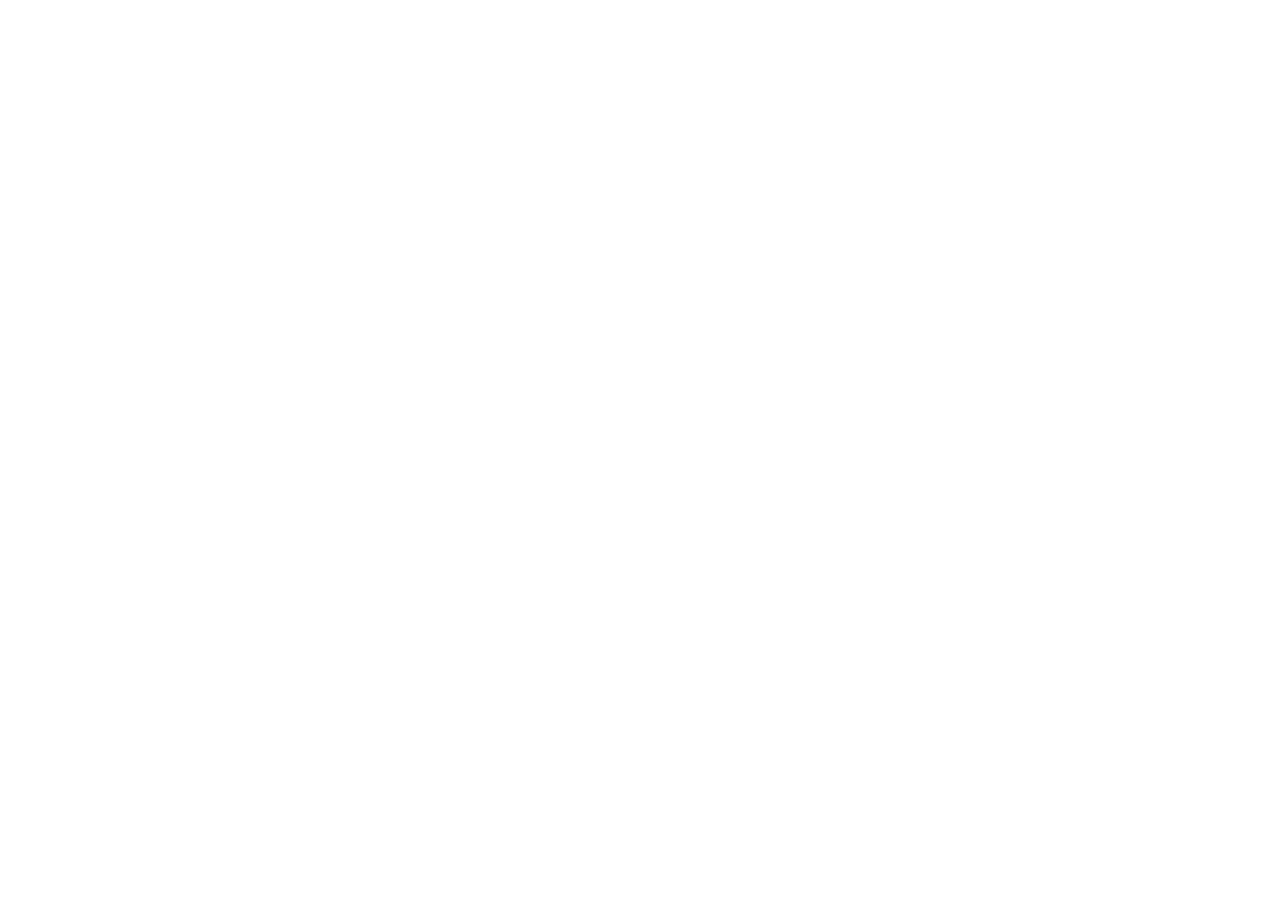
==== index.html @ ba5a4faf "make vis button creation less dumb" ====
<!DOCTYPE html>
<html>
<head>
<title>An Interactive</title>
<!--[if lt IE 9]>
  <script src="//html5shiv.googlecode.com/svn/trunk/html5.js"></script>
<![endif]-->


</head>
<body>
  <div id="sorts">
  </div>
  <div class="clear" style="clear:both"></div>

  <div id="container"></div>


  <script type="text/javascript" src="http://code.jquery.com/jquery-latest.js"></script>
  <script type="text/javascript" src="http://d3js.org/d3.v2.min.js"></script>
  <script type="text/javascript" src="https://raw.github.com/jsoma/tabletop/master/src/tabletop.js"></script>

  <script type="text/javascript">
    //variables, width/height of svg
    var w = 632;
    var h = 400;
    var padding = 20;

    var action_container = jQuery('#sorts');
    var size_types_desired = {};
    var active_size_type = false;
    var possible_visualizations = {
        'force' : {
            'start': function() {
              containers
                .transition()
                .duration(1000)
                  .attr('transform', function(d, i) {
                    var element = containers[0][i];
                    return "translate(" + element.x + "," + element.y + ")"
                    })
                  .each('end', function() { force.start(); });
              force.stop();
            },
            'stop': function() {
                force.stop();
            }
        },
        'map' : {
            'start': function() {
                containers
                    .transition()
                    .duration(1000)
                    .attr('transform', function(d) {
                        if (d.lon && d.lat ) { 
                            var lat_lon = projection([d.lon, d.lat]);
                        } else if (d.state) {   
                            var lat_lon = calculate_center_of_state(d.state)
                        } else {
                            return;
                        }
                        d.px = lat_lon[0];
                        d.py = lat_lon[1];
                        return 'translate(' + lat_lon[0] + ',' + lat_lon[1] + ')';
                });
            },
            'stop': function() {
            }
        }
    };
    // this array says which visualizations we want. they must match those in POSSIBLE_VISUALIZATIONS
    var desired_visualizations = [
        'force',
        'map'
    ]

    var active_visualization;

    var rows;
    var force;
    var containers;

    var projection = d3.geo.albersUsa()
        .translate([w/2 - padding, h/2 - padding])
        // to shrink/grow the map, 1000 = 100% 
        .scale([750]);

    //stuff to help me find the center of a state
    function Point(x,y) {
       this.x=x;
       this.y=y;
    }

    function Contour(points) {
        this.pts = points || []; // an array of Point objects defining the contour
    }


    Contour.prototype.area = function() {
       var area=0;
       var pts = this.pts;
       var nPts = pts.length;
       var j=nPts-1;
       var p1; var p2;

       for (var i=0;i<nPts;j=i++) {
          p1=pts[i]; p2=pts[j];
          area+=p1.x*p2.y;
          area-=p1.y*p2.x;
       }
       area/=2;
        
       return area;
    };

    Contour.prototype.centroid = function() {
       var pts = this. pts;
       var nPts = pts.length;
       var x=0; var y=0;
       var f;
       var j=nPts-1;
       var p1; var p2;

       for (var i=0;i<nPts;j=i++) {
          p1=pts[i]; p2=pts[j];
          f=p1.x*p2.y-p2.x*p1.y;
          x+=(p1.x+p2.x)*f;
          y+=(p1.y+p2.y)*f;
       }

       f=this.area()*6;
        
       return new Point(x/f, y/f);
    };
    
    var calculate_center_of_state = function(state) {
        state = state.toLowerCase().replace(/\s+/g, '');
        if (!state) {return};
        var state_paths = jQuery('#' + state).attr('d');
        state_paths = state_paths.replace("M", '')
            .replace("Z", '').split('L'); 
        var polygon = [];
        for (var i = 0; i < state_paths.length; i++) {
            coordinate = state_paths[i].split(',');
            var this_lon = parseFloat(coordinate[0]);
            var this_lat = parseFloat(coordinate[1]);
            polygon.push({ x : this_lon, y: this_lat });
        }

        var con = new Contour(polygon);
        center = con.centroid();

        return [center.x, center.y];
    }



    //the whole map
    var states = [
      {"type":"FeatureCollection","features":[ {"type":"Feature","id":"01","properties":{"name":"Alabama"},"geometry":{"type":"Polygon","coordinates":[[[-87.359296,35.00118],[-85.606675,34.984749],[-85.431413,34.124869],[-85.184951,32.859696],[-85.069935,32.580372],[-84.960397,32.421541],[-85.004212,32.322956],[-84.889196,32.262709],[-85.058981,32.13674],[-85.053504,32.01077],[-85.141136,31.840985],[-85.042551,31.539753],[-85.113751,31.27686],[-85.004212,31.003013],[-85.497137,30.997536],[-87.600282,30.997536],[-87.633143,30.86609],[-87.408589,30.674397],[-87.446927,30.510088],[-87.37025,30.427934],[-87.518128,30.280057],[-87.655051,30.247195],[-87.90699,30.411504],[-87.934375,30.657966],[-88.011052,30.685351],[-88.10416,30.499135],[-88.137022,30.318396],[-88.394438,30.367688],[-88.471115,31.895754],[-88.241084,33.796253],[-88.098683,34.891641],[-88.202745,34.995703],[-87.359296,35.00118]]]}}, {"type":"Feature","id":"04","properties":{"name":"Arizona"},"geometry":{"type":"Polygon","coordinates":[[[-109.042503,37.000263],[-109.04798,31.331629],[-111.074448,31.331629],[-112.246513,31.704061],[-114.815198,32.492741],[-114.72209,32.717295],[-114.524921,32.755634],[-114.470151,32.843265],[-114.524921,33.029481],[-114.661844,33.034958],[-114.727567,33.40739],[-114.524921,33.54979],[-114.497536,33.697668],[-114.535874,33.933176],[-114.415382,34.108438],[-114.256551,34.174162],[-114.136058,34.305608],[-114.333228,34.448009],[-114.470151,34.710902],[-114.634459,34.87521],[-114.634459,35.00118],[-114.574213,35.138103],[-114.596121,35.324319],[-114.678275,35.516012],[-114.738521,36.102045],[-114.371566,36.140383],[-114.251074,36.01989],[-114.152489,36.025367],[-114.048427,36.195153],[-114.048427,37.000263],[-110.499369,37.00574],[-109.042503,37.000263]]]}}, {"type":"Feature","id":"05","properties":{"name":"Arkansas"},"geometry":{"type":"Polygon","coordinates":[[[-94.473842,36.501861],[-90.152536,36.496384],[-90.064905,36.304691],[-90.218259,36.184199],[-90.377091,35.997983],[-89.730812,35.997983],[-89.763673,35.811767],[-89.911551,35.756997],[-89.944412,35.603643],[-90.130628,35.439335],[-90.114197,35.198349],[-90.212782,35.023087],[-90.311367,34.995703],[-90.251121,34.908072],[-90.409952,34.831394],[-90.481152,34.661609],[-90.585214,34.617794],[-90.568783,34.420624],[-90.749522,34.365854],[-90.744046,34.300131],[-90.952169,34.135823],[-90.891923,34.026284],[-91.072662,33.867453],[-91.231493,33.560744],[-91.056231,33.429298],[-91.143862,33.347144],[-91.089093,33.13902],[-91.16577,33.002096],[-93.608485,33.018527],[-94.041164,33.018527],[-94.041164,33.54979],[-94.183564,33.593606],[-94.380734,33.544313],[-94.484796,33.637421],[-94.430026,35.395519],[-94.616242,36.501861],[-94.473842,36.501861]]]}}, {"type":"Feature","id":"06","properties":{"name":"California"},"geometry":{"type":"Polygon","coordinates":[[[-123.233256,42.006186],[-122.378853,42.011663],[-121.037003,41.995232],[-120.001861,41.995232],[-119.996384,40.264519],[-120.001861,38.999346],[-118.71478,38.101128],[-117.498899,37.21934],[-116.540435,36.501861],[-115.85034,35.970598],[-114.634459,35.00118],[-114.634459,34.87521],[-114.470151,34.710902],[-114.333228,34.448009],[-114.136058,34.305608],[-114.256551,34.174162],[-114.415382,34.108438],[-114.535874,33.933176],[-114.497536,33.697668],[-114.524921,33.54979],[-114.727567,33.40739],[-114.661844,33.034958],[-114.524921,33.029481],[-114.470151,32.843265],[-114.524921,32.755634],[-114.72209,32.717295],[-116.04751,32.624187],[-117.126467,32.536556],[-117.24696,32.668003],[-117.252437,32.876127],[-117.329114,33.122589],[-117.471515,33.297851],[-117.7837,33.538836],[-118.183517,33.763391],[-118.260194,33.703145],[-118.413548,33.741483],[-118.391641,33.840068],[-118.566903,34.042715],[-118.802411,33.998899],[-119.218659,34.146777],[-119.278905,34.26727],[-119.558229,34.415147],[-119.875891,34.40967],[-120.138784,34.475393],[-120.472878,34.448009],[-120.64814,34.579455],[-120.609801,34.858779],[-120.670048,34.902595],[-120.631709,35.099764],[-120.894602,35.247642],[-120.905556,35.450289],[-121.004141,35.461243],[-121.168449,35.636505],[-121.283465,35.674843],[-121.332757,35.784382],[-121.716143,36.195153],[-121.896882,36.315645],[-121.935221,36.638785],[-121.858544,36.6114],[-121.787344,36.803093],[-121.929744,36.978355],[-122.105006,36.956447],[-122.335038,37.115279],[-122.417192,37.241248],[-122.400761,37.361741],[-122.515777,37.520572],[-122.515777,37.783465],[-122.329561,37.783465],[-122.406238,38.15042],[-122.488392,38.112082],[-122.504823,37.931343],[-122.701993,37.893004],[-122.937501,38.029928],[-122.97584,38.265436],[-123.129194,38.451652],[-123.331841,38.566668],[-123.44138,38.698114],[-123.737134,38.95553],[-123.687842,39.032208],[-123.824765,39.366301],[-123.764519,39.552517],[-123.85215,39.831841],[-124.109566,40.105688],[-124.361506,40.259042],[-124.410798,40.439781],[-124.158859,40.877937],[-124.109566,41.025814],[-124.158859,41.14083],[-124.065751,41.442061],[-124.147905,41.715908],[-124.257444,41.781632],[-124.213628,42.000709],[-123.233256,42.006186]]]}}, {"type":"Feature","id":"08","properties":{"name":"Colorado"},"geometry":{"type":"Polygon","coordinates":[[[-107.919731,41.003906],[-105.728954,40.998429],[-104.053011,41.003906],[-102.053927,41.003906],[-102.053927,40.001626],[-102.042974,36.994786],[-103.001438,37.000263],[-104.337812,36.994786],[-106.868158,36.994786],[-107.421329,37.000263],[-109.042503,37.000263],[-109.042503,38.166851],[-109.058934,38.27639],[-109.053457,39.125316],[-109.04798,40.998429],[-107.919731,41.003906]]]}}, {"type":"Feature","id":"09","properties":{"name":"Connecticut"},"geometry":{"type":"Polygon","coordinates":[[[-73.053528,42.039048],[-71.799309,42.022617],[-71.799309,42.006186],[-71.799309,41.414677],[-71.859555,41.321569],[-71.947186,41.338],[-72.385341,41.261322],[-72.905651,41.28323],[-73.130205,41.146307],[-73.371191,41.102491],[-73.655992,40.987475],[-73.727192,41.102491],[-73.48073,41.21203],[-73.55193,41.294184],[-73.486206,42.050002],[-73.053528,42.039048]]]}}, {"type":"Feature","id":"10","properties":{"name":"Delaware"},"geometry":{"type":"Polygon","coordinates":[[[-75.414089,39.804456],[-75.507197,39.683964],[-75.611259,39.61824],[-75.589352,39.459409],[-75.441474,39.311532],[-75.403136,39.065069],[-75.189535,38.807653],[-75.09095,38.796699],[-75.047134,38.451652],[-75.693413,38.462606],[-75.786521,39.722302],[-75.616736,39.831841],[-75.414089,39.804456]]]}}, {"type":"Feature","id":"11","properties":{"name":"District of Columbia"},"geometry":{"type":"Polygon","coordinates":[[[-77.035264,38.993869],[-76.909294,38.895284],[-77.040741,38.791222],[-77.117418,38.933623],[-77.035264,38.993869]]]}}, {"type":"Feature","id":"12","properties":{"name":"Florida"},"geometry":{"type":"Polygon","coordinates":[[[-85.497137,30.997536],[-85.004212,31.003013],[-84.867289,30.712735],[-83.498053,30.647012],[-82.216449,30.570335],[-82.167157,30.356734],[-82.046664,30.362211],[-82.002849,30.564858],[-82.041187,30.751074],[-81.948079,30.827751],[-81.718048,30.745597],[-81.444201,30.707258],[-81.383954,30.27458],[-81.257985,29.787132],[-80.967707,29.14633],[-80.524075,28.461713],[-80.589798,28.41242],[-80.56789,28.094758],[-80.381674,27.738757],[-80.091397,27.021277],[-80.03115,26.796723],[-80.036627,26.566691],[-80.146166,25.739673],[-80.239274,25.723243],[-80.337859,25.465826],[-80.304997,25.383672],[-80.49669,25.197456],[-80.573367,25.241272],[-80.759583,25.164595],[-81.077246,25.120779],[-81.170354,25.224841],[-81.126538,25.378195],[-81.351093,25.821827],[-81.526355,25.903982],[-81.679709,25.843735],[-81.800202,26.090198],[-81.833064,26.292844],[-82.041187,26.517399],[-82.09048,26.665276],[-82.057618,26.878877],[-82.172634,26.917216],[-82.145249,26.791246],[-82.249311,26.758384],[-82.566974,27.300601],[-82.692943,27.437525],[-82.391711,27.837342],[-82.588881,27.815434],[-82.720328,27.689464],[-82.851774,27.886634],[-82.676512,28.434328],[-82.643651,28.888914],[-82.764143,28.998453],[-82.802482,29.14633],[-82.994175,29.179192],[-83.218729,29.420177],[-83.399469,29.518762],[-83.410422,29.66664],[-83.536392,29.721409],[-83.640454,29.885717],[-84.02384,30.104795],[-84.357933,30.055502],[-84.341502,29.902148],[-84.451041,29.929533],[-84.867289,29.743317],[-85.310921,29.699501],[-85.299967,29.80904],[-85.404029,29.940487],[-85.924338,30.236241],[-86.29677,30.362211],[-86.630863,30.395073],[-86.910187,30.373165],[-87.518128,30.280057],[-87.37025,30.427934],[-87.446927,30.510088],[-87.408589,30.674397],[-87.633143,30.86609],[-87.600282,30.997536],[-85.497137,30.997536]]]}}, {"type":"Feature","id":"13","properties":{"name":"Georgia"},"geometry":{"type":"Polygon","coordinates":[[[-83.109191,35.00118],[-83.322791,34.787579],[-83.339222,34.683517],[-83.005129,34.469916],[-82.901067,34.486347],[-82.747713,34.26727],[-82.714851,34.152254],[-82.55602,33.94413],[-82.325988,33.81816],[-82.194542,33.631944],[-81.926172,33.462159],[-81.937125,33.347144],[-81.761863,33.160928],[-81.493493,33.007573],[-81.42777,32.843265],[-81.416816,32.629664],[-81.279893,32.558464],[-81.121061,32.290094],[-81.115584,32.120309],[-80.885553,32.032678],[-81.132015,31.693108],[-81.175831,31.517845],[-81.279893,31.364491],[-81.290846,31.20566],[-81.400385,31.13446],[-81.444201,30.707258],[-81.718048,30.745597],[-81.948079,30.827751],[-82.041187,30.751074],[-82.002849,30.564858],[-82.046664,30.362211],[-82.167157,30.356734],[-82.216449,30.570335],[-83.498053,30.647012],[-84.867289,30.712735],[-85.004212,31.003013],[-85.113751,31.27686],[-85.042551,31.539753],[-85.141136,31.840985],[-85.053504,32.01077],[-85.058981,32.13674],[-84.889196,32.262709],[-85.004212,32.322956],[-84.960397,32.421541],[-85.069935,32.580372],[-85.184951,32.859696],[-85.431413,34.124869],[-85.606675,34.984749],[-84.319594,34.990226],[-83.618546,34.984749],[-83.109191,35.00118]]]}}, {"type":"Feature","id":"16","properties":{"name":"Idaho"},"geometry":{"type":"Polygon","coordinates":[[[-116.04751,49.000239],[-116.04751,47.976051],[-115.724371,47.696727],[-115.718894,47.42288],[-115.527201,47.302388],[-115.324554,47.258572],[-115.302646,47.187372],[-114.930214,46.919002],[-114.886399,46.809463],[-114.623506,46.705401],[-114.612552,46.639678],[-114.322274,46.645155],[-114.464674,46.272723],[-114.492059,46.037214],[-114.387997,45.88386],[-114.568736,45.774321],[-114.497536,45.670259],[-114.546828,45.560721],[-114.333228,45.456659],[-114.086765,45.593582],[-113.98818,45.703121],[-113.807441,45.604536],[-113.834826,45.522382],[-113.736241,45.330689],[-113.571933,45.128042],[-113.45144,45.056842],[-113.456917,44.865149],[-113.341901,44.782995],[-113.133778,44.772041],[-113.002331,44.448902],[-112.887315,44.394132],[-112.783254,44.48724],[-112.471068,44.481763],[-112.241036,44.569394],[-112.104113,44.520102],[-111.868605,44.563917],[-111.819312,44.509148],[-111.616665,44.547487],[-111.386634,44.75561],[-111.227803,44.580348],[-111.047063,44.476286],[-111.047063,42.000709],[-112.164359,41.995232],[-114.04295,41.995232],[-117.027882,42.000709],[-117.027882,43.830007],[-116.896436,44.158624],[-116.97859,44.240778],[-117.170283,44.257209],[-117.241483,44.394132],[-117.038836,44.750133],[-116.934774,44.782995],[-116.830713,44.930872],[-116.847143,45.02398],[-116.732128,45.144473],[-116.671881,45.319735],[-116.463758,45.61549],[-116.545912,45.752413],[-116.78142,45.823614],[-116.918344,45.993399],[-116.92382,46.168661],[-117.055267,46.343923],[-117.038836,46.426077],[-117.044313,47.762451],[-117.033359,49.000239],[-116.04751,49.000239]]]}}, {"type":"Feature","id":"17","properties":{"name":"Illinois"},"geometry":{"type":"Polygon","coordinates":[[[-90.639984,42.510065],[-88.788778,42.493634],[-87.802929,42.493634],[-87.83579,42.301941],[-87.682436,42.077386],[-87.523605,41.710431],[-87.529082,39.34987],[-87.63862,39.169131],[-87.512651,38.95553],[-87.49622,38.780268],[-87.62219,38.637868],[-87.655051,38.506421],[-87.83579,38.292821],[-87.950806,38.27639],[-87.923421,38.15042],[-88.000098,38.101128],[-88.060345,37.865619],[-88.027483,37.799896],[-88.15893,37.657496],[-88.065822,37.482234],[-88.476592,37.389126],[-88.514931,37.285064],[-88.421823,37.153617],[-88.547792,37.071463],[-88.914747,37.224817],[-89.029763,37.213863],[-89.183118,37.038601],[-89.133825,36.983832],[-89.292656,36.994786],[-89.517211,37.279587],[-89.435057,37.34531],[-89.517211,37.537003],[-89.517211,37.690357],[-89.84035,37.903958],[-89.949889,37.88205],[-90.059428,38.013497],[-90.355183,38.216144],[-90.349706,38.374975],[-90.179921,38.632391],[-90.207305,38.725499],[-90.10872,38.845992],[-90.251121,38.917192],[-90.470199,38.961007],[-90.585214,38.867899],[-90.661891,38.928146],[-90.727615,39.256762],[-91.061708,39.470363],[-91.368417,39.727779],[-91.494386,40.034488],[-91.50534,40.237135],[-91.417709,40.379535],[-91.401278,40.560274],[-91.121954,40.669813],[-91.09457,40.823167],[-90.963123,40.921752],[-90.946692,41.097014],[-91.111001,41.239415],[-91.045277,41.414677],[-90.656414,41.463969],[-90.344229,41.589939],[-90.311367,41.743293],[-90.179921,41.809016],[-90.141582,42.000709],[-90.168967,42.126679],[-90.393521,42.225264],[-90.420906,42.329326],[-90.639984,42.510065]]]}}, {"type":"Feature","id":"18","properties":{"name":"Indiana"},"geometry":{"type":"Polygon","coordinates":[[[-85.990061,41.759724],[-84.807042,41.759724],[-84.807042,41.694001],[-84.801565,40.500028],[-84.817996,39.103408],[-84.894673,39.059592],[-84.812519,38.785745],[-84.987781,38.780268],[-85.173997,38.68716],[-85.431413,38.730976],[-85.42046,38.533806],[-85.590245,38.451652],[-85.655968,38.325682],[-85.83123,38.27639],[-85.924338,38.024451],[-86.039354,37.958727],[-86.263908,38.051835],[-86.302247,38.166851],[-86.521325,38.040881],[-86.504894,37.931343],[-86.729448,37.893004],[-86.795172,37.991589],[-87.047111,37.893004],[-87.129265,37.788942],[-87.381204,37.93682],[-87.512651,37.903958],[-87.600282,37.975158],[-87.682436,37.903958],[-87.934375,37.893004],[-88.027483,37.799896],[-88.060345,37.865619],[-88.000098,38.101128],[-87.923421,38.15042],[-87.950806,38.27639],[-87.83579,38.292821],[-87.655051,38.506421],[-87.62219,38.637868],[-87.49622,38.780268],[-87.512651,38.95553],[-87.63862,39.169131],[-87.529082,39.34987],[-87.523605,41.710431],[-87.42502,41.644708],[-87.118311,41.644708],[-86.822556,41.759724],[-85.990061,41.759724]]]}}, {"type":"Feature","id":"19","properties":{"name":"Iowa"},"geometry":{"type":"Polygon","coordinates":[[[-91.368417,43.501391],[-91.215062,43.501391],[-91.204109,43.353514],[-91.056231,43.254929],[-91.176724,43.134436],[-91.143862,42.909881],[-91.067185,42.75105],[-90.711184,42.636034],[-90.639984,42.510065],[-90.420906,42.329326],[-90.393521,42.225264],[-90.168967,42.126679],[-90.141582,42.000709],[-90.179921,41.809016],[-90.311367,41.743293],[-90.344229,41.589939],[-90.656414,41.463969],[-91.045277,41.414677],[-91.111001,41.239415],[-90.946692,41.097014],[-90.963123,40.921752],[-91.09457,40.823167],[-91.121954,40.669813],[-91.401278,40.560274],[-91.417709,40.379535],[-91.527248,40.412397],[-91.729895,40.615043],[-91.833957,40.609566],[-93.257961,40.582182],[-94.632673,40.571228],[-95.7664,40.587659],[-95.881416,40.719105],[-95.826646,40.976521],[-95.925231,41.201076],[-95.919754,41.453015],[-96.095016,41.540646],[-96.122401,41.67757],[-96.062155,41.798063],[-96.127878,41.973325],[-96.264801,42.039048],[-96.44554,42.488157],[-96.631756,42.707235],[-96.544125,42.855112],[-96.511264,43.052282],[-96.434587,43.123482],[-96.560556,43.222067],[-96.527695,43.397329],[-96.582464,43.479483],[-96.451017,43.501391],[-91.368417,43.501391]]]}}, {"type":"Feature","id":"20","properties":{"name":"Kansas"},"geometry":{"type":"Polygon","coordinates":[[[-101.90605,40.001626],[-95.306337,40.001626],[-95.207752,39.908518],[-94.884612,39.831841],[-95.109167,39.541563],[-94.983197,39.442978],[-94.824366,39.20747],[-94.610765,39.158177],[-94.616242,37.000263],[-100.087706,37.000263],[-102.042974,36.994786],[-102.053927,40.001626],[-101.90605,40.001626]]]}}, {"type":"Feature","id":"21","properties":{"name":"Kentucky"},"geometry":{"type":"Polygon","coordinates":[[[-83.903347,38.769315],[-83.678792,38.632391],[-83.519961,38.703591],[-83.142052,38.626914],[-83.032514,38.725499],[-82.890113,38.758361],[-82.846298,38.588575],[-82.731282,38.561191],[-82.594358,38.424267],[-82.621743,38.123036],[-82.50125,37.931343],[-82.342419,37.783465],[-82.293127,37.668449],[-82.101434,37.553434],[-81.969987,37.537003],[-82.353373,37.268633],[-82.720328,37.120755],[-82.720328,37.044078],[-82.868205,36.978355],[-82.879159,36.890724],[-83.070852,36.852385],[-83.136575,36.742847],[-83.673316,36.600446],[-83.689746,36.584015],[-84.544149,36.594969],[-85.289013,36.627831],[-85.486183,36.616877],[-86.592525,36.655216],[-87.852221,36.633308],[-88.071299,36.677123],[-88.054868,36.496384],[-89.298133,36.507338],[-89.418626,36.496384],[-89.363857,36.622354],[-89.215979,36.578538],[-89.133825,36.983832],[-89.183118,37.038601],[-89.029763,37.213863],[-88.914747,37.224817],[-88.547792,37.071463],[-88.421823,37.153617],[-88.514931,37.285064],[-88.476592,37.389126],[-88.065822,37.482234],[-88.15893,37.657496],[-88.027483,37.799896],[-87.934375,37.893004],[-87.682436,37.903958],[-87.600282,37.975158],[-87.512651,37.903958],[-87.381204,37.93682],[-87.129265,37.788942],[-87.047111,37.893004],[-86.795172,37.991589],[-86.729448,37.893004],[-86.504894,37.931343],[-86.521325,38.040881],[-86.302247,38.166851],[-86.263908,38.051835],[-86.039354,37.958727],[-85.924338,38.024451],[-85.83123,38.27639],[-85.655968,38.325682],[-85.590245,38.451652],[-85.42046,38.533806],[-85.431413,38.730976],[-85.173997,38.68716],[-84.987781,38.780268],[-84.812519,38.785745],[-84.894673,39.059592],[-84.817996,39.103408],[-84.43461,39.103408],[-84.231963,38.895284],[-84.215533,38.807653],[-83.903347,38.769315]]]}}, {"type":"Feature","id":"22","properties":{"name":"Louisiana"},"geometry":{"type":"Polygon","coordinates":[[[-93.608485,33.018527],[-91.16577,33.002096],[-91.072662,32.887081],[-91.143862,32.843265],[-91.154816,32.640618],[-91.006939,32.514649],[-90.985031,32.218894],[-91.105524,31.988862],[-91.341032,31.846462],[-91.401278,31.621907],[-91.499863,31.643815],[-91.516294,31.27686],[-91.636787,31.265906],[-91.565587,31.068736],[-91.636787,30.997536],[-89.747242,30.997536],[-89.845827,30.66892],[-89.681519,30.449842],[-89.643181,30.285534],[-89.522688,30.181472],[-89.818443,30.044549],[-89.84035,29.945964],[-89.599365,29.88024],[-89.495303,30.039072],[-89.287179,29.88024],[-89.30361,29.754271],[-89.424103,29.699501],[-89.648657,29.748794],[-89.621273,29.655686],[-89.69795,29.513285],[-89.506257,29.387316],[-89.199548,29.348977],[-89.09001,29.2011],[-89.002379,29.179192],[-89.16121,29.009407],[-89.336472,29.042268],[-89.484349,29.217531],[-89.851304,29.310638],[-89.851304,29.480424],[-90.032043,29.425654],[-90.021089,29.283254],[-90.103244,29.151807],[-90.23469,29.129899],[-90.333275,29.277777],[-90.563307,29.283254],[-90.645461,29.129899],[-90.798815,29.086084],[-90.963123,29.179192],[-91.09457,29.190146],[-91.220539,29.436608],[-91.445094,29.546147],[-91.532725,29.529716],[-91.620356,29.73784],[-91.883249,29.710455],[-91.888726,29.836425],[-92.146142,29.715932],[-92.113281,29.622824],[-92.31045,29.535193],[-92.617159,29.579009],[-92.97316,29.715932],[-93.2251,29.776178],[-93.767317,29.726886],[-93.838517,29.688547],[-93.926148,29.787132],[-93.690639,30.143133],[-93.767317,30.334826],[-93.696116,30.438888],[-93.728978,30.575812],[-93.630393,30.679874],[-93.526331,30.93729],[-93.542762,31.15089],[-93.816609,31.556184],[-93.822086,31.775262],[-94.041164,31.994339],[-94.041164,33.018527],[-93.608485,33.018527]]]}}, {"type":"Feature","id":"23","properties":{"name":"Maine"},"geometry":{"type":"Polygon","coordinates":[[[-70.703921,43.057759],[-70.824413,43.128959],[-70.807983,43.227544],[-70.966814,43.34256],[-71.032537,44.657025],[-71.08183,45.303304],[-70.649151,45.440228],[-70.720352,45.511428],[-70.556043,45.664782],[-70.386258,45.735983],[-70.41912,45.796229],[-70.260289,45.889337],[-70.309581,46.064599],[-70.210996,46.327492],[-70.057642,46.415123],[-69.997395,46.694447],[-69.225147,47.461219],[-69.044408,47.428357],[-69.033454,47.242141],[-68.902007,47.176418],[-68.578868,47.285957],[-68.376221,47.285957],[-68.233821,47.357157],[-67.954497,47.198326],[-67.790188,47.066879],[-67.779235,45.944106],[-67.801142,45.675736],[-67.456095,45.604536],[-67.505388,45.48952],[-67.417757,45.379982],[-67.488957,45.281397],[-67.346556,45.128042],[-67.16034,45.160904],[-66.979601,44.804903],[-67.187725,44.646072],[-67.308218,44.706318],[-67.406803,44.596779],[-67.549203,44.624164],[-67.565634,44.531056],[-67.75185,44.54201],[-68.047605,44.328409],[-68.118805,44.476286],[-68.222867,44.48724],[-68.173574,44.328409],[-68.403606,44.251732],[-68.458375,44.377701],[-68.567914,44.311978],[-68.82533,44.311978],[-68.830807,44.459856],[-68.984161,44.426994],[-68.956777,44.322932],[-69.099177,44.103854],[-69.071793,44.043608],[-69.258008,43.923115],[-69.444224,43.966931],[-69.553763,43.840961],[-69.707118,43.82453],[-69.833087,43.720469],[-69.986442,43.742376],[-70.030257,43.851915],[-70.254812,43.676653],[-70.194565,43.567114],[-70.358873,43.528776],[-70.369827,43.435668],[-70.556043,43.320652],[-70.703921,43.057759]]]}}, {"type":"Feature","id":"24","properties":{"name":"Maryland"},"geometry":{"type":"MultiPolygon","coordinates":[[[[-75.994645,37.95325],[-76.016553,37.95325],[-76.043938,37.95325],[-75.994645,37.95325]]],[[[-79.477979,39.722302],[-75.786521,39.722302],[-75.693413,38.462606],[-75.047134,38.451652],[-75.244304,38.029928],[-75.397659,38.013497],[-75.671506,37.95325],[-75.885106,37.909435],[-75.879629,38.073743],[-75.961783,38.139466],[-75.846768,38.210667],[-76.000122,38.374975],[-76.049415,38.303775],[-76.257538,38.320205],[-76.328738,38.500944],[-76.263015,38.500944],[-76.257538,38.736453],[-76.191815,38.829561],[-76.279446,39.147223],[-76.169907,39.333439],[-76.000122,39.366301],[-75.972737,39.557994],[-76.098707,39.536086],[-76.104184,39.437501],[-76.367077,39.311532],[-76.443754,39.196516],[-76.460185,38.906238],[-76.55877,38.769315],[-76.514954,38.539283],[-76.383508,38.380452],[-76.399939,38.259959],[-76.317785,38.139466],[-76.3616,38.057312],[-76.591632,38.216144],[-76.920248,38.292821],[-77.018833,38.446175],[-77.205049,38.358544],[-77.276249,38.479037],[-77.128372,38.632391],[-77.040741,38.791222],[-76.909294,38.895284],[-77.035264,38.993869],[-77.117418,38.933623],[-77.248864,39.026731],[-77.456988,39.076023],[-77.456988,39.223901],[-77.566527,39.306055],[-77.719881,39.322485],[-77.834897,39.601809],[-78.004682,39.601809],[-78.174467,39.694917],[-78.267575,39.61824],[-78.431884,39.623717],[-78.470222,39.514178],[-78.765977,39.585379],[-78.963147,39.437501],[-79.094593,39.470363],[-79.291763,39.300578],[-79.488933,39.20747],[-79.477979,39.722302]]]]}}, {"type":"Feature","id":"25","properties":{"name":"Massachusetts"},"geometry":{"type":"Polygon","coordinates":[[[-70.917521,42.887974],[-70.818936,42.871543],[-70.780598,42.696281],[-70.824413,42.55388],[-70.983245,42.422434],[-70.988722,42.269079],[-70.769644,42.247172],[-70.638197,42.08834],[-70.660105,41.962371],[-70.550566,41.929509],[-70.539613,41.814493],[-70.260289,41.715908],[-69.937149,41.809016],[-70.008349,41.672093],[-70.484843,41.5516],[-70.660105,41.546123],[-70.764167,41.639231],[-70.928475,41.611847],[-70.933952,41.540646],[-71.120168,41.496831],[-71.196845,41.67757],[-71.22423,41.710431],[-71.328292,41.781632],[-71.383061,42.01714],[-71.530939,42.01714],[-71.799309,42.006186],[-71.799309,42.022617],[-73.053528,42.039048],[-73.486206,42.050002],[-73.508114,42.08834],[-73.267129,42.745573],[-72.456542,42.729142],[-71.29543,42.696281],[-71.185891,42.789389],[-70.917521,42.887974]]]}}, {"type":"Feature","id":"26","properties":{"name":"Michigan"},"geometry":{"type":"MultiPolygon","coordinates":[[[[-83.454238,41.732339],[-84.807042,41.694001],[-84.807042,41.759724],[-85.990061,41.759724],[-86.822556,41.759724],[-86.619909,41.891171],[-86.482986,42.115725],[-86.357016,42.252649],[-86.263908,42.444341],[-86.209139,42.718189],[-86.231047,43.013943],[-86.526801,43.594499],[-86.433693,43.813577],[-86.499417,44.07647],[-86.269385,44.34484],[-86.220093,44.569394],[-86.252954,44.689887],[-86.088646,44.73918],[-86.066738,44.903488],[-85.809322,44.947303],[-85.612152,45.128042],[-85.628583,44.766564],[-85.524521,44.750133],[-85.393075,44.930872],[-85.387598,45.237581],[-85.305444,45.314258],[-85.031597,45.363551],[-85.119228,45.577151],[-84.938489,45.75789],[-84.713934,45.768844],[-84.461995,45.653829],[-84.215533,45.637398],[-84.09504,45.494997],[-83.908824,45.484043],[-83.596638,45.352597],[-83.4871,45.358074],[-83.317314,45.144473],[-83.454238,45.029457],[-83.322791,44.88158],[-83.273499,44.711795],[-83.333745,44.339363],[-83.536392,44.246255],[-83.585684,44.054562],[-83.82667,43.988839],[-83.958116,43.758807],[-83.908824,43.671176],[-83.667839,43.589022],[-83.481623,43.714992],[-83.262545,43.972408],[-82.917498,44.070993],[-82.747713,43.994316],[-82.643651,43.851915],[-82.539589,43.435668],[-82.523158,43.227544],[-82.413619,42.975605],[-82.517681,42.614127],[-82.681989,42.559357],[-82.687466,42.690804],[-82.797005,42.652465],[-82.922975,42.351234],[-83.125621,42.236218],[-83.185868,42.006186],[-83.437807,41.814493],[-83.454238,41.732339]]],[[[-85.508091,45.730506],[-85.49166,45.610013],[-85.623106,45.588105],[-85.568337,45.75789],[-85.508091,45.730506]]],[[[-87.589328,45.095181],[-87.742682,45.199243],[-87.649574,45.341643],[-87.885083,45.363551],[-87.791975,45.500474],[-87.781021,45.675736],[-87.989145,45.796229],[-88.10416,45.922199],[-88.531362,46.020784],[-88.662808,45.987922],[-89.09001,46.135799],[-90.119674,46.338446],[-90.229213,46.508231],[-90.415429,46.568478],[-90.026566,46.672539],[-89.851304,46.793032],[-89.413149,46.842325],[-89.128348,46.990202],[-88.996902,46.995679],[-88.887363,47.099741],[-88.575177,47.247618],[-88.416346,47.373588],[-88.180837,47.455742],[-87.956283,47.384542],[-88.350623,47.077833],[-88.443731,46.973771],[-88.438254,46.787555],[-88.246561,46.929956],[-87.901513,46.908048],[-87.633143,46.809463],[-87.392158,46.535616],[-87.260711,46.486323],[-87.008772,46.530139],[-86.948526,46.469893],[-86.696587,46.437031],[-86.159846,46.667063],[-85.880522,46.68897],[-85.508091,46.678016],[-85.256151,46.754694],[-85.064458,46.760171],[-85.02612,46.480847],[-84.82895,46.442508],[-84.63178,46.486323],[-84.549626,46.4206],[-84.418179,46.502754],[-84.127902,46.530139],[-84.122425,46.179615],[-83.990978,46.031737],[-83.793808,45.993399],[-83.7719,46.091984],[-83.580208,46.091984],[-83.476146,45.987922],[-83.563777,45.911245],[-84.111471,45.976968],[-84.374364,45.933153],[-84.659165,46.053645],[-84.741319,45.944106],[-84.70298,45.850998],[-84.82895,45.872906],[-85.015166,46.00983],[-85.338305,46.091984],[-85.502614,46.097461],[-85.661445,45.966014],[-85.924338,45.933153],[-86.209139,45.960537],[-86.324155,45.905768],[-86.351539,45.796229],[-86.663725,45.703121],[-86.647294,45.834568],[-86.784218,45.861952],[-86.838987,45.725029],[-87.069019,45.719552],[-87.17308,45.659305],[-87.326435,45.423797],[-87.611236,45.122565],[-87.589328,45.095181]]],[[[-88.805209,47.976051],[-89.057148,47.850082],[-89.188594,47.833651],[-89.177641,47.937713],[-88.547792,48.173221],[-88.668285,48.008913],[-88.805209,47.976051]]]]}}, {"type":"Feature","id":"27","properties":{"name":"Minnesota"},"geometry":{"type":"Polygon","coordinates":[[[-92.014696,46.705401],[-92.091373,46.749217],[-92.29402,46.667063],[-92.29402,46.075553],[-92.354266,46.015307],[-92.639067,45.933153],[-92.869098,45.719552],[-92.885529,45.577151],[-92.770513,45.566198],[-92.644544,45.440228],[-92.75956,45.286874],[-92.737652,45.117088],[-92.808852,44.750133],[-92.545959,44.569394],[-92.337835,44.552964],[-92.233773,44.443425],[-91.927065,44.333886],[-91.877772,44.202439],[-91.592971,44.032654],[-91.43414,43.994316],[-91.242447,43.775238],[-91.269832,43.616407],[-91.215062,43.501391],[-91.368417,43.501391],[-96.451017,43.501391],[-96.451017,45.297827],[-96.681049,45.412843],[-96.856311,45.604536],[-96.582464,45.818137],[-96.560556,45.933153],[-96.598895,46.332969],[-96.719387,46.437031],[-96.801542,46.656109],[-96.785111,46.924479],[-96.823449,46.968294],[-96.856311,47.609096],[-97.053481,47.948667],[-97.130158,48.140359],[-97.16302,48.545653],[-97.097296,48.682577],[-97.228743,49.000239],[-95.152983,49.000239],[-95.152983,49.383625],[-94.955813,49.372671],[-94.824366,49.295994],[-94.69292,48.775685],[-94.588858,48.715438],[-94.260241,48.699007],[-94.221903,48.649715],[-93.838517,48.627807],[-93.794701,48.518268],[-93.466085,48.545653],[-93.466085,48.589469],[-93.208669,48.644238],[-92.984114,48.62233],[-92.726698,48.540176],[-92.655498,48.436114],[-92.50762,48.447068],[-92.370697,48.222514],[-92.304974,48.315622],[-92.053034,48.359437],[-92.009219,48.266329],[-91.713464,48.200606],[-91.713464,48.112975],[-91.565587,48.041775],[-91.264355,48.080113],[-91.083616,48.178698],[-90.837154,48.238944],[-90.749522,48.091067],[-90.579737,48.123929],[-90.377091,48.091067],[-90.141582,48.112975],[-89.873212,47.987005],[-89.615796,48.008913],[-89.637704,47.954144],[-89.971797,47.828174],[-90.437337,47.729589],[-90.738569,47.625527],[-91.171247,47.368111],[-91.357463,47.20928],[-91.642264,47.028541],[-92.091373,46.787555],[-92.014696,46.705401]]]}}, {"type":"Feature","id":"28","properties":{"name":"Mississippi"},"geometry":{"type":"Polygon","coordinates":[[[-88.471115,34.995703],[-88.202745,34.995703],[-88.098683,34.891641],[-88.241084,33.796253],[-88.471115,31.895754],[-88.394438,30.367688],[-88.503977,30.323872],[-88.744962,30.34578],[-88.843547,30.411504],[-89.084533,30.367688],[-89.418626,30.252672],[-89.522688,30.181472],[-89.643181,30.285534],[-89.681519,30.449842],[-89.845827,30.66892],[-89.747242,30.997536],[-91.636787,30.997536],[-91.565587,31.068736],[-91.636787,31.265906],[-91.516294,31.27686],[-91.499863,31.643815],[-91.401278,31.621907],[-91.341032,31.846462],[-91.105524,31.988862],[-90.985031,32.218894],[-91.006939,32.514649],[-91.154816,32.640618],[-91.143862,32.843265],[-91.072662,32.887081],[-91.16577,33.002096],[-91.089093,33.13902],[-91.143862,33.347144],[-91.056231,33.429298],[-91.231493,33.560744],[-91.072662,33.867453],[-90.891923,34.026284],[-90.952169,34.135823],[-90.744046,34.300131],[-90.749522,34.365854],[-90.568783,34.420624],[-90.585214,34.617794],[-90.481152,34.661609],[-90.409952,34.831394],[-90.251121,34.908072],[-90.311367,34.995703],[-88.471115,34.995703]]]}}, {"type":"Feature","id":"29","properties":{"name":"Missouri"},"geometry":{"type":"Polygon","coordinates":[[[-91.833957,40.609566],[-91.729895,40.615043],[-91.527248,40.412397],[-91.417709,40.379535],[-91.50534,40.237135],[-91.494386,40.034488],[-91.368417,39.727779],[-91.061708,39.470363],[-90.727615,39.256762],[-90.661891,38.928146],[-90.585214,38.867899],[-90.470199,38.961007],[-90.251121,38.917192],[-90.10872,38.845992],[-90.207305,38.725499],[-90.179921,38.632391],[-90.349706,38.374975],[-90.355183,38.216144],[-90.059428,38.013497],[-89.949889,37.88205],[-89.84035,37.903958],[-89.517211,37.690357],[-89.517211,37.537003],[-89.435057,37.34531],[-89.517211,37.279587],[-89.292656,36.994786],[-89.133825,36.983832],[-89.215979,36.578538],[-89.363857,36.622354],[-89.418626,36.496384],[-89.484349,36.496384],[-89.539119,36.496384],[-89.533642,36.249922],[-89.730812,35.997983],[-90.377091,35.997983],[-90.218259,36.184199],[-90.064905,36.304691],[-90.152536,36.496384],[-94.473842,36.501861],[-94.616242,36.501861],[-94.616242,37.000263],[-94.610765,39.158177],[-94.824366,39.20747],[-94.983197,39.442978],[-95.109167,39.541563],[-94.884612,39.831841],[-95.207752,39.908518],[-95.306337,40.001626],[-95.552799,40.264519],[-95.7664,40.587659],[-94.632673,40.571228],[-93.257961,40.582182],[-91.833957,40.609566]]]}}, {"type":"Feature","id":"30","properties":{"name":"Montana"},"geometry":{"type":"Polygon","coordinates":[[[-104.047534,49.000239],[-104.042057,47.861036],[-104.047534,45.944106],[-104.042057,44.996596],[-104.058488,44.996596],[-105.91517,45.002073],[-109.080842,45.002073],[-111.05254,45.002073],[-111.047063,44.476286],[-111.227803,44.580348],[-111.386634,44.75561],[-111.616665,44.547487],[-111.819312,44.509148],[-111.868605,44.563917],[-112.104113,44.520102],[-112.241036,44.569394],[-112.471068,44.481763],[-112.783254,44.48724],[-112.887315,44.394132],[-113.002331,44.448902],[-113.133778,44.772041],[-113.341901,44.782995],[-113.456917,44.865149],[-113.45144,45.056842],[-113.571933,45.128042],[-113.736241,45.330689],[-113.834826,45.522382],[-113.807441,45.604536],[-113.98818,45.703121],[-114.086765,45.593582],[-114.333228,45.456659],[-114.546828,45.560721],[-114.497536,45.670259],[-114.568736,45.774321],[-114.387997,45.88386],[-114.492059,46.037214],[-114.464674,46.272723],[-114.322274,46.645155],[-114.612552,46.639678],[-114.623506,46.705401],[-114.886399,46.809463],[-114.930214,46.919002],[-115.302646,47.187372],[-115.324554,47.258572],[-115.527201,47.302388],[-115.718894,47.42288],[-115.724371,47.696727],[-116.04751,47.976051],[-116.04751,49.000239],[-111.50165,48.994762],[-109.453274,49.000239],[-104.047534,49.000239]]]}}, {"type":"Feature","id":"31","properties":{"name":"Nebraska"},"geometry":{"type":"Polygon","coordinates":[[[-103.324578,43.002989],[-101.626726,42.997512],[-98.499393,42.997512],[-98.466531,42.94822],[-97.951699,42.767481],[-97.831206,42.866066],[-97.688806,42.844158],[-97.217789,42.844158],[-96.692003,42.657942],[-96.626279,42.515542],[-96.44554,42.488157],[-96.264801,42.039048],[-96.127878,41.973325],[-96.062155,41.798063],[-96.122401,41.67757],[-96.095016,41.540646],[-95.919754,41.453015],[-95.925231,41.201076],[-95.826646,40.976521],[-95.881416,40.719105],[-95.7664,40.587659],[-95.552799,40.264519],[-95.306337,40.001626],[-101.90605,40.001626],[-102.053927,40.001626],[-102.053927,41.003906],[-104.053011,41.003906],[-104.053011,43.002989],[-103.324578,43.002989]]]}}, {"type":"Feature","id":"32","properties":{"name":"Nevada"},"geometry":{"type":"Polygon","coordinates":[[[-117.027882,42.000709],[-114.04295,41.995232],[-114.048427,37.000263],[-114.048427,36.195153],[-114.152489,36.025367],[-114.251074,36.01989],[-114.371566,36.140383],[-114.738521,36.102045],[-114.678275,35.516012],[-114.596121,35.324319],[-114.574213,35.138103],[-114.634459,35.00118],[-115.85034,35.970598],[-116.540435,36.501861],[-117.498899,37.21934],[-118.71478,38.101128],[-120.001861,38.999346],[-119.996384,40.264519],[-120.001861,41.995232],[-118.698349,41.989755],[-117.027882,42.000709]]]}}, {"type":"Feature","id":"33","properties":{"name":"New Hampshire"},"geometry":{"type":"Polygon","coordinates":[[[-71.08183,45.303304],[-71.032537,44.657025],[-70.966814,43.34256],[-70.807983,43.227544],[-70.824413,43.128959],[-70.703921,43.057759],[-70.818936,42.871543],[-70.917521,42.887974],[-71.185891,42.789389],[-71.29543,42.696281],[-72.456542,42.729142],[-72.544173,42.80582],[-72.533219,42.953697],[-72.445588,43.008466],[-72.456542,43.150867],[-72.379864,43.572591],[-72.204602,43.769761],[-72.116971,43.994316],[-72.02934,44.07647],[-72.034817,44.322932],[-71.700724,44.41604],[-71.536416,44.585825],[-71.629524,44.750133],[-71.4926,44.914442],[-71.503554,45.013027],[-71.361154,45.270443],[-71.131122,45.243058],[-71.08183,45.303304]]]}}, {"type":"Feature","id":"34","properties":{"name":"New Jersey"},"geometry":{"type":"Polygon","coordinates":[[[-74.236547,41.14083],[-73.902454,40.998429],[-74.022947,40.708151],[-74.187255,40.642428],[-74.274886,40.489074],[-74.001039,40.412397],[-73.979131,40.297381],[-74.099624,39.760641],[-74.411809,39.360824],[-74.614456,39.245808],[-74.795195,38.993869],[-74.888303,39.158177],[-75.178581,39.240331],[-75.534582,39.459409],[-75.55649,39.607286],[-75.561967,39.629194],[-75.507197,39.683964],[-75.414089,39.804456],[-75.145719,39.88661],[-75.129289,39.963288],[-74.82258,40.127596],[-74.773287,40.215227],[-75.058088,40.417874],[-75.069042,40.543843],[-75.195012,40.576705],[-75.205966,40.691721],[-75.052611,40.866983],[-75.134765,40.971045],[-74.882826,41.179168],[-74.828057,41.288707],[-74.69661,41.359907],[-74.236547,41.14083]]]}}, {"type":"Feature","id":"35","properties":{"name":"New Mexico"},"geometry":{"type":"Polygon","coordinates":[[[-107.421329,37.000263],[-106.868158,36.994786],[-104.337812,36.994786],[-103.001438,37.000263],[-103.001438,36.501861],[-103.039777,36.501861],[-103.045254,34.01533],[-103.067161,33.002096],[-103.067161,31.999816],[-106.616219,31.999816],[-106.643603,31.901231],[-106.528588,31.786216],[-108.210008,31.786216],[-108.210008,31.331629],[-109.04798,31.331629],[-109.042503,37.000263],[-107.421329,37.000263]]]}}, {"type":"Feature","id":"36","properties":{"name":"New York"},"geometry":{"type":"Polygon","coordinates":[[[-73.343806,45.013027],[-73.332852,44.804903],[-73.387622,44.618687],[-73.294514,44.437948],[-73.321898,44.246255],[-73.436914,44.043608],[-73.349283,43.769761],[-73.404052,43.687607],[-73.245221,43.523299],[-73.278083,42.833204],[-73.267129,42.745573],[-73.508114,42.08834],[-73.486206,42.050002],[-73.55193,41.294184],[-73.48073,41.21203],[-73.727192,41.102491],[-73.655992,40.987475],[-73.22879,40.905321],[-73.141159,40.965568],[-72.774204,40.965568],[-72.587988,40.998429],[-72.28128,41.157261],[-72.259372,41.042245],[-72.100541,40.992952],[-72.467496,40.845075],[-73.239744,40.625997],[-73.562884,40.582182],[-73.776484,40.593136],[-73.935316,40.543843],[-74.022947,40.708151],[-73.902454,40.998429],[-74.236547,41.14083],[-74.69661,41.359907],[-74.740426,41.431108],[-74.89378,41.436584],[-75.074519,41.60637],[-75.052611,41.754247],[-75.173104,41.869263],[-75.249781,41.863786],[-75.35932,42.000709],[-79.76278,42.000709],[-79.76278,42.252649],[-79.76278,42.269079],[-79.149363,42.55388],[-79.050778,42.690804],[-78.853608,42.783912],[-78.930285,42.953697],[-79.012439,42.986559],[-79.072686,43.260406],[-78.486653,43.375421],[-77.966344,43.369944],[-77.75822,43.34256],[-77.533665,43.233021],[-77.391265,43.276836],[-76.958587,43.271359],[-76.695693,43.34256],[-76.41637,43.523299],[-76.235631,43.528776],[-76.230154,43.802623],[-76.137046,43.961454],[-76.3616,44.070993],[-76.312308,44.196962],[-75.912491,44.366748],[-75.764614,44.514625],[-75.282643,44.848718],[-74.828057,45.018503],[-74.148916,44.991119],[-73.343806,45.013027]]]}}, {"type":"Feature","id":"37","properties":{"name":"North Carolina"},"geometry":{"type":"Polygon","coordinates":[[[-80.978661,36.562108],[-80.294043,36.545677],[-79.510841,36.5402],[-75.868676,36.551154],[-75.75366,36.151337],[-76.032984,36.189676],[-76.071322,36.140383],[-76.410893,36.080137],[-76.460185,36.025367],[-76.68474,36.008937],[-76.673786,35.937736],[-76.399939,35.987029],[-76.3616,35.943213],[-76.060368,35.992506],[-75.961783,35.899398],[-75.781044,35.937736],[-75.715321,35.696751],[-75.775568,35.581735],[-75.89606,35.570781],[-76.147999,35.324319],[-76.482093,35.313365],[-76.536862,35.14358],[-76.394462,34.973795],[-76.279446,34.940933],[-76.493047,34.661609],[-76.673786,34.694471],[-76.991448,34.667086],[-77.210526,34.60684],[-77.555573,34.415147],[-77.82942,34.163208],[-77.971821,33.845545],[-78.179944,33.916745],[-78.541422,33.851022],[-79.675149,34.80401],[-80.797922,34.820441],[-80.781491,34.935456],[-80.934845,35.105241],[-81.038907,35.044995],[-81.044384,35.149057],[-82.276696,35.198349],[-82.550543,35.160011],[-82.764143,35.066903],[-83.109191,35.00118],[-83.618546,34.984749],[-84.319594,34.990226],[-84.29221,35.225734],[-84.09504,35.247642],[-84.018363,35.41195],[-83.7719,35.559827],[-83.498053,35.565304],[-83.251591,35.718659],[-82.994175,35.773428],[-82.775097,35.997983],[-82.638174,36.063706],[-82.610789,35.965121],[-82.216449,36.156814],[-82.03571,36.118475],[-81.909741,36.304691],[-81.723525,36.353984],[-81.679709,36.589492],[-80.978661,36.562108]]]}}, {"type":"Feature","id":"38","properties":{"name":"North Dakota"},"geometry":{"type":"Polygon","coordinates":[[[-97.228743,49.000239],[-97.097296,48.682577],[-97.16302,48.545653],[-97.130158,48.140359],[-97.053481,47.948667],[-96.856311,47.609096],[-96.823449,46.968294],[-96.785111,46.924479],[-96.801542,46.656109],[-96.719387,46.437031],[-96.598895,46.332969],[-96.560556,45.933153],[-104.047534,45.944106],[-104.042057,47.861036],[-104.047534,49.000239],[-97.228743,49.000239]]]}}, {"type":"Feature","id":"39","properties":{"name":"Ohio"},"geometry":{"type":"Polygon","coordinates":[[[-80.518598,41.978802],[-80.518598,40.636951],[-80.666475,40.582182],[-80.595275,40.472643],[-80.600752,40.319289],[-80.737675,40.078303],[-80.830783,39.711348],[-81.219646,39.388209],[-81.345616,39.344393],[-81.455155,39.410117],[-81.57017,39.267716],[-81.685186,39.273193],[-81.811156,39.0815],[-81.783771,38.966484],[-81.887833,38.873376],[-82.03571,39.026731],[-82.221926,38.785745],[-82.172634,38.632391],[-82.293127,38.577622],[-82.331465,38.446175],[-82.594358,38.424267],[-82.731282,38.561191],[-82.846298,38.588575],[-82.890113,38.758361],[-83.032514,38.725499],[-83.142052,38.626914],[-83.519961,38.703591],[-83.678792,38.632391],[-83.903347,38.769315],[-84.215533,38.807653],[-84.231963,38.895284],[-84.43461,39.103408],[-84.817996,39.103408],[-84.801565,40.500028],[-84.807042,41.694001],[-83.454238,41.732339],[-83.065375,41.595416],[-82.933929,41.513262],[-82.835344,41.589939],[-82.616266,41.431108],[-82.479343,41.381815],[-82.013803,41.513262],[-81.739956,41.485877],[-81.444201,41.672093],[-81.011523,41.852832],[-80.518598,41.978802],[-80.518598,41.978802]]]}}, {"type":"Feature","id":"40","properties":{"name":"Oklahoma"},"geometry":{"type":"Polygon","coordinates":[[[-100.087706,37.000263],[-94.616242,37.000263],[-94.616242,36.501861],[-94.430026,35.395519],[-94.484796,33.637421],[-94.868182,33.74696],[-94.966767,33.861976],[-95.224183,33.960561],[-95.289906,33.87293],[-95.547322,33.878407],[-95.602092,33.933176],[-95.8376,33.834591],[-95.936185,33.889361],[-96.149786,33.840068],[-96.346956,33.686714],[-96.423633,33.774345],[-96.631756,33.845545],[-96.850834,33.845545],[-96.922034,33.960561],[-97.173974,33.736006],[-97.256128,33.861976],[-97.371143,33.823637],[-97.458774,33.905791],[-97.694283,33.982469],[-97.869545,33.851022],[-97.946222,33.987946],[-98.088623,34.004376],[-98.170777,34.113915],[-98.36247,34.157731],[-98.488439,34.064623],[-98.570593,34.146777],[-98.767763,34.135823],[-98.986841,34.223454],[-99.189488,34.2125],[-99.260688,34.404193],[-99.57835,34.415147],[-99.698843,34.382285],[-99.923398,34.573978],[-100.000075,34.563024],[-100.000075,36.501861],[-101.812942,36.501861],[-103.001438,36.501861],[-103.001438,37.000263],[-102.042974,36.994786],[-100.087706,37.000263]]]}}, {"type":"Feature","id":"41","properties":{"name":"Oregon"},"geometry":{"type":"Polygon","coordinates":[[[-123.211348,46.174138],[-123.11824,46.185092],[-122.904639,46.08103],[-122.811531,45.960537],[-122.762239,45.659305],[-122.247407,45.549767],[-121.809251,45.708598],[-121.535404,45.725029],[-121.217742,45.670259],[-121.18488,45.604536],[-120.637186,45.746937],[-120.505739,45.697644],[-120.209985,45.725029],[-119.963522,45.823614],[-119.525367,45.911245],[-119.125551,45.933153],[-118.988627,45.998876],[-116.918344,45.993399],[-116.78142,45.823614],[-116.545912,45.752413],[-116.463758,45.61549],[-116.671881,45.319735],[-116.732128,45.144473],[-116.847143,45.02398],[-116.830713,44.930872],[-116.934774,44.782995],[-117.038836,44.750133],[-117.241483,44.394132],[-117.170283,44.257209],[-116.97859,44.240778],[-116.896436,44.158624],[-117.027882,43.830007],[-117.027882,42.000709],[-118.698349,41.989755],[-120.001861,41.995232],[-121.037003,41.995232],[-122.378853,42.011663],[-123.233256,42.006186],[-124.213628,42.000709],[-124.356029,42.115725],[-124.432706,42.438865],[-124.416275,42.663419],[-124.553198,42.838681],[-124.454613,43.002989],[-124.383413,43.271359],[-124.235536,43.55616],[-124.169813,43.8081],[-124.060274,44.657025],[-124.076705,44.772041],[-123.97812,45.144473],[-123.939781,45.659305],[-123.994551,45.944106],[-123.945258,46.113892],[-123.545441,46.261769],[-123.370179,46.146753],[-123.211348,46.174138]]]}}, {"type":"Feature","id":"42","properties":{"name":"Pennsylvania"},"geometry":{"type":"Polygon","coordinates":[[[-79.76278,42.252649],[-79.76278,42.000709],[-75.35932,42.000709],[-75.249781,41.863786],[-75.173104,41.869263],[-75.052611,41.754247],[-75.074519,41.60637],[-74.89378,41.436584],[-74.740426,41.431108],[-74.69661,41.359907],[-74.828057,41.288707],[-74.882826,41.179168],[-75.134765,40.971045],[-75.052611,40.866983],[-75.205966,40.691721],[-75.195012,40.576705],[-75.069042,40.543843],[-75.058088,40.417874],[-74.773287,40.215227],[-74.82258,40.127596],[-75.129289,39.963288],[-75.145719,39.88661],[-75.414089,39.804456],[-75.616736,39.831841],[-75.786521,39.722302],[-79.477979,39.722302],[-80.518598,39.722302],[-80.518598,40.636951],[-80.518598,41.978802],[-80.518598,41.978802],[-80.332382,42.033571],[-79.76278,42.269079],[-79.76278,42.252649]]]}}, {"type":"Feature","id":"44","properties":{"name":"Rhode Island"},"geometry":{"type":"MultiPolygon","coordinates":[[[[-71.196845,41.67757],[-71.120168,41.496831],[-71.317338,41.474923],[-71.196845,41.67757]]],[[[-71.530939,42.01714],[-71.383061,42.01714],[-71.328292,41.781632],[-71.22423,41.710431],[-71.344723,41.726862],[-71.448785,41.578985],[-71.481646,41.370861],[-71.859555,41.321569],[-71.799309,41.414677],[-71.799309,42.006186],[-71.530939,42.01714]]]]}}, {"type":"Feature","id":"45","properties":{"name":"South Carolina"},"geometry":{"type":"Polygon","coordinates":[[[-82.764143,35.066903],[-82.550543,35.160011],[-82.276696,35.198349],[-81.044384,35.149057],[-81.038907,35.044995],[-80.934845,35.105241],[-80.781491,34.935456],[-80.797922,34.820441],[-79.675149,34.80401],[-78.541422,33.851022],[-78.716684,33.80173],[-78.935762,33.637421],[-79.149363,33.380005],[-79.187701,33.171881],[-79.357487,33.007573],[-79.582041,33.007573],[-79.631334,32.887081],[-79.866842,32.755634],[-79.998289,32.613234],[-80.206412,32.552987],[-80.430967,32.399633],[-80.452875,32.328433],[-80.660998,32.246279],[-80.885553,32.032678],[-81.115584,32.120309],[-81.121061,32.290094],[-81.279893,32.558464],[-81.416816,32.629664],[-81.42777,32.843265],[-81.493493,33.007573],[-81.761863,33.160928],[-81.937125,33.347144],[-81.926172,33.462159],[-82.194542,33.631944],[-82.325988,33.81816],[-82.55602,33.94413],[-82.714851,34.152254],[-82.747713,34.26727],[-82.901067,34.486347],[-83.005129,34.469916],[-83.339222,34.683517],[-83.322791,34.787579],[-83.109191,35.00118],[-82.764143,35.066903]]]}}, {"type":"Feature","id":"46","properties":{"name":"South Dakota"},"geometry":{"type":"Polygon","coordinates":[[[-104.047534,45.944106],[-96.560556,45.933153],[-96.582464,45.818137],[-96.856311,45.604536],[-96.681049,45.412843],[-96.451017,45.297827],[-96.451017,43.501391],[-96.582464,43.479483],[-96.527695,43.397329],[-96.560556,43.222067],[-96.434587,43.123482],[-96.511264,43.052282],[-96.544125,42.855112],[-96.631756,42.707235],[-96.44554,42.488157],[-96.626279,42.515542],[-96.692003,42.657942],[-97.217789,42.844158],[-97.688806,42.844158],[-97.831206,42.866066],[-97.951699,42.767481],[-98.466531,42.94822],[-98.499393,42.997512],[-101.626726,42.997512],[-103.324578,43.002989],[-104.053011,43.002989],[-104.058488,44.996596],[-104.042057,44.996596],[-104.047534,45.944106]]]}}, {"type":"Feature","id":"47","properties":{"name":"Tennessee"},"geometry":{"type":"Polygon","coordinates":[[[-88.054868,36.496384],[-88.071299,36.677123],[-87.852221,36.633308],[-86.592525,36.655216],[-85.486183,36.616877],[-85.289013,36.627831],[-84.544149,36.594969],[-83.689746,36.584015],[-83.673316,36.600446],[-81.679709,36.589492],[-81.723525,36.353984],[-81.909741,36.304691],[-82.03571,36.118475],[-82.216449,36.156814],[-82.610789,35.965121],[-82.638174,36.063706],[-82.775097,35.997983],[-82.994175,35.773428],[-83.251591,35.718659],[-83.498053,35.565304],[-83.7719,35.559827],[-84.018363,35.41195],[-84.09504,35.247642],[-84.29221,35.225734],[-84.319594,34.990226],[-85.606675,34.984749],[-87.359296,35.00118],[-88.202745,34.995703],[-88.471115,34.995703],[-90.311367,34.995703],[-90.212782,35.023087],[-90.114197,35.198349],[-90.130628,35.439335],[-89.944412,35.603643],[-89.911551,35.756997],[-89.763673,35.811767],[-89.730812,35.997983],[-89.533642,36.249922],[-89.539119,36.496384],[-89.484349,36.496384],[-89.418626,36.496384],[-89.298133,36.507338],[-88.054868,36.496384]]]}}, {"type":"Feature","id":"48","properties":{"name":"Texas"},"geometry":{"type":"Polygon","coordinates":[[[-101.812942,36.501861],[-100.000075,36.501861],[-100.000075,34.563024],[-99.923398,34.573978],[-99.698843,34.382285],[-99.57835,34.415147],[-99.260688,34.404193],[-99.189488,34.2125],[-98.986841,34.223454],[-98.767763,34.135823],[-98.570593,34.146777],[-98.488439,34.064623],[-98.36247,34.157731],[-98.170777,34.113915],[-98.088623,34.004376],[-97.946222,33.987946],[-97.869545,33.851022],[-97.694283,33.982469],[-97.458774,33.905791],[-97.371143,33.823637],[-97.256128,33.861976],[-97.173974,33.736006],[-96.922034,33.960561],[-96.850834,33.845545],[-96.631756,33.845545],[-96.423633,33.774345],[-96.346956,33.686714],[-96.149786,33.840068],[-95.936185,33.889361],[-95.8376,33.834591],[-95.602092,33.933176],[-95.547322,33.878407],[-95.289906,33.87293],[-95.224183,33.960561],[-94.966767,33.861976],[-94.868182,33.74696],[-94.484796,33.637421],[-94.380734,33.544313],[-94.183564,33.593606],[-94.041164,33.54979],[-94.041164,33.018527],[-94.041164,31.994339],[-93.822086,31.775262],[-93.816609,31.556184],[-93.542762,31.15089],[-93.526331,30.93729],[-93.630393,30.679874],[-93.728978,30.575812],[-93.696116,30.438888],[-93.767317,30.334826],[-93.690639,30.143133],[-93.926148,29.787132],[-93.838517,29.688547],[-94.002825,29.68307],[-94.523134,29.546147],[-94.70935,29.622824],[-94.742212,29.787132],[-94.873659,29.672117],[-94.966767,29.699501],[-95.016059,29.557101],[-94.911997,29.496854],[-94.895566,29.310638],[-95.081782,29.113469],[-95.383014,28.867006],[-95.985477,28.604113],[-96.045724,28.647929],[-96.226463,28.582205],[-96.23194,28.642452],[-96.478402,28.598636],[-96.593418,28.724606],[-96.664618,28.697221],[-96.401725,28.439805],[-96.593418,28.357651],[-96.774157,28.406943],[-96.801542,28.226204],[-97.026096,28.039988],[-97.256128,27.694941],[-97.404005,27.333463],[-97.513544,27.360848],[-97.540929,27.229401],[-97.425913,27.262263],[-97.480682,26.99937],[-97.557359,26.988416],[-97.562836,26.840538],[-97.469728,26.758384],[-97.442344,26.457153],[-97.332805,26.353091],[-97.30542,26.161398],[-97.217789,25.991613],[-97.524498,25.887551],[-97.650467,26.018997],[-97.885976,26.06829],[-98.198161,26.057336],[-98.466531,26.221644],[-98.669178,26.238075],[-98.822533,26.369522],[-99.030656,26.413337],[-99.173057,26.539307],[-99.266165,26.840538],[-99.446904,27.021277],[-99.424996,27.174632],[-99.50715,27.33894],[-99.479765,27.48134],[-99.605735,27.640172],[-99.709797,27.656603],[-99.879582,27.799003],[-99.934351,27.979742],[-100.082229,28.14405],[-100.29583,28.280974],[-100.399891,28.582205],[-100.498476,28.66436],[-100.629923,28.905345],[-100.673738,29.102515],[-100.799708,29.244915],[-101.013309,29.370885],[-101.062601,29.458516],[-101.259771,29.535193],[-101.413125,29.754271],[-101.851281,29.803563],[-102.114174,29.792609],[-102.338728,29.869286],[-102.388021,29.765225],[-102.629006,29.732363],[-102.809745,29.524239],[-102.919284,29.190146],[-102.97953,29.184669],[-103.116454,28.987499],[-103.280762,28.982022],[-103.527224,29.135376],[-104.146119,29.381839],[-104.266611,29.513285],[-104.507597,29.639255],[-104.677382,29.924056],[-104.688336,30.181472],[-104.858121,30.389596],[-104.896459,30.570335],[-105.005998,30.685351],[-105.394861,30.855136],[-105.602985,31.085167],[-105.77277,31.167321],[-105.953509,31.364491],[-106.205448,31.468553],[-106.38071,31.731446],[-106.528588,31.786216],[-106.643603,31.901231],[-106.616219,31.999816],[-103.067161,31.999816],[-103.067161,33.002096],[-103.045254,34.01533],[-103.039777,36.501861],[-103.001438,36.501861],[-101.812942,36.501861]]]}}, {"type":"Feature","id":"49","properties":{"name":"Utah"},"geometry":{"type":"Polygon","coordinates":[[[-112.164359,41.995232],[-111.047063,42.000709],[-111.047063,40.998429],[-109.04798,40.998429],[-109.053457,39.125316],[-109.058934,38.27639],[-109.042503,38.166851],[-109.042503,37.000263],[-110.499369,37.00574],[-114.048427,37.000263],[-114.04295,41.995232],[-112.164359,41.995232]]]}}, {"type":"Feature","id":"50","properties":{"name":"Vermont"},"geometry":{"type":"Polygon","coordinates":[[[-71.503554,45.013027],[-71.4926,44.914442],[-71.629524,44.750133],[-71.536416,44.585825],[-71.700724,44.41604],[-72.034817,44.322932],[-72.02934,44.07647],[-72.116971,43.994316],[-72.204602,43.769761],[-72.379864,43.572591],[-72.456542,43.150867],[-72.445588,43.008466],[-72.533219,42.953697],[-72.544173,42.80582],[-72.456542,42.729142],[-73.267129,42.745573],[-73.278083,42.833204],[-73.245221,43.523299],[-73.404052,43.687607],[-73.349283,43.769761],[-73.436914,44.043608],[-73.321898,44.246255],[-73.294514,44.437948],[-73.387622,44.618687],[-73.332852,44.804903],[-73.343806,45.013027],[-72.308664,45.002073],[-71.503554,45.013027]]]}}, {"type":"Feature","id":"51","properties":{"name":"Virginia"},"geometry":{"type":"MultiPolygon","coordinates":[[[[-75.397659,38.013497],[-75.244304,38.029928],[-75.375751,37.860142],[-75.512674,37.799896],[-75.594828,37.569865],[-75.802952,37.197433],[-75.972737,37.120755],[-76.027507,37.257679],[-75.939876,37.564388],[-75.671506,37.95325],[-75.397659,38.013497]]],[[[-76.016553,37.95325],[-75.994645,37.95325],[-76.043938,37.95325],[-76.016553,37.95325]]],[[[-78.349729,39.464886],[-77.82942,39.130793],[-77.719881,39.322485],[-77.566527,39.306055],[-77.456988,39.223901],[-77.456988,39.076023],[-77.248864,39.026731],[-77.117418,38.933623],[-77.040741,38.791222],[-77.128372,38.632391],[-77.248864,38.588575],[-77.325542,38.446175],[-77.281726,38.342113],[-77.013356,38.374975],[-76.964064,38.216144],[-76.613539,38.15042],[-76.514954,38.024451],[-76.235631,37.887527],[-76.3616,37.608203],[-76.246584,37.389126],[-76.383508,37.285064],[-76.399939,37.159094],[-76.273969,37.082417],[-76.410893,36.961924],[-76.619016,37.120755],[-76.668309,37.065986],[-76.48757,36.95097],[-75.994645,36.923586],[-75.868676,36.551154],[-79.510841,36.5402],[-80.294043,36.545677],[-80.978661,36.562108],[-81.679709,36.589492],[-83.673316,36.600446],[-83.136575,36.742847],[-83.070852,36.852385],[-82.879159,36.890724],[-82.868205,36.978355],[-82.720328,37.044078],[-82.720328,37.120755],[-82.353373,37.268633],[-81.969987,37.537003],[-81.986418,37.454849],[-81.849494,37.285064],[-81.679709,37.20291],[-81.55374,37.208387],[-81.362047,37.339833],[-81.225123,37.235771],[-80.967707,37.290541],[-80.513121,37.482234],[-80.474782,37.421987],[-80.29952,37.509618],[-80.294043,37.690357],[-80.184505,37.849189],[-79.998289,37.997066],[-79.921611,38.177805],[-79.724442,38.364021],[-79.647764,38.594052],[-79.477979,38.457129],[-79.313671,38.413313],[-79.209609,38.495467],[-78.996008,38.851469],[-78.870039,38.763838],[-78.404499,39.169131],[-78.349729,39.464886]]]]}}, {"type":"Feature","id":"53","properties":{"name":"Washington"},"geometry":{"type":"MultiPolygon","coordinates":[[[[-117.033359,49.000239],[-117.044313,47.762451],[-117.038836,46.426077],[-117.055267,46.343923],[-116.92382,46.168661],[-116.918344,45.993399],[-118.988627,45.998876],[-119.125551,45.933153],[-119.525367,45.911245],[-119.963522,45.823614],[-120.209985,45.725029],[-120.505739,45.697644],[-120.637186,45.746937],[-121.18488,45.604536],[-121.217742,45.670259],[-121.535404,45.725029],[-121.809251,45.708598],[-122.247407,45.549767],[-122.762239,45.659305],[-122.811531,45.960537],[-122.904639,46.08103],[-123.11824,46.185092],[-123.211348,46.174138],[-123.370179,46.146753],[-123.545441,46.261769],[-123.72618,46.300108],[-123.874058,46.239861],[-124.065751,46.327492],[-124.027412,46.464416],[-123.895966,46.535616],[-124.098612,46.74374],[-124.235536,47.285957],[-124.31769,47.357157],[-124.427229,47.740543],[-124.624399,47.88842],[-124.706553,48.184175],[-124.597014,48.381345],[-124.394367,48.288237],[-123.983597,48.162267],[-123.704273,48.167744],[-123.424949,48.118452],[-123.162056,48.167744],[-123.036086,48.080113],[-122.800578,48.08559],[-122.636269,47.866512],[-122.515777,47.882943],[-122.493869,47.587189],[-122.422669,47.318818],[-122.324084,47.346203],[-122.422669,47.576235],[-122.395284,47.800789],[-122.230976,48.030821],[-122.362422,48.123929],[-122.373376,48.288237],[-122.471961,48.468976],[-122.422669,48.600422],[-122.488392,48.753777],[-122.647223,48.775685],[-122.795101,48.8907],[-122.756762,49.000239],[-117.033359,49.000239]]],[[[-122.718423,48.310145],[-122.586977,48.35396],[-122.608885,48.151313],[-122.767716,48.227991],[-122.718423,48.310145]]],[[[-123.025132,48.583992],[-122.915593,48.715438],[-122.767716,48.556607],[-122.811531,48.419683],[-123.041563,48.458022],[-123.025132,48.583992]]]]}}, {"type":"Feature","id":"54","properties":{"name":"West Virginia"},"geometry":{"type":"Polygon","coordinates":[[[-80.518598,40.636951],[-80.518598,39.722302],[-79.477979,39.722302],[-79.488933,39.20747],[-79.291763,39.300578],[-79.094593,39.470363],[-78.963147,39.437501],[-78.765977,39.585379],[-78.470222,39.514178],[-78.431884,39.623717],[-78.267575,39.61824],[-78.174467,39.694917],[-78.004682,39.601809],[-77.834897,39.601809],[-77.719881,39.322485],[-77.82942,39.130793],[-78.349729,39.464886],[-78.404499,39.169131],[-78.870039,38.763838],[-78.996008,38.851469],[-79.209609,38.495467],[-79.313671,38.413313],[-79.477979,38.457129],[-79.647764,38.594052],[-79.724442,38.364021],[-79.921611,38.177805],[-79.998289,37.997066],[-80.184505,37.849189],[-80.294043,37.690357],[-80.29952,37.509618],[-80.474782,37.421987],[-80.513121,37.482234],[-80.967707,37.290541],[-81.225123,37.235771],[-81.362047,37.339833],[-81.55374,37.208387],[-81.679709,37.20291],[-81.849494,37.285064],[-81.986418,37.454849],[-81.969987,37.537003],[-82.101434,37.553434],[-82.293127,37.668449],[-82.342419,37.783465],[-82.50125,37.931343],[-82.621743,38.123036],[-82.594358,38.424267],[-82.331465,38.446175],[-82.293127,38.577622],[-82.172634,38.632391],[-82.221926,38.785745],[-82.03571,39.026731],[-81.887833,38.873376],[-81.783771,38.966484],[-81.811156,39.0815],[-81.685186,39.273193],[-81.57017,39.267716],[-81.455155,39.410117],[-81.345616,39.344393],[-81.219646,39.388209],[-80.830783,39.711348],[-80.737675,40.078303],[-80.600752,40.319289],[-80.595275,40.472643],[-80.666475,40.582182],[-80.518598,40.636951]]]}}, {"type":"Feature","id":"55","properties":{"name":"Wisconsin"},"geometry":{"type":"Polygon","coordinates":[[[-90.415429,46.568478],[-90.229213,46.508231],[-90.119674,46.338446],[-89.09001,46.135799],[-88.662808,45.987922],[-88.531362,46.020784],[-88.10416,45.922199],[-87.989145,45.796229],[-87.781021,45.675736],[-87.791975,45.500474],[-87.885083,45.363551],[-87.649574,45.341643],[-87.742682,45.199243],[-87.589328,45.095181],[-87.627666,44.974688],[-87.819359,44.95278],[-87.983668,44.722749],[-88.043914,44.563917],[-87.928898,44.536533],[-87.775544,44.640595],[-87.611236,44.837764],[-87.403112,44.914442],[-87.238804,45.166381],[-87.03068,45.22115],[-87.047111,45.089704],[-87.189511,44.969211],[-87.468835,44.552964],[-87.545512,44.322932],[-87.540035,44.158624],[-87.644097,44.103854],[-87.737205,43.8793],[-87.704344,43.687607],[-87.791975,43.561637],[-87.912467,43.249452],[-87.885083,43.002989],[-87.76459,42.783912],[-87.802929,42.493634],[-88.788778,42.493634],[-90.639984,42.510065],[-90.711184,42.636034],[-91.067185,42.75105],[-91.143862,42.909881],[-91.176724,43.134436],[-91.056231,43.254929],[-91.204109,43.353514],[-91.215062,43.501391],[-91.269832,43.616407],[-91.242447,43.775238],[-91.43414,43.994316],[-91.592971,44.032654],[-91.877772,44.202439],[-91.927065,44.333886],[-92.233773,44.443425],[-92.337835,44.552964],[-92.545959,44.569394],[-92.808852,44.750133],[-92.737652,45.117088],[-92.75956,45.286874],[-92.644544,45.440228],[-92.770513,45.566198],[-92.885529,45.577151],[-92.869098,45.719552],[-92.639067,45.933153],[-92.354266,46.015307],[-92.29402,46.075553],[-92.29402,46.667063],[-92.091373,46.749217],[-92.014696,46.705401],[-91.790141,46.694447],[-91.09457,46.864232],[-90.837154,46.95734],[-90.749522,46.88614],[-90.886446,46.754694],[-90.55783,46.584908],[-90.415429,46.568478]]]}}, {"type":"Feature","id":"56","properties":{"name":"Wyoming"},"geometry":{"type":"Polygon","coordinates":[[[-109.080842,45.002073],[-105.91517,45.002073],[-104.058488,44.996596],[-104.053011,43.002989],[-104.053011,41.003906],[-105.728954,40.998429],[-107.919731,41.003906],[-109.04798,40.998429],[-111.047063,40.998429],[-111.047063,42.000709],[-111.047063,44.476286],[-111.05254,45.002073],[-109.080842,45.002073]]]}} ]}];

    function addCommas(nStr)
      {
          nStr += '';
          x = nStr.split('.');
          x1 = x[0];
          x2 = x.length > 1 ? '.' + x[1] : '';
          var rgx = /(\d+)(\d{3})/;
          while (rgx.test(x1)) {
              x1 = x1.replace(rgx, '$1' + ',' + '$2');
          }
          return x1 + x2;
      }

    //loading in the data using tabletop.js
    window.onload = function() { init() };

    //URL to public google spreadsheet
    var public_spreadsheet_url = 'https://docs.google.com/spreadsheet/pub?key=0Arenb9rAosmbdFp0QWxCZmN3SnQ5SEFLeHRsZWgyT0E&output=html';

    var size_type_signifier = /^size/;
    function init() {
        Tabletop.init( { 
            key: public_spreadsheet_url,
            callback: showInfo,
            simpleSheet: true 
        } )
    }


    //getting the data and throwing it over to the drawGraph function
    //storing the data in "rows"
    function showInfo(dataset, tabletop) {
      var size_types_required = create_datastructure(dataset);
      create_size_buttons(size_types_required);
      create_visualization_buttons(desired_visualizations);
      rows = dataset;
      drawGraph(rows);
      possible_visualizations[active_visualization].start();
    }

    function create_visualization_buttons(desired_visualizations) {
        action_container.append(jQuery('<label>Choose Visualization</label>'));
        for (var i = 0; i < desired_visualizations.length; i++) {
            if (!active_visualization) {
                active_visualization = desired_visualizations[i];
            }
            create_visualization_button(desired_visualizations[i]);
        }
    }

    function create_visualization_button(type) {
            var element = jQuery('<button>' + type + '</button>');
            (function(type) {
                 element.click(function() {
                     if (active_visualization) {
                         possible_visualizations[active_visualization].stop();
                     }
                     active_visualization = type;
                     possible_visualizations[type].start();
                 })
            })(type);
            action_container.append(element);

    }

    function create_datastructure(dataset) {
        var example_row = dataset[0];
        for (var key in example_row) {
            if ( key.toLowerCase().match(size_type_signifier) ) {
                if (!active_size_type) {
                    active_size_type = key;
                }
                size_types_desired[key] = { 'name' : key };
            }
        }
        return size_types_desired;
    }

    function create_size_buttons(size_types_required) {
        if (!size_types_required > 1) { return; };
        action_container.append(jQuery('<label>Choose Data</label>'));
        for (var type in size_types_required) {
            var element = jQuery('<button>' + type + '</button>');
            (function(type) {
                 element.click(function() {
                     active_size_type = type;
                     resize_circles(type);
                 })
            })(type);
            action_container.append(element);
        }
    }

    function resize_circles(type) {
        d3.selectAll('g.circle_container circle')
            .transition()
            .duration(1000)
            .attr('r', function(d) {
                  return size_types_desired[active_size_type].scale(
                     d[active_size_type]
                  );
            });
    }

    //defining svg, appending svg element to container
    function drawGraph(rows){
      var svg = d3.select("#container")
                  .append("svg")
                  .attr("width", w)
                  .attr("height", h);

      //setting the projetion (using albers)
      var path = d3.geo.path()
                       .projection(projection);



      //setting up a scale for the bubble size
      for (type in size_types_desired) {
          size_types_desired[type].scale = d3.scale.linear()
              .domain([0, d3.max(rows, function(d){return d.texpenses;})])
              //defining a minimum bubble size
              .range([2, 20]);

      }

      //setting up a scale for the x axis ROUNDS ( probably going to need to do this by round, i.e. X value is 1 at big dance, 2 at 32, 3 at sweet 13, etc.)
      var xScale = d3.scale.linear()
                     .domain([1, 13])
                     .range([padding, w - padding]);

      //setting up scale for the y axis, need to do this by game position
      var yScale = d3.scale.linear()
                     .domain([34, 1])
                     .range([h - padding, padding]);


      //setting up the actual paths, referencing "states" from above
      svg.selectAll("path")
         .data(states[0].features)
         //enter links the data up with the "path"
         .enter()
         .append("path")
         .attr("d", path)
         .attr('id', function(d) { return d.properties.name.toLowerCase().replace(/\s+/g, ''); })
         //map styles
         .style("opacity", "0.2");

      //selecting the circles and appending one for each school
      // not var! containers here must be available for click events
      containers = svg.selectAll("g")
         .data(rows)

     containers
         .enter() 
         .append('g')
         .attr('class', 'circle_container')


     var circles = containers
         .append('circle')
         .attr("r", function(d){
              return size_types_desired[active_size_type].scale(
                 d[active_size_type]
              );
         })
         .style("fill", function(d){
             return d.color;
         })
         .style("opacity", .6)
         .attr("class", function(d) {
             return d.class;
         });

     var texts = containers
         .append("text")
         .text(function(d){
            return d.text;
         })
         .attr("class", function(d){
                 return d.class;
         });


      function tick() {
          containers
              .attr('transform', function(d, i) {
                var element = containers[0][i];
                return "translate(" + element.x + "," + element.y + ")"
                })
      }

      //again, not var. think about doing this in a more objectful way
      force = d3.layout.force()
          .nodes(containers[0])
          .gravity(.08)
          .charge(-50)
          .size([w - padding*2, h - padding*2])
          .on("tick", tick);


      
      containers.call(force.drag);

         /*
    drawPredictions(rows);


    function drawPredictions(rows) {
      d3.select("#bracket_base")
        .transition()
        .duration(1000)
        .style("opacity", .7)

      svg.selectAll(".rd1")
        .transition()
        .duration(1000)
         .attr("cx", function(d){
            return xScale(d.rd1x);
         })
         .attr("cy", function(d){
            return yScale(d.rd1y);
         });

      svg.selectAll("circle.rd2")
        .data(rows)
        .enter()
        .append("circle")
         .attr("cx", function(d){
            return xScale(d.rd2xp);
         })
         .attr("cy", function(d){
            return yScale(d.rd2yp);
         })
         .style("fill", function(d){
            if (d.rd2rp == "l") { return "gray" };
         })
         .attr("class", function(d){
            if (d.rd2rp == "l") { return "opacity1 prediction" }
            else if (d.rd2rp == "w") { return "opacity3 prediction" };
         });

      svg.selectAll("text.rd2")
       .data(rows)
       .enter()
       .append("text")
       .text(function(d){
          return d.shortname;
       })
       .attr("x", function(d){
          if (d.region == "m" || d.region == "w")
            {return xScale(parseFloat(d.rd2xp)-.05); }
          else {return xScale(parseFloat(d.rd2xp)+.05);}
       ;})
       .attr("y", function(d){
          return yScale(parseFloat(d.rd2yp)+.2);
       })
       .attr("class", function(d){
          if (d.region == "m") { return "left small" }
          else if (d.region == "w") { return "left small" }
          else { return "small" };
        })

      svg.selectAll("circle.rd3")
        .data(rows)
        .enter()
        .append("circle")
         .attr("cx", function(d){
            return xScale(d.rd3xp);
         })
         .attr("cy", function(d){
            return yScale(d.rd3yp);
         })
         .style("fill", function(d){
            if (d.rd3rp == "l") { return "gray" };
         })
         .attr("class", function(d){
            if (d.rd3rp == "l") { return "opacity1 prediction" }
            else if (d.rd3rp == "w") { return "opacity3 prediction" };
         });

      svg.selectAll("text.rd3")
       .data(rows)
       .enter()
       .append("text")
       .text(function(d){
          return d.shortname;
       })
       .attr("x", function(d){
          if (d.region == "m" || d.region == "w")
            {return xScale(parseFloat(d.rd3xp)-.05); }
          else {return xScale(parseFloat(d.rd3xp)+.05);}
       ;})
       .attr("y", function(d){
          return yScale(parseFloat(d.rd3yp)+.2);
       })
       .attr("class", function(d){
          if (d.region == "m") { return "left small" }
          else if (d.region == "w") { return "left small" }
          else { return "small" };
       });

      svg.selectAll("circle.rd4")
        .data(rows)
        .enter()
        .append("circle")
         .attr("cx", function(d){
            return xScale(d.rd4xp);
         })
         .attr("cy", function(d){
            return yScale(d.rd4yp);
         })
         .style("fill", function(d){
            if (d.rd4rp == "l") { return "gray" };
         })
         .attr("class", function(d){
            if (d.rd4rp == "l") { return "opacity1 prediction" }
            else if (d.rd4rp == "w") { return "opacity3 prediction" };
         })

      svg.selectAll("text.rd4")
       .data(rows)
       .enter()
       .append("text")
       .text(function(d){
          return d.shortname;
       })
       .attr("x", function(d){
          if (d.region == "m" || d.region == "w")
            {return xScale(parseFloat(d.rd4xp)-.05); }
          else {return xScale(parseFloat(d.rd4xp)+.05);}
       ;})
       .attr("y", function(d){
          return yScale(parseFloat(d.rd4yp)+.2);
       })
       .attr("class", function(d){
          if (d.region == "m") { return "left small" }
          else if (d.region == "w") { return "left small" }
          else { return "small" };
       });

      svg.selectAll("circle.rd5")
        .data(rows)
        .enter()
        .append("circle")
         .attr("cx", function(d){
            return xScale(d.rd5xp);
         })
         .attr("cy", function(d){
            return yScale(d.rd5yp);
         })
         .style("fill", function(d){
            if (d.rd5rp == "l") { return "gray" };
         })
         .attr("class", function(d){
            if (d.rd5rp == "l") { return "opacity1 prediction" }
            else if (d.rd5rp == "w") { return "opacity3 prediction" };
         });
      svg.selectAll("text.rd5")
       .data(rows)
       .enter()
       .append("text")
       .text(function(d){
          return d.shortname;
       })
       .attr("x", function(d){
          if (d.region == "m" || d.region == "w")
            {return xScale(parseFloat(d.rd5xp)-.05); }
          else {return xScale(parseFloat(d.rd5xp)+.05);}
       ;})
       .attr("y", function(d){
          return yScale(parseFloat(d.rd5yp)+.2);
       })
       .attr("class", function(d){
          if (d.region == "m") { return "left small" }
          else if (d.region == "w") { return "left small" }
          else { return "small" };
       });

      svg.selectAll("circle.rd6")
        .data(rows)
        .enter()
        .append("circle")
         .attr("cx", function(d){
            return xScale(d.rd6xp);
         })
         .attr("cy", function(d){
            return yScale(d.rd6yp);
         })
         .style("fill", function(d){
            if (d.rd6rp == "l") { return "gray" };
         })
         .attr("class", function(d){
            if (d.rd6rp == "l") { return "opacity1 prediction" }
            else if (d.rd6rp == "w") { return "opacity3 prediction" };
         });
      svg.selectAll("text.rd6")
       .data(rows)
       .enter()
       .append("text")
       .text(function(d){
          return d.shortname;
       })
       .attr("x", function(d){
          if (d.region == "m" || d.region == "w")
            {return xScale(parseFloat(d.rd6xp)-.05); }
          else {return xScale(parseFloat(d.rd6xp)-.25);}
       ;})
       .attr("y", function(d){
          return yScale(parseFloat(d.rd6yp)+.2);
       })
       .attr("class", function(d){
          if (d.region == "m") { return "left small" }
          else if (d.region == "w") { return "left small" }
          else { return "small" };
       });

      svg.selectAll("circle.rd7")
        .data(rows)
        .enter()
        .append("circle")
         .attr("cx", function(d){
            return xScale(d.rd7xp);
         })
         .attr("cy", function(d){
            return yScale(d.rd7yp);
         })
         .style("fill", function(d){
            if (d.rd7rp == "l") { return "gray" };
         })
         .attr("class", function(d){
            if (d.rd7rp == "l") { return "opacity1 prediction" }
            else if (d.rd7rp == "w") { return "opacity1 prediction"};
         });
      svg.selectAll("text.rd7")
       .data(rows)
       .enter()
       .append("text")
       .text(function(d){
          return d.shortname;
       })
       .attr("x", function(d){
          if (d.region == "m" || d.region == "w")
            {return xScale(parseFloat(d.rd7xp)+.25); }
          else {return xScale(parseFloat(d.rd7xp));}
       ;})
       .attr("y", function(d){
          return yScale(parseFloat(d.rd7yp)+.2);
       })
       .attr("class", function(d){
          if (d.region == "m") { return "left small" }
          else if (d.region == "w") { return "left small" }
          else { return "small" };
       });


      svg.selectAll("#container path")
        .transition()
        .duration(1000)
        .style("opacity", "0");
      d3.select("#sort_predictions, #show_bracket")
         .attr("class", "selected");
      d3.select("#show_map")
         .classed("selected", false);
      };


    */



    d3.select("#sort_rev")
      .on("click", function(){
          showRev();
        });

        //abstract
    d3.select("#show_map")
      .on("click", function(){
          showMap();
        });

    var showMap = function() {
      d3.select("#bracket_base")
        .transition()
        .duration(1000)
        .style("opacity", 0)
      d3.select("#bracket_overlay")
        .transition()
        .duration(1000)
        .style("opacity", 0)
      svg.selectAll("circle.live")
        .transition()
        .duration(1000)
        .attr("r", 0);
      svg.selectAll("text.live")
        .transition()
        .duration(1000)
        .style("font-size", 0);
      svg.selectAll(".school")
        .classed("left", function(d){
          if (d.region == "m"){return true}
          else if (d.region =="w"){return true}
          else {return false};
        })
      svg.selectAll(".rd1")
        .transition()
        .duration(1000)
        .attr('state', function(d) { return d.state })
        .attr('expectedXY', function(d) {
            if (d.state ) { 
                var lat_lon = calculate_center_of_state(d.state)
                return lat_lon[0] + ' ' + lat_lon[1]; 
            } else {   
                return 'unexpected'
            }
        })
        .attr("cx", function(d){
            {
                if (d.state ) { 
                    var lat_lon = calculate_center_of_state(d.state)
                    return lat_lon[0]; 
                } else {   
                    return projection([d.lon, d.lat])[0]; 
                }
            }
        })
        .attr("cy", function(d){
            {
                if (d.state ) { 
                    var lat_lon = calculate_center_of_state(d.state)
                    return lat_lon[1]; 
                } else {   
                    return projection([d.lon, d.lat])[1]; 
                }
            }
        })
      svg.selectAll(".prediction")
         .transition()
         .duration(1000)
         .attr("r", 0);
      svg.selectAll(".small")
         .transition()
         .duration(1000)
         .style("font-size", "0px")
      svg.selectAll("#container path")
        .transition()
        .duration(1000)
        .style("opacity", ".4");
      svg.selectAll(".school")
        .transition()
        .duration(1000)
         .attr("x", function(d){
            if (d.region == "m" || d.region == "w")
              {return xScale(parseFloat(d.rd1x) - .25); }
            else {return xScale(parseFloat(d.rd1x) + .25);}
         ;})
        .attr("y", function(d){
          return yScale(d.rd1y);
        });
      svg.selectAll(".region")
         .transition()
         .duration(1000)
         .style("opacity", 1);
      svg.selectAll(".tiny")
         .transition()
         .duration(1000)
         .style("opacity", 1);

      d3.select("#show_map")
         .attr("class", "selected padding-right");
      d3.select("#show_bracket")
         .classed("selected", false);
      d3.select("#sort_predictions")
         .classed("selected", false);
      d3.select("#show_list")
         .classed("selected", false);
    };


    // abstract
    d3.select("#show_bracket")
      .on("click", function(){
          showBracket();
        });

    var showBracket = function() {
      svg.selectAll(".live")
        .transition()
        .duration(1000)
        .style("opacity", .4)
      d3.select("#bracket_base")
        .transition()
        .duration(1000)
        .style("opacity", .7)
      svg.selectAll(".school")
        .classed("left", function(d){
          if (d.region == "m"){return true}
          else if (d.region =="w"){return true}
          else {return false};
        });
      svg.selectAll(".rd1")
        .transition()
        .duration(1000)
         .attr("cx", function(d){
            return xScale(d.rd1x);
         })
         .attr("cy", function(d){
            return yScale(d.rd1y);
         })


      svg.selectAll("#container path")
        .transition()
        .duration(1000)
        .style("opacity", "0");
      svg.selectAll(".school")
        .transition()
        .duration(1000)
         .attr("x", function(d){
            if (d.region == "m" || d.region == "w")
              {return xScale(parseFloat(d.rd1x) - .25); }
            else {return xScale(parseFloat(d.rd1x) + .25);}
         ;})
        .attr("y", function(d){
          return yScale(d.rd1y);
        });
      svg.selectAll(".region")
         .transition()
         .duration(1000)
         .style("opacity", 1);
      svg.selectAll(".tiny")
         .transition()
         .duration(1000)
         .style("opacity", 1);
      d3.select("#show_bracket")
         .attr("class", "selected");
      d3.select("#show_map, #sort_predictions")
         .classed("selected", false);
      d3.select("#show_list")
         .classed("selected", false);
      restoreLive();
      };



//abstract
    d3.select("#show_list")
      .on("click", function(){
          showList(rows);
        });

    function showList(){
      svg.selectAll("circle.live")
        .transition()
        .duration(1000)
        .attr("r", 0);
      svg.selectAll("text.live")
        .transition()
        .duration(1000)
        .style("font-size", 0);
      d3.select("#bracket_base")
        .transition()
        .duration(1000)
        .style("opacity", 0)
      d3.select("#bracket_overlay")
        .transition()
        .duration(1000)
        .style("opacity", 0)
      svg.selectAll(".rd1")
        .transition()
        .duration(1000)
        .attr("cx", function(d){
        if (d3.select("#sort_rev").classed("selected"))
          { return xScale(d.listrevx) }
        else
          { return xScale(d.listx) };
        })
        .attr("cy", function(d){
        if (d3.select("#sort_rev").classed("selected"))
          { return yScale(d.listrevy) }
        else
          { return yScale(d.listy) };
        })
      svg.selectAll(".school")
        .classed("left", false)
        .transition()
        .duration(1000)
        .attr("x", function(d){
        if (d3.select("#sort_rev").classed("selected"))
          { return xScale(d.listrevx) }
        else
          { return xScale(d.listx) };
        })
        .attr("y", function(d){
        if (d3.select("#sort_rev").classed("selected"))
          { return yScale(d.listrevy) }
        else
          { return yScale(d.listy) };
        })
      svg.selectAll(".region")
         .transition()
         .duration(1000)
         .style("opacity", 0);
      svg.selectAll(".tiny")
         .transition()
         .duration(1000)
         .style("opacity", 0);
      svg.selectAll("#container path")
        .transition()
        .duration(1000)
        .style("opacity", "0");
      svg.selectAll(".prediction")
         .transition()
         .duration(1000)
         .attr("r", 0);
      svg.selectAll(".small")
         .transition()
         .duration(1000)
         .style("font-size", "0px");

      d3.select("#show_list")
        .attr("class", "selected");
      d3.select("#show_map")
        .classed("selected", false);
      d3.select("#show_bracket")
        .classed("selected", false);
      d3.select("#sort_predictions")
        .classed("selected", false);
    }

    function restoreLive(){
      svg.selectAll("circle.live")
         .transition()
         .duration(1000)
         .attr("r", function(d){
          return rScaleExpense(d.texpenses);
         })
         .style("fill", "gray");

      svg.selectAll("text.live")
         .transition()
         .duration(1000)
         .style("opacity", .4)
         .style("font-size", "11px")
         .style("fill", "gray");
    }

    svg.selectAll("circle, text")
      .on("mouseover", function(d) {
              //Get this bar's x/y values, then augment for the tooltip
              d3.select("#tooltip")
                      .style("left", (d3.event.pageX) + 20 + "px")
                      .style("top", (d3.event.pageY) - 30 + "px")
                      .select("#value")
                      .text(d.school);
              d3.select('#seed-number')
                      .text(d.seed);
              d3.select('#name')
                      .text(d.school);
              d3.select('#expenses')
                      .text("$" + addCommas(d.texpenses));
              d3.select('#revenue')
                      .text("$" + addCommas(d.rev));
              d3.select('#appearance')
                      .text(d.appearances);
              d3.select('#finalfours')
                      .text(d.finalfours);
              d3.select('#titles')
                      .text(d.titles);
              // for rounding values to million
              // .text("$" + parseInt(d.gross/1000000) + " million");
              d3.select("#tooltip").classed("hidden", false);
              })

      .on("mouseout", function() {

        //Hide the tooltip
        d3.select("#tooltip").classed("hidden", true);
        });
    }
  </script>



  </body>
</html>
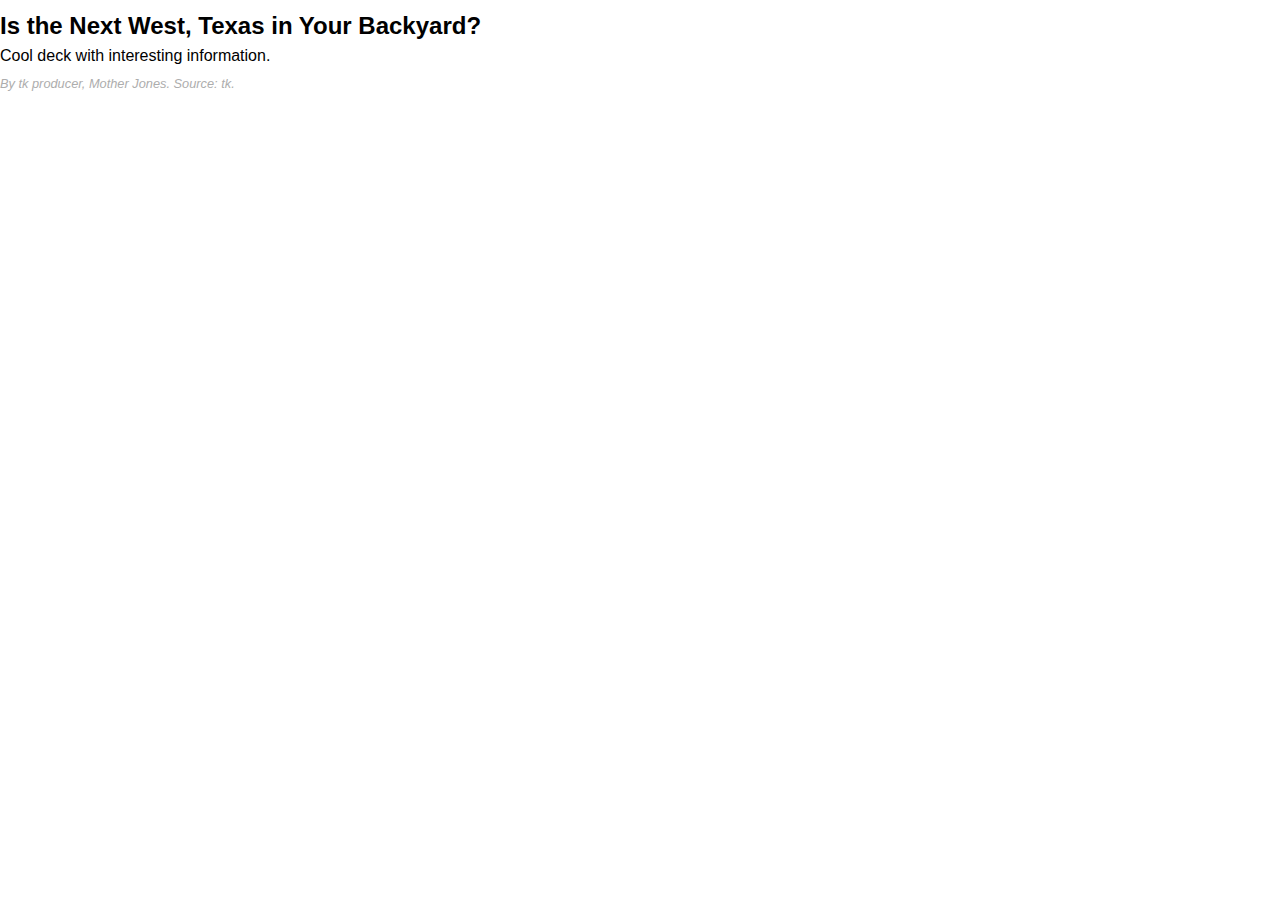
==== commit 593d31fb: "move towards making renewable ready to go" ====
--- a/index.html
+++ b/index.html
@@ -1,948 +1,95 @@
 <!DOCTYPE html>
 <html>
 <head>
-<title>An Interactive</title>
+<title>Demo: Mother Jones Bubble Mapper</title>
 <!--[if lt IE 9]>
   <script src="//html5shiv.googlecode.com/svn/trunk/html5.js"></script>
 <![endif]-->
 
-
+<link href="style.css" rel="stylesheet" media="screen">
 </head>
 <body>
-  <div id="sorts">
-  </div>
+	
+	<div id="bubble-mapper">
+	<section id="hed">
+		<h2>Is the Next West, Texas in Your Backyard?</h2>
+		<p>Cool deck with interesting information.</p>
+	</section>
+  <div id="sorts"></div>
   <div class="clear" style="clear:both"></div>
 
   <div id="container"></div>
 
 
-  <script type="text/javascript" src="http://code.jquery.com/jquery-latest.js"></script>
-  <script type="text/javascript" src="http://d3js.org/d3.v2.min.js"></script>
-  <script type="text/javascript" src="https://raw.github.com/jsoma/tabletop/master/src/tabletop.js"></script>
+  <script type="text/javascript" src="jquery-latest.js"></script>
+  <script type="text/javascript" src="d3.v2.min.js"></script>
+  <script type="text/javascript" src="tabletop.js"></script>
+  <script type="text/javascript" src="premade_visualizations.js"></script>
+  <script type="text/javascript" src="spreadsheet_to_d3.js"></script>
+  <script type="text/javascript" src="center_of_path_element.js"></script>
+  <script type="text/javascript" src="dust-full-1.2.3.min.js"></script>
 
   <script type="text/javascript">
-    //variables, width/height of svg
-    var w = 632;
-    var h = 400;
-    var padding = 20;
+    //URL to public google spreadsheet
+    var public_spreadsheet_url = 'https://docs.google.com/spreadsheet/pub?key=0AswaDV9q95oZdGNhX3N0SFVLYkhoZGNYalJ6NXJINGc&output=html';
 
-    var action_container = jQuery('#sorts');
-    var size_types_desired = {};
-    var active_size_type = false;
-    var possible_visualizations = {
-        'force' : {
-            'start': function() {
-              containers
-                .transition()
-                .duration(1000)
-                  .attr('transform', function(d, i) {
-                    var element = containers[0][i];
-                    return "translate(" + element.x + "," + element.y + ")"
-                    })
-                  .each('end', function() { force.start(); });
-              force.stop();
-            },
-            'stop': function() {
-                force.stop();
-            }
-        },
-        'map' : {
-            'start': function() {
-                containers
-                    .transition()
-                    .duration(1000)
-                    .attr('transform', function(d) {
-                        if (d.lon && d.lat ) { 
-                            var lat_lon = projection([d.lon, d.lat]);
-                        } else if (d.state) {   
-                            var lat_lon = calculate_center_of_state(d.state)
-                        } else {
-                            return;
-                        }
-                        d.px = lat_lon[0];
-                        d.py = lat_lon[1];
-                        return 'translate(' + lat_lon[0] + ',' + lat_lon[1] + ')';
-                });
-            },
-            'stop': function() {
-            }
-        }
-    };
-    // this array says which visualizations we want. they must match those in POSSIBLE_VISUALIZATIONS
-    var desired_visualizations = [
-        'force',
-        'map'
-    ]
+    var options = {
+        //width of visualization
+        w : 632,
+        //height of visualization
+        h : 400,
+        //padding within visualization
+        padding : 20,
+        // for list view. how many items you want to show at once
+        max_list_items : 20,
 
-    var active_visualization;
+        // if your column doesn't start with this, it won't get a size button for it
+        // this is a regular expression, ask for help if you don't know what that means
+        size_type_signifier : /^size/,
 
-    var rows;
-    var force;
-    var containers;
+        // this array says which visualizations we want
+        //right now we only have map, force, and list
+        desired_visualizations : [
+            'map',
+            'force',
+            'list',
+        ],
 
-    var projection = d3.geo.albersUsa()
-        .translate([w/2 - padding, h/2 - padding])
-        // to shrink/grow the map, 1000 = 100% 
-        .scale([750]);
-
-    //stuff to help me find the center of a state
-    function Point(x,y) {
-       this.x=x;
-       this.y=y;
-    }
-
-    function Contour(points) {
-        this.pts = points || []; // an array of Point objects defining the contour
-    }
+        tooltip_template: '<h3>{label}</h3> \
+            <h4>{what}</h4> \
+            <h5>{place}</h5> \
+        ',
 
 
-    Contour.prototype.area = function() {
-       var area=0;
-       var pts = this.pts;
-       var nPts = pts.length;
-       var j=nPts-1;
-       var p1; var p2;
+        // maybe you want to have your own magical map features here? I dunno. if so, put it here
+        map_features : { "type": "FeatureCollection", "features": [ { "type": "Feature", "properties": { "scalerank": 2, "featurecla": "Admin-1 scale rank", "adm1_code": "USA-3557", "diss_me": 3557, "adm1_cod_1": "USA-3557", "iso_3166_2": "US-MD", "wikipedia": "http:\/\/en.wikipedia.org\/wiki\/Maryland", "sr_sov_a3": "US1", "sr_adm0_a3": "USA", "iso_a2": "US", "adm0_sr": 1, "admin0_lab": 2, "name": "Maryland", "name_alt": "MD", "name_local": null, "type": "State", "type_en": "State", "code_local": "US24", "code_hasc": "US.MD", "note": null, "hasc_maybe": null, "region": "South", "region_cod": null, "region_big": "South Atlantic", "big_code": null, "provnum_ne": 0, "gadm_level": 1, "check_me": 0, "scaleran_1": 2, "datarank": 1, "abbrev": "Md.", "postal": "MD", "area_sqkm": 0.0, "sameascity": -99, "labelrank": 0, "featurec_1": "Admin-1 scale rank", "admin": "United States of America", "name_len": 8, "mapcolor9": 1, "mapcolor13": 1 }, "geometry": { "type": "Polygon", "coordinates": [ [ [ -77.523295763196202, 39.725662387473676 ], [ -76.668181857448772, 39.720886824146454 ], [ -75.787640957685582, 39.723543471305703 ], [ -75.714624770942493, 38.449306667220227 ], [ -75.048382474319041, 38.448768936228959 ], [ -75.056730107802551, 38.404124460834751 ], [ -75.377537856570143, 38.015383363503446 ], [ -75.377537856570143, 38.015383363503446 ], [ -75.60985044791741, 38.000032424014584 ], [ -75.722050579869531, 37.937053882441859 ], [ -75.722050579869531, 37.937053882441859 ], [ -75.878274235952176, 38.053933554329923 ], [ -76.006715124152535, 38.150020961222239 ], [ -76.111649486163117, 38.228523284388167 ], [ -76.232869415337859, 38.319214176689535 ], [ -76.254493883058203, 38.472633949746253 ], [ -76.277142600285714, 38.633261878709746 ], [ -76.297960471519161, 38.780945854526259 ], [ -76.32378436221893, 38.964132878885387 ], [ -76.349998748043319, 39.149995755082031 ], [ -76.424807371423967, 38.982166071771175 ], [ -76.483388041675241, 38.85074845844057 ], [ -76.54272409593807, 38.717615227185433 ], [ -76.487555456857578, 38.553600873288822 ], [ -76.432342006861163, 38.389477692882082 ], [ -76.381430404794898, 38.238138426636823 ], [ -76.329328112676535, 38.083259098032372 ], [ -76.457480930703014, 38.11361529280142 ], [ -76.598936189203982, 38.147114653245616 ], [ -76.767662090833625, 38.187085990263313 ], [ -76.989892226094568, 38.239732414932362 ], [ -77.002253637334348, 38.269614894304347 ], [ -77.048108007458907, 38.380502706575413 ], [ -77.210579585535314, 38.337112936827502 ], [ -77.343386337260043, 38.391609412168897 ], [ -77.343386337260043, 38.391609412168897 ], [ -77.229624224809456, 38.614415687777637 ], [ -77.09807217873103, 38.687124599668572 ], [ -77.059221114611816, 38.708595429962834 ], [ -77.041232732641944, 38.789549550386567 ], [ -77.041232732641944, 38.789549550386567 ], [ -77.01467906416832, 38.80775558537669 ], [ -76.990647610106095, 38.824239600882869 ], [ -76.965873575151193, 38.84122293802379 ], [ -76.939768015836933, 38.859128099721183 ], [ -76.911581949711248, 38.878454407609787 ], [ -76.938724561651497, 38.900616606321393 ], [ -76.964932545916469, 38.922023421021457 ], [ -76.991409395677081, 38.943635085622951 ], [ -77.015600888724791, 38.963390297992682 ], [ -77.038601691720402, 38.982172473330593 ], [ -77.062338674049286, 38.968044231690932 ], [ -77.086645395166556, 38.953583108961439 ], [ -77.119549410584696, 38.93400714025546 ], [ -77.119549410584696, 38.93400714025546 ], [ -77.305815585024803, 39.045675942775752 ], [ -77.516971022489372, 39.105985034070393 ], [ -77.50088390366723, 39.129478757141328 ], [ -77.443404301636164, 39.21342240581415 ], [ -77.443410703195596, 39.21342240581415 ], [ -77.576217454920297, 39.288557508725219 ], [ -77.695830592680664, 39.316199442300238 ], [ -77.722793960957176, 39.322428159615775 ], [ -77.801654771450615, 39.449947223259677 ], [ -77.923354817581853, 39.592830029511283 ], [ -78.232402901695153, 39.672202964758306 ], [ -78.425000218401493, 39.596523729296543 ], [ -78.534012373762536, 39.522444883689758 ], [ -78.829290703563686, 39.562653078405987 ], [ -78.963160114152103, 39.457897960059164 ], [ -79.161077126736359, 39.418214693215361 ], [ -79.33251728956003, 39.302845789350378 ], [ -79.485994676651529, 39.21342240581415 ], [ -79.477519011979609, 39.720886824146454 ], [ -78.549901044242674, 39.719824165282752 ], [ -78.23292142800814, 39.721398948900045 ], [ -77.523295763196202, 39.725662387473676 ] ] ] } } , { "type": "Feature", "properties": { "scalerank": 2, "featurecla": "Admin-1 scale rank", "adm1_code": "USA-3514", "diss_me": 3514, "adm1_cod_1": "USA-3514", "iso_3166_2": "US-MN", "wikipedia": "http:\/\/en.wikipedia.org\/wiki\/Minnesota", "sr_sov_a3": "US1", "sr_adm0_a3": "USA", "iso_a2": "US", "adm0_sr": 1, "admin0_lab": 2, "name": "Minnesota", "name_alt": "MN|Minn.", "name_local": null, "type": "State", "type_en": "State", "code_local": "US32", "code_hasc": "US.MN", "note": null, "hasc_maybe": null, "region": "Midwest", "region_cod": null, "region_big": "West North Central", "big_code": null, "provnum_ne": 0, "gadm_level": 1, "check_me": 10, "scaleran_1": 2, "datarank": 1, "abbrev": "Minn.", "postal": "MN", "area_sqkm": 0.0, "sameascity": -99, "labelrank": 0, "featurec_1": "Admin-1 scale rank", "admin": "United States of America", "name_len": 9, "mapcolor9": 1, "mapcolor13": 1 }, "geometry": { "type": "Polygon", "coordinates": [ [ [ -92.011919591960876, 46.711716190180013 ], [ -92.274876448251092, 46.65614425285608 ], [ -92.264825999961886, 46.095223612588121 ], [ -92.296584136243865, 46.096283070672101 ], [ -92.543697132969882, 45.985696131693771 ], [ -92.75697148660241, 45.889912798873901 ], [ -92.899828686616331, 45.705762339822073 ], [ -92.689217381702477, 45.518436707297987 ], [ -92.765415143477227, 45.267082677456322 ], [ -92.76647780234093, 44.996143076569545 ], [ -92.796654753446219, 44.776025455917157 ], [ -92.505070123430357, 44.583921059286126 ], [ -92.38549539502651, 44.574926868301205 ], [ -92.062152628728654, 44.432588194600285 ], [ -91.94999090613301, 44.364834089700338 ], [ -91.879605760311492, 44.257428725753684 ], [ -91.627710798698843, 44.085444430379326 ], [ -91.289593233259907, 43.937293140725167 ], [ -91.257290964427213, 43.854738630446469 ], [ -91.254659923505656, 43.6139823822244 ], [ -91.228195876863893, 43.501250920840413 ], [ -92.540003433184609, 43.519777033801525 ], [ -94.001024938023178, 43.513413883738167 ], [ -95.359935168555353, 43.50018826197671 ], [ -96.452662156849684, 43.501788651831674 ], [ -96.439430133528816, 44.43576336807255 ], [ -96.560611653347053, 45.393017355143797 ], [ -96.735771122193654, 45.470818707553256 ], [ -96.834700821468388, 45.625326745711348 ], [ -96.780729273999441, 45.760796546154729 ], [ -96.556892347324094, 45.872446143996768 ], [ -96.539448097904938, 46.017966392729356 ], [ -96.538910366913669, 46.199479409300196 ], [ -96.601357579054536, 46.351356406536716 ], [ -96.685486872950534, 46.513287052842166 ], [ -96.733652206025667, 46.716478950388399 ], [ -96.745821570482846, 46.944524902382305 ], [ -96.779692221373409, 46.999043783181669 ], [ -96.820412540843236, 47.292203196814832 ], [ -96.824650373179182, 47.42661673995395 ], [ -96.844239145004011, 47.546191468357783 ], [ -96.89397926169643, 47.748868040370724 ], [ -97.015160781514652, 47.954204460322622 ], [ -97.131041810133226, 48.137292260510748 ], [ -97.148511665790068, 48.318782871623618 ], [ -97.161218761238516, 48.51458416881961 ], [ -97.127348110347953, 48.642122437141772 ], [ -97.120472835531032, 48.758525192853071 ], [ -97.214140452962639, 48.902441850950979 ], [ -97.228940858341389, 49.000885031709821 ], [ -95.158836580939393, 48.999825573625827 ], [ -95.156199138458405, 49.384015162209607 ], [ -94.817537440468783, 49.389283645612153 ], [ -94.640265457013626, 48.840017044268066 ], [ -94.329117661410606, 48.67067339215442 ], [ -93.630611505310966, 48.609279236538107 ], [ -92.609844446455455, 48.45001483973104 ], [ -91.639880163156022, 48.139929702991736 ], [ -90.830262140205633, 48.270684754922392 ], [ -89.599952836859359, 48.01143120075659 ], [ -89.599709577601402, 48.01143120075659 ], [ -89.600004049334714, 48.010570191014615 ], [ -90.619990117941029, 47.680297736644739 ], [ -91.329999876318155, 47.280152261206915 ], [ -92.008770024726303, 46.858503947677747 ], [ -92.011919591960876, 46.711716190180013 ] ] ] } } , { "type": "Feature", "properties": { "scalerank": 2, "featurecla": "Admin-1 scale rank", "adm1_code": "USA-3515", "diss_me": 3515, "adm1_cod_1": "USA-3515", "iso_3166_2": "US-MT", "wikipedia": "http:\/\/en.wikipedia.org\/wiki\/Montana", "sr_sov_a3": "US1", "sr_adm0_a3": "USA", "iso_a2": "US", "adm0_sr": 1, "admin0_lab": 2, "name": "Montana", "name_alt": "MT|Mont.", "name_local": null, "type": "State", "type_en": "State", "code_local": "US30", "code_hasc": "US.MT", "note": null, "hasc_maybe": null, "region": "West", "region_cod": null, "region_big": "Mountain", "big_code": null, "provnum_ne": 0, "gadm_level": 1, "check_me": 0, "scaleran_1": 2, "datarank": 1, "abbrev": "Mont.", "postal": "MT", "area_sqkm": 0.0, "sameascity": -99, "labelrank": 0, "featurec_1": "Admin-1 scale rank", "admin": "United States of America", "name_len": 7, "mapcolor9": 1, "mapcolor13": 1 }, "geometry": { "type": "Polygon", "coordinates": [ [ [ -104.02661597199905, 45.956601044130437 ], [ -104.077956478546454, 45.040608308299994 ], [ -105.745889186954216, 45.051177282902202 ], [ -107.546635048646124, 45.045883193261972 ], [ -109.102380428220584, 45.057015505093126 ], [ -111.071404082382742, 45.049602499284923 ], [ -111.067191856284481, 44.541593948401925 ], [ -111.08518023825431, 44.506142112334651 ], [ -111.194192393615367, 44.561157113989054 ], [ -111.291547309272815, 44.701402477759679 ], [ -111.400015332083171, 44.728922781705712 ], [ -111.542386013581194, 44.530487242808441 ], [ -111.771491423659086, 44.498216981772842 ], [ -112.336134570729712, 44.560638587676046 ], [ -112.362592215812043, 44.462221013154888 ], [ -112.690147208208202, 44.498729106526447 ], [ -112.874812992793338, 44.360084132610794 ], [ -113.052084976248494, 44.619910626344669 ], [ -113.174841279684017, 44.765430875077264 ], [ -113.378577309780937, 44.789769603991623 ], [ -113.439424132066847, 44.862792192294137 ], [ -113.502934003071431, 45.124225477442394 ], [ -113.680212388086019, 45.249075090808205 ], [ -113.794493026849608, 45.564998449738447 ], [ -113.914099763050558, 45.702587166349815 ], [ -114.035799809181796, 45.730101068736438 ], [ -114.137936689725905, 45.589337178652805 ], [ -114.335315971318892, 45.470274575002556 ], [ -114.513650613637765, 45.569236282074407 ], [ -114.523701061926985, 45.825369076023016 ], [ -114.407275900757696, 45.889912798873901 ], [ -114.491430800891379, 46.147079444668812 ], [ -114.394043877436815, 46.41008751343437 ], [ -114.284519597322202, 46.631805523941722 ], [ -114.585610543076569, 46.641337445917912 ], [ -114.843318120642479, 46.786319963659238 ], [ -115.121651522659207, 47.095368047772524 ], [ -115.288328925274485, 47.250397813023341 ], [ -115.519066733004436, 47.345118486979523 ], [ -115.70479517645326, 47.504930217116986 ], [ -115.704276650140244, 47.684842843832847 ], [ -115.967796843659372, 47.950481953519962 ], [ -116.04823243777011, 49.000369706176514 ], [ -113.05950438361613, 49.001400357243114 ], [ -110.070769927902717, 49.003003947877787 ], [ -107.082035472189304, 49.004581932274789 ], [ -104.092763285484622, 49.005638189579074 ], [ -104.077412345995768, 47.171565809547296 ], [ -104.02661597199905, 45.956601044130437 ] ] ] } } , { "type": "Feature", "properties": { "scalerank": 2, "featurecla": "Admin-1 scale rank", "adm1_code": "USA-3516", "diss_me": 3516, "adm1_cod_1": "USA-3516", "iso_3166_2": "US-ND", "wikipedia": "http:\/\/en.wikipedia.org\/wiki\/North_Dakota", "sr_sov_a3": "US1", "sr_adm0_a3": "USA", "iso_a2": "US", "adm0_sr": 1, "admin0_lab": 2, "name": "North Dakota", "name_alt": "ND|N.D.", "name_local": null, "type": "State", "type_en": "State", "code_local": "US38", "code_hasc": "US.ND", "note": null, "hasc_maybe": null, "region": "Midwest", "region_cod": null, "region_big": "West North Central", "big_code": null, "provnum_ne": 0, "gadm_level": 1, "check_me": 0, "scaleran_1": 2, "datarank": 1, "abbrev": "N.D.", "postal": "ND", "area_sqkm": 0.0, "sameascity": -99, "labelrank": 0, "featurec_1": "Admin-1 scale rank", "admin": "United States of America", "name_len": 12, "mapcolor9": 1, "mapcolor13": 1 }, "geometry": { "type": "Polygon", "coordinates": [ [ [ -97.228940858341389, 49.000885031709821 ], [ -97.214140452962639, 48.902441850950979 ], [ -97.120472835531032, 48.758525192853071 ], [ -97.127348110347953, 48.642122437141772 ], [ -97.161218761238516, 48.51458416881961 ], [ -97.148511665790068, 48.318782871623618 ], [ -97.131041810133226, 48.137292260510748 ], [ -97.015160781514652, 47.954204460322622 ], [ -96.89397926169643, 47.748868040370724 ], [ -96.844239145004011, 47.546191468357783 ], [ -96.824650373179182, 47.42661673995395 ], [ -96.820412540843236, 47.292203196814832 ], [ -96.779692221373409, 46.999043783181669 ], [ -96.745821570482846, 46.944524902382305 ], [ -96.733652206025667, 46.716478950388399 ], [ -96.685486872950534, 46.513287052842166 ], [ -96.601357579054536, 46.351356406536716 ], [ -96.538910366913669, 46.199479409300196 ], [ -96.539448097904938, 46.017966392729356 ], [ -98.441786707590268, 45.963447511929999 ], [ -100.066860975681948, 45.965566428097972 ], [ -102.116864356505531, 45.961357402779406 ], [ -104.02661597199905, 45.956601044130437 ], [ -104.077412345995768, 47.171565809547296 ], [ -104.092763285484622, 49.005638189579074 ], [ -100.629897331338185, 49.003003947877787 ], [ -97.228940858341389, 49.000885031709821 ] ] ] } } , { "type": "Feature", "properties": { "scalerank": 2, "featurecla": "Admin-1 scale rank", "adm1_code": "USA-3517", "diss_me": 3517, "adm1_cod_1": "USA-3517", "iso_3166_2": "US-HI", "wikipedia": "http:\/\/en.wikipedia.org\/wiki\/Hawaii", "sr_sov_a3": "US1", "sr_adm0_a3": "USA", "iso_a2": "US", "adm0_sr": 8, "admin0_lab": 2, "name": "Hawaii", "name_alt": "HI|Hawaii", "name_local": null, "type": "State", "type_en": "State", "code_local": "US15", "code_hasc": "US.HI", "note": null, "hasc_maybe": null, "region": "West", "region_cod": null, "region_big": "Pacific", "big_code": null, "provnum_ne": 0, "gadm_level": 1, "check_me": 0, "scaleran_1": 2, "datarank": 1, "abbrev": "Hawaii", "postal": "HI", "area_sqkm": 0.0, "sameascity": -99, "labelrank": 0, "featurec_1": "Admin-1 scale rank", "admin": "United States of America", "name_len": 6, "mapcolor9": 1, "mapcolor13": 1 }, "geometry": { "type": "MultiPolygon", "coordinates": [ [ [ [ -155.542110746526134, 19.083475550760266 ], [ -155.688170326639835, 18.91619 ], [ -155.936650056302, 19.059392884222692 ], [ -155.908060691932832, 19.338878566935005 ], [ -156.073470585782985, 19.702941652702691 ], [ -156.023679256615196, 19.814219960098381 ], [ -155.850080167877167, 19.977286883200843 ], [ -155.919069773745122, 20.173949190138817 ], [ -155.86107964735038, 20.267213509326968 ], [ -155.785049926510368, 20.248700199484688 ], [ -155.402140649810576, 20.079750243275356 ], [ -155.224519781367007, 19.9930219162549 ], [ -155.062259454751455, 19.85910129319112 ], [ -154.807410173466536, 19.508705536784852 ], [ -154.831470434546105, 19.453280835327586 ], [ -155.222170409059885, 19.239718411521142 ], [ -155.542110746526134, 19.083475550760266 ] ] ], [ [ [ -156.079260796278248, 20.643970887424278 ], [ -156.414449648282584, 20.572414256228914 ], [ -156.58673001578012, 20.782999954905112 ], [ -156.701670015163927, 20.86429975953752 ], [ -156.710550578469167, 20.926759774797237 ], [ -156.612579512717559, 21.012489458548199 ], [ -156.257110520471031, 20.917445505841314 ], [ -155.995659631034385, 20.764038535903442 ], [ -156.079260796278248, 20.643970887424278 ] ] ], [ [ [ -156.7582405957574, 21.176836693534643 ], [ -156.789329769080013, 21.068727158051797 ], [ -157.325210709677151, 21.097771033139765 ], [ -157.250269253938541, 21.219579905781149 ], [ -156.7582405957574, 21.176836693534643 ] ] ], [ [ [ -157.652829717667487, 21.322171297044054 ], [ -157.707030120885719, 21.264422829517368 ], [ -157.778599555199918, 21.277289963951315 ], [ -158.126669945146915, 21.312440926725845 ], [ -158.253800114056048, 21.539190562937232 ], [ -158.292649577785426, 21.579123490598406 ], [ -158.025200427172337, 21.716961868027152 ], [ -157.941610464657458, 21.652715817689288 ], [ -157.652829717667487, 21.322171297044054 ] ] ], [ [ [ -159.345120359667902, 21.9819992311288 ], [ -159.463720450650044, 21.882992713141014 ], [ -159.800509692509365, 22.06533473165673 ], [ -159.748769888693147, 22.138197280973742 ], [ -159.596200722844372, 22.236179549454341 ], [ -159.365690170473812, 22.214939175299204 ], [ -159.345120359667902, 21.9819992311288 ] ] ] ] } } , { "type": "Feature", "properties": { "scalerank": 2, "featurecla": "Admin-1 scale rank", "adm1_code": "USA-3518", "diss_me": 3518, "adm1_cod_1": "USA-3518", "iso_3166_2": "US-ID", "wikipedia": "http:\/\/en.wikipedia.org\/wiki\/Idaho", "sr_sov_a3": "US1", "sr_adm0_a3": "USA", "iso_a2": "US", "adm0_sr": 1, "admin0_lab": 2, "name": "Idaho", "name_alt": "ID|Idaho", "name_local": null, "type": "State", "type_en": "State", "code_local": "US16", "code_hasc": "US.ID", "note": null, "hasc_maybe": null, "region": "West", "region_cod": null, "region_big": "Mountain", "big_code": null, "provnum_ne": 0, "gadm_level": 1, "check_me": 0, "scaleran_1": 2, "datarank": 1, "abbrev": "Idaho", "postal": "ID", "area_sqkm": 0.0, "sameascity": -99, "labelrank": 0, "featurec_1": "Admin-1 scale rank", "admin": "United States of America", "name_len": 5, "mapcolor9": 1, "mapcolor13": 1 }, "geometry": { "type": "Polygon", "coordinates": [ [ [ -111.08518023825431, 44.506142112334651 ], [ -111.049728402187043, 44.48816653348365 ], [ -111.050246928500059, 42.001596004902879 ], [ -114.034225025564496, 41.993120340230973 ], [ -117.028253570918153, 42.000021221285593 ], [ -117.013965290292987, 43.79706698163281 ], [ -116.926654421365328, 44.081212999602798 ], [ -117.00760854178904, 44.211414316643626 ], [ -117.194393242542148, 44.279130012187053 ], [ -117.192299932611846, 44.438938541544815 ], [ -117.051529640968823, 44.665957043251822 ], [ -116.836142772727712, 44.863848449598407 ], [ -116.693285572713776, 45.186647083345598 ], [ -116.558872029574673, 45.444357861691202 ], [ -116.457797807894295, 45.574530371714637 ], [ -116.511257230609658, 45.726407368951158 ], [ -116.678997292088653, 45.807361489374898 ], [ -116.91500358322115, 45.999984412318923 ], [ -116.906527918549244, 46.17777492208711 ], [ -116.998070218253446, 46.330170445636647 ], [ -117.026646779503764, 47.722925720821678 ], [ -117.031428744390425, 48.999307047312811 ], [ -116.04823243777011, 49.000369706176514 ], [ -115.967796843659372, 47.950481953519962 ], [ -115.704276650140244, 47.684842843832847 ], [ -115.70479517645326, 47.504930217116986 ], [ -115.519066733004436, 47.345118486979523 ], [ -115.288328925274485, 47.250397813023341 ], [ -115.121651522659207, 47.095368047772524 ], [ -114.843318120642479, 46.786319963659238 ], [ -114.585610543076569, 46.641337445917912 ], [ -114.284519597322202, 46.631805523941722 ], [ -114.394043877436815, 46.41008751343437 ], [ -114.491430800891379, 46.147079444668812 ], [ -114.407275900757696, 45.889912798873901 ], [ -114.523701061926985, 45.825369076023016 ], [ -114.513650613637765, 45.569236282074407 ], [ -114.335315971318892, 45.470274575002556 ], [ -114.137936689725905, 45.589337178652805 ], [ -114.035799809181796, 45.730101068736438 ], [ -113.914099763050558, 45.702587166349815 ], [ -113.794493026849608, 45.564998449738447 ], [ -113.680212388086019, 45.249075090808205 ], [ -113.502934003071431, 45.124225477442394 ], [ -113.439424132066847, 44.862792192294137 ], [ -113.378577309780937, 44.789769603991623 ], [ -113.174841279684017, 44.765430875077264 ], [ -113.052084976248494, 44.619910626344669 ], [ -112.874812992793338, 44.360084132610794 ], [ -112.690147208208202, 44.498729106526447 ], [ -112.362592215812043, 44.462221013154888 ], [ -112.336134570729712, 44.560638587676046 ], [ -111.771491423659086, 44.498216981772842 ], [ -111.542386013581194, 44.530487242808441 ], [ -111.400015332083171, 44.728922781705712 ], [ -111.291547309272815, 44.701402477759679 ], [ -111.194192393615367, 44.561157113989054 ], [ -111.08518023825431, 44.506142112334651 ] ] ] } } , { "type": "Feature", "properties": { "scalerank": 2, "featurecla": "Admin-1 scale rank", "adm1_code": "USA-3519", "diss_me": 3519, "adm1_cod_1": "USA-3519", "iso_3166_2": "US-WA", "wikipedia": "http:\/\/en.wikipedia.org\/wiki\/Washington_(state)", "sr_sov_a3": "US1", "sr_adm0_a3": "USA", "iso_a2": "US", "adm0_sr": 6, "admin0_lab": 2, "name": "Washington", "name_alt": "WA|Wash.", "name_local": null, "type": "State", "type_en": "State", "code_local": "US53", "code_hasc": "US.WA", "note": null, "hasc_maybe": null, "region": "West", "region_cod": null, "region_big": "Pacific", "big_code": null, "provnum_ne": 0, "gadm_level": 1, "check_me": 0, "scaleran_1": 2, "datarank": 1, "abbrev": "Wash.", "postal": "WA", "area_sqkm": 0.0, "sameascity": -99, "labelrank": 0, "featurec_1": "Admin-1 scale rank", "admin": "United States of America", "name_len": 10, "mapcolor9": 1, "mapcolor13": 1 }, "geometry": { "type": "Polygon", "coordinates": [ [ [ -117.031428744390425, 48.999307047312811 ], [ -117.026646779503764, 47.722925720821678 ], [ -116.998070218253446, 46.330170445636647 ], [ -116.906527918549244, 46.17777492208711 ], [ -116.91500358322115, 45.999984412318923 ], [ -118.978232585806197, 45.992568205731011 ], [ -119.33700158193362, 45.888334814476892 ], [ -119.592049311560572, 45.932236708978401 ], [ -119.787309676985586, 45.850767263021353 ], [ -120.158267242248499, 45.740670043338639 ], [ -120.609634795384437, 45.753902066659521 ], [ -120.837194228862415, 45.672947946235787 ], [ -121.046739674132894, 45.637499310948236 ], [ -121.203888355551712, 45.68989927557962 ], [ -121.561076166502446, 45.732764117455098 ], [ -121.788091467429751, 45.700983575715128 ], [ -122.174915297714804, 45.595149794606051 ], [ -122.420456711603222, 45.591997026591763 ], [ -122.651706644086772, 45.630083104360317 ], [ -122.725785489693564, 45.770334869690345 ], [ -122.75224313477591, 45.938074931169318 ], [ -122.937968377445031, 46.129097464258386 ], [ -123.228493549376921, 46.186250586759016 ], [ -123.471371914546665, 46.277255155471963 ], [ -123.776703893416709, 46.2820339195789 ], [ -123.998674765521159, 46.283067771425209 ], [ -124.079635287504331, 46.864751869671544 ], [ -124.395670673724396, 47.720169849491427 ], [ -124.687210492824335, 48.184433344078698 ], [ -124.566102590939437, 48.379712914181987 ], [ -123.119999920328851, 48.040001360447491 ], [ -122.587137314998216, 47.095886574085533 ], [ -122.340021117492483, 47.359950900155368 ], [ -122.499829646850259, 48.180160303165941 ], [ -122.839998912083274, 48.999998415730168 ], [ -120.002696545226669, 49.000885031709821 ], [ -117.031428744390425, 48.999307047312811 ] ] ] } } , { "type": "Feature", "properties": { "scalerank": 2, "featurecla": "Admin-1 scale rank", "adm1_code": "USA-3520", "diss_me": 3520, "adm1_cod_1": "USA-3520", "iso_3166_2": "US-AZ", "wikipedia": "http:\/\/en.wikipedia.org\/wiki\/Arizona", "sr_sov_a3": "US1", "sr_adm0_a3": "USA", "iso_a2": "US", "adm0_sr": 1, "admin0_lab": 2, "name": "Arizona", "name_alt": "AZ|Ariz.", "name_local": null, "type": "State", "type_en": "State", "code_local": "US04", "code_hasc": "US.AZ", "note": null, "hasc_maybe": null, "region": "West", "region_cod": null, "region_big": "Mountain", "big_code": null, "provnum_ne": 0, "gadm_level": 1, "check_me": 0, "scaleran_1": 2, "datarank": 1, "abbrev": "Ariz.", "postal": "AZ", "area_sqkm": 0.0, "sameascity": -99, "labelrank": 0, "featurec_1": "Admin-1 scale rank", "admin": "United States of America", "name_len": 7, "mapcolor9": 1, "mapcolor13": 1 }, "geometry": { "type": "Polygon", "coordinates": [ [ [ -109.045227305719948, 36.999916795847561 ], [ -109.043671726780929, 31.341898502591327 ], [ -111.023789283417742, 31.334651937328022 ], [ -113.305016990487161, 32.038977110940316 ], [ -114.814741559392147, 32.525277973830519 ], [ -114.72138761837212, 32.720832810988853 ], [ -114.589848375412529, 32.71630050691958 ], [ -114.479779962747202, 32.916336435671823 ], [ -114.655995688898102, 33.053899546045507 ], [ -114.691441123405937, 33.20368323335174 ], [ -114.743300156266358, 33.379873353264948 ], [ -114.548558317154345, 33.609522895893534 ], [ -114.469185381907309, 34.06727280377109 ], [ -114.165969118425522, 34.27258361748531 ], [ -114.354898341584288, 34.464668809438074 ], [ -114.484529919836746, 34.653053900046146 ], [ -114.567084430115443, 34.828213368892754 ], [ -114.622118636448121, 34.963683169336143 ], [ -114.64221953302652, 35.053106552872372 ], [ -114.580854184427608, 35.24942317560167 ], [ -114.630050168569326, 35.445227673577378 ], [ -114.65069519769844, 35.638906853825688 ], [ -114.650176671385424, 35.8542681158291 ], [ -114.73960645648107, 35.990883795408656 ], [ -114.671340226827539, 36.113748925354308 ], [ -114.460735323473074, 36.113748925354308 ], [ -114.269168657833319, 36.043254953022647 ], [ -114.13264260008566, 36.003782937639706 ], [ -114.066495286600087, 36.156312893937049 ], [ -114.023630444724603, 36.189697026311705 ], [ -114.030524924219819, 36.994072172097219 ], [ -112.417600815907036, 37.009403906907814 ], [ -110.496223968506996, 37.007323400096354 ], [ -109.045227305719948, 36.999916795847561 ] ] ] } } , { "type": "Feature", "properties": { "scalerank": 2, "featurecla": "Admin-1 scale rank", "adm1_code": "USA-3521", "diss_me": 3521, "adm1_cod_1": "USA-3521", "iso_3166_2": "US-CA", "wikipedia": "http:\/\/en.wikipedia.org\/wiki\/California", "sr_sov_a3": "US1", "sr_adm0_a3": "USA", "iso_a2": "US", "adm0_sr": 8, "admin0_lab": 2, "name": "California", "name_alt": "CA|Calif.", "name_local": null, "type": "State", "type_en": "State", "code_local": "US06", "code_hasc": "US.CA", "note": null, "hasc_maybe": null, "region": "West", "region_cod": null, "region_big": "Pacific", "big_code": null, "provnum_ne": 0, "gadm_level": 1, "check_me": 0, "scaleran_1": 2, "datarank": 1, "abbrev": "Calif.", "postal": "CA", "area_sqkm": 0.0, "sameascity": -99, "labelrank": 0, "featurec_1": "Admin-1 scale rank", "admin": "United States of America", "name_len": 10, "mapcolor9": 1, "mapcolor13": 1 }, "geometry": { "type": "Polygon", "coordinates": [ [ [ -119.998974038424024, 41.992608215477382 ], [ -120.000033496508038, 38.995398095092057 ], [ -118.114623810708565, 37.644419396681123 ], [ -116.320746822274188, 36.322042865758192 ], [ -114.64221953302652, 35.053106552872372 ], [ -114.622118636448121, 34.963683169336143 ], [ -114.567084430115443, 34.828213368892754 ], [ -114.484529919836746, 34.653053900046146 ], [ -114.354898341584288, 34.464668809438074 ], [ -114.165969118425522, 34.27258361748531 ], [ -114.469185381907309, 34.06727280377109 ], [ -114.548558317154345, 33.609522895893534 ], [ -114.743300156266358, 33.379873353264948 ], [ -114.691441123405937, 33.20368323335174 ], [ -114.655995688898102, 33.053899546045507 ], [ -114.479779962747202, 32.916336435671823 ], [ -114.589848375412529, 32.71630050691958 ], [ -114.72138761837212, 32.720832810988853 ], [ -115.991079315269474, 32.612582441198768 ], [ -117.127727402743602, 32.535328422119719 ], [ -117.295934778060214, 33.04622407630108 ], [ -117.944003047490639, 33.621237749631902 ], [ -118.410606312045914, 33.740908501427043 ], [ -118.519893734461988, 34.027781583709888 ], [ -119.081003220732853, 34.078001817358803 ], [ -119.438840789964715, 34.348480505967345 ], [ -120.367815888298665, 34.447224560018917 ], [ -120.622863617925617, 34.608614274553375 ], [ -120.744589270294526, 35.156818217033759 ], [ -121.714556754373632, 36.161722211646854 ], [ -122.547450847374705, 37.551820839672637 ], [ -122.511999011307424, 37.783608503147455 ], [ -122.95331611615417, 38.113800938024596 ], [ -123.72696377672429, 38.951470594352877 ], [ -123.865071019648681, 39.766926839494197 ], [ -124.397959231217001, 40.313018267366019 ], [ -124.178875462410929, 41.142244266819489 ], [ -124.213808772165194, 41.999477088734906 ], [ -119.998974038424024, 41.992608215477382 ] ] ] } } , { "type": "Feature", "properties": { "scalerank": 2, "featurecla": "Admin-1 scale rank", "adm1_code": "USA-3522", "diss_me": 3522, "adm1_cod_1": "USA-3522", "iso_3166_2": "US-CO", "wikipedia": "http:\/\/en.wikipedia.org\/wiki\/Colorado", "sr_sov_a3": "US1", "sr_adm0_a3": "USA", "iso_a2": "US", "adm0_sr": 1, "admin0_lab": 2, "name": "Colorado", "name_alt": "CO|Colo.", "name_local": null, "type": "State", "type_en": "State", "code_local": "US08", "code_hasc": "US.CO", "note": null, "hasc_maybe": null, "region": "West", "region_cod": null, "region_big": "Mountain", "big_code": null, "provnum_ne": 0, "gadm_level": 1, "check_me": 0, "scaleran_1": 2, "datarank": 1, "abbrev": "Colo.", "postal": "CO", "area_sqkm": 0.0, "sameascity": -99, "labelrank": 0, "featurec_1": "Admin-1 scale rank", "admin": "United States of America", "name_len": 8, "mapcolor9": 1, "mapcolor13": 1 }, "geometry": { "type": "Polygon", "coordinates": [ [ [ -102.047093760388307, 40.000814214458735 ], [ -102.038579686359896, 38.459875641822443 ], [ -102.04041053235396, 36.991978862166917 ], [ -103.002833778656765, 36.995154035639175 ], [ -104.200008610445778, 36.996191088265192 ], [ -105.899763470729752, 36.996671205221688 ], [ -107.479969208847564, 36.998700499557785 ], [ -109.045227305719948, 36.998700499557785 ], [ -109.053184444078852, 41.002082123321337 ], [ -108.050943498184438, 41.003925772434258 ], [ -107.049739604916041, 41.003925772434258 ], [ -105.046864504541588, 41.004194637929892 ], [ -104.045142084960176, 41.003925772434258 ], [ -102.048053994301284, 41.003925772434258 ], [ -102.047093760388307, 40.033090877053738 ], [ -102.047093760388307, 40.000814214458735 ] ] ] } } , { "type": "Feature", "properties": { "scalerank": 2, "featurecla": "Admin-1 scale rank", "adm1_code": "USA-3523", "diss_me": 3523, "adm1_cod_1": "USA-3523", "iso_3166_2": "US-NV", "wikipedia": "http:\/\/en.wikipedia.org\/wiki\/Nevada", "sr_sov_a3": "US1", "sr_adm0_a3": "USA", "iso_a2": "US", "adm0_sr": 1, "admin0_lab": 2, "name": "Nevada", "name_alt": "NV|Nev.", "name_local": null, "type": "State", "type_en": "State", "code_local": "US32", "code_hasc": "US.NV", "note": null, "hasc_maybe": null, "region": "West", "region_cod": null, "region_big": "Mountain", "big_code": null, "provnum_ne": 0, "gadm_level": 1, "check_me": 0, "scaleran_1": 2, "datarank": 1, "abbrev": "Nev.", "postal": "NV", "area_sqkm": 0.0, "sameascity": -99, "labelrank": 0, "featurec_1": "Admin-1 scale rank", "admin": "United States of America", "name_len": 6, "mapcolor9": 1, "mapcolor13": 1 }, "geometry": { "type": "Polygon", "coordinates": [ [ [ -114.032957516799371, 41.993120340230973 ], [ -114.029891169837242, 36.994097778334897 ], [ -114.023310366753634, 36.189754640346479 ], [ -114.066335247614603, 36.156421720447184 ], [ -114.132559379813202, 36.004000590659977 ], [ -114.269130248476813, 36.043254953022647 ], [ -114.460735323473074, 36.113748925354308 ], [ -114.671340226827539, 36.113748925354308 ], [ -114.73960645648107, 35.990883795408656 ], [ -114.650176671385424, 35.854050462808829 ], [ -114.65069519769844, 35.638798027315545 ], [ -114.630050168569326, 35.445170059542598 ], [ -114.580854184427608, 35.249397569363992 ], [ -114.64221953302652, 35.053093749753529 ], [ -116.320746822274188, 36.322036464198774 ], [ -118.114623810708565, 37.644412995121698 ], [ -120.000033496508038, 38.995398095092057 ], [ -119.997706529658885, 41.992608215477382 ], [ -117.025718553387904, 41.997358172566926 ], [ -117.025718553387904, 42.000021221285593 ], [ -114.032957516799371, 41.993120340230973 ] ] ] } } , { "type": "Feature", "properties": { "scalerank": 2, "featurecla": "Admin-1 scale rank", "adm1_code": "USA-3524", "diss_me": 3524, "adm1_cod_1": "USA-3524", "iso_3166_2": "US-NM", "wikipedia": "http:\/\/en.wikipedia.org\/wiki\/New_Mexico", "sr_sov_a3": "US1", "sr_adm0_a3": "USA", "iso_a2": "US", "adm0_sr": 1, "admin0_lab": 2, "name": "New Mexico", "name_alt": "NM|N.M.", "name_local": null, "type": "State", "type_en": "State", "code_local": "US35", "code_hasc": "US.NM", "note": null, "hasc_maybe": null, "region": "West", "region_cod": null, "region_big": "Mountain", "big_code": null, "provnum_ne": 0, "gadm_level": 1, "check_me": 0, "scaleran_1": 2, "datarank": 1, "abbrev": "N.M.", "postal": "NM", "area_sqkm": 0.0, "sameascity": -99, "labelrank": 0, "featurec_1": "Admin-1 scale rank", "admin": "United States of America", "name_len": 10, "mapcolor9": 1, "mapcolor13": 1 }, "geometry": { "type": "Polygon", "coordinates": [ [ [ -103.004485380987092, 36.995154035639175 ], [ -103.004152499897273, 36.49932125077278 ], [ -103.004152499897273, 33.879950372026713 ], [ -103.004152499897273, 31.997085306096658 ], [ -103.929773181095186, 31.997085306096658 ], [ -105.730000516474092, 31.997085306096658 ], [ -106.630123786502679, 31.997085306096658 ], [ -106.61953560722219, 31.912994421557187 ], [ -106.507341876829472, 31.753736426309544 ], [ -108.240000752531586, 31.754575030593539 ], [ -108.241966031273506, 31.341924108829001 ], [ -109.043671726780929, 31.341219937292816 ], [ -109.045227305719948, 36.998700499557785 ], [ -107.479969208847564, 36.998700499557785 ], [ -105.899859494121046, 36.996671205221688 ], [ -104.200834411610941, 36.995883813413037 ], [ -103.004485380987092, 36.995154035639175 ] ] ] } } , { "type": "Feature", "properties": { "scalerank": 2, "featurecla": "Admin-1 scale rank", "adm1_code": "USA-3525", "diss_me": 3525, "adm1_cod_1": "USA-3525", "iso_3166_2": "US-OR", "wikipedia": "http:\/\/en.wikipedia.org\/wiki\/Oregon", "sr_sov_a3": "US1", "sr_adm0_a3": "USA", "iso_a2": "US", "adm0_sr": 6, "admin0_lab": 2, "name": "Oregon", "name_alt": "OR|Ore.", "name_local": null, "type": "State", "type_en": "State", "code_local": "US41", "code_hasc": "US.OR", "note": null, "hasc_maybe": null, "region": "West", "region_cod": null, "region_big": "Pacific", "big_code": null, "provnum_ne": 0, "gadm_level": 1, "check_me": 0, "scaleran_1": 2, "datarank": 1, "abbrev": "Ore.", "postal": "OR", "area_sqkm": 0.0, "sameascity": -99, "labelrank": 0, "featurec_1": "Admin-1 scale rank", "admin": "United States of America", "name_len": 6, "mapcolor9": 1, "mapcolor13": 1 }, "geometry": { "type": "Polygon", "coordinates": [ [ [ -116.91500358322115, 45.999984412318923 ], [ -116.678997292088653, 45.807361489374898 ], [ -116.511257230609658, 45.726407368951158 ], [ -116.457797807894295, 45.574530371714637 ], [ -116.558872029574673, 45.444357861691202 ], [ -116.693285572713776, 45.186647083345598 ], [ -116.836142772727712, 44.863848449598407 ], [ -117.051529640968823, 44.665957043251822 ], [ -117.192299932611846, 44.438938541544815 ], [ -117.194393242542148, 44.279130012187053 ], [ -117.00760854178904, 44.211414316643626 ], [ -116.926654421365328, 44.081212999602798 ], [ -117.012697781527848, 43.79706698163281 ], [ -117.025718553387904, 42.000021221285593 ], [ -117.025718553387904, 41.997358172566926 ], [ -119.997706529658885, 41.992608215477382 ], [ -124.213175017782618, 41.999477088734906 ], [ -124.532523211002484, 42.765993412111271 ], [ -124.141980074694459, 43.708379777429869 ], [ -123.898848847927624, 45.523410718967234 ], [ -123.998636356164639, 46.283067771425209 ], [ -123.776684688738456, 46.2820339195789 ], [ -123.471362312207532, 46.277255155471963 ], [ -123.228490348597219, 46.186250586759016 ], [ -122.937968377445031, 46.129097464258386 ], [ -122.75224313477591, 45.938074931169318 ], [ -122.725785489693564, 45.770334869690345 ], [ -122.651706644086772, 45.630083104360317 ], [ -122.420456711603222, 45.591997026591763 ], [ -122.174915297714804, 45.595149794606051 ], [ -121.788091467429751, 45.700983575715128 ], [ -121.561076166502446, 45.732764117455098 ], [ -121.203888355551712, 45.68989927557962 ], [ -121.046739674132894, 45.637499310948236 ], [ -120.837194228862415, 45.672947946235787 ], [ -120.609634795384437, 45.753902066659521 ], [ -120.158267242248499, 45.740670043338639 ], [ -119.787309676985586, 45.850767263021353 ], [ -119.592049311560572, 45.932236708978401 ], [ -119.33700158193362, 45.888334814476892 ], [ -118.978232585806197, 45.992568205731011 ], [ -116.91500358322115, 45.999984412318923 ] ] ] } } , { "type": "Feature", "properties": { "scalerank": 2, "featurecla": "Admin-1 scale rank", "adm1_code": "USA-3527", "diss_me": 3527, "adm1_cod_1": "USA-3527", "iso_3166_2": "US-WY", "wikipedia": "http:\/\/en.wikipedia.org\/wiki\/Wyoming", "sr_sov_a3": "US1", "sr_adm0_a3": "USA", "iso_a2": "US", "adm0_sr": 1, "admin0_lab": 2, "name": "Wyoming", "name_alt": "WY|Wyo.", "name_local": null, "type": "State", "type_en": "State", "code_local": "US56", "code_hasc": "US.WY", "note": null, "hasc_maybe": null, "region": "West", "region_cod": null, "region_big": "Mountain", "big_code": null, "provnum_ne": 0, "gadm_level": 1, "check_me": 0, "scaleran_1": 2, "datarank": 1, "abbrev": "Wyo.", "postal": "WY", "area_sqkm": 0.0, "sameascity": -99, "labelrank": 0, "featurec_1": "Admin-1 scale rank", "admin": "United States of America", "name_len": 7, "mapcolor9": 1, "mapcolor13": 1 }, "geometry": { "type": "Polygon", "coordinates": [ [ [ -104.077956478546454, 45.040608308299994 ], [ -104.052555090768408, 43.000136849452623 ], [ -104.045142084960176, 41.004111417657434 ], [ -105.046864504541588, 41.004284259761768 ], [ -107.049739604916041, 41.003925772434258 ], [ -108.050943498184438, 41.003925772434258 ], [ -109.053184444078852, 41.002683869906804 ], [ -109.414725315435135, 41.0066784429848 ], [ -109.828931816138692, 41.012042949778653 ], [ -110.246761599473899, 41.017458669047869 ], [ -110.69700887971139, 41.0232968912388 ], [ -111.054484760836019, 41.028277304467458 ], [ -111.052909977218718, 41.390650378548308 ], [ -111.051437618552157, 41.72932487965678 ], [ -111.050246928500059, 42.00176884700722 ], [ -111.049728402187043, 44.488256155315533 ], [ -111.08518023825431, 44.506186923250596 ], [ -111.067191856284481, 44.541619554639595 ], [ -111.071404082382742, 45.049615302403758 ], [ -109.102380428220584, 45.057021906652558 ], [ -107.546635048646124, 45.045883193261972 ], [ -105.745889186954216, 45.051177282902202 ], [ -104.077956478546454, 45.040608308299994 ] ] ] } } , { "type": "Feature", "properties": { "scalerank": 2, "featurecla": "Admin-1 scale rank", "adm1_code": "USA-3528", "diss_me": 3528, "adm1_cod_1": "USA-3528", "iso_3166_2": "US-AR", "wikipedia": "http:\/\/en.wikipedia.org\/wiki\/Arkansas", "sr_sov_a3": "US1", "sr_adm0_a3": "USA", "iso_a2": "US", "adm0_sr": 1, "admin0_lab": 2, "name": "Arkansas", "name_alt": "AR|Ark.", "name_local": null, "type": "State", "type_en": "State", "code_local": "US05", "code_hasc": "US.AR", "note": null, "hasc_maybe": null, "region": "South", "region_cod": null, "region_big": "West South Central", "big_code": null, "provnum_ne": 0, "gadm_level": 1, "check_me": 0, "scaleran_1": 2, "datarank": 1, "abbrev": "Ark.", "postal": "AR", "area_sqkm": 0.0, "sameascity": -99, "labelrank": 0, "featurec_1": "Admin-1 scale rank", "admin": "United States of America", "name_len": 8, "mapcolor9": 1, "mapcolor13": 1 }, "geometry": { "type": "Polygon", "coordinates": [ [ [ -89.662918575313228, 36.021976169510985 ], [ -89.673513156153135, 35.939453667029383 ], [ -89.775105904146528, 35.798965044000809 ], [ -89.950265372993144, 35.701744561091168 ], [ -89.988892382532683, 35.536155423577277 ], [ -90.147100522035444, 35.404955463266944 ], [ -90.134931157578265, 35.113934170480022 ], [ -90.249237402579553, 35.020823488717944 ], [ -90.268282041853695, 34.941450553470922 ], [ -90.44661668417254, 34.866840378432279 ], [ -90.450310383957827, 34.72185786069096 ], [ -90.584205400783929, 34.454099834835858 ], [ -90.699548698411206, 34.39746523864823 ], [ -90.876308557112793, 34.261470510332408 ], [ -90.982139137442161, 34.055109840873328 ], [ -91.200681974477277, 33.706391293035075 ], [ -91.223445919774335, 33.469328744598279 ], [ -91.108077015909359, 33.206839202145737 ], [ -91.156242348984506, 33.01000405310343 ], [ -92.001305806442744, 33.043874703993986 ], [ -93.094026393177671, 33.010516177857021 ], [ -94.059759245700533, 33.012116567711985 ], [ -94.002087596886895, 33.579915683576615 ], [ -94.233337529370431, 33.583609383361882 ], [ -94.427535235931757, 33.570383761600418 ], [ -94.479912795105164, 33.635986942535297 ], [ -94.451361840092531, 34.510708824785809 ], [ -94.43017267841276, 35.483310550566209 ], [ -94.628608217310017, 36.540585702793294 ], [ -93.41258719458888, 36.526297422168128 ], [ -92.307178717083758, 36.523666381246564 ], [ -91.251478348473967, 36.523141453374137 ], [ -90.112192818518878, 36.46175049853754 ], [ -90.029100577248897, 36.337937937797733 ], [ -90.141806432395228, 36.230500566053983 ], [ -90.253993761228529, 36.122000535446531 ], [ -90.315384716065125, 36.021976169510985 ], [ -89.662918575313228, 36.021976169510985 ] ] ] } } , { "type": "Feature", "properties": { "scalerank": 2, "featurecla": "Admin-1 scale rank", "adm1_code": "USA-3529", "diss_me": 3529, "adm1_cod_1": "USA-3529", "iso_3166_2": "US-IA", "wikipedia": "http:\/\/en.wikipedia.org\/wiki\/Iowa", "sr_sov_a3": "US1", "sr_adm0_a3": "USA", "iso_a2": "US", "adm0_sr": 1, "admin0_lab": 2, "name": "Iowa", "name_alt": "IA|Iowa", "name_local": null, "type": "State", "type_en": "State", "code_local": "US19", "code_hasc": "US.IA", "note": null, "hasc_maybe": null, "region": "Midwest", "region_cod": null, "region_big": "West North Central", "big_code": null, "provnum_ne": 0, "gadm_level": 1, "check_me": 0, "scaleran_1": 2, "datarank": 1, "abbrev": "Iowa", "postal": "IA", "area_sqkm": 0.0, "sameascity": -99, "labelrank": 0, "featurec_1": "Admin-1 scale rank", "admin": "United States of America", "name_len": 4, "mapcolor9": 1, "mapcolor13": 1 }, "geometry": { "type": "Polygon", "coordinates": [ [ [ -91.228195876863893, 43.501250920840413 ], [ -91.213907596238727, 43.446754445499018 ], [ -91.083738286995001, 43.288002173445541 ], [ -91.173161670531229, 43.212322937983778 ], [ -91.169986497058972, 43.002236560942343 ], [ -91.12924057135146, 42.912832382084368 ], [ -91.064693647720873, 42.754086511590316 ], [ -90.738175707950745, 42.658274371753052 ], [ -90.640820792293297, 42.5053603218905 ], [ -90.582605010928944, 42.429168961675146 ], [ -90.464598664582965, 42.378366186119024 ], [ -90.416983865617951, 42.270416689621683 ], [ -90.259806377181775, 42.189981095510959 ], [ -90.156638845571081, 42.103739287006405 ], [ -90.210072662048759, 41.834912200728191 ], [ -90.395276177625163, 41.608412225334185 ], [ -90.461967623661423, 41.53645869745479 ], [ -90.690554507426299, 41.478787048641145 ], [ -91.033998170302581, 41.42956545826172 ], [ -91.123421553838796, 41.257581162887362 ], [ -90.999064860548316, 41.179815019054736 ], [ -90.956744151223532, 41.024756446786533 ], [ -91.08743198678026, 40.851722295667315 ], [ -91.154123432816519, 40.69983889687137 ], [ -91.410230620527443, 40.551143474666524 ], [ -91.430331517105856, 40.368596606249376 ], [ -91.567401707404215, 40.452207373832358 ], [ -91.75842424049327, 40.6141092131204 ], [ -92.851663353541213, 40.592433532924709 ], [ -94.002087596886895, 40.585020527116498 ], [ -94.898491560892509, 40.583439341939787 ], [ -95.796495914753109, 40.583957868252796 ], [ -95.862099095687995, 40.764929953052658 ], [ -95.834066666988377, 40.943802326362793 ], [ -95.85574874874348, 41.116298746490735 ], [ -95.958429761838275, 41.404708203034353 ], [ -96.025089200077431, 41.524282931438186 ], [ -96.097049129516236, 41.556559594033189 ], [ -96.104462135324454, 41.787809526516753 ], [ -96.167434275337769, 41.953430671827753 ], [ -96.348944091128885, 42.141822163995236 ], [ -96.346825174960898, 42.22437027271453 ], [ -96.410309439727797, 42.389479293271933 ], [ -96.455293197771255, 42.488959526656785 ], [ -96.453718414153968, 42.580501826360987 ], [ -96.615645859679717, 42.691632897890024 ], [ -96.535210265568978, 42.855679259583724 ], [ -96.483357634267989, 43.016006315254494 ], [ -96.459531030107215, 43.124499944302521 ], [ -96.58706929842937, 43.25730669602725 ], [ -96.586013041125099, 43.501250920840413 ], [ -96.452662156849684, 43.501788651831674 ], [ -95.359935168555353, 43.50018826197671 ], [ -94.001024938023178, 43.513413883738167 ], [ -92.540003433184609, 43.519777033801525 ], [ -91.228195876863893, 43.501250920840413 ] ] ] } } , { "type": "Feature", "properties": { "scalerank": 2, "featurecla": "Admin-1 scale rank", "adm1_code": "USA-3530", "diss_me": 3530, "adm1_cod_1": "USA-3530", "iso_3166_2": "US-KS", "wikipedia": "http:\/\/en.wikipedia.org\/wiki\/Kansas", "sr_sov_a3": "US1", "sr_adm0_a3": "USA", "iso_a2": "US", "adm0_sr": 1, "admin0_lab": 2, "name": "Kansas", "name_alt": "KS|Kans.", "name_local": null, "type": "State", "type_en": "State", "code_local": "US20", "code_hasc": "US.KS", "note": null, "hasc_maybe": null, "region": "Midwest", "region_cod": null, "region_big": "West North Central", "big_code": null, "provnum_ne": 0, "gadm_level": 1, "check_me": 0, "scaleran_1": 2, "datarank": 1, "abbrev": "Kans.", "postal": "KS", "area_sqkm": 0.0, "sameascity": -99, "labelrank": 0, "featurec_1": "Admin-1 scale rank", "admin": "United States of America", "name_len": 6, "mapcolor9": 1, "mapcolor13": 1 }, "geometry": { "type": "Polygon", "coordinates": [ [ [ -94.622795601356771, 36.999916795847561 ], [ -95.500161327647689, 36.998854136983866 ], [ -97.299844530475909, 36.997279353366565 ], [ -99.100071865854815, 36.995154035639175 ], [ -100.100213100259509, 36.994097778334897 ], [ -101.09979099743525, 36.993041521030619 ], [ -102.041185121043767, 36.991978862166917 ], [ -102.040122462180065, 38.459958862094901 ], [ -102.050172910469286, 40.000980655003652 ], [ -102.048053994301284, 40.000980655003652 ], [ -100.300229824333485, 40.000980655003652 ], [ -99.000073106156933, 40.000980655003652 ], [ -96.6997751535757, 40.000980655003652 ], [ -95.322882942633115, 40.000980655003652 ], [ -95.085301867883302, 39.867815415951419 ], [ -94.955100550842459, 39.8700303555107 ], [ -94.926549595829826, 39.725073444007052 ], [ -95.067294281235192, 39.539889133108922 ], [ -94.991096519460427, 39.444659535178864 ], [ -94.867796083474218, 39.234579559696833 ], [ -94.604813620946345, 39.139855684960949 ], [ -94.615382595548567, 38.068836384659399 ], [ -94.622795601356771, 36.999916795847561 ] ] ] } } , { "type": "Feature", "properties": { "scalerank": 2, "featurecla": "Admin-1 scale rank", "adm1_code": "USA-3531", "diss_me": 3531, "adm1_cod_1": "USA-3531", "iso_3166_2": "US-MO", "wikipedia": "http:\/\/en.wikipedia.org\/wiki\/Missouri", "sr_sov_a3": "US1", "sr_adm0_a3": "USA", "iso_a2": "US", "adm0_sr": 1, "admin0_lab": 2, "name": "Missouri", "name_alt": "MO", "name_local": null, "type": "State", "type_en": "State", "code_local": "US29", "code_hasc": "US.MO", "note": null, "hasc_maybe": "US.IL|USA-MOS", "region": "Midwest", "region_cod": null, "region_big": "West North Central", "big_code": null, "provnum_ne": 0, "gadm_level": 1, "check_me": 10, "scaleran_1": 2, "datarank": 1, "abbrev": "Mo.", "postal": "MO", "area_sqkm": 0.0, "sameascity": -99, "labelrank": 0, "featurec_1": "Admin-1 scale rank", "admin": "United States of America", "name_len": 8, "mapcolor9": 1, "mapcolor13": 1 }, "geometry": { "type": "Polygon", "coordinates": [ [ [ -91.430331517105856, 40.368596606249376 ], [ -91.517635984474111, 40.119876818108978 ], [ -91.428212600937869, 39.820904788522576 ], [ -91.262591455626875, 39.615049842257669 ], [ -91.071568922537821, 39.445190864610709 ], [ -90.841375247358556, 39.310777321471598 ], [ -90.749288815103654, 39.265275037115131 ], [ -90.665703653758342, 39.074777431898504 ], [ -90.649808581718801, 38.907549495173114 ], [ -90.535527942955198, 38.865766516839592 ], [ -90.346598719796418, 38.930307038910769 ], [ -90.156094713020366, 38.769442252248744 ], [ -90.212729309208015, 38.584776467663616 ], [ -90.305334267775919, 38.439256218931021 ], [ -90.369881191406506, 38.263559019093144 ], [ -90.228080248696855, 38.113282411711587 ], [ -90.030156834553196, 37.971993593755535 ], [ -89.916906846856179, 37.968280689292001 ], [ -89.654987043192008, 37.748681594952622 ], [ -89.553906419952185, 37.719042374838601 ], [ -89.479289843354138, 37.477217066193418 ], [ -89.516342069276362, 37.326921254133602 ], [ -89.388285274641177, 37.081408647262563 ], [ -89.280335778143851, 37.1073477660319 ], [ -89.103057393129248, 36.952289193763697 ], [ -89.134271396860569, 36.851759104633977 ], [ -89.115226757586427, 36.694581616197794 ], [ -89.273979029639918, 36.611508579606088 ], [ -89.498353687306519, 36.506196525589729 ], [ -89.524273601397596, 36.409353734685865 ], [ -89.585120423683506, 36.266464526874842 ], [ -89.662918575313228, 36.021976169510985 ], [ -90.315384716065125, 36.021976169510985 ], [ -90.253993761228529, 36.122000535446531 ], [ -90.141806432395228, 36.230225298998931 ], [ -90.029100577248897, 36.337803505049926 ], [ -90.112192818518878, 36.461680081383918 ], [ -91.251478348473967, 36.52310304401761 ], [ -92.307178717083758, 36.523647176568304 ], [ -93.41258719458888, 36.526291020608717 ], [ -94.628608217310017, 36.539971153088985 ], [ -94.617501511716526, 36.998700499557785 ], [ -94.622795601356771, 36.998700499557785 ], [ -94.615382595548567, 38.068228236514507 ], [ -94.604813620946345, 39.139548410108794 ], [ -94.867796083474218, 39.234432323830177 ], [ -94.991096519460427, 39.444595519584652 ], [ -95.067294281235192, 39.539876329990079 ], [ -94.926549595829826, 39.725105451804154 ], [ -94.955100550842459, 39.870119977342576 ], [ -95.085301867883302, 39.868001061174589 ], [ -95.322882942633115, 40.001351945449997 ], [ -95.452540127123243, 40.215138423836144 ], [ -95.608110824145058, 40.343169612233623 ], [ -95.77636941193704, 40.501403357974091 ], [ -95.796495914753109, 40.583957868252796 ], [ -94.898491560892509, 40.583439341939787 ], [ -94.002087596886895, 40.585020527116498 ], [ -92.851663353541213, 40.592433532924709 ], [ -91.75842424049327, 40.6141092131204 ], [ -91.567401707404215, 40.452207373832358 ], [ -91.430331517105856, 40.368596606249376 ] ] ] } } , { "type": "Feature", "properties": { "scalerank": 2, "featurecla": "Admin-1 scale rank", "adm1_code": "USA-3532", "diss_me": 3532, "adm1_cod_1": "USA-3532", "iso_3166_2": "US-NE", "wikipedia": "http:\/\/en.wikipedia.org\/wiki\/Nebraska", "sr_sov_a3": "US1", "sr_adm0_a3": "USA", "iso_a2": "US", "adm0_sr": 1, "admin0_lab": 2, "name": "Nebraska", "name_alt": "NE|Nebr.", "name_local": null, "type": "State", "type_en": "State", "code_local": "US31", "code_hasc": "US.NE", "note": null, "hasc_maybe": null, "region": "Midwest", "region_cod": null, "region_big": "West North Central", "big_code": null, "provnum_ne": 0, "gadm_level": 1, "check_me": 0, "scaleran_1": 2, "datarank": 1, "abbrev": "Nebr.", "postal": "NE", "area_sqkm": 0.0, "sameascity": -99, "labelrank": 0, "featurec_1": "Admin-1 scale rank", "admin": "United States of America", "name_len": 8, "mapcolor9": 1, "mapcolor13": 1 }, "geometry": { "type": "Polygon", "coordinates": [ [ [ -96.455293197771255, 42.488959526656785 ], [ -96.410309439727797, 42.389479293271933 ], [ -96.346825174960898, 42.22437027271453 ], [ -96.348944091128885, 42.141822163995236 ], [ -96.167434275337769, 41.953430671827753 ], [ -96.104462135324454, 41.787809526516753 ], [ -96.097049129516236, 41.556559594033189 ], [ -96.025089200077431, 41.524282931438186 ], [ -95.958429761838275, 41.404708203034353 ], [ -95.85574874874348, 41.116298746490735 ], [ -95.834066666988377, 40.943802326362793 ], [ -95.862099095687995, 40.764929953052658 ], [ -95.796495914753109, 40.583957868252796 ], [ -95.77636941193704, 40.501403357974091 ], [ -95.608110824145058, 40.343169612233623 ], [ -95.452540127123243, 40.214946377053543 ], [ -95.322882942633115, 40.000980655003652 ], [ -96.6997751535757, 40.000980655003652 ], [ -99.000073106156933, 40.000980655003652 ], [ -100.300229824333485, 40.000980655003652 ], [ -102.048053994301284, 40.000980655003652 ], [ -102.047093760388307, 40.000980655003652 ], [ -102.047093760388307, 40.033090877053738 ], [ -102.048053994301284, 41.003925772434258 ], [ -104.045142084960176, 41.003925772434258 ], [ -104.052555090768408, 43.003260810449511 ], [ -102.099913027161691, 43.003260810449511 ], [ -100.59974598647058, 43.003260810449511 ], [ -98.594182231139783, 43.003260810449511 ], [ -98.3359561272609, 42.875223220492607 ], [ -97.968199341707916, 42.795069294996352 ], [ -97.881925525406288, 42.840181084228213 ], [ -97.644344450656462, 42.836282534541503 ], [ -97.287156639705714, 42.846236959439409 ], [ -97.028386403276116, 42.717597622897031 ], [ -96.754271628917081, 42.633986855314049 ], [ -96.708769344560622, 42.550875409365808 ], [ -96.623039660809667, 42.50273568252836 ], [ -96.455293197771255, 42.488959526656785 ] ] ] } } , { "type": "Feature", "properties": { "scalerank": 2, "featurecla": "Admin-1 scale rank", "adm1_code": "USA-3533", "diss_me": 3533, "adm1_cod_1": "USA-3533", "iso_3166_2": "US-OK", "wikipedia": "http:\/\/en.wikipedia.org\/wiki\/Oklahoma", "sr_sov_a3": "US1", "sr_adm0_a3": "USA", "iso_a2": "US", "adm0_sr": 1, "admin0_lab": 2, "name": "Oklahoma", "name_alt": "OK|Okla.", "name_local": null, "type": "State", "type_en": "State", "code_local": "US40", "code_hasc": "US.OK", "note": null, "hasc_maybe": null, "region": "South", "region_cod": null, "region_big": "West South Central", "big_code": null, "provnum_ne": 0, "gadm_level": 1, "check_me": 0, "scaleran_1": 2, "datarank": 1, "abbrev": "Okla.", "postal": "OK", "area_sqkm": 0.0, "sameascity": -99, "labelrank": 0, "featurec_1": "Admin-1 scale rank", "admin": "United States of America", "name_len": 8, "mapcolor9": 1, "mapcolor13": 1 }, "geometry": { "type": "Polygon", "coordinates": [ [ [ -94.628608217310017, 36.539977554648402 ], [ -94.43017267841276, 35.483003275714054 ], [ -94.451361840092531, 34.510555187359735 ], [ -94.479912795105164, 33.635910123822256 ], [ -94.910142399036687, 33.831746629595052 ], [ -95.190594717221401, 33.938140547153381 ], [ -95.418125343681993, 33.870399245372262 ], [ -95.769500538679495, 33.88100022777158 ], [ -95.977467999552985, 33.879425444154286 ], [ -96.148908162376642, 33.797933592739284 ], [ -96.316129697542607, 33.756131409727502 ], [ -96.46271260513889, 33.805327393869241 ], [ -96.796617944479564, 33.751349444840855 ], [ -96.947950809165405, 33.918058855253236 ], [ -97.104065638737879, 33.773594863824918 ], [ -97.376580023241942, 33.83814178745552 ], [ -97.657032341426643, 33.993712484477314 ], [ -97.957092636114439, 33.893694520101192 ], [ -98.088324604221881, 34.13447637456094 ], [ -98.553980437982986, 34.110656171959583 ], [ -98.851896210265096, 34.164634120987969 ], [ -99.187401939460727, 34.235556997800757 ], [ -99.336078156987341, 34.442961121445279 ], [ -99.599079824193453, 34.376301683206123 ], [ -99.762364400316201, 34.457793534621118 ], [ -100.001872344451385, 34.565224504805464 ], [ -100.001872344451385, 35.519850651734856 ], [ -100.001872344451385, 36.500505539265461 ], [ -101.000829290363427, 36.500505539265461 ], [ -102.001495452640555, 36.500505539265461 ], [ -103.001617482366981, 36.500505539265461 ], [ -103.003217872221967, 36.995742979105799 ], [ -102.041185121043767, 36.992273333900229 ], [ -101.09979099743525, 36.993188756897275 ], [ -100.100213100259509, 36.994168195488513 ], [ -99.100071865854815, 36.995192444995695 ], [ -97.299844530475909, 36.997298558044832 ], [ -95.500161327647689, 36.998252390398385 ], [ -94.622795601356771, 36.998700499557785 ], [ -94.617501511716526, 36.998700499557785 ], [ -94.628608217310017, 36.539977554648402 ] ] ] } } , { "type": "Feature", "properties": { "scalerank": 2, "featurecla": "Admin-1 scale rank", "adm1_code": "USA-3534", "diss_me": 3534, "adm1_cod_1": "USA-3534", "iso_3166_2": "US-SD", "wikipedia": "http:\/\/en.wikipedia.org\/wiki\/South_Dakota", "sr_sov_a3": "US1", "sr_adm0_a3": "USA", "iso_a2": "US", "adm0_sr": 1, "admin0_lab": 2, "name": "South Dakota", "name_alt": "SD|S.D.", "name_local": null, "type": "State", "type_en": "State", "code_local": "US46", "code_hasc": "US.SD", "note": null, "hasc_maybe": null, "region": "Midwest", "region_cod": null, "region_big": "West North Central", "big_code": null, "provnum_ne": 0, "gadm_level": 1, "check_me": 0, "scaleran_1": 2, "datarank": 1, "abbrev": "S.D.", "postal": "SD", "area_sqkm": 0.0, "sameascity": -99, "labelrank": 0, "featurec_1": "Admin-1 scale rank", "admin": "United States of America", "name_len": 12, "mapcolor9": 1, "mapcolor13": 1 }, "geometry": { "type": "Polygon", "coordinates": [ [ [ -96.452662156849684, 43.501788651831674 ], [ -96.586013041125099, 43.501250920840413 ], [ -96.58706929842937, 43.25730669602725 ], [ -96.459531030107215, 43.124499944302521 ], [ -96.483357634267989, 43.016006315254494 ], [ -96.535210265568978, 42.855679259583724 ], [ -96.615645859679717, 42.691632897890024 ], [ -96.453718414153968, 42.580501826360987 ], [ -96.455293197771255, 42.488959526656785 ], [ -96.623039660809667, 42.502729280968936 ], [ -96.708769344560622, 42.550862606246973 ], [ -96.754271628917081, 42.633961249076371 ], [ -97.028386403276116, 42.717546410421669 ], [ -97.287156639705714, 42.846140936048116 ], [ -97.644344450656462, 42.836090487758909 ], [ -97.881925525406288, 42.839790589103593 ], [ -97.968199341707916, 42.794288304747134 ], [ -98.3359561272609, 42.875223220492607 ], [ -98.594182231139783, 43.003260810449511 ], [ -100.59974598647058, 43.003260810449511 ], [ -102.099913027161691, 43.003260810449511 ], [ -104.052555090768408, 43.003260810449511 ], [ -104.077956478546454, 45.042170288798438 ], [ -104.02661597199905, 45.95738203437967 ], [ -102.116864356505531, 45.961747897904026 ], [ -100.066860975681948, 45.965761675660282 ], [ -98.441786707590268, 45.963546736100994 ], [ -96.539448097904938, 46.018014404425003 ], [ -96.556892347324094, 45.872471750234446 ], [ -96.780729273999441, 45.760809349273579 ], [ -96.834700821468388, 45.625333147270773 ], [ -96.735771122193654, 45.470821908332958 ], [ -96.560611653347053, 45.393020555923513 ], [ -96.439430133528816, 44.43576336807255 ], [ -96.452662156849684, 43.501788651831674 ] ] ] } } , { "type": "Feature", "properties": { "scalerank": 2, "featurecla": "Admin-1 scale rank", "adm1_code": "USA-3535", "diss_me": 3535, "adm1_cod_1": "USA-3535", "iso_3166_2": "US-LA", "wikipedia": "http:\/\/en.wikipedia.org\/wiki\/Louisiana", "sr_sov_a3": "US1", "sr_adm0_a3": "USA", "iso_a2": "US", "adm0_sr": 5, "admin0_lab": 2, "name": "Louisiana", "name_alt": "LA", "name_local": null, "type": "State", "type_en": "State", "code_local": "US22", "code_hasc": "US.LA", "note": null, "hasc_maybe": null, "region": "South", "region_cod": null, "region_big": "West South Central", "big_code": null, "provnum_ne": 0, "gadm_level": 1, "check_me": 0, "scaleran_1": 2, "datarank": 1, "abbrev": "La.", "postal": "LA", "area_sqkm": 0.0, "sameascity": -99, "labelrank": 0, "featurec_1": "Admin-1 scale rank", "admin": "United States of America", "name_len": 9, "mapcolor9": 1, "mapcolor13": 1 }, "geometry": { "type": "Polygon", "coordinates": [ [ [ -92.001305806442744, 33.043874703993986 ], [ -91.156242348984506, 33.01000405310343 ], [ -91.084794544299271, 32.952850930602786 ], [ -91.175799113012218, 32.808380537615058 ], [ -91.030822996830324, 32.602531992909569 ], [ -91.072081047291405, 32.478713030610351 ], [ -90.942967995351964, 32.306735136795417 ], [ -91.081619370827013, 32.204598256251316 ], [ -91.128177912487772, 32.015694639330235 ], [ -91.321319361744813, 31.859579809757751 ], [ -91.411286877831714, 31.650031163707574 ], [ -91.502291446544675, 31.408730782934821 ], [ -91.624529223667182, 31.297081185092775 ], [ -91.583783297959656, 31.047330745885795 ], [ -90.701667614579208, 31.015572609603794 ], [ -89.759217233666405, 31.013460094995231 ], [ -89.787793794916738, 30.847288415574127 ], [ -89.853941108402296, 30.683242053880424 ], [ -89.790456843635383, 30.556792050659634 ], [ -89.658680742977282, 30.440879014243958 ], [ -89.623228906910001, 30.275257868932968 ], [ -89.604702793948888, 30.176302563420542 ], [ -89.593928969445244, 30.160375483583895 ], [ -89.59370491486554, 30.160042602494059 ], [ -89.413737874894608, 29.894185839786665 ], [ -89.429997835821098, 29.488640648978183 ], [ -89.217670912982683, 29.291082123721434 ], [ -89.40838617121959, 29.159773336900965 ], [ -89.779279720888297, 29.307137234746477 ], [ -90.154628755913237, 29.117433422897907 ], [ -90.88022631147777, 29.148532198559664 ], [ -91.626782572582954, 29.677000133348578 ], [ -92.499059059135078, 29.552304157408837 ], [ -93.226372232624158, 29.783746136674988 ], [ -93.848418163012795, 29.713629856349101 ], [ -93.918476829303899, 29.821771399629043 ], [ -93.816877679751073, 29.968354307225333 ], [ -93.667119598682518, 30.100642532637046 ], [ -93.66448215620153, 30.30014073039802 ], [ -93.737504744504037, 30.366800168637173 ], [ -93.650193875576363, 30.605469508488362 ], [ -93.586165478258778, 30.713943932858136 ], [ -93.489841213667944, 31.079601006921383 ], [ -93.578233946137573, 31.21613346622847 ], [ -93.69412137631555, 31.443657691129651 ], [ -93.779306927515819, 31.675432551485635 ], [ -93.834859660161513, 31.829940589643734 ], [ -93.99890602185522, 31.942646444790046 ], [ -94.059759245700533, 33.012116567711985 ], [ -93.094026393177671, 33.010516177857021 ], [ -92.001305806442744, 33.043874703993986 ] ] ] } } , { "type": "Feature", "properties": { "scalerank": 2, "featurecla": "Admin-1 scale rank", "adm1_code": "USA-3536", "diss_me": 3536, "adm1_cod_1": "USA-3536", "iso_3166_2": "US-TX", "wikipedia": "http:\/\/en.wikipedia.org\/wiki\/Texas", "sr_sov_a3": "US1", "sr_adm0_a3": "USA", "iso_a2": "US", "adm0_sr": 4, "admin0_lab": 2, "name": "Texas", "name_alt": "TX|Tex.", "name_local": null, "type": "State", "type_en": "State", "code_local": "US48", "code_hasc": "US.TX", "note": null, "hasc_maybe": null, "region": "South", "region_cod": null, "region_big": "West South Central", "big_code": null, "provnum_ne": 0, "gadm_level": 1, "check_me": 0, "scaleran_1": 2, "datarank": 1, "abbrev": "Tex.", "postal": "TX", "area_sqkm": 0.0, "sameascity": -99, "labelrank": 0, "featurec_1": "Admin-1 scale rank", "admin": "United States of America", "name_len": 5, "mapcolor9": 1, "mapcolor13": 1 }, "geometry": { "type": "Polygon", "coordinates": [ [ [ -94.479912795105164, 33.635986942535297 ], [ -94.427535235931757, 33.570383761600418 ], [ -94.233337529370431, 33.583609383361882 ], [ -94.002087596886895, 33.579915683576615 ], [ -94.059759245700533, 33.012116567711985 ], [ -93.99890602185522, 31.942646444790046 ], [ -93.834859660161513, 31.829940589643734 ], [ -93.779306927515819, 31.675432551485635 ], [ -93.69412137631555, 31.443657691129651 ], [ -93.578233946137573, 31.21613346622847 ], [ -93.489841213667944, 31.079601006921383 ], [ -93.586165478258778, 30.713943932858136 ], [ -93.650193875576363, 30.605469508488362 ], [ -93.737504744504037, 30.366800168637173 ], [ -93.66448215620153, 30.30014073039802 ], [ -93.667119598682518, 30.100642532637046 ], [ -93.816877679751073, 29.968354307225333 ], [ -93.918476829303899, 29.821771399629043 ], [ -93.848418163012795, 29.713629856349101 ], [ -94.690005573706031, 29.479928126607742 ], [ -95.60017929202381, 28.738557128632628 ], [ -96.593944573246333, 28.307290472075088 ], [ -97.140036001118148, 27.829977398610396 ], [ -97.370229676297441, 27.380191030651162 ], [ -97.379761598273632, 26.690154137664031 ], [ -97.330021481581198, 26.210210023277767 ], [ -97.140036001118148, 25.869947935433167 ], [ -97.530038205655174, 25.839796590565555 ], [ -98.24017599522071, 26.059933415896204 ], [ -99.020180404294763, 26.370018552635514 ], [ -99.300107794607044, 26.839912218732582 ], [ -99.520225415259432, 27.539999560008912 ], [ -100.110263548548701, 28.109911190482094 ], [ -100.4558005213553, 28.696236419307837 ], [ -100.957452323734358, 29.380972821095316 ], [ -101.662289622100232, 29.779418682507149 ], [ -102.479864783409525, 29.759861918479437 ], [ -103.110111111415023, 28.969807061116182 ], [ -103.939823629384392, 29.269841749566289 ], [ -104.456819969692901, 29.571995354184374 ], [ -104.705539757833307, 30.121806088079143 ], [ -105.037332582565384, 30.644102919587304 ], [ -105.631582941952956, 31.083838839257336 ], [ -106.142766666308205, 31.3997365919499 ], [ -106.507341876829472, 31.754286960419652 ], [ -106.61953560722219, 31.912994421557187 ], [ -106.630123786502679, 31.997085306096658 ], [ -105.730000516474092, 31.997085306096658 ], [ -103.929773181095186, 31.997085306096658 ], [ -103.004152499897273, 31.997085306096658 ], [ -103.004152499897273, 33.879950372026713 ], [ -103.004152499897273, 36.500505539265461 ], [ -102.001495452640555, 36.500505539265461 ], [ -101.000829290363427, 36.500505539265461 ], [ -100.001872344451385, 36.500505539265461 ], [ -100.001872344451385, 35.519850651734856 ], [ -100.001872344451385, 34.565224504805464 ], [ -99.762364400316201, 34.457793534621118 ], [ -99.599495925555757, 34.376301683206123 ], [ -99.336289408448181, 34.442961121445279 ], [ -99.187504364411453, 34.235556997800757 ], [ -98.851947422740466, 34.164634120987969 ], [ -98.554006044220671, 34.110656171959583 ], [ -98.088337407340703, 34.13447637456094 ], [ -97.957099037673871, 33.893694520101192 ], [ -97.657032341426643, 33.993712484477314 ], [ -97.376580023241942, 33.83814178745552 ], [ -97.104065638737879, 33.773594863824918 ], [ -96.947950809165405, 33.918058855253236 ], [ -96.796617944479564, 33.751349444840855 ], [ -96.46271260513889, 33.805327393869241 ], [ -96.316129697542607, 33.756131409727502 ], [ -96.148908162376642, 33.797933592739284 ], [ -95.977467999552985, 33.879431845713711 ], [ -95.769500538679495, 33.881006629330997 ], [ -95.418125343681993, 33.870412048491104 ], [ -95.190594717221401, 33.938159751831641 ], [ -94.910142399036687, 33.83178503895158 ], [ -94.479912795105164, 33.635986942535297 ] ] ] } } , { "type": "Feature", "properties": { "scalerank": 2, "featurecla": "Admin-1 scale rank", "adm1_code": "USA-3537", "diss_me": 3537, "adm1_cod_1": "USA-3537", "iso_3166_2": "US-CT", "wikipedia": "http:\/\/en.wikipedia.org\/wiki\/Connecticut", "sr_sov_a3": "US1", "sr_adm0_a3": "USA", "iso_a2": "US", "adm0_sr": 1, "admin0_lab": 2, "name": "Connecticut", "name_alt": "CT|Conn.", "name_local": null, "type": "State", "type_en": "State", "code_local": "US09", "code_hasc": "US.CT", "note": null, "hasc_maybe": null, "region": "Northeast", "region_cod": null, "region_big": "New England", "big_code": null, "provnum_ne": 0, "gadm_level": 1, "check_me": 0, "scaleran_1": 2, "datarank": 1, "abbrev": "Conn.", "postal": "CT", "area_sqkm": 0.0, "sameascity": -99, "labelrank": 0, "featurec_1": "Admin-1 scale rank", "admin": "United States of America", "name_len": 11, "mapcolor9": 1, "mapcolor13": 1 }, "geometry": { "type": "Polygon", "coordinates": [ [ [ -72.876166922610622, 41.220554543202816 ], [ -73.64788771379537, 40.953238224947683 ], [ -73.648271807360558, 40.954620961782382 ], [ -73.656689857997705, 40.985066778383306 ], [ -73.692679425056241, 41.107310957065231 ], [ -73.475173640647157, 41.204665872722693 ], [ -73.553490318589908, 41.289857825482379 ], [ -73.497937585944229, 42.054511295067563 ], [ -72.732221457495342, 42.035985182106444 ], [ -71.800909789973133, 42.013246843047064 ], [ -71.792952651614229, 41.466617684183959 ], [ -71.85382508013781, 41.320034776587669 ], [ -72.295142184984556, 41.269756928903973 ], [ -72.876166922610622, 41.220554543202816 ] ] ] } } , { "type": "Feature", "properties": { "scalerank": 2, "featurecla": "Admin-1 scale rank", "adm1_code": "USA-3513", "diss_me": 3513, "adm1_cod_1": "USA-3513", "iso_3166_2": "US-MA", "wikipedia": "http:\/\/en.wikipedia.org\/wiki\/Massachusetts", "sr_sov_a3": "US1", "sr_adm0_a3": "USA", "iso_a2": "US", "adm0_sr": 6, "admin0_lab": 2, "name": "Massachusetts", "name_alt": "Commonwealth of Massachusetts|MA|Mass.", "name_local": null, "type": "State", "type_en": "State", "code_local": "US25", "code_hasc": "US.MA", "note": null, "hasc_maybe": null, "region": "Northeast", "region_cod": null, "region_big": "New England", "big_code": null, "provnum_ne": 0, "gadm_level": 1, "check_me": 0, "scaleran_1": 2, "datarank": 1, "abbrev": "Mass.", "postal": "MA", "area_sqkm": 0.0, "sameascity": -99, "labelrank": 0, "featurec_1": "Admin-1 scale rank", "admin": "United States of America", "name_len": 13, "mapcolor9": 1, "mapcolor13": 1 }, "geometry": { "type": "Polygon", "coordinates": [ [ [ -70.815050434634173, 42.865191976881661 ], [ -70.825100882923365, 42.33496361325227 ], [ -70.494914849605664, 41.804735249622901 ], [ -70.080055389841263, 41.779877994395527 ], [ -70.184829712866332, 42.144997337467494 ], [ -69.884801425975652, 41.922767202206543 ], [ -69.965205012289289, 41.636995188143921 ], [ -70.639897367346975, 41.475067742618194 ], [ -71.120379212724515, 41.494650112883583 ], [ -71.147899516670549, 41.647589768983806 ], [ -71.305070603547321, 41.762408138738685 ], [ -71.379149449154113, 42.024359950199951 ], [ -71.800909789973133, 42.013246843047064 ], [ -72.732221457495342, 42.035985182106444 ], [ -73.497937585944229, 42.054511295067563 ], [ -73.282032191390115, 42.743485529191005 ], [ -72.45706963051029, 42.727084733957277 ], [ -71.248980139910358, 42.718090542972355 ], [ -71.145780600502562, 42.816508117493505 ], [ -70.933594511971407, 42.884255820834049 ], [ -70.815050434634173, 42.865191976881661 ] ] ] } } , { "type": "Feature", "properties": { "scalerank": 2, "featurecla": "Admin-1 scale rank", "adm1_code": "USA-3538", "diss_me": 3538, "adm1_cod_1": "USA-3538", "iso_3166_2": "US-NH", "wikipedia": "http:\/\/en.wikipedia.org\/wiki\/New_Hampshire", "sr_sov_a3": "US1", "sr_adm0_a3": "USA", "iso_a2": "US", "adm0_sr": 1, "admin0_lab": 2, "name": "New Hampshire", "name_alt": "NH|N.H.", "name_local": null, "type": "State", "type_en": "State", "code_local": "US33", "code_hasc": "US.NH", "note": null, "hasc_maybe": null, "region": "Northeast", "region_cod": null, "region_big": "New England", "big_code": null, "provnum_ne": 0, "gadm_level": 1, "check_me": 0, "scaleran_1": 2, "datarank": 1, "abbrev": "N.H.", "postal": "NH", "area_sqkm": 0.0, "sameascity": -99, "labelrank": 0, "featurec_1": "Admin-1 scale rank", "admin": "United States of America", "name_len": 13, "mapcolor9": 1, "mapcolor13": 1 }, "geometry": { "type": "Polygon", "coordinates": [ [ [ -70.645735589537907, 43.090078759301846 ], [ -70.815050434634173, 42.865191976881661 ], [ -70.933594511971407, 42.884255820834049 ], [ -71.145780600502562, 42.816508117493505 ], [ -71.248980139910358, 42.718090542972355 ], [ -72.45706963051029, 42.727084733957277 ], [ -72.537505224621, 42.830796398118672 ], [ -72.458644414127562, 42.960453582608807 ], [ -72.434305685213204, 43.222917518823678 ], [ -72.403610207794912, 43.285364730964552 ], [ -72.369765163142034, 43.521889548410087 ], [ -72.260208875230305, 43.721387746171061 ], [ -72.178198497502279, 43.808692213539302 ], [ -72.05913589385203, 44.045761163535524 ], [ -72.036371948554958, 44.206625950197555 ], [ -72.003039028655678, 44.30401287365212 ], [ -71.809897579398637, 44.35214619893015 ], [ -71.585522921732021, 44.468040030667559 ], [ -71.546377385879495, 44.592396723958053 ], [ -71.620456231486287, 44.735798056522661 ], [ -71.50351254400401, 45.007793914713709 ], [ -71.505087327621297, 45.008312441026725 ], [ -71.40509496948286, 45.254913312999143 ], [ -71.084818550147105, 45.305242373158187 ], [ -70.944163486573629, 43.466336815764414 ], [ -70.981759845046554, 43.367893635005579 ], [ -70.797612586774434, 43.219735943791996 ], [ -70.751022037316588, 43.080028311012654 ], [ -70.645735589537907, 43.090078759301846 ] ] ] } } , { "type": "Feature", "properties": { "scalerank": 2, "featurecla": "Admin-1 scale rank", "adm1_code": "USA-3539", "diss_me": 3539, "adm1_cod_1": "USA-3539", "iso_3166_2": "US-RI", "wikipedia": "http:\/\/en.wikipedia.org\/wiki\/Rhode_Island", "sr_sov_a3": "US1", "sr_adm0_a3": "USA", "iso_a2": "US", "adm0_sr": 6, "admin0_lab": 2, "name": "Rhode Island", "name_alt": "State of Rhode Island and Providence Plantations|RI|R.I.", "name_local": null, "type": "State", "type_en": "State", "code_local": "US44", "code_hasc": "US.RI", "note": null, "hasc_maybe": null, "region": "Northeast", "region_cod": null, "region_big": "New England", "big_code": null, "provnum_ne": 0, "gadm_level": 1, "check_me": 0, "scaleran_1": 2, "datarank": 1, "abbrev": "R.I.", "postal": "RI", "area_sqkm": 0.0, "sameascity": -99, "labelrank": 0, "featurec_1": "Admin-1 scale rank", "admin": "United States of America", "name_len": 12, "mapcolor9": 1, "mapcolor13": 1 }, "geometry": { "type": "Polygon", "coordinates": [ [ [ -71.120379212724515, 41.494650112883583 ], [ -71.85382508013781, 41.320034776587669 ], [ -71.792952651614229, 41.466617684183959 ], [ -71.800909789973133, 42.013246843047064 ], [ -71.379149449154113, 42.024359950199951 ], [ -71.305070603547321, 41.762408138738685 ], [ -71.147899516670549, 41.647589768983806 ], [ -71.120379212724515, 41.494650112883583 ] ] ] } } , { "type": "Feature", "properties": { "scalerank": 2, "featurecla": "Admin-1 scale rank", "adm1_code": "USA-3540", "diss_me": 3540, "adm1_cod_1": "USA-3540", "iso_3166_2": "US-VT", "wikipedia": "http:\/\/en.wikipedia.org\/wiki\/Vermont", "sr_sov_a3": "US1", "sr_adm0_a3": "USA", "iso_a2": "US", "adm0_sr": 1, "admin0_lab": 2, "name": "Vermont", "name_alt": "VT", "name_local": null, "type": "State", "type_en": "State", "code_local": "US50", "code_hasc": "US.VT", "note": null, "hasc_maybe": null, "region": "Northeast", "region_cod": null, "region_big": "New England", "big_code": null, "provnum_ne": 0, "gadm_level": 1, "check_me": 0, "scaleran_1": 2, "datarank": 1, "abbrev": "Vt.", "postal": "VT", "area_sqkm": 0.0, "sameascity": -99, "labelrank": 0, "featurec_1": "Admin-1 scale rank", "admin": "United States of America", "name_len": 7, "mapcolor9": 1, "mapcolor13": 1 }, "geometry": { "type": "Polygon", "coordinates": [ [ [ -72.45706963051029, 42.727084733957277 ], [ -73.282032191390115, 42.743485529191005 ], [ -73.239711482065331, 43.567935965317233 ], [ -73.383112814629939, 43.575355372684875 ], [ -73.401638927591051, 43.613431848114288 ], [ -73.338129056586482, 43.758439972093292 ], [ -73.429671356290669, 44.019841249444461 ], [ -73.32913486560156, 44.226733248335378 ], [ -73.384169071934224, 44.379147976563175 ], [ -73.407970069857299, 44.676007491541036 ], [ -73.368280401454086, 44.804602017167475 ], [ -73.347660978562672, 45.00725618372244 ], [ -71.505087327621297, 45.008312441026725 ], [ -71.50351254400401, 45.007793914713709 ], [ -71.620456231486287, 44.735798056522661 ], [ -71.546377385879495, 44.592396723958053 ], [ -71.585522921732021, 44.468040030667559 ], [ -71.809897579398637, 44.35214619893015 ], [ -72.003039028655678, 44.30401287365212 ], [ -72.036371948554958, 44.206625950197555 ], [ -72.05913589385203, 44.045761163535524 ], [ -72.178198497502279, 43.808692213539302 ], [ -72.260208875230305, 43.721387746171061 ], [ -72.369765163142034, 43.521889548410087 ], [ -72.403610207794912, 43.285364730964552 ], [ -72.434305685213204, 43.222917518823678 ], [ -72.458644414127562, 42.960453582608807 ], [ -72.537505224621, 42.830796398118672 ], [ -72.45706963051029, 42.727084733957277 ] ] ] } } , { "type": "Feature", "properties": { "scalerank": 2, "featurecla": "Admin-1 scale rank", "adm1_code": "USA-3541", "diss_me": 3541, "adm1_cod_1": "USA-3541", "iso_3166_2": "US-AL", "wikipedia": "http:\/\/en.wikipedia.org\/wiki\/Alabama", "sr_sov_a3": "US1", "sr_adm0_a3": "USA", "iso_a2": "US", "adm0_sr": 5, "admin0_lab": 2, "name": "Alabama", "name_alt": "AL|Ala.", "name_local": null, "type": "State", "type_en": "State", "code_local": "US01", "code_hasc": "US.AL", "note": null, "hasc_maybe": null, "region": "South", "region_cod": null, "region_big": "East South Central", "big_code": null, "provnum_ne": 0, "gadm_level": 1, "check_me": 0, "scaleran_1": 2, "datarank": 1, "abbrev": "Ala.", "postal": "AL", "area_sqkm": 0.0, "sameascity": -99, "labelrank": 0, "featurec_1": "Admin-1 scale rank", "admin": "United States of America", "name_len": 7, "mapcolor9": 1, "mapcolor13": 1 }, "geometry": { "type": "Polygon", "coordinates": [ [ [ -85.62539103360406, 34.985896580523111 ], [ -85.365558138310789, 33.744480571583331 ], [ -85.129551847178249, 32.750715290360823 ], [ -84.986150514613655, 32.437967104902846 ], [ -84.898846047245385, 32.259113936270971 ], [ -85.063923060005706, 32.083416736433087 ], [ -85.119501398889057, 31.765400067572557 ], [ -85.065523449860663, 31.577014976964485 ], [ -85.090380705088052, 31.400280724500586 ], [ -85.1179010090341, 31.236234362806872 ], [ -85.054416744267201, 31.108696094484714 ], [ -85.005195153887783, 30.990696149698159 ], [ -87.045660211175729, 30.984883533744913 ], [ -87.617153026825619, 30.927724009684852 ], [ -87.633041697305742, 30.851526247910087 ], [ -87.404966938294464, 30.608651083520037 ], [ -87.457888630018545, 30.411271801927047 ], [ -87.530386290448632, 30.274195210069266 ], [ -88.417802465028771, 30.384814156844698 ], [ -88.449528593513662, 31.911982975168847 ], [ -88.273338473600461, 33.510049064068099 ], [ -88.095522357594589, 34.805987154586951 ], [ -88.166963760720407, 34.999672736394679 ], [ -86.909678285978757, 34.999128603843985 ], [ -85.62539103360406, 34.985896580523111 ] ] ] } } , { "type": "Feature", "properties": { "scalerank": 2, "featurecla": "Admin-1 scale rank", "adm1_code": "USA-3542", "diss_me": 3542, "adm1_cod_1": "USA-3542", "iso_3166_2": "US-FL", "wikipedia": "http:\/\/en.wikipedia.org\/wiki\/Florida", "sr_sov_a3": "US1", "sr_adm0_a3": "USA", "iso_a2": "US", "adm0_sr": 5, "admin0_lab": 2, "name": "Florida", "name_alt": "FL|Fla.", "name_local": null, "type": "State", "type_en": "State", "code_local": "US12", "code_hasc": "US.FL", "note": null, "hasc_maybe": null, "region": "South", "region_cod": null, "region_big": "South Atlantic", "big_code": null, "provnum_ne": 0, "gadm_level": 1, "check_me": 0, "scaleran_1": 2, "datarank": 8, "abbrev": "Fla.", "postal": "FL", "area_sqkm": 0.0, "sameascity": -99, "labelrank": 0, "featurec_1": "Admin-1 scale rank", "admin": "United States of America", "name_len": 7, "mapcolor9": 1, "mapcolor13": 1 }, "geometry": { "type": "Polygon", "coordinates": [ [ [ -81.490470166880925, 30.729832603338266 ], [ -81.313710308179367, 30.035519468658656 ], [ -80.979830575076363, 29.179899839717049 ], [ -80.535587957574748, 28.472130627136863 ], [ -80.530037805557726, 28.040070177211263 ], [ -80.056540061507278, 26.879998783819829 ], [ -80.088016529174794, 26.205760939480953 ], [ -80.131559936348793, 25.816776582891684 ], [ -80.381028706941308, 25.206157436067521 ], [ -80.679795886626266, 25.079918684307593 ], [ -81.171915767029148, 25.201100204125822 ], [ -81.330117504972492, 25.639754260253895 ], [ -81.710069261220326, 25.869947935433167 ], [ -82.239779098536701, 26.729843806067255 ], [ -82.705146862123911, 27.495041408203129 ], [ -82.855257028960537, 27.886240704351671 ], [ -82.649882199652126, 28.550165636465138 ], [ -82.930001636746994, 29.099995575038175 ], [ -83.70958994445877, 29.936564163146237 ], [ -84.099796998897219, 30.09004795179715 ], [ -85.108817196217274, 29.636151782690359 ], [ -85.287836805394093, 29.686122355521892 ], [ -85.773100615658251, 30.152610392007592 ], [ -86.400069345240794, 30.400158694774142 ], [ -87.530386290448632, 30.274195210069266 ], [ -87.457888630018545, 30.411271801927047 ], [ -87.404966938294464, 30.608651083520037 ], [ -87.633041697305742, 30.851526247910087 ], [ -87.617153026825619, 30.927724009684852 ], [ -87.045660211175729, 30.984883533744913 ], [ -85.005195153887783, 30.990696149698159 ], [ -84.853318156651241, 30.721356938666354 ], [ -83.84790203728457, 30.67531052175919 ], [ -82.226009344224551, 30.525552440690642 ], [ -82.151930498617759, 30.350937104394728 ], [ -82.022817446678289, 30.44036688949037 ], [ -82.020154397959629, 30.78801637690551 ], [ -81.899517010692094, 30.821887027796066 ], [ -81.701593596548392, 30.748333110061708 ], [ -81.490470166880925, 30.729832603338266 ] ] ] } } , { "type": "Feature", "properties": { "scalerank": 2, "featurecla": "Admin-1 scale rank", "adm1_code": "USA-3543", "diss_me": 3543, "adm1_cod_1": "USA-3543", "iso_3166_2": "US-GA", "wikipedia": "http:\/\/en.wikipedia.org\/wiki\/Georgia_(U.S._state)", "sr_sov_a3": "US1", "sr_adm0_a3": "USA", "iso_a2": "US", "adm0_sr": 6, "admin0_lab": 2, "name": "Georgia", "name_alt": "GA|Ga.", "name_local": null, "type": "State", "type_en": "State", "code_local": "US13", "code_hasc": "US.GA", "note": null, "hasc_maybe": null, "region": "South", "region_cod": null, "region_big": "South Atlantic", "big_code": null, "provnum_ne": 0, "gadm_level": 1, "check_me": 0, "scaleran_1": 2, "datarank": 1, "abbrev": "Ga.", "postal": "GA", "area_sqkm": 0.0, "sameascity": -99, "labelrank": 0, "featurec_1": "Admin-1 scale rank", "admin": "United States of America", "name_len": 7, "mapcolor9": 1, "mapcolor13": 1 }, "geometry": { "type": "Polygon", "coordinates": [ [ [ -83.076373292882437, 34.97902770726558 ], [ -83.185923179234749, 34.895954670673866 ], [ -83.346250234905511, 34.706513322761516 ], [ -83.076373292882437, 34.540348044899829 ], [ -82.902814213890778, 34.479494821054494 ], [ -82.7165480394507, 34.163052935811258 ], [ -82.597485435800436, 33.985780952356087 ], [ -82.24929181583461, 33.748718403919291 ], [ -82.180507059868063, 33.624355309069379 ], [ -81.943444511431281, 33.461365204679943 ], [ -81.827012948702603, 33.223239997379459 ], [ -81.507395889987095, 33.021629285009922 ], [ -81.435954486861291, 32.793035999685614 ], [ -81.376708054430352, 32.682449060707285 ], [ -81.411097231633917, 32.608888741413502 ], [ -81.224831057193825, 32.499364461298867 ], [ -81.126413482672675, 32.312029226435655 ], [ -81.127988266289961, 32.12153162121902 ], [ -81.036445966585745, 32.084479395296789 ], [ -80.865005803762074, 32.033164494987069 ], [ -81.336288608253255, 31.440488919216815 ], [ -81.490470166880925, 30.729832603338266 ], [ -81.701593596548392, 30.748333110061708 ], [ -81.899517010692094, 30.821887027796066 ], [ -82.020154397959629, 30.78801637690551 ], [ -82.022817446678289, 30.44036688949037 ], [ -82.151930498617759, 30.350937104394728 ], [ -82.226009344224551, 30.525552440690642 ], [ -83.84790203728457, 30.67531052175919 ], [ -84.853318156651241, 30.721356938666354 ], [ -85.005195153887783, 30.990696149698159 ], [ -85.054416744267201, 31.108696094484714 ], [ -85.1179010090341, 31.236234362806872 ], [ -85.090380705088052, 31.400280724500586 ], [ -85.065523449860663, 31.577014976964485 ], [ -85.119501398889057, 31.765400067572557 ], [ -85.063923060005706, 32.083416736433087 ], [ -84.898846047245385, 32.259113936270971 ], [ -84.986150514613655, 32.437967104902846 ], [ -85.129551847178249, 32.750715290360823 ], [ -85.365558138310789, 33.744480571583331 ], [ -85.62539103360406, 34.985896580523111 ], [ -84.854374413955526, 34.976908791097607 ], [ -84.320970876853877, 34.986959239386806 ], [ -83.076373292882437, 34.97902770726558 ] ] ] } } , { "type": "Feature", "properties": { "scalerank": 2, "featurecla": "Admin-1 scale rank", "adm1_code": "USA-3544", "diss_me": 3544, "adm1_cod_1": "USA-3544", "iso_3166_2": "US-MS", "wikipedia": "http:\/\/en.wikipedia.org\/wiki\/Mississippi", "sr_sov_a3": "US1", "sr_adm0_a3": "USA", "iso_a2": "US", "adm0_sr": 5, "admin0_lab": 2, "name": "Mississippi", "name_alt": "MS|Miss.", "name_local": null, "type": "State", "type_en": "State", "code_local": "US28", "code_hasc": "US.MS", "note": null, "hasc_maybe": null, "region": "South", "region_cod": null, "region_big": "East South Central", "big_code": null, "provnum_ne": 0, "gadm_level": 1, "check_me": 0, "scaleran_1": 2, "datarank": 1, "abbrev": "Miss.", "postal": "MS", "area_sqkm": 0.0, "sameascity": -99, "labelrank": 0, "featurec_1": "Admin-1 scale rank", "admin": "United States of America", "name_len": 11, "mapcolor9": 1, "mapcolor13": 1 }, "geometry": { "type": "Polygon", "coordinates": [ [ [ -89.59370491486554, 30.160042602494059 ], [ -89.593832946053951, 30.1599913900187 ], [ -89.593928969445244, 30.160375483583895 ], [ -89.623228906910001, 30.275257868932968 ], [ -89.658680742977282, 30.440879014243958 ], [ -89.790456843635383, 30.556792050659634 ], [ -89.853941108402296, 30.683242053880424 ], [ -89.787793794916738, 30.847288415574127 ], [ -89.759217233666405, 31.013460094995231 ], [ -90.701667614579208, 31.015572609603794 ], [ -91.583783297959656, 31.047330745885795 ], [ -91.624529223667182, 31.297081185092775 ], [ -91.502291446544675, 31.408730782934821 ], [ -91.411286877831714, 31.650031163707574 ], [ -91.321319361744813, 31.859579809757751 ], [ -91.128177912487772, 32.015694639330235 ], [ -91.081619370827013, 32.204598256251316 ], [ -90.942967995351964, 32.306735136795417 ], [ -91.072081047291405, 32.478713030610351 ], [ -91.030822996830324, 32.602531992909569 ], [ -91.175799113012218, 32.808380537615058 ], [ -91.084794544299271, 32.952850930602786 ], [ -91.156242348984506, 33.01000405310343 ], [ -91.108077015909359, 33.206839202145737 ], [ -91.223445919774335, 33.469328744598279 ], [ -91.200681974477277, 33.706391293035075 ], [ -90.982139137442161, 34.055109840873328 ], [ -90.876308557112793, 34.261470510332408 ], [ -90.699548698411206, 34.39746523864823 ], [ -90.584205400783929, 34.454099834835858 ], [ -90.450310383957827, 34.72185786069096 ], [ -90.44661668417254, 34.866840378432279 ], [ -90.268282041853695, 34.94145695503034 ], [ -90.249237402579553, 35.020836291836787 ], [ -89.263928581350712, 35.021348416590378 ], [ -88.166963760720407, 34.999672736394679 ], [ -88.095522357594589, 34.805987154586951 ], [ -88.273338473600461, 33.510049064068099 ], [ -88.449528593513662, 31.911982975168847 ], [ -88.417802465028771, 30.384814156844698 ], [ -89.180490655872063, 30.315984589962209 ], [ -89.59370491486554, 30.160042602494059 ] ] ] } } , { "type": "Feature", "properties": { "scalerank": 2, "featurecla": "Admin-1 scale rank", "adm1_code": "USA-3545", "diss_me": 3545, "adm1_cod_1": "USA-3545", "iso_3166_2": "US-SC", "wikipedia": "http:\/\/en.wikipedia.org\/wiki\/South_Carolina", "sr_sov_a3": "US1", "sr_adm0_a3": "USA", "iso_a2": "US", "adm0_sr": 1, "admin0_lab": 2, "name": "South Carolina", "name_alt": "SC|S.C.", "name_local": null, "type": "State", "type_en": "State", "code_local": "US45", "code_hasc": "US.SC", "note": null, "hasc_maybe": null, "region": "South", "region_cod": null, "region_big": "South Atlantic", "big_code": null, "provnum_ne": 0, "gadm_level": 1, "check_me": 0, "scaleran_1": 2, "datarank": 1, "abbrev": "S.C.", "postal": "SC", "area_sqkm": 0.0, "sameascity": -99, "labelrank": 0, "featurec_1": "Admin-1 scale rank", "admin": "United States of America", "name_len": 14, "mapcolor9": 1, "mapcolor13": 1 }, "geometry": { "type": "Polygon", "coordinates": [ [ [ -78.554113270340949, 33.8614242590656 ], [ -79.060668667235618, 33.493949142127114 ], [ -79.203570678165491, 33.158392200456127 ], [ -80.301322890604439, 32.509350893993869 ], [ -80.865005803762074, 32.033164494987069 ], [ -81.036445966585745, 32.084479395296789 ], [ -81.127988266289961, 32.12153162121902 ], [ -81.126413482672675, 32.312029226435655 ], [ -81.224831057193825, 32.499364461298867 ], [ -81.411097231633917, 32.608888741413502 ], [ -81.376708054430352, 32.682449060707285 ], [ -81.435954486861291, 32.793035999685614 ], [ -81.507395889987095, 33.021629285009922 ], [ -81.827012948702603, 33.223239997379459 ], [ -81.943444511431281, 33.461365204679943 ], [ -82.180507059868063, 33.624355309069379 ], [ -82.24929181583461, 33.748718403919291 ], [ -82.597485435800436, 33.985780952356087 ], [ -82.7165480394507, 34.163052935811258 ], [ -82.902814213890778, 34.479494821054494 ], [ -83.076373292882437, 34.540348044899829 ], [ -83.346250234905511, 34.706513322761516 ], [ -83.185923179234749, 34.895954670673866 ], [ -83.076373292882437, 34.97902770726558 ], [ -82.976374533184583, 35.008660525820183 ], [ -82.436614247578987, 35.180100688643847 ], [ -81.514271164804043, 35.171650630209612 ], [ -81.045977888561936, 35.125604213302452 ], [ -81.038020750203046, 35.037237087070501 ], [ -80.937484259513909, 35.103390802115491 ], [ -80.780850903628419, 34.934043949222122 ], [ -80.783513952347079, 34.817637992731122 ], [ -79.672779377404609, 34.807561938204238 ], [ -78.554113270340949, 33.8614242590656 ] ] ] } } , { "type": "Feature", "properties": { "scalerank": 2, "featurecla": "Admin-1 scale rank", "adm1_code": "USA-3546", "diss_me": 3546, "adm1_cod_1": "USA-3546", "iso_3166_2": "US-IL", "wikipedia": "http:\/\/en.wikipedia.org\/wiki\/Illinois", "sr_sov_a3": "US1", "sr_adm0_a3": "USA", "iso_a2": "US", "adm0_sr": 1, "admin0_lab": 2, "name": "Illinois", "name_alt": "IL|Ill.", "name_local": null, "type": "State", "type_en": "State", "code_local": "US17", "code_hasc": "US.IL", "note": null, "hasc_maybe": null, "region": "Midwest", "region_cod": null, "region_big": "East North Central", "big_code": null, "provnum_ne": 0, "gadm_level": 1, "check_me": 0, "scaleran_1": 2, "datarank": 1, "abbrev": "Ill.", "postal": "IL", "area_sqkm": 0.0, "sameascity": -99, "labelrank": 0, "featurec_1": "Admin-1 scale rank", "admin": "United States of America", "name_len": 8, "mapcolor9": 1, "mapcolor13": 1 }, "geometry": { "type": "Polygon", "coordinates": [ [ [ -88.577854253644475, 42.503100571415281 ], [ -87.809206210981287, 42.494253616297016 ], [ -87.809206210981287, 42.496891058778004 ], [ -87.804443450772908, 42.496871854099744 ], [ -87.804097766564212, 42.493991152360813 ], [ -87.796018998576344, 42.234113446151568 ], [ -87.52633410333587, 41.708513409982764 ], [ -87.526231678385145, 41.706945027924895 ], [ -87.526071639399646, 41.705331834951089 ], [ -87.526148458112687, 41.705331834951089 ], [ -87.527211116976375, 40.548531638423214 ], [ -87.528267374280659, 39.391494584196799 ], [ -87.642035888290664, 39.113558078864102 ], [ -87.559999904324968, 39.04018980635292 ], [ -87.507084614160306, 38.869370594792976 ], [ -87.515041752519195, 38.735008264129235 ], [ -87.598652520102192, 38.674180646521584 ], [ -87.671130975854012, 38.508565902770009 ], [ -87.878560705736206, 38.290554395166751 ], [ -88.018806069506823, 38.021733710447961 ], [ -88.051082732101818, 37.819604471765416 ], [ -88.044207457284884, 37.744981493607938 ], [ -88.157431838744216, 37.605817993379283 ], [ -88.071727761230918, 37.511612644956408 ], [ -88.247399354831117, 37.438590056653894 ], [ -88.473873723987438, 37.354985690630322 ], [ -88.435240312888496, 37.136442853595227 ], [ -88.566472280995939, 37.053888343316522 ], [ -88.807779063328113, 37.146493301884433 ], [ -89.073962305565928, 37.200464849353395 ], [ -89.141684402668773, 37.103628460008949 ], [ -89.103057393129248, 36.952289193763697 ], [ -89.280335778143851, 37.1073477660319 ], [ -89.388285274641177, 37.081408647262563 ], [ -89.516342069276362, 37.326921254133602 ], [ -89.479289843354138, 37.477217066193418 ], [ -89.553906419952185, 37.719042374838601 ], [ -89.654987043192008, 37.748681594952622 ], [ -89.916906846856179, 37.968280689292001 ], [ -90.030156834553196, 37.971993593755535 ], [ -90.228080248696855, 38.113282411711587 ], [ -90.369881191406506, 38.263559019093144 ], [ -90.305334267775919, 38.439256218931021 ], [ -90.212729309208015, 38.584776467663616 ], [ -90.156094713020366, 38.769442252248744 ], [ -90.346598719796418, 38.930307038910769 ], [ -90.535527942955198, 38.865766516839592 ], [ -90.649808581718801, 38.907549495173114 ], [ -90.665703653758342, 39.074777431898504 ], [ -90.749288815103654, 39.265275037115131 ], [ -90.841375247358556, 39.310777321471598 ], [ -91.071568922537821, 39.445190864610709 ], [ -91.262591455626875, 39.615049842257669 ], [ -91.428212600937869, 39.820904788522576 ], [ -91.517635984474111, 40.119876818108978 ], [ -91.430331517105856, 40.368596606249376 ], [ -91.410230620527443, 40.551143474666524 ], [ -91.154123432816519, 40.69983889687137 ], [ -91.08743198678026, 40.851722295667315 ], [ -90.956744151223532, 41.024756446786533 ], [ -90.999064860548316, 41.179815019054736 ], [ -91.123421553838796, 41.257581162887362 ], [ -91.033998170302581, 41.42956545826172 ], [ -90.690554507426299, 41.478787048641145 ], [ -90.461967623661423, 41.53645869745479 ], [ -90.395276177625163, 41.608412225334185 ], [ -90.210072662048759, 41.834912200728191 ], [ -90.156638845571081, 42.103739287006405 ], [ -90.259806377181775, 42.189981095510959 ], [ -90.416983865617951, 42.270416689621683 ], [ -90.464598664582965, 42.378366186119024 ], [ -90.582605010928944, 42.429021725808497 ], [ -90.640820792293297, 42.505065850157187 ], [ -89.620053733437743, 42.505065850157187 ], [ -88.577854253644475, 42.503100571415281 ] ] ] } } , { "type": "Feature", "properties": { "scalerank": 2, "featurecla": "Admin-1 scale rank", "adm1_code": "USA-3547", "diss_me": 3547, "adm1_cod_1": "USA-3547", "iso_3166_2": "US-IN", "wikipedia": "http:\/\/en.wikipedia.org\/wiki\/Indiana", "sr_sov_a3": "US1", "sr_adm0_a3": "USA", "iso_a2": "US", "adm0_sr": 1, "admin0_lab": 2, "name": "Indiana", "name_alt": "IN|Ind.", "name_local": null, "type": "State", "type_en": "State", "code_local": "US18", "code_hasc": "US.IN", "note": null, "hasc_maybe": null, "region": "Midwest", "region_cod": null, "region_big": "East North Central", "big_code": null, "provnum_ne": 0, "gadm_level": 1, "check_me": 0, "scaleran_1": 2, "datarank": 1, "abbrev": "Ind.", "postal": "IN", "area_sqkm": 0.0, "sameascity": -99, "labelrank": 0, "featurec_1": "Admin-1 scale rank", "admin": "United States of America", "name_len": 7, "mapcolor9": 1, "mapcolor13": 1 }, "geometry": { "type": "Polygon", "coordinates": [ [ [ -86.825926684088543, 41.756057791794163 ], [ -85.748877114813453, 41.751301433145208 ], [ -84.807662234868701, 41.756057791794163 ], [ -84.806938858654263, 41.677741113851425 ], [ -84.810024410294631, 40.772861485173877 ], [ -84.817911131499926, 39.799741233080475 ], [ -84.823698141215488, 39.10652916662108 ], [ -84.881388994707407, 39.059426492409635 ], [ -84.79989074173298, 38.855178337559117 ], [ -84.843274109921452, 38.781099491952332 ], [ -85.011558303951134, 38.779492700537944 ], [ -85.167641125726504, 38.691125574305993 ], [ -85.404185147850299, 38.727121542923939 ], [ -85.425892835843086, 38.53503635097119 ], [ -85.566631119689049, 38.461994557990415 ], [ -85.698407220347164, 38.290010262616065 ], [ -85.839689636743785, 38.258802660444175 ], [ -86.059832863633872, 37.960886888162051 ], [ -86.262506234867104, 38.046622973472424 ], [ -86.325471973321001, 38.169379276907947 ], [ -86.499575184863318, 37.969881079146973 ], [ -86.610162123841661, 37.858750007617942 ], [ -86.825523385845074, 37.976231426091481 ], [ -87.055717061024339, 37.880969820364335 ], [ -87.131396296486102, 37.783608503147455 ], [ -87.439362517057432, 37.936004026696992 ], [ -87.653661120197157, 37.82647334502294 ], [ -87.91137509932247, 37.904252291974416 ], [ -87.92142554761169, 37.793658951436662 ], [ -88.051082732101818, 37.819604471765416 ], [ -88.018806069506823, 38.021733710447961 ], [ -87.878560705736206, 38.290560796726176 ], [ -87.671130975854012, 38.508578705888837 ], [ -87.598652520102192, 38.674206252759255 ], [ -87.515041752519195, 38.735053075045172 ], [ -87.507084614160306, 38.869466618184283 ], [ -87.559999904324968, 39.040381853135507 ], [ -87.642035888290664, 39.113942172429297 ], [ -87.528267374280659, 39.392269172886607 ], [ -87.527806462002431, 40.550080815802822 ], [ -87.527332746605367, 41.708436591269724 ], [ -87.527332746605367, 41.708494205304504 ], [ -87.526666984425688, 41.708436591269724 ], [ -87.434510135017177, 41.640714494166872 ], [ -87.095329910714526, 41.646168622792608 ], [ -86.825926684088543, 41.756173019863731 ], [ -86.825926684088543, 41.756057791794163 ] ] ] } } , { "type": "Feature", "properties": { "scalerank": 2, "featurecla": "Admin-1 scale rank", "adm1_code": "USA-3548", "diss_me": 3548, "adm1_cod_1": "USA-3548", "iso_3166_2": "US-KY", "wikipedia": "http:\/\/en.wikipedia.org\/wiki\/Kentucky", "sr_sov_a3": "US1", "sr_adm0_a3": "USA", "iso_a2": "US", "adm0_sr": 1, "admin0_lab": 2, "name": "Kentucky", "name_alt": "Commonwealth of Kentucky|KY", "name_local": null, "type": "State", "type_en": "State", "code_local": "US21", "code_hasc": "US.KY", "note": null, "hasc_maybe": "US.IN|USA-KEN", "region": "South", "region_cod": null, "region_big": "East South Central", "big_code": null, "provnum_ne": 0, "gadm_level": 1, "check_me": 10, "scaleran_1": 2, "datarank": 1, "abbrev": "Ky.", "postal": "KY", "area_sqkm": 0.0, "sameascity": -99, "labelrank": 0, "featurec_1": "Admin-1 scale rank", "admin": "United States of America", "name_len": 8, "mapcolor9": 1, "mapcolor13": 1 }, "geometry": { "type": "Polygon", "coordinates": [ [ [ -84.038950176611323, 38.760992193814502 ], [ -83.826738481842469, 38.690069317001715 ], [ -83.672742568437968, 38.609115196577982 ], [ -83.434617361137455, 38.637154026837031 ], [ -83.258945767537256, 38.579475976463954 ], [ -83.044640762838114, 38.634516584356042 ], [ -82.855193013366332, 38.65144230746219 ], [ -82.775275945568623, 38.511216148369833 ], [ -82.589009771128545, 38.415429614770254 ], [ -82.569965131854403, 38.320193615280779 ], [ -82.58055971269431, 38.113282411711587 ], [ -82.461497109044046, 37.9571675821391 ], [ -82.413338177528345, 37.805316191140257 ], [ -82.267299402482735, 37.675659006650115 ], [ -82.167281438106613, 37.554477486831885 ], [ -81.972533197435183, 37.535951373870766 ], [ -82.075387052634298, 37.459356715411957 ], [ -82.372592251820834, 37.23804200314806 ], [ -82.684789903168692, 37.12109831566579 ], [ -82.684789903168692, 37.12109831566579 ], [ -82.709128632083051, 37.040144195242057 ], [ -82.709135033642468, 37.040144195242057 ], [ -82.815509746522551, 36.934825739666273 ], [ -83.073351756836246, 36.82260640303587 ], [ -83.089080388330885, 36.815763136016024 ], [ -83.099482922388191, 36.804438777402268 ], [ -83.178510173426545, 36.718376212561466 ], [ -83.330592020564495, 36.672656275184728 ], [ -83.384365119691452, 36.656498739208963 ], [ -83.673286700988655, 36.599857741461911 ], [ -84.350091570654911, 36.567043347875632 ], [ -85.231150996731088, 36.609908189751117 ], [ -85.519009919164588, 36.597745226853355 ], [ -86.092621650982466, 36.62577125399357 ], [ -86.67788422094452, 36.633734793911891 ], [ -87.216581847686371, 36.639003277314444 ], [ -87.842046210805236, 36.610970848614812 ], [ -87.874348479637931, 36.656498739208963 ], [ -88.072784018535188, 36.654373421481559 ], [ -88.069608845062945, 36.4972023346048 ], [ -89.498353687306519, 36.506196525589729 ], [ -89.273979029639918, 36.611508579606088 ], [ -89.115226757586427, 36.694581616197794 ], [ -89.134271396860569, 36.851759104633977 ], [ -89.103057393129248, 36.952289193763697 ], [ -89.141684402668773, 37.103628460008949 ], [ -89.073962305565928, 37.200464849353395 ], [ -88.807779063328113, 37.146493301884433 ], [ -88.566472280995939, 37.053888343316522 ], [ -88.435240312888496, 37.136442853595227 ], [ -88.473873723987438, 37.354985690630322 ], [ -88.247399354831117, 37.438590056653894 ], [ -88.071727761230918, 37.511612644956408 ], [ -88.157431838744216, 37.605817993379283 ], [ -88.044207457284884, 37.744981493607938 ], [ -88.051082732101818, 37.819604471765416 ], [ -87.92142554761169, 37.793658951436662 ], [ -87.91137509932247, 37.904252291974416 ], [ -87.653661120197157, 37.82647334502294 ], [ -87.439362517057432, 37.936004026696992 ], [ -87.131396296486102, 37.783608503147455 ], [ -87.055717061024339, 37.880969820364335 ], [ -86.825523385845074, 37.976231426091481 ], [ -86.610162123841661, 37.858750007617942 ], [ -86.499575184863318, 37.969881079146973 ], [ -86.325471973321001, 38.169379276907947 ], [ -86.262506234867104, 38.046622973472424 ], [ -86.059832863633872, 37.960886888162051 ], [ -85.839689636743785, 38.258802660444175 ], [ -85.698407220347164, 38.290010262616065 ], [ -85.566631119689049, 38.461994557990415 ], [ -85.425892835843086, 38.53503635097119 ], [ -85.404185147850299, 38.727121542923939 ], [ -85.167641125726504, 38.691125574305993 ], [ -85.011551902391716, 38.779492700537944 ], [ -84.843267708362049, 38.781099491952332 ], [ -84.799884340173563, 38.855178337559117 ], [ -84.881376191588544, 39.059426492409635 ], [ -84.823678936537235, 39.10652916662108 ], [ -84.481323538762325, 39.083246695010999 ], [ -84.304589286298437, 38.986922430420137 ], [ -84.038950176611323, 38.760992193814502 ] ] ] } } , { "type": "Feature", "properties": { "scalerank": 2, "featurecla": "Admin-1 scale rank", "adm1_code": "USA-3549", "diss_me": 3549, "adm1_cod_1": "USA-3549", "iso_3166_2": "US-NC", "wikipedia": "http:\/\/en.wikipedia.org\/wiki\/North_Carolina", "sr_sov_a3": "US1", "sr_adm0_a3": "USA", "iso_a2": "US", "adm0_sr": 5, "admin0_lab": 2, "name": "North Carolina", "name_alt": "NC|N.C.", "name_local": null, "type": "State", "type_en": "State", "code_local": "US37", "code_hasc": "US.NC", "note": null, "hasc_maybe": null, "region": "South", "region_cod": null, "region_big": "South Atlantic", "big_code": null, "provnum_ne": 0, "gadm_level": 1, "check_me": 0, "scaleran_1": 2, "datarank": 1, "abbrev": "N.C.", "postal": "NC", "area_sqkm": 0.0, "sameascity": -99, "labelrank": 0, "featurec_1": "Admin-1 scale rank", "admin": "United States of America", "name_len": 14, "mapcolor9": 1, "mapcolor13": 1 }, "geometry": { "type": "Polygon", "coordinates": [ [ [ -79.992396436120131, 36.542192494207683 ], [ -77.999546177797185, 36.537429733999296 ], [ -76.941214768265823, 36.545879792433531 ], [ -75.993246243133115, 36.550565733928877 ], [ -75.868076551796307, 36.551180283633187 ], [ -75.868076551796307, 36.551180283633187 ], [ -75.727312661712688, 35.550514121356059 ], [ -76.363371605671418, 34.80862459706794 ], [ -77.397633151784063, 34.512014742907468 ], [ -78.054958076135634, 33.925465459502021 ], [ -78.554113270340949, 33.8614242590656 ], [ -79.672779377404609, 34.807561938204238 ], [ -80.783513952347079, 34.817637992731122 ], [ -80.780850903628419, 34.934043949222122 ], [ -80.937484259513909, 35.103390802115491 ], [ -81.038020750203046, 35.037237087070501 ], [ -81.045977888561936, 35.125604213302452 ], [ -81.514271164804043, 35.171650630209612 ], [ -82.436614247578987, 35.180100688643847 ], [ -82.976374533184583, 35.008660525820183 ], [ -83.076373292882437, 34.97902770726558 ], [ -84.320970876853877, 34.986959239386806 ], [ -84.298751064107506, 35.198626801604966 ], [ -84.087083501889353, 35.261598941618274 ], [ -84.017761014931537, 35.369004305564928 ], [ -83.875960072221886, 35.490211431620835 ], [ -83.673286700988655, 35.516669076703181 ], [ -83.438336667160399, 35.562689887372656 ], [ -83.209724177157852, 35.648957302114887 ], [ -83.110788076323686, 35.737324428346838 ], [ -82.920284069547634, 35.817215889906876 ], [ -82.925578159187864, 35.889719951896375 ], [ -82.674227330125916, 36.025189752339763 ], [ -82.593247603464491, 35.937341152420821 ], [ -82.223890428056563, 36.125732644588318 ], [ -82.051394007928621, 36.106143872763496 ], [ -81.897398094524121, 36.273909540480155 ], [ -81.693662064427187, 36.317292908668648 ], [ -81.704775171580081, 36.460150108682569 ], [ -81.679373783802021, 36.585569460836744 ], [ -79.992396436120131, 36.542192494207683 ] ] ] } } , { "type": "Feature", "properties": { "scalerank": 2, "featurecla": "Admin-1 scale rank", "adm1_code": "USA-3550", "diss_me": 3550, "adm1_cod_1": "USA-3550", "iso_3166_2": "US-OH", "wikipedia": "http:\/\/en.wikipedia.org\/wiki\/Ohio", "sr_sov_a3": "US1", "sr_adm0_a3": "USA", "iso_a2": "US", "adm0_sr": 1, "admin0_lab": 2, "name": "Ohio", "name_alt": "OH|Ohio", "name_local": null, "type": "State", "type_en": "State", "code_local": "US39", "code_hasc": "US.OH", "note": null, "hasc_maybe": null, "region": "Midwest", "region_cod": null, "region_big": "East North Central", "big_code": null, "provnum_ne": 0, "gadm_level": 1, "check_me": 0, "scaleran_1": 2, "datarank": 1, "abbrev": "Ohio", "postal": "OH", "area_sqkm": 0.0, "sameascity": -99, "labelrank": 0, "featurec_1": "Admin-1 scale rank", "admin": "United States of America", "name_len": 4, "mapcolor9": 1, "mapcolor13": 1 }, "geometry": { "type": "Polygon", "coordinates": [ [ [ -80.518931099964249, 40.64111099075344 ], [ -80.65755046764221, 40.590833143069744 ], [ -80.615229758317426, 40.463839007298269 ], [ -80.661788299978156, 40.233638930559579 ], [ -80.764987839385967, 39.973300312072112 ], [ -80.86183063028983, 39.757388515958581 ], [ -80.878749951836568, 39.654220984347873 ], [ -81.150752211587033, 39.426146225336588 ], [ -81.266095509214324, 39.377443161270179 ], [ -81.401046783344711, 39.349404331011129 ], [ -81.522228303162947, 39.371630545316933 ], [ -81.745002570974563, 39.199646249942582 ], [ -81.785754898241507, 39.019224699252831 ], [ -81.816962500413382, 38.921837775798281 ], [ -81.905873759196027, 38.882148107395054 ], [ -81.918561649966222, 38.993797705237085 ], [ -82.05403145040961, 39.018162040389129 ], [ -82.194795340493229, 38.801200388530731 ], [ -82.210658404735668, 38.579475976463954 ], [ -82.34083411553884, 38.440831002548315 ], [ -82.589009771128545, 38.415429614770254 ], [ -82.775275945568623, 38.511216148369833 ], [ -82.855193013366332, 38.65144230746219 ], [ -83.044640762838114, 38.634516584356042 ], [ -83.258945767537256, 38.579475976463954 ], [ -83.434617361137455, 38.637154026837031 ], [ -83.672742568437968, 38.609115196577982 ], [ -83.826738481842469, 38.690069317001715 ], [ -84.038950176611323, 38.760992193814502 ], [ -84.304589286298437, 38.986922430420137 ], [ -84.481323538762325, 39.083246695010999 ], [ -84.823678936537235, 39.10652916662108 ], [ -84.817866320583988, 39.799741233080475 ], [ -84.809934788462769, 40.772861485173877 ], [ -84.80675321343108, 41.677997176228224 ], [ -84.295057364322247, 41.685666244413234 ], [ -83.839970505163336, 41.685666244413234 ], [ -83.462675396074758, 41.694404373021364 ], [ -83.462649789837101, 41.694295546511214 ], [ -83.462835435060271, 41.694026681015593 ], [ -82.846102798990131, 41.487134682124655 ], [ -82.347446926419565, 41.43594141144392 ], [ -81.623513776304208, 41.568946611510661 ], [ -81.031196687861453, 41.845513183127494 ], [ -80.516812183796247, 41.980240402678184 ], [ -80.518931099964249, 40.64111099075344 ] ] ] } } , { "type": "Feature", "properties": { "scalerank": 2, "featurecla": "Admin-1 scale rank", "adm1_code": "USA-3551", "diss_me": 3551, "adm1_cod_1": "USA-3551", "iso_3166_2": "US-TN", "wikipedia": "http:\/\/en.wikipedia.org\/wiki\/Tennessee", "sr_sov_a3": "US1", "sr_adm0_a3": "USA", "iso_a2": "US", "adm0_sr": 1, "admin0_lab": 2, "name": "Tennessee", "name_alt": "TN|Tenn.", "name_local": null, "type": "State", "type_en": "State", "code_local": "US47", "code_hasc": "US.TN", "note": null, "hasc_maybe": null, "region": "South", "region_cod": null, "region_big": "East South Central", "big_code": null, "provnum_ne": 0, "gadm_level": 1, "check_me": 0, "scaleran_1": 2, "datarank": 1, "abbrev": "Tenn.", "postal": "TN", "area_sqkm": 0.0, "sameascity": -99, "labelrank": 0, "featurec_1": "Admin-1 scale rank", "admin": "United States of America", "name_len": 9, "mapcolor9": 1, "mapcolor13": 1 }, "geometry": { "type": "Polygon", "coordinates": [ [ [ -87.874348479637931, 36.656498739208963 ], [ -87.842046210805236, 36.610970848614812 ], [ -87.216581847686371, 36.639003277314444 ], [ -86.67788422094452, 36.633734793911891 ], [ -86.092621650982466, 36.62577125399357 ], [ -85.519009919164588, 36.597745226853355 ], [ -85.231150996731088, 36.609908189751117 ], [ -84.350091570654911, 36.567043347875632 ], [ -83.673286700988655, 36.599857741461911 ], [ -83.673286700988655, 36.599857741461911 ], [ -82.186319675821309, 36.56598068901193 ], [ -82.069900916211466, 36.570487386843531 ], [ -81.679373783802021, 36.585569460836744 ], [ -81.704775171580081, 36.460150108682569 ], [ -81.693662064427187, 36.317292908668648 ], [ -81.897398094524121, 36.273909540480155 ], [ -82.051394007928621, 36.106143872763496 ], [ -82.223890428056563, 36.125732644588318 ], [ -82.593247603464491, 35.937341152420821 ], [ -82.674227330125916, 36.025189752339763 ], [ -82.925578159187864, 35.889719951896375 ], [ -82.920284069547634, 35.817215889906876 ], [ -83.110788076323686, 35.737324428346838 ], [ -83.209724177157852, 35.648957302114887 ], [ -83.438336667160399, 35.562689887372656 ], [ -83.673286700988655, 35.516669076703181 ], [ -83.875960072221886, 35.490211431620835 ], [ -84.017761014931537, 35.369004305564928 ], [ -84.087083501889353, 35.261598941618274 ], [ -84.298751064107506, 35.198626801604966 ], [ -84.320970876853877, 34.986959239386806 ], [ -84.854374413955526, 34.976908791097607 ], [ -85.62539103360406, 34.985896580523111 ], [ -86.909678285978757, 34.999128603843985 ], [ -88.166963760720407, 34.999672736394679 ], [ -89.263928581350712, 35.021348416590378 ], [ -90.249237402579553, 35.020836291836787 ], [ -90.134931157578265, 35.113953375158282 ], [ -90.147100522035444, 35.404993872623464 ], [ -89.988892382532683, 35.536225840730893 ], [ -89.950265372993144, 35.701878993838996 ], [ -89.775105904146528, 35.799240311055868 ], [ -89.673513156153135, 35.940004201139487 ], [ -89.662918575313228, 36.023077237731208 ], [ -89.585120423683506, 36.267015060984946 ], [ -89.524273601397596, 36.409353734685865 ], [ -89.498353687306519, 36.506196525589729 ], [ -88.069608845062945, 36.4972023346048 ], [ -88.072784018535188, 36.654373421481559 ], [ -87.874348479637931, 36.656498739208963 ] ] ] } } , { "type": "Feature", "properties": { "scalerank": 2, "featurecla": "Admin-1 scale rank", "adm1_code": "USA-3553", "diss_me": 3553, "adm1_cod_1": "USA-3553", "iso_3166_2": "US-WI", "wikipedia": "http:\/\/en.wikipedia.org\/wiki\/Wisconsin", "sr_sov_a3": "US1", "sr_adm0_a3": "USA", "iso_a2": "US", "adm0_sr": 1, "admin0_lab": 2, "name": "Wisconsin", "name_alt": "WI|Wis.", "name_local": null, "type": "State", "type_en": "State", "code_local": "US55", "code_hasc": "US.WI", "note": null, "hasc_maybe": null, "region": "Midwest", "region_cod": null, "region_big": "East North Central", "big_code": null, "provnum_ne": 0, "gadm_level": 1, "check_me": 0, "scaleran_1": 2, "datarank": 1, "abbrev": "Wis.", "postal": "WI", "area_sqkm": 0.0, "sameascity": -99, "labelrank": 0, "featurec_1": "Admin-1 scale rank", "admin": "United States of America", "name_len": 9, "mapcolor9": 1, "mapcolor13": 1 }, "geometry": { "type": "Polygon", "coordinates": [ [ [ -90.405633900766503, 46.58130362167833 ], [ -90.396882969039552, 46.576252791296042 ], [ -90.334973487889926, 46.596872214187457 ], [ -90.333910829026237, 46.593693839935497 ], [ -90.176739742149465, 46.560879446349226 ], [ -90.096304148038755, 46.380992425871035 ], [ -89.221057337915795, 46.202113651001468 ], [ -88.644276834185106, 46.022204225065309 ], [ -88.361705599832419, 46.02062944144803 ], [ -88.166963760720407, 46.007915944440157 ], [ -88.111929554387743, 45.843351056433441 ], [ -87.875404736942201, 45.779841185428864 ], [ -87.787012004472572, 45.639618227116216 ], [ -87.847890834555571, 45.559182633005491 ], [ -87.893386717352627, 45.39671425570878 ], [ -87.673249892021985, 45.387745670961536 ], [ -87.747328737628763, 45.226877683519795 ], [ -87.613977853353362, 45.10887453795354 ], [ -87.612915194489673, 45.110449321570819 ], [ -87.587456192676825, 45.103433212446646 ], [ -87.59643117898348, 45.093709243687854 ], [ -87.988321843549372, 44.733314251467746 ], [ -87.852826436868312, 44.6150582443044 ], [ -87.118061848214523, 45.259330388998848 ], [ -86.967477965980805, 45.262870451358047 ], [ -87.486362766318166, 44.493358198173162 ], [ -87.712209782651342, 43.796503644403863 ], [ -87.902150452198455, 43.230516169855072 ], [ -87.776731100044245, 42.740854488269434 ], [ -87.804443450772908, 42.496871854099744 ], [ -87.809206210981287, 42.496891058778004 ], [ -87.809206210981287, 42.494253616297016 ], [ -88.577854253644475, 42.503100571415281 ], [ -89.620053733437743, 42.505065850157187 ], [ -90.640820792293297, 42.505065850157187 ], [ -90.738175707950745, 42.658127135886396 ], [ -91.064693647720873, 42.754009692877283 ], [ -91.12924057135146, 42.912793972727847 ], [ -91.169986497058972, 43.002217356264076 ], [ -91.173161670531229, 43.212310134864936 ], [ -91.083738286995001, 43.287995771886123 ], [ -91.213907596238727, 43.4467480439396 ], [ -91.228195876863893, 43.501250920840413 ], [ -91.254659923505656, 43.6139823822244 ], [ -91.257290964427213, 43.854738630446469 ], [ -91.289593233259907, 43.937293140725167 ], [ -91.627710798698843, 44.085444430379326 ], [ -91.879605760311492, 44.257428725753684 ], [ -91.94999090613301, 44.364834089700338 ], [ -92.062152628728654, 44.432588194600285 ], [ -92.38549539502651, 44.574926868301205 ], [ -92.505070123430357, 44.583921059286126 ], [ -92.796654753446219, 44.776025455917157 ], [ -92.76647780234093, 44.996143076569545 ], [ -92.765415143477227, 45.267082677456322 ], [ -92.689217381702477, 45.518436707297987 ], [ -92.899828686616331, 45.705762339822073 ], [ -92.75697148660241, 45.889912798873901 ], [ -92.543697132969882, 45.985696131693771 ], [ -92.296584136243865, 46.096283070672101 ], [ -92.264825999961886, 46.095223612588121 ], [ -92.274460346888787, 46.65614425285608 ], [ -92.011087389236295, 46.711716190180013 ], [ -92.011087389236295, 46.711671379264082 ], [ -91.009576221115736, 46.920003729024472 ], [ -90.405633900766503, 46.58130362167833 ] ] ] } } , { "type": "Feature", "properties": { "scalerank": 2, "featurecla": "Admin-1 scale rank", "adm1_code": "USA-3554", "diss_me": 3554, "adm1_cod_1": "USA-3554", "iso_3166_2": "US-WV", "wikipedia": "http:\/\/en.wikipedia.org\/wiki\/West_Virginia", "sr_sov_a3": "US1", "sr_adm0_a3": "USA", "iso_a2": "US", "adm0_sr": 1, "admin0_lab": 2, "name": "West Virginia", "name_alt": "WV|W.Va.", "name_local": null, "type": "State", "type_en": "State", "code_local": "US54", "code_hasc": "US.WV", "note": null, "hasc_maybe": null, "region": "South", "region_cod": null, "region_big": "South Atlantic", "big_code": null, "provnum_ne": 0, "gadm_level": 1, "check_me": 0, "scaleran_1": 2, "datarank": 1, "abbrev": "W.Va.", "postal": "WV", "area_sqkm": 0.0, "sameascity": -99, "labelrank": 0, "featurec_1": "Admin-1 scale rank", "admin": "United States of America", "name_len": 13, "mapcolor9": 1, "mapcolor13": 1 }, "geometry": { "type": "Polygon", "coordinates": [ [ [ -80.519827318283021, 40.64111099075344 ], [ -80.519827318283021, 39.719107190627724 ], [ -79.477519011979609, 39.719107190627724 ], [ -79.485994676651529, 39.212532589054788 ], [ -79.33251728956003, 39.30240408175041 ], [ -79.161077126736359, 39.417990638635665 ], [ -78.963160114152103, 39.457782731989603 ], [ -78.829290703563686, 39.562595464371213 ], [ -78.534012373762536, 39.522412875892662 ], [ -78.425000218401493, 39.596510926177707 ], [ -78.232402901695153, 39.672196563198888 ], [ -77.923354817581853, 39.592830029511283 ], [ -77.801654771450615, 39.449947223259677 ], [ -77.722793960957176, 39.322428159615775 ], [ -77.834987691349909, 39.134561595320712 ], [ -77.881072517613575, 39.159021953864055 ], [ -78.345627283154471, 39.405501196207489 ], [ -78.345627283154471, 39.405501196207489 ], [ -78.362316148562087, 39.349173874872015 ], [ -78.424481692088492, 39.139317953969673 ], [ -78.513552989856606, 39.068068597626478 ], [ -78.548844786938389, 39.039837720584821 ], [ -78.629933340109929, 38.985706134130368 ], [ -78.744617277117001, 38.909149885028086 ], [ -78.892800574568241, 38.78003683308863 ], [ -78.965279030320076, 38.821813409862735 ], [ -78.965279030320076, 38.821813409862735 ], [ -79.007356480386917, 38.768129932567668 ], [ -79.076410101849092, 38.680018868712502 ], [ -79.174827676370256, 38.555655773862604 ], [ -79.222986607885971, 38.464632000471404 ], [ -79.366387940450593, 38.426030597169557 ], [ -79.515089764214835, 38.497446394057683 ], [ -79.647922122177249, 38.574726019374403 ], [ -79.647922122177249, 38.574726019374403 ], [ -79.74367664797974, 38.357220234965332 ], [ -79.743683049539158, 38.357220234965332 ], [ -79.818920577400945, 38.279204430315318 ], [ -79.915142417041082, 38.179429725197146 ], [ -79.9643640074205, 38.031790560296578 ], [ -79.9643640074205, 38.031784158737153 ], [ -80.157505456677541, 37.901096323180418 ], [ -80.292975257120915, 37.728055770501783 ], [ -80.292975257120915, 37.728055770501783 ], [ -80.27656806032779, 37.610574352028245 ], [ -80.27656806032779, 37.610574352028245 ], [ -80.285779904332983, 37.571672075433661 ], [ -80.298243740523475, 37.519032052324036 ], [ -80.298243740523475, 37.519032052324036 ], [ -80.456996012576951, 37.441771631685562 ], [ -80.596185119043298, 37.456059912310735 ], [ -80.596185119043298, 37.456059912310735 ], [ -80.602938764231254, 37.452078142351567 ], [ -80.720004081342509, 37.383037324008221 ], [ -80.833254069039512, 37.418489160075488 ], [ -80.84167211967663, 37.383767101782084 ], [ -80.854929749235197, 37.32906577653926 ], [ -80.915315659242879, 37.315532879925641 ], [ -81.228006230666082, 37.245455008956277 ], [ -81.34813149318002, 37.315833753218378 ], [ -81.34813149318002, 37.315833753218378 ], [ -81.433432272449863, 37.283198603295858 ], [ -81.663510719559582, 37.19517075971315 ], [ -81.81538771679611, 37.275606353823882 ], [ -81.838740605559792, 37.294356521364698 ], [ -81.928093571942412, 37.366092396223813 ], [ -81.972533197435183, 37.535951373870766 ], [ -82.167281438106613, 37.554477486831885 ], [ -82.267299402482735, 37.675659006650115 ], [ -82.413338177528345, 37.805316191140257 ], [ -82.461497109044046, 37.9571675821391 ], [ -82.58055971269431, 38.113282411711587 ], [ -82.569965131854403, 38.320193615280779 ], [ -82.589009771128545, 38.415429614770254 ], [ -82.34083411553884, 38.440831002548315 ], [ -82.210658404735668, 38.579475976463954 ], [ -82.194795340493229, 38.801200388530731 ], [ -82.05403145040961, 39.018162040389129 ], [ -81.918561649966222, 38.993797705237085 ], [ -81.905873759196027, 38.882148107395054 ], [ -81.816962500413382, 38.921837775798281 ], [ -81.785754898241507, 39.019224699252831 ], [ -81.745002570974563, 39.199646249942582 ], [ -81.522228303162947, 39.371630545316933 ], [ -81.401046783344711, 39.349404331011129 ], [ -81.266095509214324, 39.377443161270179 ], [ -81.150752211587033, 39.426146225336588 ], [ -80.878749951836568, 39.654220984347873 ], [ -80.86183063028983, 39.757388515958581 ], [ -80.764987839385967, 39.973300312072112 ], [ -80.661788299978156, 40.233638930559579 ], [ -80.615229758317426, 40.463839007298269 ], [ -80.657998576801603, 40.590833143069744 ], [ -80.519827318283021, 40.64111099075344 ] ] ] } } , { "type": "Feature", "properties": { "scalerank": 2, "featurecla": "Admin-1 scale rank", "adm1_code": "USA-3555", "diss_me": 3555, "adm1_cod_1": "USA-3555", "iso_3166_2": "US-DE", "wikipedia": "http:\/\/en.wikipedia.org\/wiki\/Delaware", "sr_sov_a3": "US1", "sr_adm0_a3": "USA", "iso_a2": "US", "adm0_sr": 1, "admin0_lab": 2, "name": "Delaware", "name_alt": "DE|Del.", "name_local": null, "type": "State", "type_en": "State", "code_local": "US10", "code_hasc": "US.DE", "note": null, "hasc_maybe": null, "region": "South", "region_cod": null, "region_big": "South Atlantic", "big_code": null, "provnum_ne": 0, "gadm_level": 1, "check_me": 0, "scaleran_1": 2, "datarank": 1, "abbrev": "Del.", "postal": "DE", "area_sqkm": 0.0, "sameascity": -99, "labelrank": 0, "featurec_1": "Admin-1 scale rank", "admin": "United States of America", "name_len": 8, "mapcolor9": 1, "mapcolor13": 1 }, "geometry": { "type": "Polygon", "coordinates": [ [ [ -75.405570285269789, 39.795503400744515 ], [ -75.554272109034059, 39.691247604032434 ], [ -75.527814463951714, 39.498650287326079 ], [ -75.319866207756505, 38.95994625902479 ], [ -75.071837788033463, 38.782034119627632 ], [ -75.048382474319041, 38.448768936228959 ], [ -75.714624770942493, 38.449306667220227 ], [ -75.787640957685582, 39.723543471305703 ], [ -75.710905464919549, 39.802378675561464 ], [ -75.620957153510886, 39.847362433604921 ], [ -75.405570285269789, 39.795503400744515 ] ] ] } } , { "type": "Feature", "properties": { "scalerank": 2, "featurecla": "Admin-1 scale rank", "adm1_code": "USA-3558", "diss_me": 3558, "adm1_cod_1": "USA-3558", "iso_3166_2": "US-NJ", "wikipedia": "http:\/\/en.wikipedia.org\/wiki\/New_Jersey", "sr_sov_a3": "US1", "sr_adm0_a3": "USA", "iso_a2": "US", "adm0_sr": 5, "admin0_lab": 2, "name": "New Jersey", "name_alt": "NJ|N.J.", "name_local": null, "type": "State", "type_en": "State", "code_local": "US34", "code_hasc": "US.NJ", "note": null, "hasc_maybe": null, "region": "Northeast", "region_cod": null, "region_big": "Middle Atlantic", "big_code": null, "provnum_ne": 0, "gadm_level": 1, "check_me": 0, "scaleran_1": 2, "datarank": 1, "abbrev": "N.J.", "postal": "NJ", "area_sqkm": 0.0, "sameascity": -99, "labelrank": 0, "featurec_1": "Admin-1 scale rank", "admin": "United States of America", "name_len": 10, "mapcolor9": 1, "mapcolor13": 1 }, "geometry": { "type": "Polygon", "coordinates": [ [ [ -73.952326675126358, 40.750750498937634 ], [ -74.256752833338496, 40.473370929274459 ], [ -73.962441139009755, 40.427631787219461 ], [ -74.178436155395744, 39.709255190680544 ], [ -74.906043800618122, 38.939307631455115 ], [ -74.980660377216182, 39.196496682707995 ], [ -75.200259471555569, 39.248349314008976 ], [ -75.527814463951714, 39.498650287326079 ], [ -75.554272109034059, 39.691247604032434 ], [ -75.405570285269789, 39.795503400744515 ], [ -75.200803604106255, 39.887045700448724 ], [ -75.128818068429766, 39.949499314149008 ], [ -74.891755519992969, 40.081793941120146 ], [ -74.763180199044783, 40.190774088684094 ], [ -75.078021694433062, 40.44955072667311 ], [ -75.095485148530472, 40.55538130700247 ], [ -75.203959572900246, 40.586620916971462 ], [ -75.199203214251284, 40.747460097395823 ], [ -75.082259526769008, 40.86969787451833 ], [ -75.135718949484371, 40.999873585321467 ], [ -74.975910420126638, 41.087722185240416 ], [ -74.801269477593038, 41.311559111915749 ], [ -74.679025298911114, 41.355486612654929 ], [ -73.912797045708629, 40.960190318477672 ], [ -73.952326675126358, 40.750750498937634 ] ] ] } } , { "type": "Feature", "properties": { "scalerank": 2, "featurecla": "Admin-1 scale rank", "adm1_code": "USA-3559", "diss_me": 3559, "adm1_cod_1": "USA-3559", "iso_3166_2": "US-NY", "wikipedia": "http:\/\/en.wikipedia.org\/wiki\/New_York", "sr_sov_a3": "US1", "sr_adm0_a3": "USA", "iso_a2": "US", "adm0_sr": 3, "admin0_lab": 2, "name": "New York", "name_alt": "NY|N.Y.", "name_local": null, "type": "State", "type_en": "State", "code_local": "US36", "code_hasc": "US.NY", "note": null, "hasc_maybe": null, "region": "Northeast", "region_cod": null, "region_big": "Middle Atlantic", "big_code": null, "provnum_ne": 0, "gadm_level": 1, "check_me": 0, "scaleran_1": 2, "datarank": 1, "abbrev": "N.Y.", "postal": "NY", "area_sqkm": 0.0, "sameascity": -99, "labelrank": 0, "featurec_1": "Admin-1 scale rank", "admin": "United States of America", "name_len": 8, "mapcolor9": 1, "mapcolor13": 1 }, "geometry": { "type": "Polygon", "coordinates": [ [ [ -73.239711482065331, 43.567935965317233 ], [ -73.282032191390115, 42.743485529191005 ], [ -73.497937585944229, 42.054511295067563 ], [ -73.553490318589908, 41.289857825482379 ], [ -73.475173640647157, 41.204665872722693 ], [ -73.692679425056241, 41.107310957065231 ], [ -73.656689857997705, 40.985066778383306 ], [ -73.64788771379537, 40.954768197649038 ], [ -73.648271807360558, 40.954620961782382 ], [ -73.710002044846419, 40.931101632473762 ], [ -72.241164235956163, 41.11948032152241 ], [ -71.944829648850757, 40.930038973610053 ], [ -73.344997929843984, 40.629997883600531 ], [ -73.982119532666445, 40.627885368991969 ], [ -73.952326675126358, 40.750750498937634 ], [ -73.912797045708629, 40.960190318477672 ], [ -74.679025298911114, 41.355486612654929 ], [ -74.84044061968325, 41.42639028478947 ], [ -75.010818123643205, 41.495706370187868 ], [ -75.075384251952059, 41.641226618920463 ], [ -75.048926606869728, 41.751301433145208 ], [ -75.167989210519977, 41.841787475545139 ], [ -75.385469388691376, 41.99895856242189 ], [ -76.74383548667285, 42.000680581905847 ], [ -78.200644765413145, 42.000315693018912 ], [ -79.759424484152632, 42.000315693018912 ], [ -79.759424484152632, 42.271088853360766 ], [ -78.900245588173576, 42.866715548023585 ], [ -78.919744738166514, 42.964505769721598 ], [ -78.919693525691144, 42.965209941257783 ], [ -79.008662398508577, 43.265596715475986 ], [ -78.534972607675527, 43.379992582309136 ], [ -77.749142779529393, 43.342831529876769 ], [ -76.929999236162217, 43.259995350983594 ], [ -76.179992534529703, 43.590002140637544 ], [ -76.239270974757744, 43.979152937771737 ], [ -76.341612705203275, 44.119052617333672 ], [ -75.318265817901533, 44.816233650633386 ], [ -74.866898264765595, 45.000380908905505 ], [ -73.347660978562672, 45.00725618372244 ], [ -73.368280401454086, 44.804602017167475 ], [ -73.407970069857299, 44.676007491541036 ], [ -73.384169071934224, 44.379147976563175 ], [ -73.32913486560156, 44.226733248335378 ], [ -73.429671356290669, 44.019841249444461 ], [ -73.338129056586482, 43.758439972093292 ], [ -73.401638927591051, 43.613431848114288 ], [ -73.383112814629939, 43.575355372684875 ], [ -73.239711482065331, 43.567935965317233 ] ] ] } } , { "type": "Feature", "properties": { "scalerank": 2, "featurecla": "Admin-1 scale rank", "adm1_code": "USA-3560", "diss_me": 3560, "adm1_cod_1": "USA-3560", "iso_3166_2": "US-PA", "wikipedia": "http:\/\/en.wikipedia.org\/wiki\/Pennsylvania", "sr_sov_a3": "US1", "sr_adm0_a3": "USA", "iso_a2": "US", "adm0_sr": 1, "admin0_lab": 2, "name": "Pennsylvania", "name_alt": "Commonwealth of Pennsylvania|PA", "name_local": null, "type": "State", "type_en": "State", "code_local": "US42", "code_hasc": "US.PA", "note": null, "hasc_maybe": null, "region": "Northeast", "region_cod": null, "region_big": "Middle Atlantic", "big_code": null, "provnum_ne": 0, "gadm_level": 1, "check_me": 0, "scaleran_1": 2, "datarank": 1, "abbrev": "Pa.", "postal": "PA", "area_sqkm": 0.0, "sameascity": -99, "labelrank": 0, "featurec_1": "Admin-1 scale rank", "admin": "United States of America", "name_len": 12, "mapcolor9": 1, "mapcolor13": 1 }, "geometry": { "type": "Polygon", "coordinates": [ [ [ -74.679025298911114, 41.355486612654929 ], [ -74.801269477593038, 41.311559111915749 ], [ -74.975910420126638, 41.087722185240416 ], [ -75.135718949484371, 40.999873585321467 ], [ -75.082259526769008, 40.86969787451833 ], [ -75.199203214251284, 40.747460097395823 ], [ -75.203959572900246, 40.586620916971462 ], [ -75.095485148530472, 40.55538130700247 ], [ -75.078021694433062, 40.44955072667311 ], [ -74.763180199044783, 40.190774088684094 ], [ -74.891755519992969, 40.081793941120146 ], [ -75.128818068429766, 39.949499314149008 ], [ -75.200803604106255, 39.887045700448724 ], [ -75.405570285269789, 39.795503400744515 ], [ -75.620957153510886, 39.847362433604921 ], [ -75.710905464919549, 39.802378675561464 ], [ -75.787640957685582, 39.723543471305703 ], [ -76.668181857448772, 39.720886824146454 ], [ -77.523295763196202, 39.725662387473676 ], [ -78.23292142800814, 39.721398948900045 ], [ -78.549901044242674, 39.718934348523398 ], [ -79.477519011979609, 39.719107190627724 ], [ -80.519827318283021, 39.719107190627724 ], [ -80.519827318283021, 40.64111099075344 ], [ -80.517260292955655, 41.980240402678184 ], [ -80.51667134948903, 41.98033002451006 ], [ -79.76198510792058, 42.269616494694198 ], [ -79.759424484152632, 42.271088853360766 ], [ -79.759424484152632, 42.000315693018912 ], [ -78.200644765413145, 42.000315693018912 ], [ -76.74383548667285, 42.000680581905847 ], [ -75.385469388691376, 41.999035381134938 ], [ -75.167989210519977, 41.84182588490166 ], [ -75.048926606869728, 41.751320637823461 ], [ -75.075384251952059, 41.641239422039298 ], [ -75.010818123643205, 41.495712771747279 ], [ -74.84044061968325, 41.42639028478947 ], [ -74.679025298911114, 41.355486612654929 ] ] ] } } , { "type": "Feature", "properties": { "scalerank": 2, "featurecla": "Admin-1 scale rank", "adm1_code": "USA-3561", "diss_me": 3561, "adm1_cod_1": "USA-3561", "iso_3166_2": "US-ME", "wikipedia": "http:\/\/en.wikipedia.org\/wiki\/Maine", "sr_sov_a3": "US1", "sr_adm0_a3": "USA", "iso_a2": "US", "adm0_sr": 6, "admin0_lab": 2, "name": "Maine", "name_alt": "ME|Maine", "name_local": null, "type": "State", "type_en": "State", "code_local": "US23", "code_hasc": "US.ME", "note": null, "hasc_maybe": null, "region": "Northeast", "region_cod": null, "region_big": "New England", "big_code": null, "provnum_ne": 0, "gadm_level": 1, "check_me": 0, "scaleran_1": 2, "datarank": 1, "abbrev": "Maine", "postal": "ME", "area_sqkm": 0.0, "sameascity": -99, "labelrank": 0, "featurec_1": "Admin-1 scale rank", "admin": "United States of America", "name_len": 5, "mapcolor9": 1, "mapcolor13": 1 }, "geometry": { "type": "Polygon", "coordinates": [ [ [ -70.645735589537907, 43.090078759301846 ], [ -70.751022037316588, 43.080028311012654 ], [ -70.797612586774434, 43.219735943791996 ], [ -70.981759845046554, 43.367893635005579 ], [ -70.944163486573629, 43.466336815764414 ], [ -71.084818550147105, 45.305242373158187 ], [ -70.660023870163059, 45.460224126713364 ], [ -70.304954975380298, 45.914792459559244 ], [ -70.00013832204354, 46.693170872540634 ], [ -69.237085242313327, 47.447773893836633 ], [ -68.904780292827624, 47.184794632088469 ], [ -68.23430656542763, 47.354631204277453 ], [ -67.79035201809991, 47.066247353971512 ], [ -67.791414676963598, 45.702587166349815 ], [ -67.137341744797325, 45.137451099203858 ], [ -66.964659679446214, 44.809697658465694 ], [ -68.032523010953767, 44.325195633772481 ], [ -69.059998904081326, 43.979997943615153 ], [ -70.116172988088195, 43.684053851634353 ], [ -70.645735589537907, 43.090078759301846 ] ] ] } } , { "type": "Feature", "properties": { "scalerank": 2, "featurecla": "Admin-1 scale rank", "adm1_code": "USA-3562", "diss_me": 3562, "adm1_cod_1": "USA-3562", "iso_3166_2": "US-MI", "wikipedia": "http:\/\/en.wikipedia.org\/wiki\/Michigan", "sr_sov_a3": "US1", "sr_adm0_a3": "USA", "iso_a2": "US", "adm0_sr": 1, "admin0_lab": 2, "name": "Michigan", "name_alt": "MI|Mich.", "name_local": null, "type": "State", "type_en": "State", "code_local": "US26", "code_hasc": "US.MI", "note": null, "hasc_maybe": null, "region": "Midwest", "region_cod": null, "region_big": "East North Central", "big_code": null, "provnum_ne": 0, "gadm_level": 1, "check_me": 0, "scaleran_1": 2, "datarank": 1, "abbrev": "Mich.", "postal": "MI", "area_sqkm": 0.0, "sameascity": -99, "labelrank": 0, "featurec_1": "Admin-1 scale rank", "admin": "United States of America", "name_len": 8, "mapcolor9": 1, "mapcolor13": 1 }, "geometry": { "type": "MultiPolygon", "coordinates": [ [ [ [ -83.339995911352304, 45.200007137854875 ], [ -83.258785728551771, 44.745746079861142 ], [ -83.34999514716614, 44.290012663200841 ], [ -83.899991526284097, 43.889979215052882 ], [ -83.848702232212062, 43.638321111138765 ], [ -83.650004229378553, 43.629999083892933 ], [ -83.02999399488543, 44.069997467499171 ], [ -82.659990261976091, 43.970005109360727 ], [ -82.479997615767488, 43.390017424360671 ], [ -82.430001436698277, 42.980010346636533 ], [ -82.429700563405532, 42.9801639840626 ], [ -82.429745374321485, 42.980035952874211 ], [ -82.900176771409789, 42.430231620538855 ], [ -83.119731054833252, 42.079983099999247 ], [ -83.120012723447729, 42.080015107796349 ], [ -83.462649789837101, 41.694167515322818 ], [ -83.462675396074758, 41.694404373021364 ], [ -83.839970505163336, 41.685666244413234 ], [ -84.295057364322247, 41.685666244413234 ], [ -84.80675321343108, 41.677997176228224 ], [ -84.80729734598178, 41.756185822982573 ], [ -85.748877114813453, 41.751365448739406 ], [ -86.825926684088543, 41.756057791794163 ], [ -86.825926684088543, 41.756173019863731 ], [ -86.825171300076988, 41.756185822982573 ], [ -86.622280275823485, 41.894421097095339 ], [ -86.216229361820822, 42.381701398576787 ], [ -86.188517011092202, 43.04140130147313 ], [ -86.520053773447501, 43.65999679133445 ], [ -86.4702944520768, 44.084234535648974 ], [ -86.209373291682127, 44.574798837112809 ], [ -85.959846907054853, 44.910592636482335 ], [ -85.559992702570625, 45.150010958785643 ], [ -85.467106075388259, 44.814575646743641 ], [ -85.290448641637383, 45.308244704526111 ], [ -85.069998139895162, 45.409991089945592 ], [ -84.930002436941933, 45.789994058668782 ], [ -84.080003377170968, 45.589983736154217 ], [ -83.339995911352304, 45.200007137854875 ] ] ], [ [ [ -87.694279014716273, 46.831041257766479 ], [ -86.990005053579338, 46.450007637976704 ], [ -86.102620886796316, 46.672653874599945 ], [ -85.119994318964388, 46.760015956002974 ], [ -84.910003965314232, 46.480005345418228 ], [ -84.604905643363011, 46.438507236478898 ], [ -84.543405862016286, 46.536511910417467 ], [ -84.543233019911938, 46.536511910417467 ], [ -84.604899241803594, 46.438513638038316 ], [ -84.336705909907948, 46.408224659643174 ], [ -84.336705909907948, 46.408224659643174 ], [ -83.839189514914125, 46.009942037996545 ], [ -84.719992878613525, 45.919849691500943 ], [ -84.753556254651912, 45.924417204147026 ], [ -85.539994230942938, 46.029975718201051 ], [ -86.319998640016991, 45.829978198805321 ], [ -87.000004289393189, 45.739991478040146 ], [ -87.587456192676825, 45.103433212446646 ], [ -87.612915194489673, 45.110449321570819 ], [ -87.613977853353362, 45.10887453795354 ], [ -87.747328737628763, 45.226877683519795 ], [ -87.673249892021985, 45.387745670961536 ], [ -87.893386717352627, 45.39671425570878 ], [ -87.847890834555571, 45.559182633005491 ], [ -87.787012004472572, 45.639618227116216 ], [ -87.875404736942201, 45.779841185428864 ], [ -88.111929554387743, 45.843351056433441 ], [ -88.166963760720407, 46.007915944440157 ], [ -88.361705599832419, 46.02062944144803 ], [ -88.644276834185106, 46.022204225065309 ], [ -89.221057337915795, 46.202113651001468 ], [ -90.096304148038755, 46.380992425871035 ], [ -90.176739742149465, 46.560879446349226 ], [ -90.333910829026237, 46.593693839935497 ], [ -90.334973487889926, 46.596872214187457 ], [ -90.396882969039552, 46.576252791296042 ], [ -90.405633900766503, 46.58130362167833 ], [ -90.397036606465619, 46.576483247435171 ], [ -89.624989335750485, 46.830836407865043 ], [ -88.822611476503951, 47.154796924646931 ], [ -87.939926054335118, 47.485914384860237 ], [ -88.261220321618623, 46.958579526088648 ], [ -87.694279014716273, 46.831041257766479 ] ] ] ] } } , { "type": "Feature", "properties": { "scalerank": 2, "featurecla": "Admin-1 scale rank", "adm1_code": "USA-3563", "diss_me": 3563, "adm1_cod_1": "USA-3563", "iso_3166_2": "US-AK", "wikipedia": "http:\/\/en.wikipedia.org\/wiki\/Alaska", "sr_sov_a3": "US1", "sr_adm0_a3": "USA", "iso_a2": "US", "adm0_sr": 6, "admin0_lab": 2, "name": "Alaska", "name_alt": "AK|Alaska", "name_local": null, "type": "State", "type_en": "State", "code_local": "US02", "code_hasc": "US.AK", "note": null, "hasc_maybe": null, "region": "West", "region_cod": null, "region_big": "Pacific", "big_code": null, "provnum_ne": 0, "gadm_level": 1, "check_me": 0, "scaleran_1": 2, "datarank": 1, "abbrev": "Alaska", "postal": "AK", "area_sqkm": 0.0, "sameascity": -99, "labelrank": 0, "featurec_1": "Admin-1 scale rank", "admin": "United States of America", "name_len": 6, "mapcolor9": 1, "mapcolor13": 1 }, "geometry": { "type": "MultiPolygon", "coordinates": [ [ [ [ -153.006313826396394, 57.115844235771917 ], [ -154.00508992825479, 56.73467618323432 ], [ -154.516403284188272, 56.992748649687151 ], [ -154.670992942228992, 57.461195563355318 ], [ -153.762779701483566, 57.816574933769942 ], [ -153.228729606880506, 57.968967256539777 ], [ -152.564790271258346, 57.901427603880393 ], [ -152.141147871969878, 57.591057597746889 ], [ -153.006313826396394, 57.115844235771917 ] ] ], [ [ [ -165.579163772643284, 59.909987289019689 ], [ -166.192770047131745, 59.754438997455864 ], [ -166.848337343325113, 59.941406142652426 ], [ -167.455277193872661, 60.213069119753648 ], [ -166.467792242538536, 60.384169999928062 ], [ -165.674430179539996, 60.293607138815091 ], [ -165.579163772643284, 59.909987289019689 ] ] ], [ [ [ -171.731656919973972, 63.782514636681583 ], [ -171.114433564364532, 63.592189873569282 ], [ -170.491112323310205, 63.694976512394504 ], [ -169.682505746748149, 63.431117036226105 ], [ -168.689439435794839, 63.297506888794203 ], [ -168.771940733110824, 63.188597158383871 ], [ -169.529439659849402, 62.97693279694542 ], [ -170.290556267855095, 63.194438581354511 ], [ -170.671385637889671, 63.375820365957225 ], [ -171.553063114522956, 63.317790229816069 ], [ -171.791110602891138, 63.405846880416156 ], [ -171.731656919973972, 63.782514636681583 ] ] ], [ [ [ -155.067790402090225, 71.147777614743021 ], [ -154.344164526826972, 70.696410061607097 ], [ -153.900006729987695, 70.889990017684397 ], [ -152.210006245869749, 70.829991402021619 ], [ -152.270001660752826, 70.600005777523492 ], [ -150.739992150436109, 70.430015567908427 ], [ -149.720002881050107, 70.530011126826579 ], [ -147.613361703259187, 70.214036555420989 ], [ -145.689987569320124, 70.120010450661866 ], [ -144.920011203077337, 69.989991578064505 ], [ -143.589447077656388, 70.152514368616281 ], [ -142.072511152064919, 69.851938748395199 ], [ -140.985987274848441, 69.711997458697013 ], [ -140.985987274848441, 69.711997458697013 ], [ -140.99249766077844, 66.00002762284501 ], [ -140.997769344960716, 60.306397454536011 ], [ -140.012998254723129, 60.27683825391474 ], [ -139.039000988989187, 60.000009218361669 ], [ -138.340878926454764, 59.562100943906017 ], [ -137.452508919521051, 58.904984070235592 ], [ -136.479724749297219, 59.463865813828342 ], [ -135.47583220107245, 59.787771917355158 ], [ -134.944986086959062, 59.270541920127833 ], [ -134.271100328388258, 58.861110982751491 ], [ -133.355549300157804, 58.410284361386509 ], [ -132.730421018908487, 57.69288720343885 ], [ -131.707823114058868, 56.552103708579494 ], [ -130.007770581261866, 55.915814308481629 ], [ -129.97999421493904, 55.284998241687759 ], [ -130.536110484862405, 54.802752766690048 ], [ -131.085818793806453, 55.178905197422189 ], [ -131.967211100972463, 55.497773273685553 ], [ -132.250009590684584, 56.369998547762322 ], [ -133.539181232896595, 57.178886792938847 ], [ -134.078064504861658, 58.12306559489501 ], [ -135.038211996790693, 58.187714943476315 ], [ -136.628061684174526, 58.212210510596464 ], [ -137.800004769510139, 58.499995815096639 ], [ -139.867788481622398, 59.537762214991659 ], [ -140.825272924832774, 59.727517239315581 ], [ -142.57444462305844, 60.084445787109829 ], [ -143.958881071777341, 59.999180216416804 ], [ -145.925558554412106, 60.45861053364208 ], [ -147.114374549988639, 60.884656718492714 ], [ -148.224305729223914, 60.672989156274561 ], [ -148.018065089003954, 59.978327136606559 ], [ -148.570822140621743, 59.914170708100578 ], [ -149.7278575944583, 59.705659114676422 ], [ -150.608243256405501, 59.36821051219686 ], [ -151.716393201732217, 59.155822774543971 ], [ -151.859432846189605, 59.744983894192714 ], [ -151.409718495773831, 60.725802021488519 ], [ -150.346941203225384, 61.033585797616382 ], [ -150.621110390839476, 61.284424501924747 ], [ -151.895838514610432, 60.727197561442054 ], [ -152.578329569431389, 60.061656235575072 ], [ -154.019171758588669, 59.350279744261783 ], [ -153.287511926253501, 58.864727863823703 ], [ -154.232492523527014, 58.146373672742776 ], [ -155.307491993397861, 57.727794906955424 ], [ -156.308334198559038, 57.42277340371723 ], [ -156.556096953566168, 56.979983940203923 ], [ -158.117216442273616, 56.463608551159147 ], [ -158.433322245647304, 55.99415339188235 ], [ -159.603327258868546, 55.566686060840503 ], [ -160.289719263960961, 55.643581592592042 ], [ -161.223047422700432, 55.364736065821717 ], [ -162.237765808099113, 55.024185907803229 ], [ -163.069446805590104, 54.689736435911868 ], [ -164.785568852920846, 54.404172472530391 ], [ -164.94222621465417, 54.572223009641235 ], [ -163.848339743909889, 55.039431221561657 ], [ -162.870001420694337, 55.348040798854683 ], [ -161.804174585277252, 55.894986834909069 ], [ -160.563604382375786, 56.008054378162605 ], [ -160.070559476636788, 56.418055054327326 ], [ -158.684442618570159, 57.016674478018928 ], [ -158.461097011580279, 57.216921658232032 ], [ -157.722769955109328, 57.570002868814925 ], [ -157.550275135371265, 58.328325196133868 ], [ -157.041674440241877, 58.918885056515855 ], [ -158.19473132489901, 58.615803225781889 ], [ -158.517217882624493, 58.787781119596815 ], [ -159.058605764712524, 58.424185347666771 ], [ -159.711667250490478, 58.931390502842575 ], [ -159.981288930331687, 58.5725510895615 ], [ -160.355271232420506, 59.071123741859594 ], [ -161.355003567217238, 58.670837432114553 ], [ -161.968893910904967, 58.671666434059418 ], [ -162.05498688315302, 59.2669250390556 ], [ -161.874170836363987, 59.633622366524563 ], [ -162.518058887493225, 59.989721912373938 ], [ -163.818341236273397, 59.798056022563173 ], [ -164.662217204459267, 60.267485575602301 ], [ -165.346387868433027, 60.507496042151949 ], [ -165.350831350865349, 61.073896417283329 ], [ -166.121379056286372, 61.500019420847003 ], [ -165.73445200085564, 62.074997885601015 ], [ -164.919179000352756, 62.633076233486563 ], [ -164.562508115325159, 63.146378874009791 ], [ -163.753332600169671, 63.219449474007952 ], [ -163.067224664276495, 63.059458500206723 ], [ -162.260555359633855, 63.541934431343556 ], [ -161.534449680290379, 63.455817453247697 ], [ -160.772506470924583, 63.766107439888451 ], [ -160.958334938739341, 64.222797889682013 ], [ -161.518068089734896, 64.402787335110915 ], [ -160.777777354911905, 64.788602919787351 ], [ -161.39192616156123, 64.777233750257651 ], [ -162.453050251389499, 64.559443096454388 ], [ -162.757786085038589, 64.338605300367249 ], [ -163.546394189972943, 64.559161427839911 ], [ -164.960829946523234, 64.446945291989209 ], [ -166.425288288575359, 64.686670889144679 ], [ -166.845004131354671, 65.088896871393956 ], [ -168.110560020769299, 65.669998427733077 ], [ -166.705271292435071, 66.087860218865401 ], [ -164.474709927686661, 66.575748668491727 ], [ -163.652512040281295, 66.575748668491727 ], [ -163.788601991793485, 66.076753513271925 ], [ -161.677774194141961, 66.115892647565033 ], [ -162.489714382771922, 66.735448371339345 ], [ -163.719717211460988, 67.116337956042173 ], [ -164.430991277823551, 67.616309349073518 ], [ -165.39028736234971, 68.042758832167607 ], [ -166.764440506055536, 68.358871037100712 ], [ -166.204707355059952, 68.883027521620349 ], [ -164.430810433769921, 68.915531439574764 ], [ -163.168613362563377, 69.371114419588693 ], [ -162.930565774170873, 69.858061839980309 ], [ -161.90889689563204, 70.333329615210346 ], [ -160.934796404752461, 70.447690273466705 ], [ -159.039175431483386, 70.891641620014724 ], [ -158.119722652786464, 70.824719717839344 ], [ -156.580824577215282, 71.357764767613475 ], [ -155.067790402090225, 71.147777614743021 ] ] ] ] } } , { "type": "Feature", "properties": { "scalerank": 2, "featurecla": "Admin-1 scale rank", "adm1_code": "USA-3552", "diss_me": 3552, "adm1_cod_1": "USA-3552", "iso_3166_2": "US-VA", "wikipedia": "http:\/\/en.wikipedia.org\/wiki\/Virginia", "sr_sov_a3": "US1", "sr_adm0_a3": "USA", "iso_a2": "US", "adm0_sr": 6, "admin0_lab": 2, "name": "Virginia", "name_alt": "VA", "name_local": null, "type": "State", "type_en": "State", "code_local": "US51", "code_hasc": "US.VA", "note": null, "hasc_maybe": null, "region": "South", "region_cod": null, "region_big": "South Atlantic", "big_code": null, "provnum_ne": 0, "gadm_level": 1, "check_me": 0, "scaleran_1": 2, "datarank": 1, "abbrev": "Va.", "postal": "VA", "area_sqkm": 0.0, "sameascity": -99, "labelrank": 0, "featurec_1": "Admin-1 scale rank", "admin": "United States of America", "name_len": 8, "mapcolor9": 1, "mapcolor13": 1 }, "geometry": { "type": "MultiPolygon", "coordinates": [ [ [ [ -77.881072517613575, 39.159021953864055 ], [ -77.834981289790491, 39.134561595320712 ], [ -77.722793960957176, 39.322428159615775 ], [ -77.695830592680664, 39.316199442300238 ], [ -77.576217454920297, 39.288563910284637 ], [ -77.443404301636164, 39.21342240581415 ], [ -77.443410703195596, 39.21342240581415 ], [ -77.50088390366723, 39.129478757141328 ], [ -77.516964620929954, 39.105985034070393 ], [ -77.305815585024803, 39.045675942775752 ], [ -77.305815585024803, 39.045675942775752 ], [ -77.119549410584696, 38.93400714025546 ], [ -77.119549410584696, 38.93400714025546 ], [ -77.08655577333468, 38.899957245701145 ], [ -77.062191438182637, 38.874811920299877 ], [ -77.036482775552415, 38.848277456504498 ], [ -77.038659305755175, 38.821352497584506 ], [ -77.041232732641944, 38.789549550386567 ], [ -77.041232732641944, 38.789549550386567 ], [ -77.059214713052384, 38.708595429962834 ], [ -77.09807217873103, 38.687124599668572 ], [ -77.229624224809456, 38.614415687777637 ], [ -77.343386337260043, 38.391615813728315 ], [ -77.343386337260043, 38.391609412168897 ], [ -77.210579585535314, 38.337119338386927 ], [ -77.048108007458907, 38.380502706575413 ], [ -77.002253637334348, 38.269614894304347 ], [ -76.989892226094568, 38.239732414932362 ], [ -76.3016157619479, 37.917951629132943 ], [ -76.25873811695358, 36.966398230725098 ], [ -75.971801019076537, 36.897261388990451 ], [ -75.868076551796307, 36.551180283633187 ], [ -75.868076551796307, 36.551180283633187 ], [ -75.993246243133115, 36.550565733928877 ], [ -76.941214768265823, 36.545886193992942 ], [ -77.999546177797185, 36.537436135558714 ], [ -79.992396436120131, 36.542192494207683 ], [ -81.679373783802021, 36.585569460836744 ], [ -82.069900916211466, 36.570487386843531 ], [ -82.186319675821309, 36.56598068901193 ], [ -83.673286700988655, 36.599857741461911 ], [ -83.673286700988655, 36.599857741461911 ], [ -83.38435871813202, 36.656498739208963 ], [ -83.330592020564495, 36.672656275184728 ], [ -83.178510173426545, 36.718382614120891 ], [ -83.099482922388191, 36.804438777402268 ], [ -83.089080388330885, 36.815763136016024 ], [ -83.073351756836246, 36.82260640303587 ], [ -82.815509746522551, 36.934825739666273 ], [ -82.709128632083051, 37.040144195242057 ], [ -82.709128632083051, 37.040144195242057 ], [ -82.684789903168692, 37.12109831566579 ], [ -82.684789903168692, 37.12109831566579 ], [ -82.372592251820834, 37.23804200314806 ], [ -82.075387052634298, 37.459356715411957 ], [ -81.972533197435183, 37.535951373870766 ], [ -81.928093571942412, 37.366085994664395 ], [ -81.838740605559792, 37.294356521364698 ], [ -81.81538771679611, 37.275606353823882 ], [ -81.663510719559582, 37.195177161272582 ], [ -81.433432272449863, 37.283198603295858 ], [ -81.34813149318002, 37.315833753218378 ], [ -81.228006230666082, 37.245455008956277 ], [ -80.915315659242879, 37.315532879925641 ], [ -80.854929749235197, 37.32906577653926 ], [ -80.84167211967663, 37.383767101782084 ], [ -80.833254069039512, 37.418489160075488 ], [ -80.720004081342509, 37.383043725567632 ], [ -80.602938764231254, 37.452078142351567 ], [ -80.596185119043298, 37.456059912310735 ], [ -80.596185119043298, 37.456059912310735 ], [ -80.456996012576951, 37.441778033244994 ], [ -80.298243740523475, 37.519032052324036 ], [ -80.298243740523475, 37.519032052324036 ], [ -80.285779904332983, 37.571672075433661 ], [ -80.27656806032779, 37.610574352028245 ], [ -80.27656806032779, 37.610574352028245 ], [ -80.292975257120915, 37.728055770501783 ], [ -80.292975257120915, 37.728055770501783 ], [ -80.157505456677541, 37.901102724739843 ], [ -79.9643640074205, 38.031790560296578 ], [ -79.9643640074205, 38.031790560296578 ], [ -79.915142417041082, 38.179429725197146 ], [ -79.818920577400945, 38.279204430315318 ], [ -79.74367664797974, 38.357220234965332 ], [ -79.74367664797974, 38.357220234965332 ], [ -79.647922122177249, 38.574726019374403 ], [ -79.647922122177249, 38.574726019374403 ], [ -79.515089764214835, 38.497446394057683 ], [ -79.366387940450593, 38.426030597169557 ], [ -79.222986607885971, 38.464632000471404 ], [ -79.174827676370256, 38.555662175422022 ], [ -79.076410101849092, 38.680018868712502 ], [ -79.007356480386917, 38.768129932567668 ], [ -78.965279030320076, 38.821813409862735 ], [ -78.965279030320076, 38.821813409862735 ], [ -78.892800574568241, 38.78003683308863 ], [ -78.744617277117001, 38.909149885028086 ], [ -78.629933340109929, 38.985706134130368 ], [ -78.548844786938389, 39.039837720584821 ], [ -78.513552989856606, 39.068068597626478 ], [ -78.424481692088492, 39.139317953969673 ], [ -78.362316148562087, 39.349173874872015 ], [ -78.345627283154471, 39.405501196207489 ], [ -78.345627283154471, 39.405507597766899 ], [ -77.881072517613575, 39.159021953864055 ] ] ], [ [ [ -75.377537856570143, 38.015383363503446 ], [ -75.940036481235111, 37.216878447705952 ], [ -76.031060254626311, 37.256561714549754 ], [ -75.722050579869531, 37.937053882441859 ], [ -75.722050579869531, 37.937053882441859 ], [ -75.60985044791741, 38.000032424014584 ] ] ] ] } } , { "type": "Feature", "properties": { "scalerank": 2, "featurecla": "Admin-1 scale rank", "adm1_code": "USA-3556", "diss_me": 3556, "adm1_cod_1": "USA-3556", "iso_3166_2": "US-DC", "wikipedia": "http:\/\/en.wikipedia.org\/wiki\/Washington,_D.C.", "sr_sov_a3": "US1", "sr_adm0_a3": "USA", "iso_a2": "US", "adm0_sr": 1, "admin0_lab": 2, "name": "District of Columbia", "name_alt": "DC|D.C.", "name_local": null, "type": "Federal District", "type_en": "Federal District", "code_local": "US11", "code_hasc": "US.DC", "note": null, "hasc_maybe": null, "region": null, "region_cod": null, "region_big": null, "big_code": null, "provnum_ne": 0, "gadm_level": 1, "check_me": 0, "scaleran_1": 2, "datarank": 1, "abbrev": "D.C.", "postal": "DC", "area_sqkm": 0.0, "sameascity": 9, "labelrank": 9, "featurec_1": "Admin-1 scale rank", "admin": "United States of America", "name_len": 20, "mapcolor9": 1, "mapcolor13": 1 }, "geometry": { "type": "Polygon", "coordinates": [ [ [ -77.041232732641944, 38.789549550386567 ], [ -77.041232732641944, 38.789549550386567 ], [ -77.038659305755175, 38.821352497584506 ], [ -77.036482775552415, 38.848277456504498 ], [ -77.062191438182637, 38.874811920299877 ], [ -77.08655577333468, 38.899957245701145 ], [ -77.119549410584696, 38.93400714025546 ], [ -77.119549410584696, 38.93400714025546 ], [ -77.086645395166556, 38.953583108961439 ], [ -77.062338674049286, 38.968044231690932 ], [ -77.038601691720402, 38.982172473330593 ], [ -77.015600888724791, 38.963390297992682 ], [ -76.991409395677081, 38.943635085622951 ], [ -76.964932545916469, 38.922023421021457 ], [ -76.938724561651497, 38.900616606321393 ], [ -76.911581949711248, 38.878454407609787 ], [ -76.939768015836933, 38.859128099721183 ], [ -76.965873575151193, 38.84122293802379 ], [ -76.990647610106095, 38.824239600882869 ], [ -77.01467906416832, 38.80775558537669 ], [ -77.041232732641944, 38.789549550386567 ] ] ] } } , { "type": "Feature", "properties": { "scalerank": 2, "featurecla": "Admin-1 scale rank", "adm1_code": "USA-3526", "diss_me": 3526, "adm1_cod_1": "USA-3526", "iso_3166_2": "US-UT", "wikipedia": "http:\/\/en.wikipedia.org\/wiki\/Utah", "sr_sov_a3": "US1", "sr_adm0_a3": "USA", "iso_a2": "US", "adm0_sr": 1, "admin0_lab": 2, "name": "Utah", "name_alt": "UT", "name_local": null, "type": "State", "type_en": "State", "code_local": "US49", "code_hasc": "US.UT", "note": null, "hasc_maybe": null, "region": "West", "region_cod": null, "region_big": "Mountain", "big_code": null, "provnum_ne": 0, "gadm_level": 1, "check_me": 0, "scaleran_1": 2, "datarank": 1, "abbrev": "Utah", "postal": "UT", "area_sqkm": 0.0, "sameascity": -99, "labelrank": 0, "featurec_1": "Admin-1 scale rank", "admin": "United States of America", "name_len": 4, "mapcolor9": 1, "mapcolor13": 1 }, "geometry": { "type": "Polygon", "coordinates": [ [ [ -109.053184444078852, 41.001992501489461 ], [ -109.045227305719948, 36.999916795847561 ], [ -110.496223968506996, 37.007329801655779 ], [ -112.417600815907036, 37.009416710026656 ], [ -114.030524924219819, 36.994097778334897 ], [ -114.034225025564496, 41.993120340230973 ], [ -111.050246928500059, 42.001596004902879 ], [ -111.051437618552157, 41.72932487965678 ], [ -111.052909977218718, 41.390650378548308 ], [ -111.054484760836019, 41.027931620258784 ], [ -110.69700887971139, 41.0232968912388 ], [ -110.246761599473899, 41.017458669047869 ], [ -109.828931816138692, 41.012042949778653 ], [ -109.414725315435135, 41.0066784429848 ], [ -109.053184444078852, 41.001992501489461 ] ] ] } } ] },
+        // if you have your own features, maybe you want a different projection. pick one from https://github.com/mbostock/d3/wiki/Geo-Projections
+        map_projection : d3.geo.albersUsa(),
 
-       for (var i=0;i<nPts;j=i++) {
-          p1=pts[i]; p2=pts[j];
-          area+=p1.x*p2.y;
-          area-=p1.y*p2.x;
-       }
-       area/=2;
-        
-       return area;
+        // this is the html element we put the buttons
+        action_container_id : 'sorts',
+        // this is the id of the html element we put the visualization
+        vis_container_id : 'container',
+
     };
 
-    Contour.prototype.centroid = function() {
-       var pts = this. pts;
-       var nPts = pts.length;
-       var x=0; var y=0;
-       var f;
-       var j=nPts-1;
-       var p1; var p2;
+    //loading in the data using tabletop.js
+    window.onload = function() {
 
-       for (var i=0;i<nPts;j=i++) {
-          p1=pts[i]; p2=pts[j];
-          f=p1.x*p2.y-p2.x*p1.y;
-          x+=(p1.x+p2.x)*f;
-          y+=(p1.y+p2.y)*f;
-       }
-
-       f=this.area()*6;
-        
-       return new Point(x/f, y/f);
-    };
-    
-    var calculate_center_of_state = function(state) {
-        state = state.toLowerCase().replace(/\s+/g, '');
-        if (!state) {return};
-        var state_paths = jQuery('#' + state).attr('d');
-        state_paths = state_paths.replace("M", '')
-            .replace("Z", '').split('L'); 
-        var polygon = [];
-        for (var i = 0; i < state_paths.length; i++) {
-            coordinate = state_paths[i].split(',');
-            var this_lon = parseFloat(coordinate[0]);
-            var this_lat = parseFloat(coordinate[1]);
-            polygon.push({ x : this_lon, y: this_lat });
-        }
-
-        var con = new Contour(polygon);
-        center = con.centroid();
-
-        return [center.x, center.y];
-    }
-
-
-
-    //the whole map
-    var states = [
-      {"type":"FeatureCollection","features":[ {"type":"Feature","id":"01","properties":{"name":"Alabama"},"geometry":{"type":"Polygon","coordinates":[[[-87.359296,35.00118],[-85.606675,34.984749],[-85.431413,34.124869],[-85.184951,32.859696],[-85.069935,32.580372],[-84.960397,32.421541],[-85.004212,32.322956],[-84.889196,32.262709],[-85.058981,32.13674],[-85.053504,32.01077],[-85.141136,31.840985],[-85.042551,31.539753],[-85.113751,31.27686],[-85.004212,31.003013],[-85.497137,30.997536],[-87.600282,30.997536],[-87.633143,30.86609],[-87.408589,30.674397],[-87.446927,30.510088],[-87.37025,30.427934],[-87.518128,30.280057],[-87.655051,30.247195],[-87.90699,30.411504],[-87.934375,30.657966],[-88.011052,30.685351],[-88.10416,30.499135],[-88.137022,30.318396],[-88.394438,30.367688],[-88.471115,31.895754],[-88.241084,33.796253],[-88.098683,34.891641],[-88.202745,34.995703],[-87.359296,35.00118]]]}}, {"type":"Feature","id":"04","properties":{"name":"Arizona"},"geometry":{"type":"Polygon","coordinates":[[[-109.042503,37.000263],[-109.04798,31.331629],[-111.074448,31.331629],[-112.246513,31.704061],[-114.815198,32.492741],[-114.72209,32.717295],[-114.524921,32.755634],[-114.470151,32.843265],[-114.524921,33.029481],[-114.661844,33.034958],[-114.727567,33.40739],[-114.524921,33.54979],[-114.497536,33.697668],[-114.535874,33.933176],[-114.415382,34.108438],[-114.256551,34.174162],[-114.136058,34.305608],[-114.333228,34.448009],[-114.470151,34.710902],[-114.634459,34.87521],[-114.634459,35.00118],[-114.574213,35.138103],[-114.596121,35.324319],[-114.678275,35.516012],[-114.738521,36.102045],[-114.371566,36.140383],[-114.251074,36.01989],[-114.152489,36.025367],[-114.048427,36.195153],[-114.048427,37.000263],[-110.499369,37.00574],[-109.042503,37.000263]]]}}, {"type":"Feature","id":"05","properties":{"name":"Arkansas"},"geometry":{"type":"Polygon","coordinates":[[[-94.473842,36.501861],[-90.152536,36.496384],[-90.064905,36.304691],[-90.218259,36.184199],[-90.377091,35.997983],[-89.730812,35.997983],[-89.763673,35.811767],[-89.911551,35.756997],[-89.944412,35.603643],[-90.130628,35.439335],[-90.114197,35.198349],[-90.212782,35.023087],[-90.311367,34.995703],[-90.251121,34.908072],[-90.409952,34.831394],[-90.481152,34.661609],[-90.585214,34.617794],[-90.568783,34.420624],[-90.749522,34.365854],[-90.744046,34.300131],[-90.952169,34.135823],[-90.891923,34.026284],[-91.072662,33.867453],[-91.231493,33.560744],[-91.056231,33.429298],[-91.143862,33.347144],[-91.089093,33.13902],[-91.16577,33.002096],[-93.608485,33.018527],[-94.041164,33.018527],[-94.041164,33.54979],[-94.183564,33.593606],[-94.380734,33.544313],[-94.484796,33.637421],[-94.430026,35.395519],[-94.616242,36.501861],[-94.473842,36.501861]]]}}, {"type":"Feature","id":"06","properties":{"name":"California"},"geometry":{"type":"Polygon","coordinates":[[[-123.233256,42.006186],[-122.378853,42.011663],[-121.037003,41.995232],[-120.001861,41.995232],[-119.996384,40.264519],[-120.001861,38.999346],[-118.71478,38.101128],[-117.498899,37.21934],[-116.540435,36.501861],[-115.85034,35.970598],[-114.634459,35.00118],[-114.634459,34.87521],[-114.470151,34.710902],[-114.333228,34.448009],[-114.136058,34.305608],[-114.256551,34.174162],[-114.415382,34.108438],[-114.535874,33.933176],[-114.497536,33.697668],[-114.524921,33.54979],[-114.727567,33.40739],[-114.661844,33.034958],[-114.524921,33.029481],[-114.470151,32.843265],[-114.524921,32.755634],[-114.72209,32.717295],[-116.04751,32.624187],[-117.126467,32.536556],[-117.24696,32.668003],[-117.252437,32.876127],[-117.329114,33.122589],[-117.471515,33.297851],[-117.7837,33.538836],[-118.183517,33.763391],[-118.260194,33.703145],[-118.413548,33.741483],[-118.391641,33.840068],[-118.566903,34.042715],[-118.802411,33.998899],[-119.218659,34.146777],[-119.278905,34.26727],[-119.558229,34.415147],[-119.875891,34.40967],[-120.138784,34.475393],[-120.472878,34.448009],[-120.64814,34.579455],[-120.609801,34.858779],[-120.670048,34.902595],[-120.631709,35.099764],[-120.894602,35.247642],[-120.905556,35.450289],[-121.004141,35.461243],[-121.168449,35.636505],[-121.283465,35.674843],[-121.332757,35.784382],[-121.716143,36.195153],[-121.896882,36.315645],[-121.935221,36.638785],[-121.858544,36.6114],[-121.787344,36.803093],[-121.929744,36.978355],[-122.105006,36.956447],[-122.335038,37.115279],[-122.417192,37.241248],[-122.400761,37.361741],[-122.515777,37.520572],[-122.515777,37.783465],[-122.329561,37.783465],[-122.406238,38.15042],[-122.488392,38.112082],[-122.504823,37.931343],[-122.701993,37.893004],[-122.937501,38.029928],[-122.97584,38.265436],[-123.129194,38.451652],[-123.331841,38.566668],[-123.44138,38.698114],[-123.737134,38.95553],[-123.687842,39.032208],[-123.824765,39.366301],[-123.764519,39.552517],[-123.85215,39.831841],[-124.109566,40.105688],[-124.361506,40.259042],[-124.410798,40.439781],[-124.158859,40.877937],[-124.109566,41.025814],[-124.158859,41.14083],[-124.065751,41.442061],[-124.147905,41.715908],[-124.257444,41.781632],[-124.213628,42.000709],[-123.233256,42.006186]]]}}, {"type":"Feature","id":"08","properties":{"name":"Colorado"},"geometry":{"type":"Polygon","coordinates":[[[-107.919731,41.003906],[-105.728954,40.998429],[-104.053011,41.003906],[-102.053927,41.003906],[-102.053927,40.001626],[-102.042974,36.994786],[-103.001438,37.000263],[-104.337812,36.994786],[-106.868158,36.994786],[-107.421329,37.000263],[-109.042503,37.000263],[-109.042503,38.166851],[-109.058934,38.27639],[-109.053457,39.125316],[-109.04798,40.998429],[-107.919731,41.003906]]]}}, {"type":"Feature","id":"09","properties":{"name":"Connecticut"},"geometry":{"type":"Polygon","coordinates":[[[-73.053528,42.039048],[-71.799309,42.022617],[-71.799309,42.006186],[-71.799309,41.414677],[-71.859555,41.321569],[-71.947186,41.338],[-72.385341,41.261322],[-72.905651,41.28323],[-73.130205,41.146307],[-73.371191,41.102491],[-73.655992,40.987475],[-73.727192,41.102491],[-73.48073,41.21203],[-73.55193,41.294184],[-73.486206,42.050002],[-73.053528,42.039048]]]}}, {"type":"Feature","id":"10","properties":{"name":"Delaware"},"geometry":{"type":"Polygon","coordinates":[[[-75.414089,39.804456],[-75.507197,39.683964],[-75.611259,39.61824],[-75.589352,39.459409],[-75.441474,39.311532],[-75.403136,39.065069],[-75.189535,38.807653],[-75.09095,38.796699],[-75.047134,38.451652],[-75.693413,38.462606],[-75.786521,39.722302],[-75.616736,39.831841],[-75.414089,39.804456]]]}}, {"type":"Feature","id":"11","properties":{"name":"District of Columbia"},"geometry":{"type":"Polygon","coordinates":[[[-77.035264,38.993869],[-76.909294,38.895284],[-77.040741,38.791222],[-77.117418,38.933623],[-77.035264,38.993869]]]}}, {"type":"Feature","id":"12","properties":{"name":"Florida"},"geometry":{"type":"Polygon","coordinates":[[[-85.497137,30.997536],[-85.004212,31.003013],[-84.867289,30.712735],[-83.498053,30.647012],[-82.216449,30.570335],[-82.167157,30.356734],[-82.046664,30.362211],[-82.002849,30.564858],[-82.041187,30.751074],[-81.948079,30.827751],[-81.718048,30.745597],[-81.444201,30.707258],[-81.383954,30.27458],[-81.257985,29.787132],[-80.967707,29.14633],[-80.524075,28.461713],[-80.589798,28.41242],[-80.56789,28.094758],[-80.381674,27.738757],[-80.091397,27.021277],[-80.03115,26.796723],[-80.036627,26.566691],[-80.146166,25.739673],[-80.239274,25.723243],[-80.337859,25.465826],[-80.304997,25.383672],[-80.49669,25.197456],[-80.573367,25.241272],[-80.759583,25.164595],[-81.077246,25.120779],[-81.170354,25.224841],[-81.126538,25.378195],[-81.351093,25.821827],[-81.526355,25.903982],[-81.679709,25.843735],[-81.800202,26.090198],[-81.833064,26.292844],[-82.041187,26.517399],[-82.09048,26.665276],[-82.057618,26.878877],[-82.172634,26.917216],[-82.145249,26.791246],[-82.249311,26.758384],[-82.566974,27.300601],[-82.692943,27.437525],[-82.391711,27.837342],[-82.588881,27.815434],[-82.720328,27.689464],[-82.851774,27.886634],[-82.676512,28.434328],[-82.643651,28.888914],[-82.764143,28.998453],[-82.802482,29.14633],[-82.994175,29.179192],[-83.218729,29.420177],[-83.399469,29.518762],[-83.410422,29.66664],[-83.536392,29.721409],[-83.640454,29.885717],[-84.02384,30.104795],[-84.357933,30.055502],[-84.341502,29.902148],[-84.451041,29.929533],[-84.867289,29.743317],[-85.310921,29.699501],[-85.299967,29.80904],[-85.404029,29.940487],[-85.924338,30.236241],[-86.29677,30.362211],[-86.630863,30.395073],[-86.910187,30.373165],[-87.518128,30.280057],[-87.37025,30.427934],[-87.446927,30.510088],[-87.408589,30.674397],[-87.633143,30.86609],[-87.600282,30.997536],[-85.497137,30.997536]]]}}, {"type":"Feature","id":"13","properties":{"name":"Georgia"},"geometry":{"type":"Polygon","coordinates":[[[-83.109191,35.00118],[-83.322791,34.787579],[-83.339222,34.683517],[-83.005129,34.469916],[-82.901067,34.486347],[-82.747713,34.26727],[-82.714851,34.152254],[-82.55602,33.94413],[-82.325988,33.81816],[-82.194542,33.631944],[-81.926172,33.462159],[-81.937125,33.347144],[-81.761863,33.160928],[-81.493493,33.007573],[-81.42777,32.843265],[-81.416816,32.629664],[-81.279893,32.558464],[-81.121061,32.290094],[-81.115584,32.120309],[-80.885553,32.032678],[-81.132015,31.693108],[-81.175831,31.517845],[-81.279893,31.364491],[-81.290846,31.20566],[-81.400385,31.13446],[-81.444201,30.707258],[-81.718048,30.745597],[-81.948079,30.827751],[-82.041187,30.751074],[-82.002849,30.564858],[-82.046664,30.362211],[-82.167157,30.356734],[-82.216449,30.570335],[-83.498053,30.647012],[-84.867289,30.712735],[-85.004212,31.003013],[-85.113751,31.27686],[-85.042551,31.539753],[-85.141136,31.840985],[-85.053504,32.01077],[-85.058981,32.13674],[-84.889196,32.262709],[-85.004212,32.322956],[-84.960397,32.421541],[-85.069935,32.580372],[-85.184951,32.859696],[-85.431413,34.124869],[-85.606675,34.984749],[-84.319594,34.990226],[-83.618546,34.984749],[-83.109191,35.00118]]]}}, {"type":"Feature","id":"16","properties":{"name":"Idaho"},"geometry":{"type":"Polygon","coordinates":[[[-116.04751,49.000239],[-116.04751,47.976051],[-115.724371,47.696727],[-115.718894,47.42288],[-115.527201,47.302388],[-115.324554,47.258572],[-115.302646,47.187372],[-114.930214,46.919002],[-114.886399,46.809463],[-114.623506,46.705401],[-114.612552,46.639678],[-114.322274,46.645155],[-114.464674,46.272723],[-114.492059,46.037214],[-114.387997,45.88386],[-114.568736,45.774321],[-114.497536,45.670259],[-114.546828,45.560721],[-114.333228,45.456659],[-114.086765,45.593582],[-113.98818,45.703121],[-113.807441,45.604536],[-113.834826,45.522382],[-113.736241,45.330689],[-113.571933,45.128042],[-113.45144,45.056842],[-113.456917,44.865149],[-113.341901,44.782995],[-113.133778,44.772041],[-113.002331,44.448902],[-112.887315,44.394132],[-112.783254,44.48724],[-112.471068,44.481763],[-112.241036,44.569394],[-112.104113,44.520102],[-111.868605,44.563917],[-111.819312,44.509148],[-111.616665,44.547487],[-111.386634,44.75561],[-111.227803,44.580348],[-111.047063,44.476286],[-111.047063,42.000709],[-112.164359,41.995232],[-114.04295,41.995232],[-117.027882,42.000709],[-117.027882,43.830007],[-116.896436,44.158624],[-116.97859,44.240778],[-117.170283,44.257209],[-117.241483,44.394132],[-117.038836,44.750133],[-116.934774,44.782995],[-116.830713,44.930872],[-116.847143,45.02398],[-116.732128,45.144473],[-116.671881,45.319735],[-116.463758,45.61549],[-116.545912,45.752413],[-116.78142,45.823614],[-116.918344,45.993399],[-116.92382,46.168661],[-117.055267,46.343923],[-117.038836,46.426077],[-117.044313,47.762451],[-117.033359,49.000239],[-116.04751,49.000239]]]}}, {"type":"Feature","id":"17","properties":{"name":"Illinois"},"geometry":{"type":"Polygon","coordinates":[[[-90.639984,42.510065],[-88.788778,42.493634],[-87.802929,42.493634],[-87.83579,42.301941],[-87.682436,42.077386],[-87.523605,41.710431],[-87.529082,39.34987],[-87.63862,39.169131],[-87.512651,38.95553],[-87.49622,38.780268],[-87.62219,38.637868],[-87.655051,38.506421],[-87.83579,38.292821],[-87.950806,38.27639],[-87.923421,38.15042],[-88.000098,38.101128],[-88.060345,37.865619],[-88.027483,37.799896],[-88.15893,37.657496],[-88.065822,37.482234],[-88.476592,37.389126],[-88.514931,37.285064],[-88.421823,37.153617],[-88.547792,37.071463],[-88.914747,37.224817],[-89.029763,37.213863],[-89.183118,37.038601],[-89.133825,36.983832],[-89.292656,36.994786],[-89.517211,37.279587],[-89.435057,37.34531],[-89.517211,37.537003],[-89.517211,37.690357],[-89.84035,37.903958],[-89.949889,37.88205],[-90.059428,38.013497],[-90.355183,38.216144],[-90.349706,38.374975],[-90.179921,38.632391],[-90.207305,38.725499],[-90.10872,38.845992],[-90.251121,38.917192],[-90.470199,38.961007],[-90.585214,38.867899],[-90.661891,38.928146],[-90.727615,39.256762],[-91.061708,39.470363],[-91.368417,39.727779],[-91.494386,40.034488],[-91.50534,40.237135],[-91.417709,40.379535],[-91.401278,40.560274],[-91.121954,40.669813],[-91.09457,40.823167],[-90.963123,40.921752],[-90.946692,41.097014],[-91.111001,41.239415],[-91.045277,41.414677],[-90.656414,41.463969],[-90.344229,41.589939],[-90.311367,41.743293],[-90.179921,41.809016],[-90.141582,42.000709],[-90.168967,42.126679],[-90.393521,42.225264],[-90.420906,42.329326],[-90.639984,42.510065]]]}}, {"type":"Feature","id":"18","properties":{"name":"Indiana"},"geometry":{"type":"Polygon","coordinates":[[[-85.990061,41.759724],[-84.807042,41.759724],[-84.807042,41.694001],[-84.801565,40.500028],[-84.817996,39.103408],[-84.894673,39.059592],[-84.812519,38.785745],[-84.987781,38.780268],[-85.173997,38.68716],[-85.431413,38.730976],[-85.42046,38.533806],[-85.590245,38.451652],[-85.655968,38.325682],[-85.83123,38.27639],[-85.924338,38.024451],[-86.039354,37.958727],[-86.263908,38.051835],[-86.302247,38.166851],[-86.521325,38.040881],[-86.504894,37.931343],[-86.729448,37.893004],[-86.795172,37.991589],[-87.047111,37.893004],[-87.129265,37.788942],[-87.381204,37.93682],[-87.512651,37.903958],[-87.600282,37.975158],[-87.682436,37.903958],[-87.934375,37.893004],[-88.027483,37.799896],[-88.060345,37.865619],[-88.000098,38.101128],[-87.923421,38.15042],[-87.950806,38.27639],[-87.83579,38.292821],[-87.655051,38.506421],[-87.62219,38.637868],[-87.49622,38.780268],[-87.512651,38.95553],[-87.63862,39.169131],[-87.529082,39.34987],[-87.523605,41.710431],[-87.42502,41.644708],[-87.118311,41.644708],[-86.822556,41.759724],[-85.990061,41.759724]]]}}, {"type":"Feature","id":"19","properties":{"name":"Iowa"},"geometry":{"type":"Polygon","coordinates":[[[-91.368417,43.501391],[-91.215062,43.501391],[-91.204109,43.353514],[-91.056231,43.254929],[-91.176724,43.134436],[-91.143862,42.909881],[-91.067185,42.75105],[-90.711184,42.636034],[-90.639984,42.510065],[-90.420906,42.329326],[-90.393521,42.225264],[-90.168967,42.126679],[-90.141582,42.000709],[-90.179921,41.809016],[-90.311367,41.743293],[-90.344229,41.589939],[-90.656414,41.463969],[-91.045277,41.414677],[-91.111001,41.239415],[-90.946692,41.097014],[-90.963123,40.921752],[-91.09457,40.823167],[-91.121954,40.669813],[-91.401278,40.560274],[-91.417709,40.379535],[-91.527248,40.412397],[-91.729895,40.615043],[-91.833957,40.609566],[-93.257961,40.582182],[-94.632673,40.571228],[-95.7664,40.587659],[-95.881416,40.719105],[-95.826646,40.976521],[-95.925231,41.201076],[-95.919754,41.453015],[-96.095016,41.540646],[-96.122401,41.67757],[-96.062155,41.798063],[-96.127878,41.973325],[-96.264801,42.039048],[-96.44554,42.488157],[-96.631756,42.707235],[-96.544125,42.855112],[-96.511264,43.052282],[-96.434587,43.123482],[-96.560556,43.222067],[-96.527695,43.397329],[-96.582464,43.479483],[-96.451017,43.501391],[-91.368417,43.501391]]]}}, {"type":"Feature","id":"20","properties":{"name":"Kansas"},"geometry":{"type":"Polygon","coordinates":[[[-101.90605,40.001626],[-95.306337,40.001626],[-95.207752,39.908518],[-94.884612,39.831841],[-95.109167,39.541563],[-94.983197,39.442978],[-94.824366,39.20747],[-94.610765,39.158177],[-94.616242,37.000263],[-100.087706,37.000263],[-102.042974,36.994786],[-102.053927,40.001626],[-101.90605,40.001626]]]}}, {"type":"Feature","id":"21","properties":{"name":"Kentucky"},"geometry":{"type":"Polygon","coordinates":[[[-83.903347,38.769315],[-83.678792,38.632391],[-83.519961,38.703591],[-83.142052,38.626914],[-83.032514,38.725499],[-82.890113,38.758361],[-82.846298,38.588575],[-82.731282,38.561191],[-82.594358,38.424267],[-82.621743,38.123036],[-82.50125,37.931343],[-82.342419,37.783465],[-82.293127,37.668449],[-82.101434,37.553434],[-81.969987,37.537003],[-82.353373,37.268633],[-82.720328,37.120755],[-82.720328,37.044078],[-82.868205,36.978355],[-82.879159,36.890724],[-83.070852,36.852385],[-83.136575,36.742847],[-83.673316,36.600446],[-83.689746,36.584015],[-84.544149,36.594969],[-85.289013,36.627831],[-85.486183,36.616877],[-86.592525,36.655216],[-87.852221,36.633308],[-88.071299,36.677123],[-88.054868,36.496384],[-89.298133,36.507338],[-89.418626,36.496384],[-89.363857,36.622354],[-89.215979,36.578538],[-89.133825,36.983832],[-89.183118,37.038601],[-89.029763,37.213863],[-88.914747,37.224817],[-88.547792,37.071463],[-88.421823,37.153617],[-88.514931,37.285064],[-88.476592,37.389126],[-88.065822,37.482234],[-88.15893,37.657496],[-88.027483,37.799896],[-87.934375,37.893004],[-87.682436,37.903958],[-87.600282,37.975158],[-87.512651,37.903958],[-87.381204,37.93682],[-87.129265,37.788942],[-87.047111,37.893004],[-86.795172,37.991589],[-86.729448,37.893004],[-86.504894,37.931343],[-86.521325,38.040881],[-86.302247,38.166851],[-86.263908,38.051835],[-86.039354,37.958727],[-85.924338,38.024451],[-85.83123,38.27639],[-85.655968,38.325682],[-85.590245,38.451652],[-85.42046,38.533806],[-85.431413,38.730976],[-85.173997,38.68716],[-84.987781,38.780268],[-84.812519,38.785745],[-84.894673,39.059592],[-84.817996,39.103408],[-84.43461,39.103408],[-84.231963,38.895284],[-84.215533,38.807653],[-83.903347,38.769315]]]}}, {"type":"Feature","id":"22","properties":{"name":"Louisiana"},"geometry":{"type":"Polygon","coordinates":[[[-93.608485,33.018527],[-91.16577,33.002096],[-91.072662,32.887081],[-91.143862,32.843265],[-91.154816,32.640618],[-91.006939,32.514649],[-90.985031,32.218894],[-91.105524,31.988862],[-91.341032,31.846462],[-91.401278,31.621907],[-91.499863,31.643815],[-91.516294,31.27686],[-91.636787,31.265906],[-91.565587,31.068736],[-91.636787,30.997536],[-89.747242,30.997536],[-89.845827,30.66892],[-89.681519,30.449842],[-89.643181,30.285534],[-89.522688,30.181472],[-89.818443,30.044549],[-89.84035,29.945964],[-89.599365,29.88024],[-89.495303,30.039072],[-89.287179,29.88024],[-89.30361,29.754271],[-89.424103,29.699501],[-89.648657,29.748794],[-89.621273,29.655686],[-89.69795,29.513285],[-89.506257,29.387316],[-89.199548,29.348977],[-89.09001,29.2011],[-89.002379,29.179192],[-89.16121,29.009407],[-89.336472,29.042268],[-89.484349,29.217531],[-89.851304,29.310638],[-89.851304,29.480424],[-90.032043,29.425654],[-90.021089,29.283254],[-90.103244,29.151807],[-90.23469,29.129899],[-90.333275,29.277777],[-90.563307,29.283254],[-90.645461,29.129899],[-90.798815,29.086084],[-90.963123,29.179192],[-91.09457,29.190146],[-91.220539,29.436608],[-91.445094,29.546147],[-91.532725,29.529716],[-91.620356,29.73784],[-91.883249,29.710455],[-91.888726,29.836425],[-92.146142,29.715932],[-92.113281,29.622824],[-92.31045,29.535193],[-92.617159,29.579009],[-92.97316,29.715932],[-93.2251,29.776178],[-93.767317,29.726886],[-93.838517,29.688547],[-93.926148,29.787132],[-93.690639,30.143133],[-93.767317,30.334826],[-93.696116,30.438888],[-93.728978,30.575812],[-93.630393,30.679874],[-93.526331,30.93729],[-93.542762,31.15089],[-93.816609,31.556184],[-93.822086,31.775262],[-94.041164,31.994339],[-94.041164,33.018527],[-93.608485,33.018527]]]}}, {"type":"Feature","id":"23","properties":{"name":"Maine"},"geometry":{"type":"Polygon","coordinates":[[[-70.703921,43.057759],[-70.824413,43.128959],[-70.807983,43.227544],[-70.966814,43.34256],[-71.032537,44.657025],[-71.08183,45.303304],[-70.649151,45.440228],[-70.720352,45.511428],[-70.556043,45.664782],[-70.386258,45.735983],[-70.41912,45.796229],[-70.260289,45.889337],[-70.309581,46.064599],[-70.210996,46.327492],[-70.057642,46.415123],[-69.997395,46.694447],[-69.225147,47.461219],[-69.044408,47.428357],[-69.033454,47.242141],[-68.902007,47.176418],[-68.578868,47.285957],[-68.376221,47.285957],[-68.233821,47.357157],[-67.954497,47.198326],[-67.790188,47.066879],[-67.779235,45.944106],[-67.801142,45.675736],[-67.456095,45.604536],[-67.505388,45.48952],[-67.417757,45.379982],[-67.488957,45.281397],[-67.346556,45.128042],[-67.16034,45.160904],[-66.979601,44.804903],[-67.187725,44.646072],[-67.308218,44.706318],[-67.406803,44.596779],[-67.549203,44.624164],[-67.565634,44.531056],[-67.75185,44.54201],[-68.047605,44.328409],[-68.118805,44.476286],[-68.222867,44.48724],[-68.173574,44.328409],[-68.403606,44.251732],[-68.458375,44.377701],[-68.567914,44.311978],[-68.82533,44.311978],[-68.830807,44.459856],[-68.984161,44.426994],[-68.956777,44.322932],[-69.099177,44.103854],[-69.071793,44.043608],[-69.258008,43.923115],[-69.444224,43.966931],[-69.553763,43.840961],[-69.707118,43.82453],[-69.833087,43.720469],[-69.986442,43.742376],[-70.030257,43.851915],[-70.254812,43.676653],[-70.194565,43.567114],[-70.358873,43.528776],[-70.369827,43.435668],[-70.556043,43.320652],[-70.703921,43.057759]]]}}, {"type":"Feature","id":"24","properties":{"name":"Maryland"},"geometry":{"type":"MultiPolygon","coordinates":[[[[-75.994645,37.95325],[-76.016553,37.95325],[-76.043938,37.95325],[-75.994645,37.95325]]],[[[-79.477979,39.722302],[-75.786521,39.722302],[-75.693413,38.462606],[-75.047134,38.451652],[-75.244304,38.029928],[-75.397659,38.013497],[-75.671506,37.95325],[-75.885106,37.909435],[-75.879629,38.073743],[-75.961783,38.139466],[-75.846768,38.210667],[-76.000122,38.374975],[-76.049415,38.303775],[-76.257538,38.320205],[-76.328738,38.500944],[-76.263015,38.500944],[-76.257538,38.736453],[-76.191815,38.829561],[-76.279446,39.147223],[-76.169907,39.333439],[-76.000122,39.366301],[-75.972737,39.557994],[-76.098707,39.536086],[-76.104184,39.437501],[-76.367077,39.311532],[-76.443754,39.196516],[-76.460185,38.906238],[-76.55877,38.769315],[-76.514954,38.539283],[-76.383508,38.380452],[-76.399939,38.259959],[-76.317785,38.139466],[-76.3616,38.057312],[-76.591632,38.216144],[-76.920248,38.292821],[-77.018833,38.446175],[-77.205049,38.358544],[-77.276249,38.479037],[-77.128372,38.632391],[-77.040741,38.791222],[-76.909294,38.895284],[-77.035264,38.993869],[-77.117418,38.933623],[-77.248864,39.026731],[-77.456988,39.076023],[-77.456988,39.223901],[-77.566527,39.306055],[-77.719881,39.322485],[-77.834897,39.601809],[-78.004682,39.601809],[-78.174467,39.694917],[-78.267575,39.61824],[-78.431884,39.623717],[-78.470222,39.514178],[-78.765977,39.585379],[-78.963147,39.437501],[-79.094593,39.470363],[-79.291763,39.300578],[-79.488933,39.20747],[-79.477979,39.722302]]]]}}, {"type":"Feature","id":"25","properties":{"name":"Massachusetts"},"geometry":{"type":"Polygon","coordinates":[[[-70.917521,42.887974],[-70.818936,42.871543],[-70.780598,42.696281],[-70.824413,42.55388],[-70.983245,42.422434],[-70.988722,42.269079],[-70.769644,42.247172],[-70.638197,42.08834],[-70.660105,41.962371],[-70.550566,41.929509],[-70.539613,41.814493],[-70.260289,41.715908],[-69.937149,41.809016],[-70.008349,41.672093],[-70.484843,41.5516],[-70.660105,41.546123],[-70.764167,41.639231],[-70.928475,41.611847],[-70.933952,41.540646],[-71.120168,41.496831],[-71.196845,41.67757],[-71.22423,41.710431],[-71.328292,41.781632],[-71.383061,42.01714],[-71.530939,42.01714],[-71.799309,42.006186],[-71.799309,42.022617],[-73.053528,42.039048],[-73.486206,42.050002],[-73.508114,42.08834],[-73.267129,42.745573],[-72.456542,42.729142],[-71.29543,42.696281],[-71.185891,42.789389],[-70.917521,42.887974]]]}}, {"type":"Feature","id":"26","properties":{"name":"Michigan"},"geometry":{"type":"MultiPolygon","coordinates":[[[[-83.454238,41.732339],[-84.807042,41.694001],[-84.807042,41.759724],[-85.990061,41.759724],[-86.822556,41.759724],[-86.619909,41.891171],[-86.482986,42.115725],[-86.357016,42.252649],[-86.263908,42.444341],[-86.209139,42.718189],[-86.231047,43.013943],[-86.526801,43.594499],[-86.433693,43.813577],[-86.499417,44.07647],[-86.269385,44.34484],[-86.220093,44.569394],[-86.252954,44.689887],[-86.088646,44.73918],[-86.066738,44.903488],[-85.809322,44.947303],[-85.612152,45.128042],[-85.628583,44.766564],[-85.524521,44.750133],[-85.393075,44.930872],[-85.387598,45.237581],[-85.305444,45.314258],[-85.031597,45.363551],[-85.119228,45.577151],[-84.938489,45.75789],[-84.713934,45.768844],[-84.461995,45.653829],[-84.215533,45.637398],[-84.09504,45.494997],[-83.908824,45.484043],[-83.596638,45.352597],[-83.4871,45.358074],[-83.317314,45.144473],[-83.454238,45.029457],[-83.322791,44.88158],[-83.273499,44.711795],[-83.333745,44.339363],[-83.536392,44.246255],[-83.585684,44.054562],[-83.82667,43.988839],[-83.958116,43.758807],[-83.908824,43.671176],[-83.667839,43.589022],[-83.481623,43.714992],[-83.262545,43.972408],[-82.917498,44.070993],[-82.747713,43.994316],[-82.643651,43.851915],[-82.539589,43.435668],[-82.523158,43.227544],[-82.413619,42.975605],[-82.517681,42.614127],[-82.681989,42.559357],[-82.687466,42.690804],[-82.797005,42.652465],[-82.922975,42.351234],[-83.125621,42.236218],[-83.185868,42.006186],[-83.437807,41.814493],[-83.454238,41.732339]]],[[[-85.508091,45.730506],[-85.49166,45.610013],[-85.623106,45.588105],[-85.568337,45.75789],[-85.508091,45.730506]]],[[[-87.589328,45.095181],[-87.742682,45.199243],[-87.649574,45.341643],[-87.885083,45.363551],[-87.791975,45.500474],[-87.781021,45.675736],[-87.989145,45.796229],[-88.10416,45.922199],[-88.531362,46.020784],[-88.662808,45.987922],[-89.09001,46.135799],[-90.119674,46.338446],[-90.229213,46.508231],[-90.415429,46.568478],[-90.026566,46.672539],[-89.851304,46.793032],[-89.413149,46.842325],[-89.128348,46.990202],[-88.996902,46.995679],[-88.887363,47.099741],[-88.575177,47.247618],[-88.416346,47.373588],[-88.180837,47.455742],[-87.956283,47.384542],[-88.350623,47.077833],[-88.443731,46.973771],[-88.438254,46.787555],[-88.246561,46.929956],[-87.901513,46.908048],[-87.633143,46.809463],[-87.392158,46.535616],[-87.260711,46.486323],[-87.008772,46.530139],[-86.948526,46.469893],[-86.696587,46.437031],[-86.159846,46.667063],[-85.880522,46.68897],[-85.508091,46.678016],[-85.256151,46.754694],[-85.064458,46.760171],[-85.02612,46.480847],[-84.82895,46.442508],[-84.63178,46.486323],[-84.549626,46.4206],[-84.418179,46.502754],[-84.127902,46.530139],[-84.122425,46.179615],[-83.990978,46.031737],[-83.793808,45.993399],[-83.7719,46.091984],[-83.580208,46.091984],[-83.476146,45.987922],[-83.563777,45.911245],[-84.111471,45.976968],[-84.374364,45.933153],[-84.659165,46.053645],[-84.741319,45.944106],[-84.70298,45.850998],[-84.82895,45.872906],[-85.015166,46.00983],[-85.338305,46.091984],[-85.502614,46.097461],[-85.661445,45.966014],[-85.924338,45.933153],[-86.209139,45.960537],[-86.324155,45.905768],[-86.351539,45.796229],[-86.663725,45.703121],[-86.647294,45.834568],[-86.784218,45.861952],[-86.838987,45.725029],[-87.069019,45.719552],[-87.17308,45.659305],[-87.326435,45.423797],[-87.611236,45.122565],[-87.589328,45.095181]]],[[[-88.805209,47.976051],[-89.057148,47.850082],[-89.188594,47.833651],[-89.177641,47.937713],[-88.547792,48.173221],[-88.668285,48.008913],[-88.805209,47.976051]]]]}}, {"type":"Feature","id":"27","properties":{"name":"Minnesota"},"geometry":{"type":"Polygon","coordinates":[[[-92.014696,46.705401],[-92.091373,46.749217],[-92.29402,46.667063],[-92.29402,46.075553],[-92.354266,46.015307],[-92.639067,45.933153],[-92.869098,45.719552],[-92.885529,45.577151],[-92.770513,45.566198],[-92.644544,45.440228],[-92.75956,45.286874],[-92.737652,45.117088],[-92.808852,44.750133],[-92.545959,44.569394],[-92.337835,44.552964],[-92.233773,44.443425],[-91.927065,44.333886],[-91.877772,44.202439],[-91.592971,44.032654],[-91.43414,43.994316],[-91.242447,43.775238],[-91.269832,43.616407],[-91.215062,43.501391],[-91.368417,43.501391],[-96.451017,43.501391],[-96.451017,45.297827],[-96.681049,45.412843],[-96.856311,45.604536],[-96.582464,45.818137],[-96.560556,45.933153],[-96.598895,46.332969],[-96.719387,46.437031],[-96.801542,46.656109],[-96.785111,46.924479],[-96.823449,46.968294],[-96.856311,47.609096],[-97.053481,47.948667],[-97.130158,48.140359],[-97.16302,48.545653],[-97.097296,48.682577],[-97.228743,49.000239],[-95.152983,49.000239],[-95.152983,49.383625],[-94.955813,49.372671],[-94.824366,49.295994],[-94.69292,48.775685],[-94.588858,48.715438],[-94.260241,48.699007],[-94.221903,48.649715],[-93.838517,48.627807],[-93.794701,48.518268],[-93.466085,48.545653],[-93.466085,48.589469],[-93.208669,48.644238],[-92.984114,48.62233],[-92.726698,48.540176],[-92.655498,48.436114],[-92.50762,48.447068],[-92.370697,48.222514],[-92.304974,48.315622],[-92.053034,48.359437],[-92.009219,48.266329],[-91.713464,48.200606],[-91.713464,48.112975],[-91.565587,48.041775],[-91.264355,48.080113],[-91.083616,48.178698],[-90.837154,48.238944],[-90.749522,48.091067],[-90.579737,48.123929],[-90.377091,48.091067],[-90.141582,48.112975],[-89.873212,47.987005],[-89.615796,48.008913],[-89.637704,47.954144],[-89.971797,47.828174],[-90.437337,47.729589],[-90.738569,47.625527],[-91.171247,47.368111],[-91.357463,47.20928],[-91.642264,47.028541],[-92.091373,46.787555],[-92.014696,46.705401]]]}}, {"type":"Feature","id":"28","properties":{"name":"Mississippi"},"geometry":{"type":"Polygon","coordinates":[[[-88.471115,34.995703],[-88.202745,34.995703],[-88.098683,34.891641],[-88.241084,33.796253],[-88.471115,31.895754],[-88.394438,30.367688],[-88.503977,30.323872],[-88.744962,30.34578],[-88.843547,30.411504],[-89.084533,30.367688],[-89.418626,30.252672],[-89.522688,30.181472],[-89.643181,30.285534],[-89.681519,30.449842],[-89.845827,30.66892],[-89.747242,30.997536],[-91.636787,30.997536],[-91.565587,31.068736],[-91.636787,31.265906],[-91.516294,31.27686],[-91.499863,31.643815],[-91.401278,31.621907],[-91.341032,31.846462],[-91.105524,31.988862],[-90.985031,32.218894],[-91.006939,32.514649],[-91.154816,32.640618],[-91.143862,32.843265],[-91.072662,32.887081],[-91.16577,33.002096],[-91.089093,33.13902],[-91.143862,33.347144],[-91.056231,33.429298],[-91.231493,33.560744],[-91.072662,33.867453],[-90.891923,34.026284],[-90.952169,34.135823],[-90.744046,34.300131],[-90.749522,34.365854],[-90.568783,34.420624],[-90.585214,34.617794],[-90.481152,34.661609],[-90.409952,34.831394],[-90.251121,34.908072],[-90.311367,34.995703],[-88.471115,34.995703]]]}}, {"type":"Feature","id":"29","properties":{"name":"Missouri"},"geometry":{"type":"Polygon","coordinates":[[[-91.833957,40.609566],[-91.729895,40.615043],[-91.527248,40.412397],[-91.417709,40.379535],[-91.50534,40.237135],[-91.494386,40.034488],[-91.368417,39.727779],[-91.061708,39.470363],[-90.727615,39.256762],[-90.661891,38.928146],[-90.585214,38.867899],[-90.470199,38.961007],[-90.251121,38.917192],[-90.10872,38.845992],[-90.207305,38.725499],[-90.179921,38.632391],[-90.349706,38.374975],[-90.355183,38.216144],[-90.059428,38.013497],[-89.949889,37.88205],[-89.84035,37.903958],[-89.517211,37.690357],[-89.517211,37.537003],[-89.435057,37.34531],[-89.517211,37.279587],[-89.292656,36.994786],[-89.133825,36.983832],[-89.215979,36.578538],[-89.363857,36.622354],[-89.418626,36.496384],[-89.484349,36.496384],[-89.539119,36.496384],[-89.533642,36.249922],[-89.730812,35.997983],[-90.377091,35.997983],[-90.218259,36.184199],[-90.064905,36.304691],[-90.152536,36.496384],[-94.473842,36.501861],[-94.616242,36.501861],[-94.616242,37.000263],[-94.610765,39.158177],[-94.824366,39.20747],[-94.983197,39.442978],[-95.109167,39.541563],[-94.884612,39.831841],[-95.207752,39.908518],[-95.306337,40.001626],[-95.552799,40.264519],[-95.7664,40.587659],[-94.632673,40.571228],[-93.257961,40.582182],[-91.833957,40.609566]]]}}, {"type":"Feature","id":"30","properties":{"name":"Montana"},"geometry":{"type":"Polygon","coordinates":[[[-104.047534,49.000239],[-104.042057,47.861036],[-104.047534,45.944106],[-104.042057,44.996596],[-104.058488,44.996596],[-105.91517,45.002073],[-109.080842,45.002073],[-111.05254,45.002073],[-111.047063,44.476286],[-111.227803,44.580348],[-111.386634,44.75561],[-111.616665,44.547487],[-111.819312,44.509148],[-111.868605,44.563917],[-112.104113,44.520102],[-112.241036,44.569394],[-112.471068,44.481763],[-112.783254,44.48724],[-112.887315,44.394132],[-113.002331,44.448902],[-113.133778,44.772041],[-113.341901,44.782995],[-113.456917,44.865149],[-113.45144,45.056842],[-113.571933,45.128042],[-113.736241,45.330689],[-113.834826,45.522382],[-113.807441,45.604536],[-113.98818,45.703121],[-114.086765,45.593582],[-114.333228,45.456659],[-114.546828,45.560721],[-114.497536,45.670259],[-114.568736,45.774321],[-114.387997,45.88386],[-114.492059,46.037214],[-114.464674,46.272723],[-114.322274,46.645155],[-114.612552,46.639678],[-114.623506,46.705401],[-114.886399,46.809463],[-114.930214,46.919002],[-115.302646,47.187372],[-115.324554,47.258572],[-115.527201,47.302388],[-115.718894,47.42288],[-115.724371,47.696727],[-116.04751,47.976051],[-116.04751,49.000239],[-111.50165,48.994762],[-109.453274,49.000239],[-104.047534,49.000239]]]}}, {"type":"Feature","id":"31","properties":{"name":"Nebraska"},"geometry":{"type":"Polygon","coordinates":[[[-103.324578,43.002989],[-101.626726,42.997512],[-98.499393,42.997512],[-98.466531,42.94822],[-97.951699,42.767481],[-97.831206,42.866066],[-97.688806,42.844158],[-97.217789,42.844158],[-96.692003,42.657942],[-96.626279,42.515542],[-96.44554,42.488157],[-96.264801,42.039048],[-96.127878,41.973325],[-96.062155,41.798063],[-96.122401,41.67757],[-96.095016,41.540646],[-95.919754,41.453015],[-95.925231,41.201076],[-95.826646,40.976521],[-95.881416,40.719105],[-95.7664,40.587659],[-95.552799,40.264519],[-95.306337,40.001626],[-101.90605,40.001626],[-102.053927,40.001626],[-102.053927,41.003906],[-104.053011,41.003906],[-104.053011,43.002989],[-103.324578,43.002989]]]}}, {"type":"Feature","id":"32","properties":{"name":"Nevada"},"geometry":{"type":"Polygon","coordinates":[[[-117.027882,42.000709],[-114.04295,41.995232],[-114.048427,37.000263],[-114.048427,36.195153],[-114.152489,36.025367],[-114.251074,36.01989],[-114.371566,36.140383],[-114.738521,36.102045],[-114.678275,35.516012],[-114.596121,35.324319],[-114.574213,35.138103],[-114.634459,35.00118],[-115.85034,35.970598],[-116.540435,36.501861],[-117.498899,37.21934],[-118.71478,38.101128],[-120.001861,38.999346],[-119.996384,40.264519],[-120.001861,41.995232],[-118.698349,41.989755],[-117.027882,42.000709]]]}}, {"type":"Feature","id":"33","properties":{"name":"New Hampshire"},"geometry":{"type":"Polygon","coordinates":[[[-71.08183,45.303304],[-71.032537,44.657025],[-70.966814,43.34256],[-70.807983,43.227544],[-70.824413,43.128959],[-70.703921,43.057759],[-70.818936,42.871543],[-70.917521,42.887974],[-71.185891,42.789389],[-71.29543,42.696281],[-72.456542,42.729142],[-72.544173,42.80582],[-72.533219,42.953697],[-72.445588,43.008466],[-72.456542,43.150867],[-72.379864,43.572591],[-72.204602,43.769761],[-72.116971,43.994316],[-72.02934,44.07647],[-72.034817,44.322932],[-71.700724,44.41604],[-71.536416,44.585825],[-71.629524,44.750133],[-71.4926,44.914442],[-71.503554,45.013027],[-71.361154,45.270443],[-71.131122,45.243058],[-71.08183,45.303304]]]}}, {"type":"Feature","id":"34","properties":{"name":"New Jersey"},"geometry":{"type":"Polygon","coordinates":[[[-74.236547,41.14083],[-73.902454,40.998429],[-74.022947,40.708151],[-74.187255,40.642428],[-74.274886,40.489074],[-74.001039,40.412397],[-73.979131,40.297381],[-74.099624,39.760641],[-74.411809,39.360824],[-74.614456,39.245808],[-74.795195,38.993869],[-74.888303,39.158177],[-75.178581,39.240331],[-75.534582,39.459409],[-75.55649,39.607286],[-75.561967,39.629194],[-75.507197,39.683964],[-75.414089,39.804456],[-75.145719,39.88661],[-75.129289,39.963288],[-74.82258,40.127596],[-74.773287,40.215227],[-75.058088,40.417874],[-75.069042,40.543843],[-75.195012,40.576705],[-75.205966,40.691721],[-75.052611,40.866983],[-75.134765,40.971045],[-74.882826,41.179168],[-74.828057,41.288707],[-74.69661,41.359907],[-74.236547,41.14083]]]}}, {"type":"Feature","id":"35","properties":{"name":"New Mexico"},"geometry":{"type":"Polygon","coordinates":[[[-107.421329,37.000263],[-106.868158,36.994786],[-104.337812,36.994786],[-103.001438,37.000263],[-103.001438,36.501861],[-103.039777,36.501861],[-103.045254,34.01533],[-103.067161,33.002096],[-103.067161,31.999816],[-106.616219,31.999816],[-106.643603,31.901231],[-106.528588,31.786216],[-108.210008,31.786216],[-108.210008,31.331629],[-109.04798,31.331629],[-109.042503,37.000263],[-107.421329,37.000263]]]}}, {"type":"Feature","id":"36","properties":{"name":"New York"},"geometry":{"type":"Polygon","coordinates":[[[-73.343806,45.013027],[-73.332852,44.804903],[-73.387622,44.618687],[-73.294514,44.437948],[-73.321898,44.246255],[-73.436914,44.043608],[-73.349283,43.769761],[-73.404052,43.687607],[-73.245221,43.523299],[-73.278083,42.833204],[-73.267129,42.745573],[-73.508114,42.08834],[-73.486206,42.050002],[-73.55193,41.294184],[-73.48073,41.21203],[-73.727192,41.102491],[-73.655992,40.987475],[-73.22879,40.905321],[-73.141159,40.965568],[-72.774204,40.965568],[-72.587988,40.998429],[-72.28128,41.157261],[-72.259372,41.042245],[-72.100541,40.992952],[-72.467496,40.845075],[-73.239744,40.625997],[-73.562884,40.582182],[-73.776484,40.593136],[-73.935316,40.543843],[-74.022947,40.708151],[-73.902454,40.998429],[-74.236547,41.14083],[-74.69661,41.359907],[-74.740426,41.431108],[-74.89378,41.436584],[-75.074519,41.60637],[-75.052611,41.754247],[-75.173104,41.869263],[-75.249781,41.863786],[-75.35932,42.000709],[-79.76278,42.000709],[-79.76278,42.252649],[-79.76278,42.269079],[-79.149363,42.55388],[-79.050778,42.690804],[-78.853608,42.783912],[-78.930285,42.953697],[-79.012439,42.986559],[-79.072686,43.260406],[-78.486653,43.375421],[-77.966344,43.369944],[-77.75822,43.34256],[-77.533665,43.233021],[-77.391265,43.276836],[-76.958587,43.271359],[-76.695693,43.34256],[-76.41637,43.523299],[-76.235631,43.528776],[-76.230154,43.802623],[-76.137046,43.961454],[-76.3616,44.070993],[-76.312308,44.196962],[-75.912491,44.366748],[-75.764614,44.514625],[-75.282643,44.848718],[-74.828057,45.018503],[-74.148916,44.991119],[-73.343806,45.013027]]]}}, {"type":"Feature","id":"37","properties":{"name":"North Carolina"},"geometry":{"type":"Polygon","coordinates":[[[-80.978661,36.562108],[-80.294043,36.545677],[-79.510841,36.5402],[-75.868676,36.551154],[-75.75366,36.151337],[-76.032984,36.189676],[-76.071322,36.140383],[-76.410893,36.080137],[-76.460185,36.025367],[-76.68474,36.008937],[-76.673786,35.937736],[-76.399939,35.987029],[-76.3616,35.943213],[-76.060368,35.992506],[-75.961783,35.899398],[-75.781044,35.937736],[-75.715321,35.696751],[-75.775568,35.581735],[-75.89606,35.570781],[-76.147999,35.324319],[-76.482093,35.313365],[-76.536862,35.14358],[-76.394462,34.973795],[-76.279446,34.940933],[-76.493047,34.661609],[-76.673786,34.694471],[-76.991448,34.667086],[-77.210526,34.60684],[-77.555573,34.415147],[-77.82942,34.163208],[-77.971821,33.845545],[-78.179944,33.916745],[-78.541422,33.851022],[-79.675149,34.80401],[-80.797922,34.820441],[-80.781491,34.935456],[-80.934845,35.105241],[-81.038907,35.044995],[-81.044384,35.149057],[-82.276696,35.198349],[-82.550543,35.160011],[-82.764143,35.066903],[-83.109191,35.00118],[-83.618546,34.984749],[-84.319594,34.990226],[-84.29221,35.225734],[-84.09504,35.247642],[-84.018363,35.41195],[-83.7719,35.559827],[-83.498053,35.565304],[-83.251591,35.718659],[-82.994175,35.773428],[-82.775097,35.997983],[-82.638174,36.063706],[-82.610789,35.965121],[-82.216449,36.156814],[-82.03571,36.118475],[-81.909741,36.304691],[-81.723525,36.353984],[-81.679709,36.589492],[-80.978661,36.562108]]]}}, {"type":"Feature","id":"38","properties":{"name":"North Dakota"},"geometry":{"type":"Polygon","coordinates":[[[-97.228743,49.000239],[-97.097296,48.682577],[-97.16302,48.545653],[-97.130158,48.140359],[-97.053481,47.948667],[-96.856311,47.609096],[-96.823449,46.968294],[-96.785111,46.924479],[-96.801542,46.656109],[-96.719387,46.437031],[-96.598895,46.332969],[-96.560556,45.933153],[-104.047534,45.944106],[-104.042057,47.861036],[-104.047534,49.000239],[-97.228743,49.000239]]]}}, {"type":"Feature","id":"39","properties":{"name":"Ohio"},"geometry":{"type":"Polygon","coordinates":[[[-80.518598,41.978802],[-80.518598,40.636951],[-80.666475,40.582182],[-80.595275,40.472643],[-80.600752,40.319289],[-80.737675,40.078303],[-80.830783,39.711348],[-81.219646,39.388209],[-81.345616,39.344393],[-81.455155,39.410117],[-81.57017,39.267716],[-81.685186,39.273193],[-81.811156,39.0815],[-81.783771,38.966484],[-81.887833,38.873376],[-82.03571,39.026731],[-82.221926,38.785745],[-82.172634,38.632391],[-82.293127,38.577622],[-82.331465,38.446175],[-82.594358,38.424267],[-82.731282,38.561191],[-82.846298,38.588575],[-82.890113,38.758361],[-83.032514,38.725499],[-83.142052,38.626914],[-83.519961,38.703591],[-83.678792,38.632391],[-83.903347,38.769315],[-84.215533,38.807653],[-84.231963,38.895284],[-84.43461,39.103408],[-84.817996,39.103408],[-84.801565,40.500028],[-84.807042,41.694001],[-83.454238,41.732339],[-83.065375,41.595416],[-82.933929,41.513262],[-82.835344,41.589939],[-82.616266,41.431108],[-82.479343,41.381815],[-82.013803,41.513262],[-81.739956,41.485877],[-81.444201,41.672093],[-81.011523,41.852832],[-80.518598,41.978802],[-80.518598,41.978802]]]}}, {"type":"Feature","id":"40","properties":{"name":"Oklahoma"},"geometry":{"type":"Polygon","coordinates":[[[-100.087706,37.000263],[-94.616242,37.000263],[-94.616242,36.501861],[-94.430026,35.395519],[-94.484796,33.637421],[-94.868182,33.74696],[-94.966767,33.861976],[-95.224183,33.960561],[-95.289906,33.87293],[-95.547322,33.878407],[-95.602092,33.933176],[-95.8376,33.834591],[-95.936185,33.889361],[-96.149786,33.840068],[-96.346956,33.686714],[-96.423633,33.774345],[-96.631756,33.845545],[-96.850834,33.845545],[-96.922034,33.960561],[-97.173974,33.736006],[-97.256128,33.861976],[-97.371143,33.823637],[-97.458774,33.905791],[-97.694283,33.982469],[-97.869545,33.851022],[-97.946222,33.987946],[-98.088623,34.004376],[-98.170777,34.113915],[-98.36247,34.157731],[-98.488439,34.064623],[-98.570593,34.146777],[-98.767763,34.135823],[-98.986841,34.223454],[-99.189488,34.2125],[-99.260688,34.404193],[-99.57835,34.415147],[-99.698843,34.382285],[-99.923398,34.573978],[-100.000075,34.563024],[-100.000075,36.501861],[-101.812942,36.501861],[-103.001438,36.501861],[-103.001438,37.000263],[-102.042974,36.994786],[-100.087706,37.000263]]]}}, {"type":"Feature","id":"41","properties":{"name":"Oregon"},"geometry":{"type":"Polygon","coordinates":[[[-123.211348,46.174138],[-123.11824,46.185092],[-122.904639,46.08103],[-122.811531,45.960537],[-122.762239,45.659305],[-122.247407,45.549767],[-121.809251,45.708598],[-121.535404,45.725029],[-121.217742,45.670259],[-121.18488,45.604536],[-120.637186,45.746937],[-120.505739,45.697644],[-120.209985,45.725029],[-119.963522,45.823614],[-119.525367,45.911245],[-119.125551,45.933153],[-118.988627,45.998876],[-116.918344,45.993399],[-116.78142,45.823614],[-116.545912,45.752413],[-116.463758,45.61549],[-116.671881,45.319735],[-116.732128,45.144473],[-116.847143,45.02398],[-116.830713,44.930872],[-116.934774,44.782995],[-117.038836,44.750133],[-117.241483,44.394132],[-117.170283,44.257209],[-116.97859,44.240778],[-116.896436,44.158624],[-117.027882,43.830007],[-117.027882,42.000709],[-118.698349,41.989755],[-120.001861,41.995232],[-121.037003,41.995232],[-122.378853,42.011663],[-123.233256,42.006186],[-124.213628,42.000709],[-124.356029,42.115725],[-124.432706,42.438865],[-124.416275,42.663419],[-124.553198,42.838681],[-124.454613,43.002989],[-124.383413,43.271359],[-124.235536,43.55616],[-124.169813,43.8081],[-124.060274,44.657025],[-124.076705,44.772041],[-123.97812,45.144473],[-123.939781,45.659305],[-123.994551,45.944106],[-123.945258,46.113892],[-123.545441,46.261769],[-123.370179,46.146753],[-123.211348,46.174138]]]}}, {"type":"Feature","id":"42","properties":{"name":"Pennsylvania"},"geometry":{"type":"Polygon","coordinates":[[[-79.76278,42.252649],[-79.76278,42.000709],[-75.35932,42.000709],[-75.249781,41.863786],[-75.173104,41.869263],[-75.052611,41.754247],[-75.074519,41.60637],[-74.89378,41.436584],[-74.740426,41.431108],[-74.69661,41.359907],[-74.828057,41.288707],[-74.882826,41.179168],[-75.134765,40.971045],[-75.052611,40.866983],[-75.205966,40.691721],[-75.195012,40.576705],[-75.069042,40.543843],[-75.058088,40.417874],[-74.773287,40.215227],[-74.82258,40.127596],[-75.129289,39.963288],[-75.145719,39.88661],[-75.414089,39.804456],[-75.616736,39.831841],[-75.786521,39.722302],[-79.477979,39.722302],[-80.518598,39.722302],[-80.518598,40.636951],[-80.518598,41.978802],[-80.518598,41.978802],[-80.332382,42.033571],[-79.76278,42.269079],[-79.76278,42.252649]]]}}, {"type":"Feature","id":"44","properties":{"name":"Rhode Island"},"geometry":{"type":"MultiPolygon","coordinates":[[[[-71.196845,41.67757],[-71.120168,41.496831],[-71.317338,41.474923],[-71.196845,41.67757]]],[[[-71.530939,42.01714],[-71.383061,42.01714],[-71.328292,41.781632],[-71.22423,41.710431],[-71.344723,41.726862],[-71.448785,41.578985],[-71.481646,41.370861],[-71.859555,41.321569],[-71.799309,41.414677],[-71.799309,42.006186],[-71.530939,42.01714]]]]}}, {"type":"Feature","id":"45","properties":{"name":"South Carolina"},"geometry":{"type":"Polygon","coordinates":[[[-82.764143,35.066903],[-82.550543,35.160011],[-82.276696,35.198349],[-81.044384,35.149057],[-81.038907,35.044995],[-80.934845,35.105241],[-80.781491,34.935456],[-80.797922,34.820441],[-79.675149,34.80401],[-78.541422,33.851022],[-78.716684,33.80173],[-78.935762,33.637421],[-79.149363,33.380005],[-79.187701,33.171881],[-79.357487,33.007573],[-79.582041,33.007573],[-79.631334,32.887081],[-79.866842,32.755634],[-79.998289,32.613234],[-80.206412,32.552987],[-80.430967,32.399633],[-80.452875,32.328433],[-80.660998,32.246279],[-80.885553,32.032678],[-81.115584,32.120309],[-81.121061,32.290094],[-81.279893,32.558464],[-81.416816,32.629664],[-81.42777,32.843265],[-81.493493,33.007573],[-81.761863,33.160928],[-81.937125,33.347144],[-81.926172,33.462159],[-82.194542,33.631944],[-82.325988,33.81816],[-82.55602,33.94413],[-82.714851,34.152254],[-82.747713,34.26727],[-82.901067,34.486347],[-83.005129,34.469916],[-83.339222,34.683517],[-83.322791,34.787579],[-83.109191,35.00118],[-82.764143,35.066903]]]}}, {"type":"Feature","id":"46","properties":{"name":"South Dakota"},"geometry":{"type":"Polygon","coordinates":[[[-104.047534,45.944106],[-96.560556,45.933153],[-96.582464,45.818137],[-96.856311,45.604536],[-96.681049,45.412843],[-96.451017,45.297827],[-96.451017,43.501391],[-96.582464,43.479483],[-96.527695,43.397329],[-96.560556,43.222067],[-96.434587,43.123482],[-96.511264,43.052282],[-96.544125,42.855112],[-96.631756,42.707235],[-96.44554,42.488157],[-96.626279,42.515542],[-96.692003,42.657942],[-97.217789,42.844158],[-97.688806,42.844158],[-97.831206,42.866066],[-97.951699,42.767481],[-98.466531,42.94822],[-98.499393,42.997512],[-101.626726,42.997512],[-103.324578,43.002989],[-104.053011,43.002989],[-104.058488,44.996596],[-104.042057,44.996596],[-104.047534,45.944106]]]}}, {"type":"Feature","id":"47","properties":{"name":"Tennessee"},"geometry":{"type":"Polygon","coordinates":[[[-88.054868,36.496384],[-88.071299,36.677123],[-87.852221,36.633308],[-86.592525,36.655216],[-85.486183,36.616877],[-85.289013,36.627831],[-84.544149,36.594969],[-83.689746,36.584015],[-83.673316,36.600446],[-81.679709,36.589492],[-81.723525,36.353984],[-81.909741,36.304691],[-82.03571,36.118475],[-82.216449,36.156814],[-82.610789,35.965121],[-82.638174,36.063706],[-82.775097,35.997983],[-82.994175,35.773428],[-83.251591,35.718659],[-83.498053,35.565304],[-83.7719,35.559827],[-84.018363,35.41195],[-84.09504,35.247642],[-84.29221,35.225734],[-84.319594,34.990226],[-85.606675,34.984749],[-87.359296,35.00118],[-88.202745,34.995703],[-88.471115,34.995703],[-90.311367,34.995703],[-90.212782,35.023087],[-90.114197,35.198349],[-90.130628,35.439335],[-89.944412,35.603643],[-89.911551,35.756997],[-89.763673,35.811767],[-89.730812,35.997983],[-89.533642,36.249922],[-89.539119,36.496384],[-89.484349,36.496384],[-89.418626,36.496384],[-89.298133,36.507338],[-88.054868,36.496384]]]}}, {"type":"Feature","id":"48","properties":{"name":"Texas"},"geometry":{"type":"Polygon","coordinates":[[[-101.812942,36.501861],[-100.000075,36.501861],[-100.000075,34.563024],[-99.923398,34.573978],[-99.698843,34.382285],[-99.57835,34.415147],[-99.260688,34.404193],[-99.189488,34.2125],[-98.986841,34.223454],[-98.767763,34.135823],[-98.570593,34.146777],[-98.488439,34.064623],[-98.36247,34.157731],[-98.170777,34.113915],[-98.088623,34.004376],[-97.946222,33.987946],[-97.869545,33.851022],[-97.694283,33.982469],[-97.458774,33.905791],[-97.371143,33.823637],[-97.256128,33.861976],[-97.173974,33.736006],[-96.922034,33.960561],[-96.850834,33.845545],[-96.631756,33.845545],[-96.423633,33.774345],[-96.346956,33.686714],[-96.149786,33.840068],[-95.936185,33.889361],[-95.8376,33.834591],[-95.602092,33.933176],[-95.547322,33.878407],[-95.289906,33.87293],[-95.224183,33.960561],[-94.966767,33.861976],[-94.868182,33.74696],[-94.484796,33.637421],[-94.380734,33.544313],[-94.183564,33.593606],[-94.041164,33.54979],[-94.041164,33.018527],[-94.041164,31.994339],[-93.822086,31.775262],[-93.816609,31.556184],[-93.542762,31.15089],[-93.526331,30.93729],[-93.630393,30.679874],[-93.728978,30.575812],[-93.696116,30.438888],[-93.767317,30.334826],[-93.690639,30.143133],[-93.926148,29.787132],[-93.838517,29.688547],[-94.002825,29.68307],[-94.523134,29.546147],[-94.70935,29.622824],[-94.742212,29.787132],[-94.873659,29.672117],[-94.966767,29.699501],[-95.016059,29.557101],[-94.911997,29.496854],[-94.895566,29.310638],[-95.081782,29.113469],[-95.383014,28.867006],[-95.985477,28.604113],[-96.045724,28.647929],[-96.226463,28.582205],[-96.23194,28.642452],[-96.478402,28.598636],[-96.593418,28.724606],[-96.664618,28.697221],[-96.401725,28.439805],[-96.593418,28.357651],[-96.774157,28.406943],[-96.801542,28.226204],[-97.026096,28.039988],[-97.256128,27.694941],[-97.404005,27.333463],[-97.513544,27.360848],[-97.540929,27.229401],[-97.425913,27.262263],[-97.480682,26.99937],[-97.557359,26.988416],[-97.562836,26.840538],[-97.469728,26.758384],[-97.442344,26.457153],[-97.332805,26.353091],[-97.30542,26.161398],[-97.217789,25.991613],[-97.524498,25.887551],[-97.650467,26.018997],[-97.885976,26.06829],[-98.198161,26.057336],[-98.466531,26.221644],[-98.669178,26.238075],[-98.822533,26.369522],[-99.030656,26.413337],[-99.173057,26.539307],[-99.266165,26.840538],[-99.446904,27.021277],[-99.424996,27.174632],[-99.50715,27.33894],[-99.479765,27.48134],[-99.605735,27.640172],[-99.709797,27.656603],[-99.879582,27.799003],[-99.934351,27.979742],[-100.082229,28.14405],[-100.29583,28.280974],[-100.399891,28.582205],[-100.498476,28.66436],[-100.629923,28.905345],[-100.673738,29.102515],[-100.799708,29.244915],[-101.013309,29.370885],[-101.062601,29.458516],[-101.259771,29.535193],[-101.413125,29.754271],[-101.851281,29.803563],[-102.114174,29.792609],[-102.338728,29.869286],[-102.388021,29.765225],[-102.629006,29.732363],[-102.809745,29.524239],[-102.919284,29.190146],[-102.97953,29.184669],[-103.116454,28.987499],[-103.280762,28.982022],[-103.527224,29.135376],[-104.146119,29.381839],[-104.266611,29.513285],[-104.507597,29.639255],[-104.677382,29.924056],[-104.688336,30.181472],[-104.858121,30.389596],[-104.896459,30.570335],[-105.005998,30.685351],[-105.394861,30.855136],[-105.602985,31.085167],[-105.77277,31.167321],[-105.953509,31.364491],[-106.205448,31.468553],[-106.38071,31.731446],[-106.528588,31.786216],[-106.643603,31.901231],[-106.616219,31.999816],[-103.067161,31.999816],[-103.067161,33.002096],[-103.045254,34.01533],[-103.039777,36.501861],[-103.001438,36.501861],[-101.812942,36.501861]]]}}, {"type":"Feature","id":"49","properties":{"name":"Utah"},"geometry":{"type":"Polygon","coordinates":[[[-112.164359,41.995232],[-111.047063,42.000709],[-111.047063,40.998429],[-109.04798,40.998429],[-109.053457,39.125316],[-109.058934,38.27639],[-109.042503,38.166851],[-109.042503,37.000263],[-110.499369,37.00574],[-114.048427,37.000263],[-114.04295,41.995232],[-112.164359,41.995232]]]}}, {"type":"Feature","id":"50","properties":{"name":"Vermont"},"geometry":{"type":"Polygon","coordinates":[[[-71.503554,45.013027],[-71.4926,44.914442],[-71.629524,44.750133],[-71.536416,44.585825],[-71.700724,44.41604],[-72.034817,44.322932],[-72.02934,44.07647],[-72.116971,43.994316],[-72.204602,43.769761],[-72.379864,43.572591],[-72.456542,43.150867],[-72.445588,43.008466],[-72.533219,42.953697],[-72.544173,42.80582],[-72.456542,42.729142],[-73.267129,42.745573],[-73.278083,42.833204],[-73.245221,43.523299],[-73.404052,43.687607],[-73.349283,43.769761],[-73.436914,44.043608],[-73.321898,44.246255],[-73.294514,44.437948],[-73.387622,44.618687],[-73.332852,44.804903],[-73.343806,45.013027],[-72.308664,45.002073],[-71.503554,45.013027]]]}}, {"type":"Feature","id":"51","properties":{"name":"Virginia"},"geometry":{"type":"MultiPolygon","coordinates":[[[[-75.397659,38.013497],[-75.244304,38.029928],[-75.375751,37.860142],[-75.512674,37.799896],[-75.594828,37.569865],[-75.802952,37.197433],[-75.972737,37.120755],[-76.027507,37.257679],[-75.939876,37.564388],[-75.671506,37.95325],[-75.397659,38.013497]]],[[[-76.016553,37.95325],[-75.994645,37.95325],[-76.043938,37.95325],[-76.016553,37.95325]]],[[[-78.349729,39.464886],[-77.82942,39.130793],[-77.719881,39.322485],[-77.566527,39.306055],[-77.456988,39.223901],[-77.456988,39.076023],[-77.248864,39.026731],[-77.117418,38.933623],[-77.040741,38.791222],[-77.128372,38.632391],[-77.248864,38.588575],[-77.325542,38.446175],[-77.281726,38.342113],[-77.013356,38.374975],[-76.964064,38.216144],[-76.613539,38.15042],[-76.514954,38.024451],[-76.235631,37.887527],[-76.3616,37.608203],[-76.246584,37.389126],[-76.383508,37.285064],[-76.399939,37.159094],[-76.273969,37.082417],[-76.410893,36.961924],[-76.619016,37.120755],[-76.668309,37.065986],[-76.48757,36.95097],[-75.994645,36.923586],[-75.868676,36.551154],[-79.510841,36.5402],[-80.294043,36.545677],[-80.978661,36.562108],[-81.679709,36.589492],[-83.673316,36.600446],[-83.136575,36.742847],[-83.070852,36.852385],[-82.879159,36.890724],[-82.868205,36.978355],[-82.720328,37.044078],[-82.720328,37.120755],[-82.353373,37.268633],[-81.969987,37.537003],[-81.986418,37.454849],[-81.849494,37.285064],[-81.679709,37.20291],[-81.55374,37.208387],[-81.362047,37.339833],[-81.225123,37.235771],[-80.967707,37.290541],[-80.513121,37.482234],[-80.474782,37.421987],[-80.29952,37.509618],[-80.294043,37.690357],[-80.184505,37.849189],[-79.998289,37.997066],[-79.921611,38.177805],[-79.724442,38.364021],[-79.647764,38.594052],[-79.477979,38.457129],[-79.313671,38.413313],[-79.209609,38.495467],[-78.996008,38.851469],[-78.870039,38.763838],[-78.404499,39.169131],[-78.349729,39.464886]]]]}}, {"type":"Feature","id":"53","properties":{"name":"Washington"},"geometry":{"type":"MultiPolygon","coordinates":[[[[-117.033359,49.000239],[-117.044313,47.762451],[-117.038836,46.426077],[-117.055267,46.343923],[-116.92382,46.168661],[-116.918344,45.993399],[-118.988627,45.998876],[-119.125551,45.933153],[-119.525367,45.911245],[-119.963522,45.823614],[-120.209985,45.725029],[-120.505739,45.697644],[-120.637186,45.746937],[-121.18488,45.604536],[-121.217742,45.670259],[-121.535404,45.725029],[-121.809251,45.708598],[-122.247407,45.549767],[-122.762239,45.659305],[-122.811531,45.960537],[-122.904639,46.08103],[-123.11824,46.185092],[-123.211348,46.174138],[-123.370179,46.146753],[-123.545441,46.261769],[-123.72618,46.300108],[-123.874058,46.239861],[-124.065751,46.327492],[-124.027412,46.464416],[-123.895966,46.535616],[-124.098612,46.74374],[-124.235536,47.285957],[-124.31769,47.357157],[-124.427229,47.740543],[-124.624399,47.88842],[-124.706553,48.184175],[-124.597014,48.381345],[-124.394367,48.288237],[-123.983597,48.162267],[-123.704273,48.167744],[-123.424949,48.118452],[-123.162056,48.167744],[-123.036086,48.080113],[-122.800578,48.08559],[-122.636269,47.866512],[-122.515777,47.882943],[-122.493869,47.587189],[-122.422669,47.318818],[-122.324084,47.346203],[-122.422669,47.576235],[-122.395284,47.800789],[-122.230976,48.030821],[-122.362422,48.123929],[-122.373376,48.288237],[-122.471961,48.468976],[-122.422669,48.600422],[-122.488392,48.753777],[-122.647223,48.775685],[-122.795101,48.8907],[-122.756762,49.000239],[-117.033359,49.000239]]],[[[-122.718423,48.310145],[-122.586977,48.35396],[-122.608885,48.151313],[-122.767716,48.227991],[-122.718423,48.310145]]],[[[-123.025132,48.583992],[-122.915593,48.715438],[-122.767716,48.556607],[-122.811531,48.419683],[-123.041563,48.458022],[-123.025132,48.583992]]]]}}, {"type":"Feature","id":"54","properties":{"name":"West Virginia"},"geometry":{"type":"Polygon","coordinates":[[[-80.518598,40.636951],[-80.518598,39.722302],[-79.477979,39.722302],[-79.488933,39.20747],[-79.291763,39.300578],[-79.094593,39.470363],[-78.963147,39.437501],[-78.765977,39.585379],[-78.470222,39.514178],[-78.431884,39.623717],[-78.267575,39.61824],[-78.174467,39.694917],[-78.004682,39.601809],[-77.834897,39.601809],[-77.719881,39.322485],[-77.82942,39.130793],[-78.349729,39.464886],[-78.404499,39.169131],[-78.870039,38.763838],[-78.996008,38.851469],[-79.209609,38.495467],[-79.313671,38.413313],[-79.477979,38.457129],[-79.647764,38.594052],[-79.724442,38.364021],[-79.921611,38.177805],[-79.998289,37.997066],[-80.184505,37.849189],[-80.294043,37.690357],[-80.29952,37.509618],[-80.474782,37.421987],[-80.513121,37.482234],[-80.967707,37.290541],[-81.225123,37.235771],[-81.362047,37.339833],[-81.55374,37.208387],[-81.679709,37.20291],[-81.849494,37.285064],[-81.986418,37.454849],[-81.969987,37.537003],[-82.101434,37.553434],[-82.293127,37.668449],[-82.342419,37.783465],[-82.50125,37.931343],[-82.621743,38.123036],[-82.594358,38.424267],[-82.331465,38.446175],[-82.293127,38.577622],[-82.172634,38.632391],[-82.221926,38.785745],[-82.03571,39.026731],[-81.887833,38.873376],[-81.783771,38.966484],[-81.811156,39.0815],[-81.685186,39.273193],[-81.57017,39.267716],[-81.455155,39.410117],[-81.345616,39.344393],[-81.219646,39.388209],[-80.830783,39.711348],[-80.737675,40.078303],[-80.600752,40.319289],[-80.595275,40.472643],[-80.666475,40.582182],[-80.518598,40.636951]]]}}, {"type":"Feature","id":"55","properties":{"name":"Wisconsin"},"geometry":{"type":"Polygon","coordinates":[[[-90.415429,46.568478],[-90.229213,46.508231],[-90.119674,46.338446],[-89.09001,46.135799],[-88.662808,45.987922],[-88.531362,46.020784],[-88.10416,45.922199],[-87.989145,45.796229],[-87.781021,45.675736],[-87.791975,45.500474],[-87.885083,45.363551],[-87.649574,45.341643],[-87.742682,45.199243],[-87.589328,45.095181],[-87.627666,44.974688],[-87.819359,44.95278],[-87.983668,44.722749],[-88.043914,44.563917],[-87.928898,44.536533],[-87.775544,44.640595],[-87.611236,44.837764],[-87.403112,44.914442],[-87.238804,45.166381],[-87.03068,45.22115],[-87.047111,45.089704],[-87.189511,44.969211],[-87.468835,44.552964],[-87.545512,44.322932],[-87.540035,44.158624],[-87.644097,44.103854],[-87.737205,43.8793],[-87.704344,43.687607],[-87.791975,43.561637],[-87.912467,43.249452],[-87.885083,43.002989],[-87.76459,42.783912],[-87.802929,42.493634],[-88.788778,42.493634],[-90.639984,42.510065],[-90.711184,42.636034],[-91.067185,42.75105],[-91.143862,42.909881],[-91.176724,43.134436],[-91.056231,43.254929],[-91.204109,43.353514],[-91.215062,43.501391],[-91.269832,43.616407],[-91.242447,43.775238],[-91.43414,43.994316],[-91.592971,44.032654],[-91.877772,44.202439],[-91.927065,44.333886],[-92.233773,44.443425],[-92.337835,44.552964],[-92.545959,44.569394],[-92.808852,44.750133],[-92.737652,45.117088],[-92.75956,45.286874],[-92.644544,45.440228],[-92.770513,45.566198],[-92.885529,45.577151],[-92.869098,45.719552],[-92.639067,45.933153],[-92.354266,46.015307],[-92.29402,46.075553],[-92.29402,46.667063],[-92.091373,46.749217],[-92.014696,46.705401],[-91.790141,46.694447],[-91.09457,46.864232],[-90.837154,46.95734],[-90.749522,46.88614],[-90.886446,46.754694],[-90.55783,46.584908],[-90.415429,46.568478]]]}}, {"type":"Feature","id":"56","properties":{"name":"Wyoming"},"geometry":{"type":"Polygon","coordinates":[[[-109.080842,45.002073],[-105.91517,45.002073],[-104.058488,44.996596],[-104.053011,43.002989],[-104.053011,41.003906],[-105.728954,40.998429],[-107.919731,41.003906],[-109.04798,40.998429],[-111.047063,40.998429],[-111.047063,42.000709],[-111.047063,44.476286],[-111.05254,45.002073],[-109.080842,45.002073]]]}} ]}];
-
-    function addCommas(nStr)
-      {
-          nStr += '';
-          x = nStr.split('.');
-          x1 = x[0];
-          x2 = x.length > 1 ? '.' + x[1] : '';
-          var rgx = /(\d+)(\d{3})/;
-          while (rgx.test(x1)) {
-              x1 = x1.replace(rgx, '$1' + ',' + '$2');
-          }
-          return x1 + x2;
-      }
-
-    //loading in the data using tabletop.js
-    window.onload = function() { init() };
-
-    //URL to public google spreadsheet
-    var public_spreadsheet_url = 'https://docs.google.com/spreadsheet/pub?key=0Arenb9rAosmbdFp0QWxCZmN3SnQ5SEFLeHRsZWgyT0E&output=html';
-
-    var size_type_signifier = /^size/;
-    function init() {
-        Tabletop.init( { 
-            key: public_spreadsheet_url,
-            callback: showInfo,
-            simpleSheet: true 
-        } )
-    }
-
-
-    //getting the data and throwing it over to the drawGraph function
-    //storing the data in "rows"
-    function showInfo(dataset, tabletop) {
-      var size_types_required = create_datastructure(dataset);
-      create_size_buttons(size_types_required);
-      create_visualization_buttons(desired_visualizations);
-      rows = dataset;
-      drawGraph(rows);
-      possible_visualizations[active_visualization].start();
-    }
-
-    function create_visualization_buttons(desired_visualizations) {
-        action_container.append(jQuery('<label>Choose Visualization</label>'));
-        for (var i = 0; i < desired_visualizations.length; i++) {
-            if (!active_visualization) {
-                active_visualization = desired_visualizations[i];
-            }
-            create_visualization_button(desired_visualizations[i]);
-        }
-    }
-
-    function create_visualization_button(type) {
-            var element = jQuery('<button>' + type + '</button>');
-            (function(type) {
-                 element.click(function() {
-                     if (active_visualization) {
-                         possible_visualizations[active_visualization].stop();
-                     }
-                     active_visualization = type;
-                     possible_visualizations[type].start();
-                 })
-            })(type);
-            action_container.append(element);
-
-    }
-
-    function create_datastructure(dataset) {
-        var example_row = dataset[0];
-        for (var key in example_row) {
-            if ( key.toLowerCase().match(size_type_signifier) ) {
-                if (!active_size_type) {
-                    active_size_type = key;
-                }
-                size_types_desired[key] = { 'name' : key };
-            }
-        }
-        return size_types_desired;
-    }
-
-    function create_size_buttons(size_types_required) {
-        if (!size_types_required > 1) { return; };
-        action_container.append(jQuery('<label>Choose Data</label>'));
-        for (var type in size_types_required) {
-            var element = jQuery('<button>' + type + '</button>');
-            (function(type) {
-                 element.click(function() {
-                     active_size_type = type;
-                     resize_circles(type);
-                 })
-            })(type);
-            action_container.append(element);
-        }
-    }
-
-    function resize_circles(type) {
-        d3.selectAll('g.circle_container circle')
-            .transition()
-            .duration(1000)
-            .attr('r', function(d) {
-                  return size_types_desired[active_size_type].scale(
-                     d[active_size_type]
-                  );
-            });
-    }
-
-    //defining svg, appending svg element to container
-    function drawGraph(rows){
-      var svg = d3.select("#container")
-                  .append("svg")
-                  .attr("width", w)
-                  .attr("height", h);
-
-      //setting the projetion (using albers)
-      var path = d3.geo.path()
-                       .projection(projection);
-
-
-
-      //setting up a scale for the bubble size
-      for (type in size_types_desired) {
-          size_types_desired[type].scale = d3.scale.linear()
-              .domain([0, d3.max(rows, function(d){return d.texpenses;})])
-              //defining a minimum bubble size
-              .range([2, 20]);
-
-      }
-
-      //setting up a scale for the x axis ROUNDS ( probably going to need to do this by round, i.e. X value is 1 at big dance, 2 at 32, 3 at sweet 13, etc.)
-      var xScale = d3.scale.linear()
-                     .domain([1, 13])
-                     .range([padding, w - padding]);
-
-      //setting up scale for the y axis, need to do this by game position
-      var yScale = d3.scale.linear()
-                     .domain([34, 1])
-                     .range([h - padding, padding]);
-
-
-      //setting up the actual paths, referencing "states" from above
-      svg.selectAll("path")
-         .data(states[0].features)
-         //enter links the data up with the "path"
-         .enter()
-         .append("path")
-         .attr("d", path)
-         .attr('id', function(d) { return d.properties.name.toLowerCase().replace(/\s+/g, ''); })
-         //map styles
-         .style("opacity", "0.2");
-
-      //selecting the circles and appending one for each school
-      // not var! containers here must be available for click events
-      containers = svg.selectAll("g")
-         .data(rows)
-
-     containers
-         .enter() 
-         .append('g')
-         .attr('class', 'circle_container')
-
-
-     var circles = containers
-         .append('circle')
-         .attr("r", function(d){
-              return size_types_desired[active_size_type].scale(
-                 d[active_size_type]
-              );
-         })
-         .style("fill", function(d){
-             return d.color;
-         })
-         .style("opacity", .6)
-         .attr("class", function(d) {
-             return d.class;
-         });
-
-     var texts = containers
-         .append("text")
-         .text(function(d){
-            return d.text;
-         })
-         .attr("class", function(d){
-                 return d.class;
-         });
-
-
-      function tick() {
-          containers
-              .attr('transform', function(d, i) {
-                var element = containers[0][i];
-                return "translate(" + element.x + "," + element.y + ")"
-                })
-      }
-
-      //again, not var. think about doing this in a more objectful way
-      force = d3.layout.force()
-          .nodes(containers[0])
-          .gravity(.08)
-          .charge(-50)
-          .size([w - padding*2, h - padding*2])
-          .on("tick", tick);
-
-
-      
-      containers.call(force.drag);
-
-         /*
-    drawPredictions(rows);
-
-
-    function drawPredictions(rows) {
-      d3.select("#bracket_base")
-        .transition()
-        .duration(1000)
-        .style("opacity", .7)
-
-      svg.selectAll(".rd1")
-        .transition()
-        .duration(1000)
-         .attr("cx", function(d){
-            return xScale(d.rd1x);
-         })
-         .attr("cy", function(d){
-            return yScale(d.rd1y);
-         });
-
-      svg.selectAll("circle.rd2")
-        .data(rows)
-        .enter()
-        .append("circle")
-         .attr("cx", function(d){
-            return xScale(d.rd2xp);
-         })
-         .attr("cy", function(d){
-            return yScale(d.rd2yp);
-         })
-         .style("fill", function(d){
-            if (d.rd2rp == "l") { return "gray" };
-         })
-         .attr("class", function(d){
-            if (d.rd2rp == "l") { return "opacity1 prediction" }
-            else if (d.rd2rp == "w") { return "opacity3 prediction" };
-         });
-
-      svg.selectAll("text.rd2")
-       .data(rows)
-       .enter()
-       .append("text")
-       .text(function(d){
-          return d.shortname;
-       })
-       .attr("x", function(d){
-          if (d.region == "m" || d.region == "w")
-            {return xScale(parseFloat(d.rd2xp)-.05); }
-          else {return xScale(parseFloat(d.rd2xp)+.05);}
-       ;})
-       .attr("y", function(d){
-          return yScale(parseFloat(d.rd2yp)+.2);
-       })
-       .attr("class", function(d){
-          if (d.region == "m") { return "left small" }
-          else if (d.region == "w") { return "left small" }
-          else { return "small" };
-        })
-
-      svg.selectAll("circle.rd3")
-        .data(rows)
-        .enter()
-        .append("circle")
-         .attr("cx", function(d){
-            return xScale(d.rd3xp);
-         })
-         .attr("cy", function(d){
-            return yScale(d.rd3yp);
-         })
-         .style("fill", function(d){
-            if (d.rd3rp == "l") { return "gray" };
-         })
-         .attr("class", function(d){
-            if (d.rd3rp == "l") { return "opacity1 prediction" }
-            else if (d.rd3rp == "w") { return "opacity3 prediction" };
-         });
-
-      svg.selectAll("text.rd3")
-       .data(rows)
-       .enter()
-       .append("text")
-       .text(function(d){
-          return d.shortname;
-       })
-       .attr("x", function(d){
-          if (d.region == "m" || d.region == "w")
-            {return xScale(parseFloat(d.rd3xp)-.05); }
-          else {return xScale(parseFloat(d.rd3xp)+.05);}
-       ;})
-       .attr("y", function(d){
-          return yScale(parseFloat(d.rd3yp)+.2);
-       })
-       .attr("class", function(d){
-          if (d.region == "m") { return "left small" }
-          else if (d.region == "w") { return "left small" }
-          else { return "small" };
-       });
-
-      svg.selectAll("circle.rd4")
-        .data(rows)
-        .enter()
-        .append("circle")
-         .attr("cx", function(d){
-            return xScale(d.rd4xp);
-         })
-         .attr("cy", function(d){
-            return yScale(d.rd4yp);
-         })
-         .style("fill", function(d){
-            if (d.rd4rp == "l") { return "gray" };
-         })
-         .attr("class", function(d){
-            if (d.rd4rp == "l") { return "opacity1 prediction" }
-            else if (d.rd4rp == "w") { return "opacity3 prediction" };
-         })
-
-      svg.selectAll("text.rd4")
-       .data(rows)
-       .enter()
-       .append("text")
-       .text(function(d){
-          return d.shortname;
-       })
-       .attr("x", function(d){
-          if (d.region == "m" || d.region == "w")
-            {return xScale(parseFloat(d.rd4xp)-.05); }
-          else {return xScale(parseFloat(d.rd4xp)+.05);}
-       ;})
-       .attr("y", function(d){
-          return yScale(parseFloat(d.rd4yp)+.2);
-       })
-       .attr("class", function(d){
-          if (d.region == "m") { return "left small" }
-          else if (d.region == "w") { return "left small" }
-          else { return "small" };
-       });
-
-      svg.selectAll("circle.rd5")
-        .data(rows)
-        .enter()
-        .append("circle")
-         .attr("cx", function(d){
-            return xScale(d.rd5xp);
-         })
-         .attr("cy", function(d){
-            return yScale(d.rd5yp);
-         })
-         .style("fill", function(d){
-            if (d.rd5rp == "l") { return "gray" };
-         })
-         .attr("class", function(d){
-            if (d.rd5rp == "l") { return "opacity1 prediction" }
-            else if (d.rd5rp == "w") { return "opacity3 prediction" };
-         });
-      svg.selectAll("text.rd5")
-       .data(rows)
-       .enter()
-       .append("text")
-       .text(function(d){
-          return d.shortname;
-       })
-       .attr("x", function(d){
-          if (d.region == "m" || d.region == "w")
-            {return xScale(parseFloat(d.rd5xp)-.05); }
-          else {return xScale(parseFloat(d.rd5xp)+.05);}
-       ;})
-       .attr("y", function(d){
-          return yScale(parseFloat(d.rd5yp)+.2);
-       })
-       .attr("class", function(d){
-          if (d.region == "m") { return "left small" }
-          else if (d.region == "w") { return "left small" }
-          else { return "small" };
-       });
-
-      svg.selectAll("circle.rd6")
-        .data(rows)
-        .enter()
-        .append("circle")
-         .attr("cx", function(d){
-            return xScale(d.rd6xp);
-         })
-         .attr("cy", function(d){
-            return yScale(d.rd6yp);
-         })
-         .style("fill", function(d){
-            if (d.rd6rp == "l") { return "gray" };
-         })
-         .attr("class", function(d){
-            if (d.rd6rp == "l") { return "opacity1 prediction" }
-            else if (d.rd6rp == "w") { return "opacity3 prediction" };
-         });
-      svg.selectAll("text.rd6")
-       .data(rows)
-       .enter()
-       .append("text")
-       .text(function(d){
-          return d.shortname;
-       })
-       .attr("x", function(d){
-          if (d.region == "m" || d.region == "w")
-            {return xScale(parseFloat(d.rd6xp)-.05); }
-          else {return xScale(parseFloat(d.rd6xp)-.25);}
-       ;})
-       .attr("y", function(d){
-          return yScale(parseFloat(d.rd6yp)+.2);
-       })
-       .attr("class", function(d){
-          if (d.region == "m") { return "left small" }
-          else if (d.region == "w") { return "left small" }
-          else { return "small" };
-       });
-
-      svg.selectAll("circle.rd7")
-        .data(rows)
-        .enter()
-        .append("circle")
-         .attr("cx", function(d){
-            return xScale(d.rd7xp);
-         })
-         .attr("cy", function(d){
-            return yScale(d.rd7yp);
-         })
-         .style("fill", function(d){
-            if (d.rd7rp == "l") { return "gray" };
-         })
-         .attr("class", function(d){
-            if (d.rd7rp == "l") { return "opacity1 prediction" }
-            else if (d.rd7rp == "w") { return "opacity1 prediction"};
-         });
-      svg.selectAll("text.rd7")
-       .data(rows)
-       .enter()
-       .append("text")
-       .text(function(d){
-          return d.shortname;
-       })
-       .attr("x", function(d){
-          if (d.region == "m" || d.region == "w")
-            {return xScale(parseFloat(d.rd7xp)+.25); }
-          else {return xScale(parseFloat(d.rd7xp));}
-       ;})
-       .attr("y", function(d){
-          return yScale(parseFloat(d.rd7yp)+.2);
-       })
-       .attr("class", function(d){
-          if (d.region == "m") { return "left small" }
-          else if (d.region == "w") { return "left small" }
-          else { return "small" };
-       });
-
-
-      svg.selectAll("#container path")
-        .transition()
-        .duration(1000)
-        .style("opacity", "0");
-      d3.select("#sort_predictions, #show_bracket")
-         .attr("class", "selected");
-      d3.select("#show_map")
-         .classed("selected", false);
-      };
-
-
-    */
-
-
-
-    d3.select("#sort_rev")
-      .on("click", function(){
-          showRev();
-        });
-
-        //abstract
-    d3.select("#show_map")
-      .on("click", function(){
-          showMap();
-        });
-
-    var showMap = function() {
-      d3.select("#bracket_base")
-        .transition()
-        .duration(1000)
-        .style("opacity", 0)
-      d3.select("#bracket_overlay")
-        .transition()
-        .duration(1000)
-        .style("opacity", 0)
-      svg.selectAll("circle.live")
-        .transition()
-        .duration(1000)
-        .attr("r", 0);
-      svg.selectAll("text.live")
-        .transition()
-        .duration(1000)
-        .style("font-size", 0);
-      svg.selectAll(".school")
-        .classed("left", function(d){
-          if (d.region == "m"){return true}
-          else if (d.region =="w"){return true}
-          else {return false};
-        })
-      svg.selectAll(".rd1")
-        .transition()
-        .duration(1000)
-        .attr('state', function(d) { return d.state })
-        .attr('expectedXY', function(d) {
-            if (d.state ) { 
-                var lat_lon = calculate_center_of_state(d.state)
-                return lat_lon[0] + ' ' + lat_lon[1]; 
-            } else {   
-                return 'unexpected'
-            }
-        })
-        .attr("cx", function(d){
-            {
-                if (d.state ) { 
-                    var lat_lon = calculate_center_of_state(d.state)
-                    return lat_lon[0]; 
-                } else {   
-                    return projection([d.lon, d.lat])[0]; 
-                }
-            }
-        })
-        .attr("cy", function(d){
-            {
-                if (d.state ) { 
-                    var lat_lon = calculate_center_of_state(d.state)
-                    return lat_lon[1]; 
-                } else {   
-                    return projection([d.lon, d.lat])[1]; 
-                }
-            }
-        })
-      svg.selectAll(".prediction")
-         .transition()
-         .duration(1000)
-         .attr("r", 0);
-      svg.selectAll(".small")
-         .transition()
-         .duration(1000)
-         .style("font-size", "0px")
-      svg.selectAll("#container path")
-        .transition()
-        .duration(1000)
-        .style("opacity", ".4");
-      svg.selectAll(".school")
-        .transition()
-        .duration(1000)
-         .attr("x", function(d){
-            if (d.region == "m" || d.region == "w")
-              {return xScale(parseFloat(d.rd1x) - .25); }
-            else {return xScale(parseFloat(d.rd1x) + .25);}
-         ;})
-        .attr("y", function(d){
-          return yScale(d.rd1y);
-        });
-      svg.selectAll(".region")
-         .transition()
-         .duration(1000)
-         .style("opacity", 1);
-      svg.selectAll(".tiny")
-         .transition()
-         .duration(1000)
-         .style("opacity", 1);
-
-      d3.select("#show_map")
-         .attr("class", "selected padding-right");
-      d3.select("#show_bracket")
-         .classed("selected", false);
-      d3.select("#sort_predictions")
-         .classed("selected", false);
-      d3.select("#show_list")
-         .classed("selected", false);
+            Tabletop.init( { 
+                key: public_spreadsheet_url,
+                callback: function(dataset) {
+                    new SpreadsheetToD3(dataset, options);
+                },
+                simpleSheet: true 
+            } )
     };
 
 
-    // abstract
-    d3.select("#show_bracket")
-      .on("click", function(){
-          showBracket();
-        });
-
-    var showBracket = function() {
-      svg.selectAll(".live")
-        .transition()
-        .duration(1000)
-        .style("opacity", .4)
-      d3.select("#bracket_base")
-        .transition()
-        .duration(1000)
-        .style("opacity", .7)
-      svg.selectAll(".school")
-        .classed("left", function(d){
-          if (d.region == "m"){return true}
-          else if (d.region =="w"){return true}
-          else {return false};
-        });
-      svg.selectAll(".rd1")
-        .transition()
-        .duration(1000)
-         .attr("cx", function(d){
-            return xScale(d.rd1x);
-         })
-         .attr("cy", function(d){
-            return yScale(d.rd1y);
-         })
-
-
-      svg.selectAll("#container path")
-        .transition()
-        .duration(1000)
-        .style("opacity", "0");
-      svg.selectAll(".school")
-        .transition()
-        .duration(1000)
-         .attr("x", function(d){
-            if (d.region == "m" || d.region == "w")
-              {return xScale(parseFloat(d.rd1x) - .25); }
-            else {return xScale(parseFloat(d.rd1x) + .25);}
-         ;})
-        .attr("y", function(d){
-          return yScale(d.rd1y);
-        });
-      svg.selectAll(".region")
-         .transition()
-         .duration(1000)
-         .style("opacity", 1);
-      svg.selectAll(".tiny")
-         .transition()
-         .duration(1000)
-         .style("opacity", 1);
-      d3.select("#show_bracket")
-         .attr("class", "selected");
-      d3.select("#show_map, #sort_predictions")
-         .classed("selected", false);
-      d3.select("#show_list")
-         .classed("selected", false);
-      restoreLive();
-      };
-
-
-
-//abstract
-    d3.select("#show_list")
-      .on("click", function(){
-          showList(rows);
-        });
-
-    function showList(){
-      svg.selectAll("circle.live")
-        .transition()
-        .duration(1000)
-        .attr("r", 0);
-      svg.selectAll("text.live")
-        .transition()
-        .duration(1000)
-        .style("font-size", 0);
-      d3.select("#bracket_base")
-        .transition()
-        .duration(1000)
-        .style("opacity", 0)
-      d3.select("#bracket_overlay")
-        .transition()
-        .duration(1000)
-        .style("opacity", 0)
-      svg.selectAll(".rd1")
-        .transition()
-        .duration(1000)
-        .attr("cx", function(d){
-        if (d3.select("#sort_rev").classed("selected"))
-          { return xScale(d.listrevx) }
-        else
-          { return xScale(d.listx) };
-        })
-        .attr("cy", function(d){
-        if (d3.select("#sort_rev").classed("selected"))
-          { return yScale(d.listrevy) }
-        else
-          { return yScale(d.listy) };
-        })
-      svg.selectAll(".school")
-        .classed("left", false)
-        .transition()
-        .duration(1000)
-        .attr("x", function(d){
-        if (d3.select("#sort_rev").classed("selected"))
-          { return xScale(d.listrevx) }
-        else
-          { return xScale(d.listx) };
-        })
-        .attr("y", function(d){
-        if (d3.select("#sort_rev").classed("selected"))
-          { return yScale(d.listrevy) }
-        else
-          { return yScale(d.listy) };
-        })
-      svg.selectAll(".region")
-         .transition()
-         .duration(1000)
-         .style("opacity", 0);
-      svg.selectAll(".tiny")
-         .transition()
-         .duration(1000)
-         .style("opacity", 0);
-      svg.selectAll("#container path")
-        .transition()
-        .duration(1000)
-        .style("opacity", "0");
-      svg.selectAll(".prediction")
-         .transition()
-         .duration(1000)
-         .attr("r", 0);
-      svg.selectAll(".small")
-         .transition()
-         .duration(1000)
-         .style("font-size", "0px");
-
-      d3.select("#show_list")
-        .attr("class", "selected");
-      d3.select("#show_map")
-        .classed("selected", false);
-      d3.select("#show_bracket")
-        .classed("selected", false);
-      d3.select("#sort_predictions")
-        .classed("selected", false);
-    }
-
-    function restoreLive(){
-      svg.selectAll("circle.live")
-         .transition()
-         .duration(1000)
-         .attr("r", function(d){
-          return rScaleExpense(d.texpenses);
-         })
-         .style("fill", "gray");
-
-      svg.selectAll("text.live")
-         .transition()
-         .duration(1000)
-         .style("opacity", .4)
-         .style("font-size", "11px")
-         .style("fill", "gray");
-    }
-
-    svg.selectAll("circle, text")
-      .on("mouseover", function(d) {
-              //Get this bar's x/y values, then augment for the tooltip
-              d3.select("#tooltip")
-                      .style("left", (d3.event.pageX) + 20 + "px")
-                      .style("top", (d3.event.pageY) - 30 + "px")
-                      .select("#value")
-                      .text(d.school);
-              d3.select('#seed-number')
-                      .text(d.seed);
-              d3.select('#name')
-                      .text(d.school);
-              d3.select('#expenses')
-                      .text("$" + addCommas(d.texpenses));
-              d3.select('#revenue')
-                      .text("$" + addCommas(d.rev));
-              d3.select('#appearance')
-                      .text(d.appearances);
-              d3.select('#finalfours')
-                      .text(d.finalfours);
-              d3.select('#titles')
-                      .text(d.titles);
-              // for rounding values to million
-              // .text("$" + parseInt(d.gross/1000000) + " million");
-              d3.select("#tooltip").classed("hidden", false);
-              })
-
-      .on("mouseout", function() {
-
-        //Hide the tooltip
-        d3.select("#tooltip").classed("hidden", true);
-        });
-    }
   </script>
 
+	<p id="source">By tk producer, Mother Jones. Source: tk.</p>
 
-
+	</div>
   </body>
 </html>
--- a/style.css
+++ b/style.css
@@ -0,0 +1,168 @@
+body {
+	font-family:'Trebuchet MS',Helvetica,Arial,sans-serif;
+    width: 632px;
+    margin-left: 0;
+    margin-right: 0;
+/*    overflow:hidden; */
+    height: 584px;
+
+}
+
+#bubble-mapper {
+	
+}
+
+#hed {
+	
+	line-height: .5;
+	
+}
+
+#sorts label {
+	font-size: .7em;
+	font-weight: bold;
+	letter-spacing: 1px;
+	line-height: normal;
+	text-transform: uppercase;
+	
+}
+
+#sorts button.size_button,
+#sorts button.vis_button {
+	background-color: #eee;
+	border: 4px solid #ccc;
+	color: #ccc;
+	font-weight: bold;
+	letter-spacing: 1px;
+	line-height: normal;
+	margin-bottom: 1em;
+	text-transform: uppercase;
+	padding: 4px;
+}
+
+#sorts button.size_button:hover {
+	cursor: pointer;
+	background-color: #EF4023;
+	border: 4px solid #CD371E;
+	color: #fff;
+	-moz-transition: all 0.15s;
+  -o-transition: all 0.15s;
+  -webkit-transition: all 0.15s;
+  transition: all 0.15s;
+}
+
+#sorts .size_button.selected {
+	background-color: #EF4023;
+	border: 4px solid #CD371E;
+	color: #fff;
+}
+
+#sorts button#size_button_sizefertilizerplants{
+	background-color: #eee;
+	border: 4px solid #ccc;
+	color: #ccc;
+}
+
+#sorts button#size_button_sizefertilizerplants:hover {
+	background-color: #555;
+	border: 4px solid #000;
+	color: #fff;
+	-moz-transition: all 0.15s;
+  -o-transition: all 0.15s;
+  -webkit-transition: all 0.15s;
+  transition: all 0.15s;
+}
+
+#sorts button#size_button_sizefertilizerplants.selected {
+	background-color: #555;
+	border: 4px solid #000;
+	color: #fff;
+}
+
+#sorts button.vis_button:hover {
+	cursor: pointer;
+	background-color: #0168A2;
+	border: 4px solid #304481;
+	color: #fff;
+	-moz-transition: all 0.15s;
+  -o-transition: all 0.15s;
+  -webkit-transition: all 0.15s;
+  transition: all 0.15s;
+}
+
+#sorts button.vis_button.selected {
+	background-color: #0168A2;
+	border: 4px solid #304481;
+	color: #fff;
+}
+
+#container {
+    position: relative;
+}
+
+#container path {
+	fill-opacity: 0;
+	stroke: gray;
+	stroke-width: 1;	
+}
+
+g.circle_container text {
+    font-size: .7em;
+}
+
+circle {
+  -moz-transition: all 0.15s;
+  -o-transition: all 0.15s;
+  -webkit-transition: all 0.15s;
+  transition: all 0.15s;
+  fill: #72C050;
+}
+
+circle:hover {
+  fill: black !important;
+  fill-opacity: .8 !important;
+  stroke-width: 1;
+  stroke: white;
+}
+
+#tooltip {
+	
+	font-size: .7em;
+	font-weight: bold;
+	letter-spacing: 1px;
+	line-height: normal;
+	margin-bottom: 1em;
+	text-transform: uppercase;
+	padding: 8px;
+
+    background-color: red;
+}
+
+
+#tooltip {
+  position: absolute;
+  opacity: 1;
+  width: 190px;
+  height: auto;
+  padding: 10px;
+  background-color: white;
+  -webkit-box-shadow: 0px 0px 4px rgba(0, 0, 0, 0.4);
+  -moz-box-shadow: 0px 0px 4px rgba(0, 0, 0, 0.4);
+  box-shadow: 0px 0px 4px rgba(0, 0, 0, 0.4);
+  pointer-events: none;
+}
+
+#tooltip.hidden {
+  opacity: 0;
+  -moz-transition: all 0.4s;
+  -o-transition: all 0.4s;
+  -webkit-transition: all 0.4s;
+  transition: all 0.4s;
+}
+
+#source {
+	
+	font-style: italic;
+	color: #adadad;
+	font-size: .8em;
+}
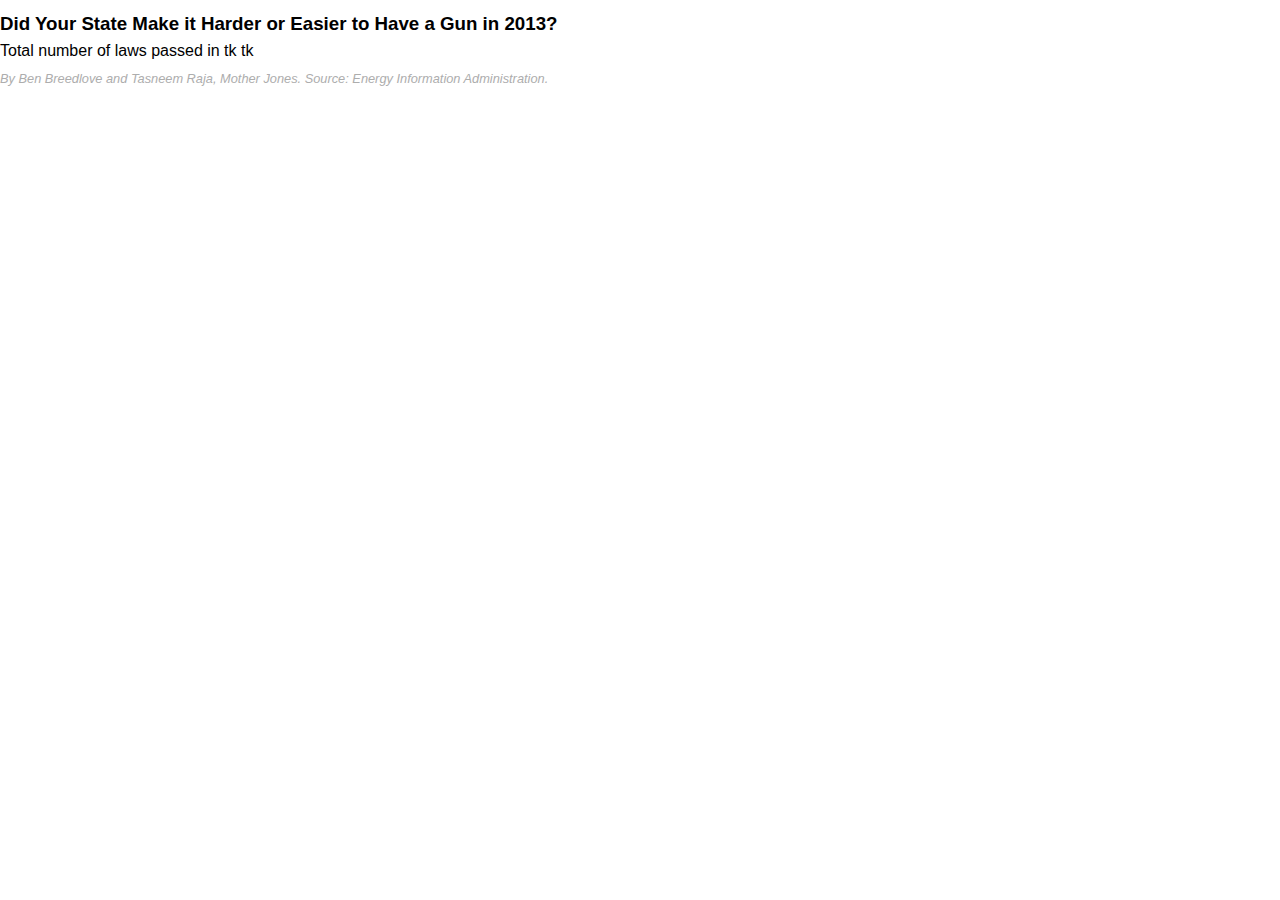
==== commit 1e10175c: "Merge branch 'master' of https://github.com/motherjones/spreadsheets-to-d3" ====
--- a/index.html
+++ b/index.html
@@ -12,8 +12,8 @@
 	
 	<div id="bubble-mapper">
 	<section id="hed">
-		<h2>Is the Next West, Texas in Your Backyard?</h2>
-		<p>Cool deck with interesting information.</p>
+		<h3>Did Your State Make it Harder or Easier to Have a Gun in 2013?</h3>
+		<p>Total number of laws passed in tk tk</p>
 	</section>
   <div id="sorts"></div>
   <div class="clear" style="clear:both"></div>
@@ -25,13 +25,14 @@
   <script type="text/javascript" src="d3.v2.min.js"></script>
   <script type="text/javascript" src="tabletop.js"></script>
   <script type="text/javascript" src="premade_visualizations.js"></script>
+  <script type="text/javascript" src="node_shape_types.js"></script>
   <script type="text/javascript" src="spreadsheet_to_d3.js"></script>
   <script type="text/javascript" src="center_of_path_element.js"></script>
   <script type="text/javascript" src="dust-full-1.2.3.min.js"></script>
 
   <script type="text/javascript">
     //URL to public google spreadsheet
-    var public_spreadsheet_url = 'https://docs.google.com/spreadsheet/pub?key=0AswaDV9q95oZdGNhX3N0SFVLYkhoZGNYalJ6NXJINGc&output=html';
+    var public_spreadsheet_url = 'https://docs.google.com/spreadsheet/pub?key=0AswaDV9q95oZdHBBN0dvbkY5b2JPbzF0eG1XamIxTVE&output=html';
 
     var options = {
         //width of visualization
@@ -40,30 +41,50 @@
         h : 400,
         //padding within visualization
         padding : 20,
-        // for list view. how many items you want to show at once
-        max_list_items : 20,
-
-        // if your column doesn't start with this, it won't get a size button for it
-        // this is a regular expression, ask for help if you don't know what that means
-        size_type_signifier : /^size/,
 
         // this array says which visualizations we want
         //right now we only have map, force, and list
         desired_visualizations : [
-            'map',
-            'force',
-            'list',
+            {
+                'data' : 'sizehydro',
+                'label' : 'Hydro Elecetrics',
+                'visualizations' : [
+                    'map',
+                    'list',
+                ],
+                'scale_against' : 'sizetotal',
+                'max_list_items' : 20,
+                'tooltip_template':'\
+                    <h3>{state}</h3> \
+                    <span>(In billions of BTUs)</span> \
+                    <p>Solar: {commassolar}</p> \
+                    <p>Wind: {commaswind}</p> \
+                    <p>Hydroelectric: {commashydro}</p> \
+                    <p>Geothermal: {commasgeo}</p> \
+                    <p>Total: {commastotal}</p> \
+                ',
+            },
+            {
+                'data' : 'sizesolar',
+                'label' : 'solar powered',
+                'visualizations' : [
+                    'map',
+                ],
+                'scale_against' : 'sizetotal',
+                'max_list_items' : 20,
+                'tooltip_template':'\
+                    <h3>{state}</h3> \
+                    <span>(In billions of BTUs)</span> \
+                    <p>Solar: {commassolar}</p> \
+                    <p>Wind: {commaswind}</p> \
+                    <p>Hydroelectric: {commashydro}</p> \
+                    <p>Geothermal: {commasgeo}</p> \
+                    <p>Total: {commastotal}</p> \
+                ',
+            },
         ],
 
-        tooltip_template: '<h3>{label}</h3> \
-            <h4>{what}</h4> \
-            <h5>{place}</h5> \
-        ',
-
-
-        // maybe you want to have your own magical map features here? I dunno. if so, put it here
-        map_features : { "type": "FeatureCollection", "features": [ { "type": "Feature", "properties": { "scalerank": 2, "featurecla": "Admin-1 scale rank", "adm1_code": "USA-3557", "diss_me": 3557, "adm1_cod_1": "USA-3557", "iso_3166_2": "US-MD", "wikipedia": "http:\/\/en.wikipedia.org\/wiki\/Maryland", "sr_sov_a3": "US1", "sr_adm0_a3": "USA", "iso_a2": "US", "adm0_sr": 1, "admin0_lab": 2, "name": "Maryland", "name_alt": "MD", "name_local": null, "type": "State", "type_en": "State", "code_local": "US24", "code_hasc": "US.MD", "note": null, "hasc_maybe": null, "region": "South", "region_cod": null, "region_big": "South Atlantic", "big_code": null, "provnum_ne": 0, "gadm_level": 1, "check_me": 0, "scaleran_1": 2, "datarank": 1, "abbrev": "Md.", "postal": "MD", "area_sqkm": 0.0, "sameascity": -99, "labelrank": 0, "featurec_1": "Admin-1 scale rank", "admin": "United States of America", "name_len": 8, "mapcolor9": 1, "mapcolor13": 1 }, "geometry": { "type": "Polygon", "coordinates": [ [ [ -77.523295763196202, 39.725662387473676 ], [ -76.668181857448772, 39.720886824146454 ], [ -75.787640957685582, 39.723543471305703 ], [ -75.714624770942493, 38.449306667220227 ], [ -75.048382474319041, 38.448768936228959 ], [ -75.056730107802551, 38.404124460834751 ], [ -75.377537856570143, 38.015383363503446 ], [ -75.377537856570143, 38.015383363503446 ], [ -75.60985044791741, 38.000032424014584 ], [ -75.722050579869531, 37.937053882441859 ], [ -75.722050579869531, 37.937053882441859 ], [ -75.878274235952176, 38.053933554329923 ], [ -76.006715124152535, 38.150020961222239 ], [ -76.111649486163117, 38.228523284388167 ], [ -76.232869415337859, 38.319214176689535 ], [ -76.254493883058203, 38.472633949746253 ], [ -76.277142600285714, 38.633261878709746 ], [ -76.297960471519161, 38.780945854526259 ], [ -76.32378436221893, 38.964132878885387 ], [ -76.349998748043319, 39.149995755082031 ], [ -76.424807371423967, 38.982166071771175 ], [ -76.483388041675241, 38.85074845844057 ], [ -76.54272409593807, 38.717615227185433 ], [ -76.487555456857578, 38.553600873288822 ], [ -76.432342006861163, 38.389477692882082 ], [ -76.381430404794898, 38.238138426636823 ], [ -76.329328112676535, 38.083259098032372 ], [ -76.457480930703014, 38.11361529280142 ], [ -76.598936189203982, 38.147114653245616 ], [ -76.767662090833625, 38.187085990263313 ], [ -76.989892226094568, 38.239732414932362 ], [ -77.002253637334348, 38.269614894304347 ], [ -77.048108007458907, 38.380502706575413 ], [ -77.210579585535314, 38.337112936827502 ], [ -77.343386337260043, 38.391609412168897 ], [ -77.343386337260043, 38.391609412168897 ], [ -77.229624224809456, 38.614415687777637 ], [ -77.09807217873103, 38.687124599668572 ], [ -77.059221114611816, 38.708595429962834 ], [ -77.041232732641944, 38.789549550386567 ], [ -77.041232732641944, 38.789549550386567 ], [ -77.01467906416832, 38.80775558537669 ], [ -76.990647610106095, 38.824239600882869 ], [ -76.965873575151193, 38.84122293802379 ], [ -76.939768015836933, 38.859128099721183 ], [ -76.911581949711248, 38.878454407609787 ], [ -76.938724561651497, 38.900616606321393 ], [ -76.964932545916469, 38.922023421021457 ], [ -76.991409395677081, 38.943635085622951 ], [ -77.015600888724791, 38.963390297992682 ], [ -77.038601691720402, 38.982172473330593 ], [ -77.062338674049286, 38.968044231690932 ], [ -77.086645395166556, 38.953583108961439 ], [ -77.119549410584696, 38.93400714025546 ], [ -77.119549410584696, 38.93400714025546 ], [ -77.305815585024803, 39.045675942775752 ], [ -77.516971022489372, 39.105985034070393 ], [ -77.50088390366723, 39.129478757141328 ], [ -77.443404301636164, 39.21342240581415 ], [ -77.443410703195596, 39.21342240581415 ], [ -77.576217454920297, 39.288557508725219 ], [ -77.695830592680664, 39.316199442300238 ], [ -77.722793960957176, 39.322428159615775 ], [ -77.801654771450615, 39.449947223259677 ], [ -77.923354817581853, 39.592830029511283 ], [ -78.232402901695153, 39.672202964758306 ], [ -78.425000218401493, 39.596523729296543 ], [ -78.534012373762536, 39.522444883689758 ], [ -78.829290703563686, 39.562653078405987 ], [ -78.963160114152103, 39.457897960059164 ], [ -79.161077126736359, 39.418214693215361 ], [ -79.33251728956003, 39.302845789350378 ], [ -79.485994676651529, 39.21342240581415 ], [ -79.477519011979609, 39.720886824146454 ], [ -78.549901044242674, 39.719824165282752 ], [ -78.23292142800814, 39.721398948900045 ], [ -77.523295763196202, 39.725662387473676 ] ] ] } } , { "type": "Feature", "properties": { "scalerank": 2, "featurecla": "Admin-1 scale rank", "adm1_code": "USA-3514", "diss_me": 3514, "adm1_cod_1": "USA-3514", "iso_3166_2": "US-MN", "wikipedia": "http:\/\/en.wikipedia.org\/wiki\/Minnesota", "sr_sov_a3": "US1", "sr_adm0_a3": "USA", "iso_a2": "US", "adm0_sr": 1, "admin0_lab": 2, "name": "Minnesota", "name_alt": "MN|Minn.", "name_local": null, "type": "State", "type_en": "State", "code_local": "US32", "code_hasc": "US.MN", "note": null, "hasc_maybe": null, "region": "Midwest", "region_cod": null, "region_big": "West North Central", "big_code": null, "provnum_ne": 0, "gadm_level": 1, "check_me": 10, "scaleran_1": 2, "datarank": 1, "abbrev": "Minn.", "postal": "MN", "area_sqkm": 0.0, "sameascity": -99, "labelrank": 0, "featurec_1": "Admin-1 scale rank", "admin": "United States of America", "name_len": 9, "mapcolor9": 1, "mapcolor13": 1 }, "geometry": { "type": "Polygon", "coordinates": [ [ [ -92.011919591960876, 46.711716190180013 ], [ -92.274876448251092, 46.65614425285608 ], [ -92.264825999961886, 46.095223612588121 ], [ -92.296584136243865, 46.096283070672101 ], [ -92.543697132969882, 45.985696131693771 ], [ -92.75697148660241, 45.889912798873901 ], [ -92.899828686616331, 45.705762339822073 ], [ -92.689217381702477, 45.518436707297987 ], [ -92.765415143477227, 45.267082677456322 ], [ -92.76647780234093, 44.996143076569545 ], [ -92.796654753446219, 44.776025455917157 ], [ -92.505070123430357, 44.583921059286126 ], [ -92.38549539502651, 44.574926868301205 ], [ -92.062152628728654, 44.432588194600285 ], [ -91.94999090613301, 44.364834089700338 ], [ -91.879605760311492, 44.257428725753684 ], [ -91.627710798698843, 44.085444430379326 ], [ -91.289593233259907, 43.937293140725167 ], [ -91.257290964427213, 43.854738630446469 ], [ -91.254659923505656, 43.6139823822244 ], [ -91.228195876863893, 43.501250920840413 ], [ -92.540003433184609, 43.519777033801525 ], [ -94.001024938023178, 43.513413883738167 ], [ -95.359935168555353, 43.50018826197671 ], [ -96.452662156849684, 43.501788651831674 ], [ -96.439430133528816, 44.43576336807255 ], [ -96.560611653347053, 45.393017355143797 ], [ -96.735771122193654, 45.470818707553256 ], [ -96.834700821468388, 45.625326745711348 ], [ -96.780729273999441, 45.760796546154729 ], [ -96.556892347324094, 45.872446143996768 ], [ -96.539448097904938, 46.017966392729356 ], [ -96.538910366913669, 46.199479409300196 ], [ -96.601357579054536, 46.351356406536716 ], [ -96.685486872950534, 46.513287052842166 ], [ -96.733652206025667, 46.716478950388399 ], [ -96.745821570482846, 46.944524902382305 ], [ -96.779692221373409, 46.999043783181669 ], [ -96.820412540843236, 47.292203196814832 ], [ -96.824650373179182, 47.42661673995395 ], [ -96.844239145004011, 47.546191468357783 ], [ -96.89397926169643, 47.748868040370724 ], [ -97.015160781514652, 47.954204460322622 ], [ -97.131041810133226, 48.137292260510748 ], [ -97.148511665790068, 48.318782871623618 ], [ -97.161218761238516, 48.51458416881961 ], [ -97.127348110347953, 48.642122437141772 ], [ -97.120472835531032, 48.758525192853071 ], [ -97.214140452962639, 48.902441850950979 ], [ -97.228940858341389, 49.000885031709821 ], [ -95.158836580939393, 48.999825573625827 ], [ -95.156199138458405, 49.384015162209607 ], [ -94.817537440468783, 49.389283645612153 ], [ -94.640265457013626, 48.840017044268066 ], [ -94.329117661410606, 48.67067339215442 ], [ -93.630611505310966, 48.609279236538107 ], [ -92.609844446455455, 48.45001483973104 ], [ -91.639880163156022, 48.139929702991736 ], [ -90.830262140205633, 48.270684754922392 ], [ -89.599952836859359, 48.01143120075659 ], [ -89.599709577601402, 48.01143120075659 ], [ -89.600004049334714, 48.010570191014615 ], [ -90.619990117941029, 47.680297736644739 ], [ -91.329999876318155, 47.280152261206915 ], [ -92.008770024726303, 46.858503947677747 ], [ -92.011919591960876, 46.711716190180013 ] ] ] } } , { "type": "Feature", "properties": { "scalerank": 2, "featurecla": "Admin-1 scale rank", "adm1_code": "USA-3515", "diss_me": 3515, "adm1_cod_1": "USA-3515", "iso_3166_2": "US-MT", "wikipedia": "http:\/\/en.wikipedia.org\/wiki\/Montana", "sr_sov_a3": "US1", "sr_adm0_a3": "USA", "iso_a2": "US", "adm0_sr": 1, "admin0_lab": 2, "name": "Montana", "name_alt": "MT|Mont.", "name_local": null, "type": "State", "type_en": "State", "code_local": "US30", "code_hasc": "US.MT", "note": null, "hasc_maybe": null, "region": "West", "region_cod": null, "region_big": "Mountain", "big_code": null, "provnum_ne": 0, "gadm_level": 1, "check_me": 0, "scaleran_1": 2, "datarank": 1, "abbrev": "Mont.", "postal": "MT", "area_sqkm": 0.0, "sameascity": -99, "labelrank": 0, "featurec_1": "Admin-1 scale rank", "admin": "United States of America", "name_len": 7, "mapcolor9": 1, "mapcolor13": 1 }, "geometry": { "type": "Polygon", "coordinates": [ [ [ -104.02661597199905, 45.956601044130437 ], [ -104.077956478546454, 45.040608308299994 ], [ -105.745889186954216, 45.051177282902202 ], [ -107.546635048646124, 45.045883193261972 ], [ -109.102380428220584, 45.057015505093126 ], [ -111.071404082382742, 45.049602499284923 ], [ -111.067191856284481, 44.541593948401925 ], [ -111.08518023825431, 44.506142112334651 ], [ -111.194192393615367, 44.561157113989054 ], [ -111.291547309272815, 44.701402477759679 ], [ -111.400015332083171, 44.728922781705712 ], [ -111.542386013581194, 44.530487242808441 ], [ -111.771491423659086, 44.498216981772842 ], [ -112.336134570729712, 44.560638587676046 ], [ -112.362592215812043, 44.462221013154888 ], [ -112.690147208208202, 44.498729106526447 ], [ -112.874812992793338, 44.360084132610794 ], [ -113.052084976248494, 44.619910626344669 ], [ -113.174841279684017, 44.765430875077264 ], [ -113.378577309780937, 44.789769603991623 ], [ -113.439424132066847, 44.862792192294137 ], [ -113.502934003071431, 45.124225477442394 ], [ -113.680212388086019, 45.249075090808205 ], [ -113.794493026849608, 45.564998449738447 ], [ -113.914099763050558, 45.702587166349815 ], [ -114.035799809181796, 45.730101068736438 ], [ -114.137936689725905, 45.589337178652805 ], [ -114.335315971318892, 45.470274575002556 ], [ -114.513650613637765, 45.569236282074407 ], [ -114.523701061926985, 45.825369076023016 ], [ -114.407275900757696, 45.889912798873901 ], [ -114.491430800891379, 46.147079444668812 ], [ -114.394043877436815, 46.41008751343437 ], [ -114.284519597322202, 46.631805523941722 ], [ -114.585610543076569, 46.641337445917912 ], [ -114.843318120642479, 46.786319963659238 ], [ -115.121651522659207, 47.095368047772524 ], [ -115.288328925274485, 47.250397813023341 ], [ -115.519066733004436, 47.345118486979523 ], [ -115.70479517645326, 47.504930217116986 ], [ -115.704276650140244, 47.684842843832847 ], [ -115.967796843659372, 47.950481953519962 ], [ -116.04823243777011, 49.000369706176514 ], [ -113.05950438361613, 49.001400357243114 ], [ -110.070769927902717, 49.003003947877787 ], [ -107.082035472189304, 49.004581932274789 ], [ -104.092763285484622, 49.005638189579074 ], [ -104.077412345995768, 47.171565809547296 ], [ -104.02661597199905, 45.956601044130437 ] ] ] } } , { "type": "Feature", "properties": { "scalerank": 2, "featurecla": "Admin-1 scale rank", "adm1_code": "USA-3516", "diss_me": 3516, "adm1_cod_1": "USA-3516", "iso_3166_2": "US-ND", "wikipedia": "http:\/\/en.wikipedia.org\/wiki\/North_Dakota", "sr_sov_a3": "US1", "sr_adm0_a3": "USA", "iso_a2": "US", "adm0_sr": 1, "admin0_lab": 2, "name": "North Dakota", "name_alt": "ND|N.D.", "name_local": null, "type": "State", "type_en": "State", "code_local": "US38", "code_hasc": "US.ND", "note": null, "hasc_maybe": null, "region": "Midwest", "region_cod": null, "region_big": "West North Central", "big_code": null, "provnum_ne": 0, "gadm_level": 1, "check_me": 0, "scaleran_1": 2, "datarank": 1, "abbrev": "N.D.", "postal": "ND", "area_sqkm": 0.0, "sameascity": -99, "labelrank": 0, "featurec_1": "Admin-1 scale rank", "admin": "United States of America", "name_len": 12, "mapcolor9": 1, "mapcolor13": 1 }, "geometry": { "type": "Polygon", "coordinates": [ [ [ -97.228940858341389, 49.000885031709821 ], [ -97.214140452962639, 48.902441850950979 ], [ -97.120472835531032, 48.758525192853071 ], [ -97.127348110347953, 48.642122437141772 ], [ -97.161218761238516, 48.51458416881961 ], [ -97.148511665790068, 48.318782871623618 ], [ -97.131041810133226, 48.137292260510748 ], [ -97.015160781514652, 47.954204460322622 ], [ -96.89397926169643, 47.748868040370724 ], [ -96.844239145004011, 47.546191468357783 ], [ -96.824650373179182, 47.42661673995395 ], [ -96.820412540843236, 47.292203196814832 ], [ -96.779692221373409, 46.999043783181669 ], [ -96.745821570482846, 46.944524902382305 ], [ -96.733652206025667, 46.716478950388399 ], [ -96.685486872950534, 46.513287052842166 ], [ -96.601357579054536, 46.351356406536716 ], [ -96.538910366913669, 46.199479409300196 ], [ -96.539448097904938, 46.017966392729356 ], [ -98.441786707590268, 45.963447511929999 ], [ -100.066860975681948, 45.965566428097972 ], [ -102.116864356505531, 45.961357402779406 ], [ -104.02661597199905, 45.956601044130437 ], [ -104.077412345995768, 47.171565809547296 ], [ -104.092763285484622, 49.005638189579074 ], [ -100.629897331338185, 49.003003947877787 ], [ -97.228940858341389, 49.000885031709821 ] ] ] } } , { "type": "Feature", "properties": { "scalerank": 2, "featurecla": "Admin-1 scale rank", "adm1_code": "USA-3517", "diss_me": 3517, "adm1_cod_1": "USA-3517", "iso_3166_2": "US-HI", "wikipedia": "http:\/\/en.wikipedia.org\/wiki\/Hawaii", "sr_sov_a3": "US1", "sr_adm0_a3": "USA", "iso_a2": "US", "adm0_sr": 8, "admin0_lab": 2, "name": "Hawaii", "name_alt": "HI|Hawaii", "name_local": null, "type": "State", "type_en": "State", "code_local": "US15", "code_hasc": "US.HI", "note": null, "hasc_maybe": null, "region": "West", "region_cod": null, "region_big": "Pacific", "big_code": null, "provnum_ne": 0, "gadm_level": 1, "check_me": 0, "scaleran_1": 2, "datarank": 1, "abbrev": "Hawaii", "postal": "HI", "area_sqkm": 0.0, "sameascity": -99, "labelrank": 0, "featurec_1": "Admin-1 scale rank", "admin": "United States of America", "name_len": 6, "mapcolor9": 1, "mapcolor13": 1 }, "geometry": { "type": "MultiPolygon", "coordinates": [ [ [ [ -155.542110746526134, 19.083475550760266 ], [ -155.688170326639835, 18.91619 ], [ -155.936650056302, 19.059392884222692 ], [ -155.908060691932832, 19.338878566935005 ], [ -156.073470585782985, 19.702941652702691 ], [ -156.023679256615196, 19.814219960098381 ], [ -155.850080167877167, 19.977286883200843 ], [ -155.919069773745122, 20.173949190138817 ], [ -155.86107964735038, 20.267213509326968 ], [ -155.785049926510368, 20.248700199484688 ], [ -155.402140649810576, 20.079750243275356 ], [ -155.224519781367007, 19.9930219162549 ], [ -155.062259454751455, 19.85910129319112 ], [ -154.807410173466536, 19.508705536784852 ], [ -154.831470434546105, 19.453280835327586 ], [ -155.222170409059885, 19.239718411521142 ], [ -155.542110746526134, 19.083475550760266 ] ] ], [ [ [ -156.079260796278248, 20.643970887424278 ], [ -156.414449648282584, 20.572414256228914 ], [ -156.58673001578012, 20.782999954905112 ], [ -156.701670015163927, 20.86429975953752 ], [ -156.710550578469167, 20.926759774797237 ], [ -156.612579512717559, 21.012489458548199 ], [ -156.257110520471031, 20.917445505841314 ], [ -155.995659631034385, 20.764038535903442 ], [ -156.079260796278248, 20.643970887424278 ] ] ], [ [ [ -156.7582405957574, 21.176836693534643 ], [ -156.789329769080013, 21.068727158051797 ], [ -157.325210709677151, 21.097771033139765 ], [ -157.250269253938541, 21.219579905781149 ], [ -156.7582405957574, 21.176836693534643 ] ] ], [ [ [ -157.652829717667487, 21.322171297044054 ], [ -157.707030120885719, 21.264422829517368 ], [ -157.778599555199918, 21.277289963951315 ], [ -158.126669945146915, 21.312440926725845 ], [ -158.253800114056048, 21.539190562937232 ], [ -158.292649577785426, 21.579123490598406 ], [ -158.025200427172337, 21.716961868027152 ], [ -157.941610464657458, 21.652715817689288 ], [ -157.652829717667487, 21.322171297044054 ] ] ], [ [ [ -159.345120359667902, 21.9819992311288 ], [ -159.463720450650044, 21.882992713141014 ], [ -159.800509692509365, 22.06533473165673 ], [ -159.748769888693147, 22.138197280973742 ], [ -159.596200722844372, 22.236179549454341 ], [ -159.365690170473812, 22.214939175299204 ], [ -159.345120359667902, 21.9819992311288 ] ] ] ] } } , { "type": "Feature", "properties": { "scalerank": 2, "featurecla": "Admin-1 scale rank", "adm1_code": "USA-3518", "diss_me": 3518, "adm1_cod_1": "USA-3518", "iso_3166_2": "US-ID", "wikipedia": "http:\/\/en.wikipedia.org\/wiki\/Idaho", "sr_sov_a3": "US1", "sr_adm0_a3": "USA", "iso_a2": "US", "adm0_sr": 1, "admin0_lab": 2, "name": "Idaho", "name_alt": "ID|Idaho", "name_local": null, "type": "State", "type_en": "State", "code_local": "US16", "code_hasc": "US.ID", "note": null, "hasc_maybe": null, "region": "West", "region_cod": null, "region_big": "Mountain", "big_code": null, "provnum_ne": 0, "gadm_level": 1, "check_me": 0, "scaleran_1": 2, "datarank": 1, "abbrev": "Idaho", "postal": "ID", "area_sqkm": 0.0, "sameascity": -99, "labelrank": 0, "featurec_1": "Admin-1 scale rank", "admin": "United States of America", "name_len": 5, "mapcolor9": 1, "mapcolor13": 1 }, "geometry": { "type": "Polygon", "coordinates": [ [ [ -111.08518023825431, 44.506142112334651 ], [ -111.049728402187043, 44.48816653348365 ], [ -111.050246928500059, 42.001596004902879 ], [ -114.034225025564496, 41.993120340230973 ], [ -117.028253570918153, 42.000021221285593 ], [ -117.013965290292987, 43.79706698163281 ], [ -116.926654421365328, 44.081212999602798 ], [ -117.00760854178904, 44.211414316643626 ], [ -117.194393242542148, 44.279130012187053 ], [ -117.192299932611846, 44.438938541544815 ], [ -117.051529640968823, 44.665957043251822 ], [ -116.836142772727712, 44.863848449598407 ], [ -116.693285572713776, 45.186647083345598 ], [ -116.558872029574673, 45.444357861691202 ], [ -116.457797807894295, 45.574530371714637 ], [ -116.511257230609658, 45.726407368951158 ], [ -116.678997292088653, 45.807361489374898 ], [ -116.91500358322115, 45.999984412318923 ], [ -116.906527918549244, 46.17777492208711 ], [ -116.998070218253446, 46.330170445636647 ], [ -117.026646779503764, 47.722925720821678 ], [ -117.031428744390425, 48.999307047312811 ], [ -116.04823243777011, 49.000369706176514 ], [ -115.967796843659372, 47.950481953519962 ], [ -115.704276650140244, 47.684842843832847 ], [ -115.70479517645326, 47.504930217116986 ], [ -115.519066733004436, 47.345118486979523 ], [ -115.288328925274485, 47.250397813023341 ], [ -115.121651522659207, 47.095368047772524 ], [ -114.843318120642479, 46.786319963659238 ], [ -114.585610543076569, 46.641337445917912 ], [ -114.284519597322202, 46.631805523941722 ], [ -114.394043877436815, 46.41008751343437 ], [ -114.491430800891379, 46.147079444668812 ], [ -114.407275900757696, 45.889912798873901 ], [ -114.523701061926985, 45.825369076023016 ], [ -114.513650613637765, 45.569236282074407 ], [ -114.335315971318892, 45.470274575002556 ], [ -114.137936689725905, 45.589337178652805 ], [ -114.035799809181796, 45.730101068736438 ], [ -113.914099763050558, 45.702587166349815 ], [ -113.794493026849608, 45.564998449738447 ], [ -113.680212388086019, 45.249075090808205 ], [ -113.502934003071431, 45.124225477442394 ], [ -113.439424132066847, 44.862792192294137 ], [ -113.378577309780937, 44.789769603991623 ], [ -113.174841279684017, 44.765430875077264 ], [ -113.052084976248494, 44.619910626344669 ], [ -112.874812992793338, 44.360084132610794 ], [ -112.690147208208202, 44.498729106526447 ], [ -112.362592215812043, 44.462221013154888 ], [ -112.336134570729712, 44.560638587676046 ], [ -111.771491423659086, 44.498216981772842 ], [ -111.542386013581194, 44.530487242808441 ], [ -111.400015332083171, 44.728922781705712 ], [ -111.291547309272815, 44.701402477759679 ], [ -111.194192393615367, 44.561157113989054 ], [ -111.08518023825431, 44.506142112334651 ] ] ] } } , { "type": "Feature", "properties": { "scalerank": 2, "featurecla": "Admin-1 scale rank", "adm1_code": "USA-3519", "diss_me": 3519, "adm1_cod_1": "USA-3519", "iso_3166_2": "US-WA", "wikipedia": "http:\/\/en.wikipedia.org\/wiki\/Washington_(state)", "sr_sov_a3": "US1", "sr_adm0_a3": "USA", "iso_a2": "US", "adm0_sr": 6, "admin0_lab": 2, "name": "Washington", "name_alt": "WA|Wash.", "name_local": null, "type": "State", "type_en": "State", "code_local": "US53", "code_hasc": "US.WA", "note": null, "hasc_maybe": null, "region": "West", "region_cod": null, "region_big": "Pacific", "big_code": null, "provnum_ne": 0, "gadm_level": 1, "check_me": 0, "scaleran_1": 2, "datarank": 1, "abbrev": "Wash.", "postal": "WA", "area_sqkm": 0.0, "sameascity": -99, "labelrank": 0, "featurec_1": "Admin-1 scale rank", "admin": "United States of America", "name_len": 10, "mapcolor9": 1, "mapcolor13": 1 }, "geometry": { "type": "Polygon", "coordinates": [ [ [ -117.031428744390425, 48.999307047312811 ], [ -117.026646779503764, 47.722925720821678 ], [ -116.998070218253446, 46.330170445636647 ], [ -116.906527918549244, 46.17777492208711 ], [ -116.91500358322115, 45.999984412318923 ], [ -118.978232585806197, 45.992568205731011 ], [ -119.33700158193362, 45.888334814476892 ], [ -119.592049311560572, 45.932236708978401 ], [ -119.787309676985586, 45.850767263021353 ], [ -120.158267242248499, 45.740670043338639 ], [ -120.609634795384437, 45.753902066659521 ], [ -120.837194228862415, 45.672947946235787 ], [ -121.046739674132894, 45.637499310948236 ], [ -121.203888355551712, 45.68989927557962 ], [ -121.561076166502446, 45.732764117455098 ], [ -121.788091467429751, 45.700983575715128 ], [ -122.174915297714804, 45.595149794606051 ], [ -122.420456711603222, 45.591997026591763 ], [ -122.651706644086772, 45.630083104360317 ], [ -122.725785489693564, 45.770334869690345 ], [ -122.75224313477591, 45.938074931169318 ], [ -122.937968377445031, 46.129097464258386 ], [ -123.228493549376921, 46.186250586759016 ], [ -123.471371914546665, 46.277255155471963 ], [ -123.776703893416709, 46.2820339195789 ], [ -123.998674765521159, 46.283067771425209 ], [ -124.079635287504331, 46.864751869671544 ], [ -124.395670673724396, 47.720169849491427 ], [ -124.687210492824335, 48.184433344078698 ], [ -124.566102590939437, 48.379712914181987 ], [ -123.119999920328851, 48.040001360447491 ], [ -122.587137314998216, 47.095886574085533 ], [ -122.340021117492483, 47.359950900155368 ], [ -122.499829646850259, 48.180160303165941 ], [ -122.839998912083274, 48.999998415730168 ], [ -120.002696545226669, 49.000885031709821 ], [ -117.031428744390425, 48.999307047312811 ] ] ] } } , { "type": "Feature", "properties": { "scalerank": 2, "featurecla": "Admin-1 scale rank", "adm1_code": "USA-3520", "diss_me": 3520, "adm1_cod_1": "USA-3520", "iso_3166_2": "US-AZ", "wikipedia": "http:\/\/en.wikipedia.org\/wiki\/Arizona", "sr_sov_a3": "US1", "sr_adm0_a3": "USA", "iso_a2": "US", "adm0_sr": 1, "admin0_lab": 2, "name": "Arizona", "name_alt": "AZ|Ariz.", "name_local": null, "type": "State", "type_en": "State", "code_local": "US04", "code_hasc": "US.AZ", "note": null, "hasc_maybe": null, "region": "West", "region_cod": null, "region_big": "Mountain", "big_code": null, "provnum_ne": 0, "gadm_level": 1, "check_me": 0, "scaleran_1": 2, "datarank": 1, "abbrev": "Ariz.", "postal": "AZ", "area_sqkm": 0.0, "sameascity": -99, "labelrank": 0, "featurec_1": "Admin-1 scale rank", "admin": "United States of America", "name_len": 7, "mapcolor9": 1, "mapcolor13": 1 }, "geometry": { "type": "Polygon", "coordinates": [ [ [ -109.045227305719948, 36.999916795847561 ], [ -109.043671726780929, 31.341898502591327 ], [ -111.023789283417742, 31.334651937328022 ], [ -113.305016990487161, 32.038977110940316 ], [ -114.814741559392147, 32.525277973830519 ], [ -114.72138761837212, 32.720832810988853 ], [ -114.589848375412529, 32.71630050691958 ], [ -114.479779962747202, 32.916336435671823 ], [ -114.655995688898102, 33.053899546045507 ], [ -114.691441123405937, 33.20368323335174 ], [ -114.743300156266358, 33.379873353264948 ], [ -114.548558317154345, 33.609522895893534 ], [ -114.469185381907309, 34.06727280377109 ], [ -114.165969118425522, 34.27258361748531 ], [ -114.354898341584288, 34.464668809438074 ], [ -114.484529919836746, 34.653053900046146 ], [ -114.567084430115443, 34.828213368892754 ], [ -114.622118636448121, 34.963683169336143 ], [ -114.64221953302652, 35.053106552872372 ], [ -114.580854184427608, 35.24942317560167 ], [ -114.630050168569326, 35.445227673577378 ], [ -114.65069519769844, 35.638906853825688 ], [ -114.650176671385424, 35.8542681158291 ], [ -114.73960645648107, 35.990883795408656 ], [ -114.671340226827539, 36.113748925354308 ], [ -114.460735323473074, 36.113748925354308 ], [ -114.269168657833319, 36.043254953022647 ], [ -114.13264260008566, 36.003782937639706 ], [ -114.066495286600087, 36.156312893937049 ], [ -114.023630444724603, 36.189697026311705 ], [ -114.030524924219819, 36.994072172097219 ], [ -112.417600815907036, 37.009403906907814 ], [ -110.496223968506996, 37.007323400096354 ], [ -109.045227305719948, 36.999916795847561 ] ] ] } } , { "type": "Feature", "properties": { "scalerank": 2, "featurecla": "Admin-1 scale rank", "adm1_code": "USA-3521", "diss_me": 3521, "adm1_cod_1": "USA-3521", "iso_3166_2": "US-CA", "wikipedia": "http:\/\/en.wikipedia.org\/wiki\/California", "sr_sov_a3": "US1", "sr_adm0_a3": "USA", "iso_a2": "US", "adm0_sr": 8, "admin0_lab": 2, "name": "California", "name_alt": "CA|Calif.", "name_local": null, "type": "State", "type_en": "State", "code_local": "US06", "code_hasc": "US.CA", "note": null, "hasc_maybe": null, "region": "West", "region_cod": null, "region_big": "Pacific", "big_code": null, "provnum_ne": 0, "gadm_level": 1, "check_me": 0, "scaleran_1": 2, "datarank": 1, "abbrev": "Calif.", "postal": "CA", "area_sqkm": 0.0, "sameascity": -99, "labelrank": 0, "featurec_1": "Admin-1 scale rank", "admin": "United States of America", "name_len": 10, "mapcolor9": 1, "mapcolor13": 1 }, "geometry": { "type": "Polygon", "coordinates": [ [ [ -119.998974038424024, 41.992608215477382 ], [ -120.000033496508038, 38.995398095092057 ], [ -118.114623810708565, 37.644419396681123 ], [ -116.320746822274188, 36.322042865758192 ], [ -114.64221953302652, 35.053106552872372 ], [ -114.622118636448121, 34.963683169336143 ], [ -114.567084430115443, 34.828213368892754 ], [ -114.484529919836746, 34.653053900046146 ], [ -114.354898341584288, 34.464668809438074 ], [ -114.165969118425522, 34.27258361748531 ], [ -114.469185381907309, 34.06727280377109 ], [ -114.548558317154345, 33.609522895893534 ], [ -114.743300156266358, 33.379873353264948 ], [ -114.691441123405937, 33.20368323335174 ], [ -114.655995688898102, 33.053899546045507 ], [ -114.479779962747202, 32.916336435671823 ], [ -114.589848375412529, 32.71630050691958 ], [ -114.72138761837212, 32.720832810988853 ], [ -115.991079315269474, 32.612582441198768 ], [ -117.127727402743602, 32.535328422119719 ], [ -117.295934778060214, 33.04622407630108 ], [ -117.944003047490639, 33.621237749631902 ], [ -118.410606312045914, 33.740908501427043 ], [ -118.519893734461988, 34.027781583709888 ], [ -119.081003220732853, 34.078001817358803 ], [ -119.438840789964715, 34.348480505967345 ], [ -120.367815888298665, 34.447224560018917 ], [ -120.622863617925617, 34.608614274553375 ], [ -120.744589270294526, 35.156818217033759 ], [ -121.714556754373632, 36.161722211646854 ], [ -122.547450847374705, 37.551820839672637 ], [ -122.511999011307424, 37.783608503147455 ], [ -122.95331611615417, 38.113800938024596 ], [ -123.72696377672429, 38.951470594352877 ], [ -123.865071019648681, 39.766926839494197 ], [ -124.397959231217001, 40.313018267366019 ], [ -124.178875462410929, 41.142244266819489 ], [ -124.213808772165194, 41.999477088734906 ], [ -119.998974038424024, 41.992608215477382 ] ] ] } } , { "type": "Feature", "properties": { "scalerank": 2, "featurecla": "Admin-1 scale rank", "adm1_code": "USA-3522", "diss_me": 3522, "adm1_cod_1": "USA-3522", "iso_3166_2": "US-CO", "wikipedia": "http:\/\/en.wikipedia.org\/wiki\/Colorado", "sr_sov_a3": "US1", "sr_adm0_a3": "USA", "iso_a2": "US", "adm0_sr": 1, "admin0_lab": 2, "name": "Colorado", "name_alt": "CO|Colo.", "name_local": null, "type": "State", "type_en": "State", "code_local": "US08", "code_hasc": "US.CO", "note": null, "hasc_maybe": null, "region": "West", "region_cod": null, "region_big": "Mountain", "big_code": null, "provnum_ne": 0, "gadm_level": 1, "check_me": 0, "scaleran_1": 2, "datarank": 1, "abbrev": "Colo.", "postal": "CO", "area_sqkm": 0.0, "sameascity": -99, "labelrank": 0, "featurec_1": "Admin-1 scale rank", "admin": "United States of America", "name_len": 8, "mapcolor9": 1, "mapcolor13": 1 }, "geometry": { "type": "Polygon", "coordinates": [ [ [ -102.047093760388307, 40.000814214458735 ], [ -102.038579686359896, 38.459875641822443 ], [ -102.04041053235396, 36.991978862166917 ], [ -103.002833778656765, 36.995154035639175 ], [ -104.200008610445778, 36.996191088265192 ], [ -105.899763470729752, 36.996671205221688 ], [ -107.479969208847564, 36.998700499557785 ], [ -109.045227305719948, 36.998700499557785 ], [ -109.053184444078852, 41.002082123321337 ], [ -108.050943498184438, 41.003925772434258 ], [ -107.049739604916041, 41.003925772434258 ], [ -105.046864504541588, 41.004194637929892 ], [ -104.045142084960176, 41.003925772434258 ], [ -102.048053994301284, 41.003925772434258 ], [ -102.047093760388307, 40.033090877053738 ], [ -102.047093760388307, 40.000814214458735 ] ] ] } } , { "type": "Feature", "properties": { "scalerank": 2, "featurecla": "Admin-1 scale rank", "adm1_code": "USA-3523", "diss_me": 3523, "adm1_cod_1": "USA-3523", "iso_3166_2": "US-NV", "wikipedia": "http:\/\/en.wikipedia.org\/wiki\/Nevada", "sr_sov_a3": "US1", "sr_adm0_a3": "USA", "iso_a2": "US", "adm0_sr": 1, "admin0_lab": 2, "name": "Nevada", "name_alt": "NV|Nev.", "name_local": null, "type": "State", "type_en": "State", "code_local": "US32", "code_hasc": "US.NV", "note": null, "hasc_maybe": null, "region": "West", "region_cod": null, "region_big": "Mountain", "big_code": null, "provnum_ne": 0, "gadm_level": 1, "check_me": 0, "scaleran_1": 2, "datarank": 1, "abbrev": "Nev.", "postal": "NV", "area_sqkm": 0.0, "sameascity": -99, "labelrank": 0, "featurec_1": "Admin-1 scale rank", "admin": "United States of America", "name_len": 6, "mapcolor9": 1, "mapcolor13": 1 }, "geometry": { "type": "Polygon", "coordinates": [ [ [ -114.032957516799371, 41.993120340230973 ], [ -114.029891169837242, 36.994097778334897 ], [ -114.023310366753634, 36.189754640346479 ], [ -114.066335247614603, 36.156421720447184 ], [ -114.132559379813202, 36.004000590659977 ], [ -114.269130248476813, 36.043254953022647 ], [ -114.460735323473074, 36.113748925354308 ], [ -114.671340226827539, 36.113748925354308 ], [ -114.73960645648107, 35.990883795408656 ], [ -114.650176671385424, 35.854050462808829 ], [ -114.65069519769844, 35.638798027315545 ], [ -114.630050168569326, 35.445170059542598 ], [ -114.580854184427608, 35.249397569363992 ], [ -114.64221953302652, 35.053093749753529 ], [ -116.320746822274188, 36.322036464198774 ], [ -118.114623810708565, 37.644412995121698 ], [ -120.000033496508038, 38.995398095092057 ], [ -119.997706529658885, 41.992608215477382 ], [ -117.025718553387904, 41.997358172566926 ], [ -117.025718553387904, 42.000021221285593 ], [ -114.032957516799371, 41.993120340230973 ] ] ] } } , { "type": "Feature", "properties": { "scalerank": 2, "featurecla": "Admin-1 scale rank", "adm1_code": "USA-3524", "diss_me": 3524, "adm1_cod_1": "USA-3524", "iso_3166_2": "US-NM", "wikipedia": "http:\/\/en.wikipedia.org\/wiki\/New_Mexico", "sr_sov_a3": "US1", "sr_adm0_a3": "USA", "iso_a2": "US", "adm0_sr": 1, "admin0_lab": 2, "name": "New Mexico", "name_alt": "NM|N.M.", "name_local": null, "type": "State", "type_en": "State", "code_local": "US35", "code_hasc": "US.NM", "note": null, "hasc_maybe": null, "region": "West", "region_cod": null, "region_big": "Mountain", "big_code": null, "provnum_ne": 0, "gadm_level": 1, "check_me": 0, "scaleran_1": 2, "datarank": 1, "abbrev": "N.M.", "postal": "NM", "area_sqkm": 0.0, "sameascity": -99, "labelrank": 0, "featurec_1": "Admin-1 scale rank", "admin": "United States of America", "name_len": 10, "mapcolor9": 1, "mapcolor13": 1 }, "geometry": { "type": "Polygon", "coordinates": [ [ [ -103.004485380987092, 36.995154035639175 ], [ -103.004152499897273, 36.49932125077278 ], [ -103.004152499897273, 33.879950372026713 ], [ -103.004152499897273, 31.997085306096658 ], [ -103.929773181095186, 31.997085306096658 ], [ -105.730000516474092, 31.997085306096658 ], [ -106.630123786502679, 31.997085306096658 ], [ -106.61953560722219, 31.912994421557187 ], [ -106.507341876829472, 31.753736426309544 ], [ -108.240000752531586, 31.754575030593539 ], [ -108.241966031273506, 31.341924108829001 ], [ -109.043671726780929, 31.341219937292816 ], [ -109.045227305719948, 36.998700499557785 ], [ -107.479969208847564, 36.998700499557785 ], [ -105.899859494121046, 36.996671205221688 ], [ -104.200834411610941, 36.995883813413037 ], [ -103.004485380987092, 36.995154035639175 ] ] ] } } , { "type": "Feature", "properties": { "scalerank": 2, "featurecla": "Admin-1 scale rank", "adm1_code": "USA-3525", "diss_me": 3525, "adm1_cod_1": "USA-3525", "iso_3166_2": "US-OR", "wikipedia": "http:\/\/en.wikipedia.org\/wiki\/Oregon", "sr_sov_a3": "US1", "sr_adm0_a3": "USA", "iso_a2": "US", "adm0_sr": 6, "admin0_lab": 2, "name": "Oregon", "name_alt": "OR|Ore.", "name_local": null, "type": "State", "type_en": "State", "code_local": "US41", "code_hasc": "US.OR", "note": null, "hasc_maybe": null, "region": "West", "region_cod": null, "region_big": "Pacific", "big_code": null, "provnum_ne": 0, "gadm_level": 1, "check_me": 0, "scaleran_1": 2, "datarank": 1, "abbrev": "Ore.", "postal": "OR", "area_sqkm": 0.0, "sameascity": -99, "labelrank": 0, "featurec_1": "Admin-1 scale rank", "admin": "United States of America", "name_len": 6, "mapcolor9": 1, "mapcolor13": 1 }, "geometry": { "type": "Polygon", "coordinates": [ [ [ -116.91500358322115, 45.999984412318923 ], [ -116.678997292088653, 45.807361489374898 ], [ -116.511257230609658, 45.726407368951158 ], [ -116.457797807894295, 45.574530371714637 ], [ -116.558872029574673, 45.444357861691202 ], [ -116.693285572713776, 45.186647083345598 ], [ -116.836142772727712, 44.863848449598407 ], [ -117.051529640968823, 44.665957043251822 ], [ -117.192299932611846, 44.438938541544815 ], [ -117.194393242542148, 44.279130012187053 ], [ -117.00760854178904, 44.211414316643626 ], [ -116.926654421365328, 44.081212999602798 ], [ -117.012697781527848, 43.79706698163281 ], [ -117.025718553387904, 42.000021221285593 ], [ -117.025718553387904, 41.997358172566926 ], [ -119.997706529658885, 41.992608215477382 ], [ -124.213175017782618, 41.999477088734906 ], [ -124.532523211002484, 42.765993412111271 ], [ -124.141980074694459, 43.708379777429869 ], [ -123.898848847927624, 45.523410718967234 ], [ -123.998636356164639, 46.283067771425209 ], [ -123.776684688738456, 46.2820339195789 ], [ -123.471362312207532, 46.277255155471963 ], [ -123.228490348597219, 46.186250586759016 ], [ -122.937968377445031, 46.129097464258386 ], [ -122.75224313477591, 45.938074931169318 ], [ -122.725785489693564, 45.770334869690345 ], [ -122.651706644086772, 45.630083104360317 ], [ -122.420456711603222, 45.591997026591763 ], [ -122.174915297714804, 45.595149794606051 ], [ -121.788091467429751, 45.700983575715128 ], [ -121.561076166502446, 45.732764117455098 ], [ -121.203888355551712, 45.68989927557962 ], [ -121.046739674132894, 45.637499310948236 ], [ -120.837194228862415, 45.672947946235787 ], [ -120.609634795384437, 45.753902066659521 ], [ -120.158267242248499, 45.740670043338639 ], [ -119.787309676985586, 45.850767263021353 ], [ -119.592049311560572, 45.932236708978401 ], [ -119.33700158193362, 45.888334814476892 ], [ -118.978232585806197, 45.992568205731011 ], [ -116.91500358322115, 45.999984412318923 ] ] ] } } , { "type": "Feature", "properties": { "scalerank": 2, "featurecla": "Admin-1 scale rank", "adm1_code": "USA-3527", "diss_me": 3527, "adm1_cod_1": "USA-3527", "iso_3166_2": "US-WY", "wikipedia": "http:\/\/en.wikipedia.org\/wiki\/Wyoming", "sr_sov_a3": "US1", "sr_adm0_a3": "USA", "iso_a2": "US", "adm0_sr": 1, "admin0_lab": 2, "name": "Wyoming", "name_alt": "WY|Wyo.", "name_local": null, "type": "State", "type_en": "State", "code_local": "US56", "code_hasc": "US.WY", "note": null, "hasc_maybe": null, "region": "West", "region_cod": null, "region_big": "Mountain", "big_code": null, "provnum_ne": 0, "gadm_level": 1, "check_me": 0, "scaleran_1": 2, "datarank": 1, "abbrev": "Wyo.", "postal": "WY", "area_sqkm": 0.0, "sameascity": -99, "labelrank": 0, "featurec_1": "Admin-1 scale rank", "admin": "United States of America", "name_len": 7, "mapcolor9": 1, "mapcolor13": 1 }, "geometry": { "type": "Polygon", "coordinates": [ [ [ -104.077956478546454, 45.040608308299994 ], [ -104.052555090768408, 43.000136849452623 ], [ -104.045142084960176, 41.004111417657434 ], [ -105.046864504541588, 41.004284259761768 ], [ -107.049739604916041, 41.003925772434258 ], [ -108.050943498184438, 41.003925772434258 ], [ -109.053184444078852, 41.002683869906804 ], [ -109.414725315435135, 41.0066784429848 ], [ -109.828931816138692, 41.012042949778653 ], [ -110.246761599473899, 41.017458669047869 ], [ -110.69700887971139, 41.0232968912388 ], [ -111.054484760836019, 41.028277304467458 ], [ -111.052909977218718, 41.390650378548308 ], [ -111.051437618552157, 41.72932487965678 ], [ -111.050246928500059, 42.00176884700722 ], [ -111.049728402187043, 44.488256155315533 ], [ -111.08518023825431, 44.506186923250596 ], [ -111.067191856284481, 44.541619554639595 ], [ -111.071404082382742, 45.049615302403758 ], [ -109.102380428220584, 45.057021906652558 ], [ -107.546635048646124, 45.045883193261972 ], [ -105.745889186954216, 45.051177282902202 ], [ -104.077956478546454, 45.040608308299994 ] ] ] } } , { "type": "Feature", "properties": { "scalerank": 2, "featurecla": "Admin-1 scale rank", "adm1_code": "USA-3528", "diss_me": 3528, "adm1_cod_1": "USA-3528", "iso_3166_2": "US-AR", "wikipedia": "http:\/\/en.wikipedia.org\/wiki\/Arkansas", "sr_sov_a3": "US1", "sr_adm0_a3": "USA", "iso_a2": "US", "adm0_sr": 1, "admin0_lab": 2, "name": "Arkansas", "name_alt": "AR|Ark.", "name_local": null, "type": "State", "type_en": "State", "code_local": "US05", "code_hasc": "US.AR", "note": null, "hasc_maybe": null, "region": "South", "region_cod": null, "region_big": "West South Central", "big_code": null, "provnum_ne": 0, "gadm_level": 1, "check_me": 0, "scaleran_1": 2, "datarank": 1, "abbrev": "Ark.", "postal": "AR", "area_sqkm": 0.0, "sameascity": -99, "labelrank": 0, "featurec_1": "Admin-1 scale rank", "admin": "United States of America", "name_len": 8, "mapcolor9": 1, "mapcolor13": 1 }, "geometry": { "type": "Polygon", "coordinates": [ [ [ -89.662918575313228, 36.021976169510985 ], [ -89.673513156153135, 35.939453667029383 ], [ -89.775105904146528, 35.798965044000809 ], [ -89.950265372993144, 35.701744561091168 ], [ -89.988892382532683, 35.536155423577277 ], [ -90.147100522035444, 35.404955463266944 ], [ -90.134931157578265, 35.113934170480022 ], [ -90.249237402579553, 35.020823488717944 ], [ -90.268282041853695, 34.941450553470922 ], [ -90.44661668417254, 34.866840378432279 ], [ -90.450310383957827, 34.72185786069096 ], [ -90.584205400783929, 34.454099834835858 ], [ -90.699548698411206, 34.39746523864823 ], [ -90.876308557112793, 34.261470510332408 ], [ -90.982139137442161, 34.055109840873328 ], [ -91.200681974477277, 33.706391293035075 ], [ -91.223445919774335, 33.469328744598279 ], [ -91.108077015909359, 33.206839202145737 ], [ -91.156242348984506, 33.01000405310343 ], [ -92.001305806442744, 33.043874703993986 ], [ -93.094026393177671, 33.010516177857021 ], [ -94.059759245700533, 33.012116567711985 ], [ -94.002087596886895, 33.579915683576615 ], [ -94.233337529370431, 33.583609383361882 ], [ -94.427535235931757, 33.570383761600418 ], [ -94.479912795105164, 33.635986942535297 ], [ -94.451361840092531, 34.510708824785809 ], [ -94.43017267841276, 35.483310550566209 ], [ -94.628608217310017, 36.540585702793294 ], [ -93.41258719458888, 36.526297422168128 ], [ -92.307178717083758, 36.523666381246564 ], [ -91.251478348473967, 36.523141453374137 ], [ -90.112192818518878, 36.46175049853754 ], [ -90.029100577248897, 36.337937937797733 ], [ -90.141806432395228, 36.230500566053983 ], [ -90.253993761228529, 36.122000535446531 ], [ -90.315384716065125, 36.021976169510985 ], [ -89.662918575313228, 36.021976169510985 ] ] ] } } , { "type": "Feature", "properties": { "scalerank": 2, "featurecla": "Admin-1 scale rank", "adm1_code": "USA-3529", "diss_me": 3529, "adm1_cod_1": "USA-3529", "iso_3166_2": "US-IA", "wikipedia": "http:\/\/en.wikipedia.org\/wiki\/Iowa", "sr_sov_a3": "US1", "sr_adm0_a3": "USA", "iso_a2": "US", "adm0_sr": 1, "admin0_lab": 2, "name": "Iowa", "name_alt": "IA|Iowa", "name_local": null, "type": "State", "type_en": "State", "code_local": "US19", "code_hasc": "US.IA", "note": null, "hasc_maybe": null, "region": "Midwest", "region_cod": null, "region_big": "West North Central", "big_code": null, "provnum_ne": 0, "gadm_level": 1, "check_me": 0, "scaleran_1": 2, "datarank": 1, "abbrev": "Iowa", "postal": "IA", "area_sqkm": 0.0, "sameascity": -99, "labelrank": 0, "featurec_1": "Admin-1 scale rank", "admin": "United States of America", "name_len": 4, "mapcolor9": 1, "mapcolor13": 1 }, "geometry": { "type": "Polygon", "coordinates": [ [ [ -91.228195876863893, 43.501250920840413 ], [ -91.213907596238727, 43.446754445499018 ], [ -91.083738286995001, 43.288002173445541 ], [ -91.173161670531229, 43.212322937983778 ], [ -91.169986497058972, 43.002236560942343 ], [ -91.12924057135146, 42.912832382084368 ], [ -91.064693647720873, 42.754086511590316 ], [ -90.738175707950745, 42.658274371753052 ], [ -90.640820792293297, 42.5053603218905 ], [ -90.582605010928944, 42.429168961675146 ], [ -90.464598664582965, 42.378366186119024 ], [ -90.416983865617951, 42.270416689621683 ], [ -90.259806377181775, 42.189981095510959 ], [ -90.156638845571081, 42.103739287006405 ], [ -90.210072662048759, 41.834912200728191 ], [ -90.395276177625163, 41.608412225334185 ], [ -90.461967623661423, 41.53645869745479 ], [ -90.690554507426299, 41.478787048641145 ], [ -91.033998170302581, 41.42956545826172 ], [ -91.123421553838796, 41.257581162887362 ], [ -90.999064860548316, 41.179815019054736 ], [ -90.956744151223532, 41.024756446786533 ], [ -91.08743198678026, 40.851722295667315 ], [ -91.154123432816519, 40.69983889687137 ], [ -91.410230620527443, 40.551143474666524 ], [ -91.430331517105856, 40.368596606249376 ], [ -91.567401707404215, 40.452207373832358 ], [ -91.75842424049327, 40.6141092131204 ], [ -92.851663353541213, 40.592433532924709 ], [ -94.002087596886895, 40.585020527116498 ], [ -94.898491560892509, 40.583439341939787 ], [ -95.796495914753109, 40.583957868252796 ], [ -95.862099095687995, 40.764929953052658 ], [ -95.834066666988377, 40.943802326362793 ], [ -95.85574874874348, 41.116298746490735 ], [ -95.958429761838275, 41.404708203034353 ], [ -96.025089200077431, 41.524282931438186 ], [ -96.097049129516236, 41.556559594033189 ], [ -96.104462135324454, 41.787809526516753 ], [ -96.167434275337769, 41.953430671827753 ], [ -96.348944091128885, 42.141822163995236 ], [ -96.346825174960898, 42.22437027271453 ], [ -96.410309439727797, 42.389479293271933 ], [ -96.455293197771255, 42.488959526656785 ], [ -96.453718414153968, 42.580501826360987 ], [ -96.615645859679717, 42.691632897890024 ], [ -96.535210265568978, 42.855679259583724 ], [ -96.483357634267989, 43.016006315254494 ], [ -96.459531030107215, 43.124499944302521 ], [ -96.58706929842937, 43.25730669602725 ], [ -96.586013041125099, 43.501250920840413 ], [ -96.452662156849684, 43.501788651831674 ], [ -95.359935168555353, 43.50018826197671 ], [ -94.001024938023178, 43.513413883738167 ], [ -92.540003433184609, 43.519777033801525 ], [ -91.228195876863893, 43.501250920840413 ] ] ] } } , { "type": "Feature", "properties": { "scalerank": 2, "featurecla": "Admin-1 scale rank", "adm1_code": "USA-3530", "diss_me": 3530, "adm1_cod_1": "USA-3530", "iso_3166_2": "US-KS", "wikipedia": "http:\/\/en.wikipedia.org\/wiki\/Kansas", "sr_sov_a3": "US1", "sr_adm0_a3": "USA", "iso_a2": "US", "adm0_sr": 1, "admin0_lab": 2, "name": "Kansas", "name_alt": "KS|Kans.", "name_local": null, "type": "State", "type_en": "State", "code_local": "US20", "code_hasc": "US.KS", "note": null, "hasc_maybe": null, "region": "Midwest", "region_cod": null, "region_big": "West North Central", "big_code": null, "provnum_ne": 0, "gadm_level": 1, "check_me": 0, "scaleran_1": 2, "datarank": 1, "abbrev": "Kans.", "postal": "KS", "area_sqkm": 0.0, "sameascity": -99, "labelrank": 0, "featurec_1": "Admin-1 scale rank", "admin": "United States of America", "name_len": 6, "mapcolor9": 1, "mapcolor13": 1 }, "geometry": { "type": "Polygon", "coordinates": [ [ [ -94.622795601356771, 36.999916795847561 ], [ -95.500161327647689, 36.998854136983866 ], [ -97.299844530475909, 36.997279353366565 ], [ -99.100071865854815, 36.995154035639175 ], [ -100.100213100259509, 36.994097778334897 ], [ -101.09979099743525, 36.993041521030619 ], [ -102.041185121043767, 36.991978862166917 ], [ -102.040122462180065, 38.459958862094901 ], [ -102.050172910469286, 40.000980655003652 ], [ -102.048053994301284, 40.000980655003652 ], [ -100.300229824333485, 40.000980655003652 ], [ -99.000073106156933, 40.000980655003652 ], [ -96.6997751535757, 40.000980655003652 ], [ -95.322882942633115, 40.000980655003652 ], [ -95.085301867883302, 39.867815415951419 ], [ -94.955100550842459, 39.8700303555107 ], [ -94.926549595829826, 39.725073444007052 ], [ -95.067294281235192, 39.539889133108922 ], [ -94.991096519460427, 39.444659535178864 ], [ -94.867796083474218, 39.234579559696833 ], [ -94.604813620946345, 39.139855684960949 ], [ -94.615382595548567, 38.068836384659399 ], [ -94.622795601356771, 36.999916795847561 ] ] ] } } , { "type": "Feature", "properties": { "scalerank": 2, "featurecla": "Admin-1 scale rank", "adm1_code": "USA-3531", "diss_me": 3531, "adm1_cod_1": "USA-3531", "iso_3166_2": "US-MO", "wikipedia": "http:\/\/en.wikipedia.org\/wiki\/Missouri", "sr_sov_a3": "US1", "sr_adm0_a3": "USA", "iso_a2": "US", "adm0_sr": 1, "admin0_lab": 2, "name": "Missouri", "name_alt": "MO", "name_local": null, "type": "State", "type_en": "State", "code_local": "US29", "code_hasc": "US.MO", "note": null, "hasc_maybe": "US.IL|USA-MOS", "region": "Midwest", "region_cod": null, "region_big": "West North Central", "big_code": null, "provnum_ne": 0, "gadm_level": 1, "check_me": 10, "scaleran_1": 2, "datarank": 1, "abbrev": "Mo.", "postal": "MO", "area_sqkm": 0.0, "sameascity": -99, "labelrank": 0, "featurec_1": "Admin-1 scale rank", "admin": "United States of America", "name_len": 8, "mapcolor9": 1, "mapcolor13": 1 }, "geometry": { "type": "Polygon", "coordinates": [ [ [ -91.430331517105856, 40.368596606249376 ], [ -91.517635984474111, 40.119876818108978 ], [ -91.428212600937869, 39.820904788522576 ], [ -91.262591455626875, 39.615049842257669 ], [ -91.071568922537821, 39.445190864610709 ], [ -90.841375247358556, 39.310777321471598 ], [ -90.749288815103654, 39.265275037115131 ], [ -90.665703653758342, 39.074777431898504 ], [ -90.649808581718801, 38.907549495173114 ], [ -90.535527942955198, 38.865766516839592 ], [ -90.346598719796418, 38.930307038910769 ], [ -90.156094713020366, 38.769442252248744 ], [ -90.212729309208015, 38.584776467663616 ], [ -90.305334267775919, 38.439256218931021 ], [ -90.369881191406506, 38.263559019093144 ], [ -90.228080248696855, 38.113282411711587 ], [ -90.030156834553196, 37.971993593755535 ], [ -89.916906846856179, 37.968280689292001 ], [ -89.654987043192008, 37.748681594952622 ], [ -89.553906419952185, 37.719042374838601 ], [ -89.479289843354138, 37.477217066193418 ], [ -89.516342069276362, 37.326921254133602 ], [ -89.388285274641177, 37.081408647262563 ], [ -89.280335778143851, 37.1073477660319 ], [ -89.103057393129248, 36.952289193763697 ], [ -89.134271396860569, 36.851759104633977 ], [ -89.115226757586427, 36.694581616197794 ], [ -89.273979029639918, 36.611508579606088 ], [ -89.498353687306519, 36.506196525589729 ], [ -89.524273601397596, 36.409353734685865 ], [ -89.585120423683506, 36.266464526874842 ], [ -89.662918575313228, 36.021976169510985 ], [ -90.315384716065125, 36.021976169510985 ], [ -90.253993761228529, 36.122000535446531 ], [ -90.141806432395228, 36.230225298998931 ], [ -90.029100577248897, 36.337803505049926 ], [ -90.112192818518878, 36.461680081383918 ], [ -91.251478348473967, 36.52310304401761 ], [ -92.307178717083758, 36.523647176568304 ], [ -93.41258719458888, 36.526291020608717 ], [ -94.628608217310017, 36.539971153088985 ], [ -94.617501511716526, 36.998700499557785 ], [ -94.622795601356771, 36.998700499557785 ], [ -94.615382595548567, 38.068228236514507 ], [ -94.604813620946345, 39.139548410108794 ], [ -94.867796083474218, 39.234432323830177 ], [ -94.991096519460427, 39.444595519584652 ], [ -95.067294281235192, 39.539876329990079 ], [ -94.926549595829826, 39.725105451804154 ], [ -94.955100550842459, 39.870119977342576 ], [ -95.085301867883302, 39.868001061174589 ], [ -95.322882942633115, 40.001351945449997 ], [ -95.452540127123243, 40.215138423836144 ], [ -95.608110824145058, 40.343169612233623 ], [ -95.77636941193704, 40.501403357974091 ], [ -95.796495914753109, 40.583957868252796 ], [ -94.898491560892509, 40.583439341939787 ], [ -94.002087596886895, 40.585020527116498 ], [ -92.851663353541213, 40.592433532924709 ], [ -91.75842424049327, 40.6141092131204 ], [ -91.567401707404215, 40.452207373832358 ], [ -91.430331517105856, 40.368596606249376 ] ] ] } } , { "type": "Feature", "properties": { "scalerank": 2, "featurecla": "Admin-1 scale rank", "adm1_code": "USA-3532", "diss_me": 3532, "adm1_cod_1": "USA-3532", "iso_3166_2": "US-NE", "wikipedia": "http:\/\/en.wikipedia.org\/wiki\/Nebraska", "sr_sov_a3": "US1", "sr_adm0_a3": "USA", "iso_a2": "US", "adm0_sr": 1, "admin0_lab": 2, "name": "Nebraska", "name_alt": "NE|Nebr.", "name_local": null, "type": "State", "type_en": "State", "code_local": "US31", "code_hasc": "US.NE", "note": null, "hasc_maybe": null, "region": "Midwest", "region_cod": null, "region_big": "West North Central", "big_code": null, "provnum_ne": 0, "gadm_level": 1, "check_me": 0, "scaleran_1": 2, "datarank": 1, "abbrev": "Nebr.", "postal": "NE", "area_sqkm": 0.0, "sameascity": -99, "labelrank": 0, "featurec_1": "Admin-1 scale rank", "admin": "United States of America", "name_len": 8, "mapcolor9": 1, "mapcolor13": 1 }, "geometry": { "type": "Polygon", "coordinates": [ [ [ -96.455293197771255, 42.488959526656785 ], [ -96.410309439727797, 42.389479293271933 ], [ -96.346825174960898, 42.22437027271453 ], [ -96.348944091128885, 42.141822163995236 ], [ -96.167434275337769, 41.953430671827753 ], [ -96.104462135324454, 41.787809526516753 ], [ -96.097049129516236, 41.556559594033189 ], [ -96.025089200077431, 41.524282931438186 ], [ -95.958429761838275, 41.404708203034353 ], [ -95.85574874874348, 41.116298746490735 ], [ -95.834066666988377, 40.943802326362793 ], [ -95.862099095687995, 40.764929953052658 ], [ -95.796495914753109, 40.583957868252796 ], [ -95.77636941193704, 40.501403357974091 ], [ -95.608110824145058, 40.343169612233623 ], [ -95.452540127123243, 40.214946377053543 ], [ -95.322882942633115, 40.000980655003652 ], [ -96.6997751535757, 40.000980655003652 ], [ -99.000073106156933, 40.000980655003652 ], [ -100.300229824333485, 40.000980655003652 ], [ -102.048053994301284, 40.000980655003652 ], [ -102.047093760388307, 40.000980655003652 ], [ -102.047093760388307, 40.033090877053738 ], [ -102.048053994301284, 41.003925772434258 ], [ -104.045142084960176, 41.003925772434258 ], [ -104.052555090768408, 43.003260810449511 ], [ -102.099913027161691, 43.003260810449511 ], [ -100.59974598647058, 43.003260810449511 ], [ -98.594182231139783, 43.003260810449511 ], [ -98.3359561272609, 42.875223220492607 ], [ -97.968199341707916, 42.795069294996352 ], [ -97.881925525406288, 42.840181084228213 ], [ -97.644344450656462, 42.836282534541503 ], [ -97.287156639705714, 42.846236959439409 ], [ -97.028386403276116, 42.717597622897031 ], [ -96.754271628917081, 42.633986855314049 ], [ -96.708769344560622, 42.550875409365808 ], [ -96.623039660809667, 42.50273568252836 ], [ -96.455293197771255, 42.488959526656785 ] ] ] } } , { "type": "Feature", "properties": { "scalerank": 2, "featurecla": "Admin-1 scale rank", "adm1_code": "USA-3533", "diss_me": 3533, "adm1_cod_1": "USA-3533", "iso_3166_2": "US-OK", "wikipedia": "http:\/\/en.wikipedia.org\/wiki\/Oklahoma", "sr_sov_a3": "US1", "sr_adm0_a3": "USA", "iso_a2": "US", "adm0_sr": 1, "admin0_lab": 2, "name": "Oklahoma", "name_alt": "OK|Okla.", "name_local": null, "type": "State", "type_en": "State", "code_local": "US40", "code_hasc": "US.OK", "note": null, "hasc_maybe": null, "region": "South", "region_cod": null, "region_big": "West South Central", "big_code": null, "provnum_ne": 0, "gadm_level": 1, "check_me": 0, "scaleran_1": 2, "datarank": 1, "abbrev": "Okla.", "postal": "OK", "area_sqkm": 0.0, "sameascity": -99, "labelrank": 0, "featurec_1": "Admin-1 scale rank", "admin": "United States of America", "name_len": 8, "mapcolor9": 1, "mapcolor13": 1 }, "geometry": { "type": "Polygon", "coordinates": [ [ [ -94.628608217310017, 36.539977554648402 ], [ -94.43017267841276, 35.483003275714054 ], [ -94.451361840092531, 34.510555187359735 ], [ -94.479912795105164, 33.635910123822256 ], [ -94.910142399036687, 33.831746629595052 ], [ -95.190594717221401, 33.938140547153381 ], [ -95.418125343681993, 33.870399245372262 ], [ -95.769500538679495, 33.88100022777158 ], [ -95.977467999552985, 33.879425444154286 ], [ -96.148908162376642, 33.797933592739284 ], [ -96.316129697542607, 33.756131409727502 ], [ -96.46271260513889, 33.805327393869241 ], [ -96.796617944479564, 33.751349444840855 ], [ -96.947950809165405, 33.918058855253236 ], [ -97.104065638737879, 33.773594863824918 ], [ -97.376580023241942, 33.83814178745552 ], [ -97.657032341426643, 33.993712484477314 ], [ -97.957092636114439, 33.893694520101192 ], [ -98.088324604221881, 34.13447637456094 ], [ -98.553980437982986, 34.110656171959583 ], [ -98.851896210265096, 34.164634120987969 ], [ -99.187401939460727, 34.235556997800757 ], [ -99.336078156987341, 34.442961121445279 ], [ -99.599079824193453, 34.376301683206123 ], [ -99.762364400316201, 34.457793534621118 ], [ -100.001872344451385, 34.565224504805464 ], [ -100.001872344451385, 35.519850651734856 ], [ -100.001872344451385, 36.500505539265461 ], [ -101.000829290363427, 36.500505539265461 ], [ -102.001495452640555, 36.500505539265461 ], [ -103.001617482366981, 36.500505539265461 ], [ -103.003217872221967, 36.995742979105799 ], [ -102.041185121043767, 36.992273333900229 ], [ -101.09979099743525, 36.993188756897275 ], [ -100.100213100259509, 36.994168195488513 ], [ -99.100071865854815, 36.995192444995695 ], [ -97.299844530475909, 36.997298558044832 ], [ -95.500161327647689, 36.998252390398385 ], [ -94.622795601356771, 36.998700499557785 ], [ -94.617501511716526, 36.998700499557785 ], [ -94.628608217310017, 36.539977554648402 ] ] ] } } , { "type": "Feature", "properties": { "scalerank": 2, "featurecla": "Admin-1 scale rank", "adm1_code": "USA-3534", "diss_me": 3534, "adm1_cod_1": "USA-3534", "iso_3166_2": "US-SD", "wikipedia": "http:\/\/en.wikipedia.org\/wiki\/South_Dakota", "sr_sov_a3": "US1", "sr_adm0_a3": "USA", "iso_a2": "US", "adm0_sr": 1, "admin0_lab": 2, "name": "South Dakota", "name_alt": "SD|S.D.", "name_local": null, "type": "State", "type_en": "State", "code_local": "US46", "code_hasc": "US.SD", "note": null, "hasc_maybe": null, "region": "Midwest", "region_cod": null, "region_big": "West North Central", "big_code": null, "provnum_ne": 0, "gadm_level": 1, "check_me": 0, "scaleran_1": 2, "datarank": 1, "abbrev": "S.D.", "postal": "SD", "area_sqkm": 0.0, "sameascity": -99, "labelrank": 0, "featurec_1": "Admin-1 scale rank", "admin": "United States of America", "name_len": 12, "mapcolor9": 1, "mapcolor13": 1 }, "geometry": { "type": "Polygon", "coordinates": [ [ [ -96.452662156849684, 43.501788651831674 ], [ -96.586013041125099, 43.501250920840413 ], [ -96.58706929842937, 43.25730669602725 ], [ -96.459531030107215, 43.124499944302521 ], [ -96.483357634267989, 43.016006315254494 ], [ -96.535210265568978, 42.855679259583724 ], [ -96.615645859679717, 42.691632897890024 ], [ -96.453718414153968, 42.580501826360987 ], [ -96.455293197771255, 42.488959526656785 ], [ -96.623039660809667, 42.502729280968936 ], [ -96.708769344560622, 42.550862606246973 ], [ -96.754271628917081, 42.633961249076371 ], [ -97.028386403276116, 42.717546410421669 ], [ -97.287156639705714, 42.846140936048116 ], [ -97.644344450656462, 42.836090487758909 ], [ -97.881925525406288, 42.839790589103593 ], [ -97.968199341707916, 42.794288304747134 ], [ -98.3359561272609, 42.875223220492607 ], [ -98.594182231139783, 43.003260810449511 ], [ -100.59974598647058, 43.003260810449511 ], [ -102.099913027161691, 43.003260810449511 ], [ -104.052555090768408, 43.003260810449511 ], [ -104.077956478546454, 45.042170288798438 ], [ -104.02661597199905, 45.95738203437967 ], [ -102.116864356505531, 45.961747897904026 ], [ -100.066860975681948, 45.965761675660282 ], [ -98.441786707590268, 45.963546736100994 ], [ -96.539448097904938, 46.018014404425003 ], [ -96.556892347324094, 45.872471750234446 ], [ -96.780729273999441, 45.760809349273579 ], [ -96.834700821468388, 45.625333147270773 ], [ -96.735771122193654, 45.470821908332958 ], [ -96.560611653347053, 45.393020555923513 ], [ -96.439430133528816, 44.43576336807255 ], [ -96.452662156849684, 43.501788651831674 ] ] ] } } , { "type": "Feature", "properties": { "scalerank": 2, "featurecla": "Admin-1 scale rank", "adm1_code": "USA-3535", "diss_me": 3535, "adm1_cod_1": "USA-3535", "iso_3166_2": "US-LA", "wikipedia": "http:\/\/en.wikipedia.org\/wiki\/Louisiana", "sr_sov_a3": "US1", "sr_adm0_a3": "USA", "iso_a2": "US", "adm0_sr": 5, "admin0_lab": 2, "name": "Louisiana", "name_alt": "LA", "name_local": null, "type": "State", "type_en": "State", "code_local": "US22", "code_hasc": "US.LA", "note": null, "hasc_maybe": null, "region": "South", "region_cod": null, "region_big": "West South Central", "big_code": null, "provnum_ne": 0, "gadm_level": 1, "check_me": 0, "scaleran_1": 2, "datarank": 1, "abbrev": "La.", "postal": "LA", "area_sqkm": 0.0, "sameascity": -99, "labelrank": 0, "featurec_1": "Admin-1 scale rank", "admin": "United States of America", "name_len": 9, "mapcolor9": 1, "mapcolor13": 1 }, "geometry": { "type": "Polygon", "coordinates": [ [ [ -92.001305806442744, 33.043874703993986 ], [ -91.156242348984506, 33.01000405310343 ], [ -91.084794544299271, 32.952850930602786 ], [ -91.175799113012218, 32.808380537615058 ], [ -91.030822996830324, 32.602531992909569 ], [ -91.072081047291405, 32.478713030610351 ], [ -90.942967995351964, 32.306735136795417 ], [ -91.081619370827013, 32.204598256251316 ], [ -91.128177912487772, 32.015694639330235 ], [ -91.321319361744813, 31.859579809757751 ], [ -91.411286877831714, 31.650031163707574 ], [ -91.502291446544675, 31.408730782934821 ], [ -91.624529223667182, 31.297081185092775 ], [ -91.583783297959656, 31.047330745885795 ], [ -90.701667614579208, 31.015572609603794 ], [ -89.759217233666405, 31.013460094995231 ], [ -89.787793794916738, 30.847288415574127 ], [ -89.853941108402296, 30.683242053880424 ], [ -89.790456843635383, 30.556792050659634 ], [ -89.658680742977282, 30.440879014243958 ], [ -89.623228906910001, 30.275257868932968 ], [ -89.604702793948888, 30.176302563420542 ], [ -89.593928969445244, 30.160375483583895 ], [ -89.59370491486554, 30.160042602494059 ], [ -89.413737874894608, 29.894185839786665 ], [ -89.429997835821098, 29.488640648978183 ], [ -89.217670912982683, 29.291082123721434 ], [ -89.40838617121959, 29.159773336900965 ], [ -89.779279720888297, 29.307137234746477 ], [ -90.154628755913237, 29.117433422897907 ], [ -90.88022631147777, 29.148532198559664 ], [ -91.626782572582954, 29.677000133348578 ], [ -92.499059059135078, 29.552304157408837 ], [ -93.226372232624158, 29.783746136674988 ], [ -93.848418163012795, 29.713629856349101 ], [ -93.918476829303899, 29.821771399629043 ], [ -93.816877679751073, 29.968354307225333 ], [ -93.667119598682518, 30.100642532637046 ], [ -93.66448215620153, 30.30014073039802 ], [ -93.737504744504037, 30.366800168637173 ], [ -93.650193875576363, 30.605469508488362 ], [ -93.586165478258778, 30.713943932858136 ], [ -93.489841213667944, 31.079601006921383 ], [ -93.578233946137573, 31.21613346622847 ], [ -93.69412137631555, 31.443657691129651 ], [ -93.779306927515819, 31.675432551485635 ], [ -93.834859660161513, 31.829940589643734 ], [ -93.99890602185522, 31.942646444790046 ], [ -94.059759245700533, 33.012116567711985 ], [ -93.094026393177671, 33.010516177857021 ], [ -92.001305806442744, 33.043874703993986 ] ] ] } } , { "type": "Feature", "properties": { "scalerank": 2, "featurecla": "Admin-1 scale rank", "adm1_code": "USA-3536", "diss_me": 3536, "adm1_cod_1": "USA-3536", "iso_3166_2": "US-TX", "wikipedia": "http:\/\/en.wikipedia.org\/wiki\/Texas", "sr_sov_a3": "US1", "sr_adm0_a3": "USA", "iso_a2": "US", "adm0_sr": 4, "admin0_lab": 2, "name": "Texas", "name_alt": "TX|Tex.", "name_local": null, "type": "State", "type_en": "State", "code_local": "US48", "code_hasc": "US.TX", "note": null, "hasc_maybe": null, "region": "South", "region_cod": null, "region_big": "West South Central", "big_code": null, "provnum_ne": 0, "gadm_level": 1, "check_me": 0, "scaleran_1": 2, "datarank": 1, "abbrev": "Tex.", "postal": "TX", "area_sqkm": 0.0, "sameascity": -99, "labelrank": 0, "featurec_1": "Admin-1 scale rank", "admin": "United States of America", "name_len": 5, "mapcolor9": 1, "mapcolor13": 1 }, "geometry": { "type": "Polygon", "coordinates": [ [ [ -94.479912795105164, 33.635986942535297 ], [ -94.427535235931757, 33.570383761600418 ], [ -94.233337529370431, 33.583609383361882 ], [ -94.002087596886895, 33.579915683576615 ], [ -94.059759245700533, 33.012116567711985 ], [ -93.99890602185522, 31.942646444790046 ], [ -93.834859660161513, 31.829940589643734 ], [ -93.779306927515819, 31.675432551485635 ], [ -93.69412137631555, 31.443657691129651 ], [ -93.578233946137573, 31.21613346622847 ], [ -93.489841213667944, 31.079601006921383 ], [ -93.586165478258778, 30.713943932858136 ], [ -93.650193875576363, 30.605469508488362 ], [ -93.737504744504037, 30.366800168637173 ], [ -93.66448215620153, 30.30014073039802 ], [ -93.667119598682518, 30.100642532637046 ], [ -93.816877679751073, 29.968354307225333 ], [ -93.918476829303899, 29.821771399629043 ], [ -93.848418163012795, 29.713629856349101 ], [ -94.690005573706031, 29.479928126607742 ], [ -95.60017929202381, 28.738557128632628 ], [ -96.593944573246333, 28.307290472075088 ], [ -97.140036001118148, 27.829977398610396 ], [ -97.370229676297441, 27.380191030651162 ], [ -97.379761598273632, 26.690154137664031 ], [ -97.330021481581198, 26.210210023277767 ], [ -97.140036001118148, 25.869947935433167 ], [ -97.530038205655174, 25.839796590565555 ], [ -98.24017599522071, 26.059933415896204 ], [ -99.020180404294763, 26.370018552635514 ], [ -99.300107794607044, 26.839912218732582 ], [ -99.520225415259432, 27.539999560008912 ], [ -100.110263548548701, 28.109911190482094 ], [ -100.4558005213553, 28.696236419307837 ], [ -100.957452323734358, 29.380972821095316 ], [ -101.662289622100232, 29.779418682507149 ], [ -102.479864783409525, 29.759861918479437 ], [ -103.110111111415023, 28.969807061116182 ], [ -103.939823629384392, 29.269841749566289 ], [ -104.456819969692901, 29.571995354184374 ], [ -104.705539757833307, 30.121806088079143 ], [ -105.037332582565384, 30.644102919587304 ], [ -105.631582941952956, 31.083838839257336 ], [ -106.142766666308205, 31.3997365919499 ], [ -106.507341876829472, 31.754286960419652 ], [ -106.61953560722219, 31.912994421557187 ], [ -106.630123786502679, 31.997085306096658 ], [ -105.730000516474092, 31.997085306096658 ], [ -103.929773181095186, 31.997085306096658 ], [ -103.004152499897273, 31.997085306096658 ], [ -103.004152499897273, 33.879950372026713 ], [ -103.004152499897273, 36.500505539265461 ], [ -102.001495452640555, 36.500505539265461 ], [ -101.000829290363427, 36.500505539265461 ], [ -100.001872344451385, 36.500505539265461 ], [ -100.001872344451385, 35.519850651734856 ], [ -100.001872344451385, 34.565224504805464 ], [ -99.762364400316201, 34.457793534621118 ], [ -99.599495925555757, 34.376301683206123 ], [ -99.336289408448181, 34.442961121445279 ], [ -99.187504364411453, 34.235556997800757 ], [ -98.851947422740466, 34.164634120987969 ], [ -98.554006044220671, 34.110656171959583 ], [ -98.088337407340703, 34.13447637456094 ], [ -97.957099037673871, 33.893694520101192 ], [ -97.657032341426643, 33.993712484477314 ], [ -97.376580023241942, 33.83814178745552 ], [ -97.104065638737879, 33.773594863824918 ], [ -96.947950809165405, 33.918058855253236 ], [ -96.796617944479564, 33.751349444840855 ], [ -96.46271260513889, 33.805327393869241 ], [ -96.316129697542607, 33.756131409727502 ], [ -96.148908162376642, 33.797933592739284 ], [ -95.977467999552985, 33.879431845713711 ], [ -95.769500538679495, 33.881006629330997 ], [ -95.418125343681993, 33.870412048491104 ], [ -95.190594717221401, 33.938159751831641 ], [ -94.910142399036687, 33.83178503895158 ], [ -94.479912795105164, 33.635986942535297 ] ] ] } } , { "type": "Feature", "properties": { "scalerank": 2, "featurecla": "Admin-1 scale rank", "adm1_code": "USA-3537", "diss_me": 3537, "adm1_cod_1": "USA-3537", "iso_3166_2": "US-CT", "wikipedia": "http:\/\/en.wikipedia.org\/wiki\/Connecticut", "sr_sov_a3": "US1", "sr_adm0_a3": "USA", "iso_a2": "US", "adm0_sr": 1, "admin0_lab": 2, "name": "Connecticut", "name_alt": "CT|Conn.", "name_local": null, "type": "State", "type_en": "State", "code_local": "US09", "code_hasc": "US.CT", "note": null, "hasc_maybe": null, "region": "Northeast", "region_cod": null, "region_big": "New England", "big_code": null, "provnum_ne": 0, "gadm_level": 1, "check_me": 0, "scaleran_1": 2, "datarank": 1, "abbrev": "Conn.", "postal": "CT", "area_sqkm": 0.0, "sameascity": -99, "labelrank": 0, "featurec_1": "Admin-1 scale rank", "admin": "United States of America", "name_len": 11, "mapcolor9": 1, "mapcolor13": 1 }, "geometry": { "type": "Polygon", "coordinates": [ [ [ -72.876166922610622, 41.220554543202816 ], [ -73.64788771379537, 40.953238224947683 ], [ -73.648271807360558, 40.954620961782382 ], [ -73.656689857997705, 40.985066778383306 ], [ -73.692679425056241, 41.107310957065231 ], [ -73.475173640647157, 41.204665872722693 ], [ -73.553490318589908, 41.289857825482379 ], [ -73.497937585944229, 42.054511295067563 ], [ -72.732221457495342, 42.035985182106444 ], [ -71.800909789973133, 42.013246843047064 ], [ -71.792952651614229, 41.466617684183959 ], [ -71.85382508013781, 41.320034776587669 ], [ -72.295142184984556, 41.269756928903973 ], [ -72.876166922610622, 41.220554543202816 ] ] ] } } , { "type": "Feature", "properties": { "scalerank": 2, "featurecla": "Admin-1 scale rank", "adm1_code": "USA-3513", "diss_me": 3513, "adm1_cod_1": "USA-3513", "iso_3166_2": "US-MA", "wikipedia": "http:\/\/en.wikipedia.org\/wiki\/Massachusetts", "sr_sov_a3": "US1", "sr_adm0_a3": "USA", "iso_a2": "US", "adm0_sr": 6, "admin0_lab": 2, "name": "Massachusetts", "name_alt": "Commonwealth of Massachusetts|MA|Mass.", "name_local": null, "type": "State", "type_en": "State", "code_local": "US25", "code_hasc": "US.MA", "note": null, "hasc_maybe": null, "region": "Northeast", "region_cod": null, "region_big": "New England", "big_code": null, "provnum_ne": 0, "gadm_level": 1, "check_me": 0, "scaleran_1": 2, "datarank": 1, "abbrev": "Mass.", "postal": "MA", "area_sqkm": 0.0, "sameascity": -99, "labelrank": 0, "featurec_1": "Admin-1 scale rank", "admin": "United States of America", "name_len": 13, "mapcolor9": 1, "mapcolor13": 1 }, "geometry": { "type": "Polygon", "coordinates": [ [ [ -70.815050434634173, 42.865191976881661 ], [ -70.825100882923365, 42.33496361325227 ], [ -70.494914849605664, 41.804735249622901 ], [ -70.080055389841263, 41.779877994395527 ], [ -70.184829712866332, 42.144997337467494 ], [ -69.884801425975652, 41.922767202206543 ], [ -69.965205012289289, 41.636995188143921 ], [ -70.639897367346975, 41.475067742618194 ], [ -71.120379212724515, 41.494650112883583 ], [ -71.147899516670549, 41.647589768983806 ], [ -71.305070603547321, 41.762408138738685 ], [ -71.379149449154113, 42.024359950199951 ], [ -71.800909789973133, 42.013246843047064 ], [ -72.732221457495342, 42.035985182106444 ], [ -73.497937585944229, 42.054511295067563 ], [ -73.282032191390115, 42.743485529191005 ], [ -72.45706963051029, 42.727084733957277 ], [ -71.248980139910358, 42.718090542972355 ], [ -71.145780600502562, 42.816508117493505 ], [ -70.933594511971407, 42.884255820834049 ], [ -70.815050434634173, 42.865191976881661 ] ] ] } } , { "type": "Feature", "properties": { "scalerank": 2, "featurecla": "Admin-1 scale rank", "adm1_code": "USA-3538", "diss_me": 3538, "adm1_cod_1": "USA-3538", "iso_3166_2": "US-NH", "wikipedia": "http:\/\/en.wikipedia.org\/wiki\/New_Hampshire", "sr_sov_a3": "US1", "sr_adm0_a3": "USA", "iso_a2": "US", "adm0_sr": 1, "admin0_lab": 2, "name": "New Hampshire", "name_alt": "NH|N.H.", "name_local": null, "type": "State", "type_en": "State", "code_local": "US33", "code_hasc": "US.NH", "note": null, "hasc_maybe": null, "region": "Northeast", "region_cod": null, "region_big": "New England", "big_code": null, "provnum_ne": 0, "gadm_level": 1, "check_me": 0, "scaleran_1": 2, "datarank": 1, "abbrev": "N.H.", "postal": "NH", "area_sqkm": 0.0, "sameascity": -99, "labelrank": 0, "featurec_1": "Admin-1 scale rank", "admin": "United States of America", "name_len": 13, "mapcolor9": 1, "mapcolor13": 1 }, "geometry": { "type": "Polygon", "coordinates": [ [ [ -70.645735589537907, 43.090078759301846 ], [ -70.815050434634173, 42.865191976881661 ], [ -70.933594511971407, 42.884255820834049 ], [ -71.145780600502562, 42.816508117493505 ], [ -71.248980139910358, 42.718090542972355 ], [ -72.45706963051029, 42.727084733957277 ], [ -72.537505224621, 42.830796398118672 ], [ -72.458644414127562, 42.960453582608807 ], [ -72.434305685213204, 43.222917518823678 ], [ -72.403610207794912, 43.285364730964552 ], [ -72.369765163142034, 43.521889548410087 ], [ -72.260208875230305, 43.721387746171061 ], [ -72.178198497502279, 43.808692213539302 ], [ -72.05913589385203, 44.045761163535524 ], [ -72.036371948554958, 44.206625950197555 ], [ -72.003039028655678, 44.30401287365212 ], [ -71.809897579398637, 44.35214619893015 ], [ -71.585522921732021, 44.468040030667559 ], [ -71.546377385879495, 44.592396723958053 ], [ -71.620456231486287, 44.735798056522661 ], [ -71.50351254400401, 45.007793914713709 ], [ -71.505087327621297, 45.008312441026725 ], [ -71.40509496948286, 45.254913312999143 ], [ -71.084818550147105, 45.305242373158187 ], [ -70.944163486573629, 43.466336815764414 ], [ -70.981759845046554, 43.367893635005579 ], [ -70.797612586774434, 43.219735943791996 ], [ -70.751022037316588, 43.080028311012654 ], [ -70.645735589537907, 43.090078759301846 ] ] ] } } , { "type": "Feature", "properties": { "scalerank": 2, "featurecla": "Admin-1 scale rank", "adm1_code": "USA-3539", "diss_me": 3539, "adm1_cod_1": "USA-3539", "iso_3166_2": "US-RI", "wikipedia": "http:\/\/en.wikipedia.org\/wiki\/Rhode_Island", "sr_sov_a3": "US1", "sr_adm0_a3": "USA", "iso_a2": "US", "adm0_sr": 6, "admin0_lab": 2, "name": "Rhode Island", "name_alt": "State of Rhode Island and Providence Plantations|RI|R.I.", "name_local": null, "type": "State", "type_en": "State", "code_local": "US44", "code_hasc": "US.RI", "note": null, "hasc_maybe": null, "region": "Northeast", "region_cod": null, "region_big": "New England", "big_code": null, "provnum_ne": 0, "gadm_level": 1, "check_me": 0, "scaleran_1": 2, "datarank": 1, "abbrev": "R.I.", "postal": "RI", "area_sqkm": 0.0, "sameascity": -99, "labelrank": 0, "featurec_1": "Admin-1 scale rank", "admin": "United States of America", "name_len": 12, "mapcolor9": 1, "mapcolor13": 1 }, "geometry": { "type": "Polygon", "coordinates": [ [ [ -71.120379212724515, 41.494650112883583 ], [ -71.85382508013781, 41.320034776587669 ], [ -71.792952651614229, 41.466617684183959 ], [ -71.800909789973133, 42.013246843047064 ], [ -71.379149449154113, 42.024359950199951 ], [ -71.305070603547321, 41.762408138738685 ], [ -71.147899516670549, 41.647589768983806 ], [ -71.120379212724515, 41.494650112883583 ] ] ] } } , { "type": "Feature", "properties": { "scalerank": 2, "featurecla": "Admin-1 scale rank", "adm1_code": "USA-3540", "diss_me": 3540, "adm1_cod_1": "USA-3540", "iso_3166_2": "US-VT", "wikipedia": "http:\/\/en.wikipedia.org\/wiki\/Vermont", "sr_sov_a3": "US1", "sr_adm0_a3": "USA", "iso_a2": "US", "adm0_sr": 1, "admin0_lab": 2, "name": "Vermont", "name_alt": "VT", "name_local": null, "type": "State", "type_en": "State", "code_local": "US50", "code_hasc": "US.VT", "note": null, "hasc_maybe": null, "region": "Northeast", "region_cod": null, "region_big": "New England", "big_code": null, "provnum_ne": 0, "gadm_level": 1, "check_me": 0, "scaleran_1": 2, "datarank": 1, "abbrev": "Vt.", "postal": "VT", "area_sqkm": 0.0, "sameascity": -99, "labelrank": 0, "featurec_1": "Admin-1 scale rank", "admin": "United States of America", "name_len": 7, "mapcolor9": 1, "mapcolor13": 1 }, "geometry": { "type": "Polygon", "coordinates": [ [ [ -72.45706963051029, 42.727084733957277 ], [ -73.282032191390115, 42.743485529191005 ], [ -73.239711482065331, 43.567935965317233 ], [ -73.383112814629939, 43.575355372684875 ], [ -73.401638927591051, 43.613431848114288 ], [ -73.338129056586482, 43.758439972093292 ], [ -73.429671356290669, 44.019841249444461 ], [ -73.32913486560156, 44.226733248335378 ], [ -73.384169071934224, 44.379147976563175 ], [ -73.407970069857299, 44.676007491541036 ], [ -73.368280401454086, 44.804602017167475 ], [ -73.347660978562672, 45.00725618372244 ], [ -71.505087327621297, 45.008312441026725 ], [ -71.50351254400401, 45.007793914713709 ], [ -71.620456231486287, 44.735798056522661 ], [ -71.546377385879495, 44.592396723958053 ], [ -71.585522921732021, 44.468040030667559 ], [ -71.809897579398637, 44.35214619893015 ], [ -72.003039028655678, 44.30401287365212 ], [ -72.036371948554958, 44.206625950197555 ], [ -72.05913589385203, 44.045761163535524 ], [ -72.178198497502279, 43.808692213539302 ], [ -72.260208875230305, 43.721387746171061 ], [ -72.369765163142034, 43.521889548410087 ], [ -72.403610207794912, 43.285364730964552 ], [ -72.434305685213204, 43.222917518823678 ], [ -72.458644414127562, 42.960453582608807 ], [ -72.537505224621, 42.830796398118672 ], [ -72.45706963051029, 42.727084733957277 ] ] ] } } , { "type": "Feature", "properties": { "scalerank": 2, "featurecla": "Admin-1 scale rank", "adm1_code": "USA-3541", "diss_me": 3541, "adm1_cod_1": "USA-3541", "iso_3166_2": "US-AL", "wikipedia": "http:\/\/en.wikipedia.org\/wiki\/Alabama", "sr_sov_a3": "US1", "sr_adm0_a3": "USA", "iso_a2": "US", "adm0_sr": 5, "admin0_lab": 2, "name": "Alabama", "name_alt": "AL|Ala.", "name_local": null, "type": "State", "type_en": "State", "code_local": "US01", "code_hasc": "US.AL", "note": null, "hasc_maybe": null, "region": "South", "region_cod": null, "region_big": "East South Central", "big_code": null, "provnum_ne": 0, "gadm_level": 1, "check_me": 0, "scaleran_1": 2, "datarank": 1, "abbrev": "Ala.", "postal": "AL", "area_sqkm": 0.0, "sameascity": -99, "labelrank": 0, "featurec_1": "Admin-1 scale rank", "admin": "United States of America", "name_len": 7, "mapcolor9": 1, "mapcolor13": 1 }, "geometry": { "type": "Polygon", "coordinates": [ [ [ -85.62539103360406, 34.985896580523111 ], [ -85.365558138310789, 33.744480571583331 ], [ -85.129551847178249, 32.750715290360823 ], [ -84.986150514613655, 32.437967104902846 ], [ -84.898846047245385, 32.259113936270971 ], [ -85.063923060005706, 32.083416736433087 ], [ -85.119501398889057, 31.765400067572557 ], [ -85.065523449860663, 31.577014976964485 ], [ -85.090380705088052, 31.400280724500586 ], [ -85.1179010090341, 31.236234362806872 ], [ -85.054416744267201, 31.108696094484714 ], [ -85.005195153887783, 30.990696149698159 ], [ -87.045660211175729, 30.984883533744913 ], [ -87.617153026825619, 30.927724009684852 ], [ -87.633041697305742, 30.851526247910087 ], [ -87.404966938294464, 30.608651083520037 ], [ -87.457888630018545, 30.411271801927047 ], [ -87.530386290448632, 30.274195210069266 ], [ -88.417802465028771, 30.384814156844698 ], [ -88.449528593513662, 31.911982975168847 ], [ -88.273338473600461, 33.510049064068099 ], [ -88.095522357594589, 34.805987154586951 ], [ -88.166963760720407, 34.999672736394679 ], [ -86.909678285978757, 34.999128603843985 ], [ -85.62539103360406, 34.985896580523111 ] ] ] } } , { "type": "Feature", "properties": { "scalerank": 2, "featurecla": "Admin-1 scale rank", "adm1_code": "USA-3542", "diss_me": 3542, "adm1_cod_1": "USA-3542", "iso_3166_2": "US-FL", "wikipedia": "http:\/\/en.wikipedia.org\/wiki\/Florida", "sr_sov_a3": "US1", "sr_adm0_a3": "USA", "iso_a2": "US", "adm0_sr": 5, "admin0_lab": 2, "name": "Florida", "name_alt": "FL|Fla.", "name_local": null, "type": "State", "type_en": "State", "code_local": "US12", "code_hasc": "US.FL", "note": null, "hasc_maybe": null, "region": "South", "region_cod": null, "region_big": "South Atlantic", "big_code": null, "provnum_ne": 0, "gadm_level": 1, "check_me": 0, "scaleran_1": 2, "datarank": 8, "abbrev": "Fla.", "postal": "FL", "area_sqkm": 0.0, "sameascity": -99, "labelrank": 0, "featurec_1": "Admin-1 scale rank", "admin": "United States of America", "name_len": 7, "mapcolor9": 1, "mapcolor13": 1 }, "geometry": { "type": "Polygon", "coordinates": [ [ [ -81.490470166880925, 30.729832603338266 ], [ -81.313710308179367, 30.035519468658656 ], [ -80.979830575076363, 29.179899839717049 ], [ -80.535587957574748, 28.472130627136863 ], [ -80.530037805557726, 28.040070177211263 ], [ -80.056540061507278, 26.879998783819829 ], [ -80.088016529174794, 26.205760939480953 ], [ -80.131559936348793, 25.816776582891684 ], [ -80.381028706941308, 25.206157436067521 ], [ -80.679795886626266, 25.079918684307593 ], [ -81.171915767029148, 25.201100204125822 ], [ -81.330117504972492, 25.639754260253895 ], [ -81.710069261220326, 25.869947935433167 ], [ -82.239779098536701, 26.729843806067255 ], [ -82.705146862123911, 27.495041408203129 ], [ -82.855257028960537, 27.886240704351671 ], [ -82.649882199652126, 28.550165636465138 ], [ -82.930001636746994, 29.099995575038175 ], [ -83.70958994445877, 29.936564163146237 ], [ -84.099796998897219, 30.09004795179715 ], [ -85.108817196217274, 29.636151782690359 ], [ -85.287836805394093, 29.686122355521892 ], [ -85.773100615658251, 30.152610392007592 ], [ -86.400069345240794, 30.400158694774142 ], [ -87.530386290448632, 30.274195210069266 ], [ -87.457888630018545, 30.411271801927047 ], [ -87.404966938294464, 30.608651083520037 ], [ -87.633041697305742, 30.851526247910087 ], [ -87.617153026825619, 30.927724009684852 ], [ -87.045660211175729, 30.984883533744913 ], [ -85.005195153887783, 30.990696149698159 ], [ -84.853318156651241, 30.721356938666354 ], [ -83.84790203728457, 30.67531052175919 ], [ -82.226009344224551, 30.525552440690642 ], [ -82.151930498617759, 30.350937104394728 ], [ -82.022817446678289, 30.44036688949037 ], [ -82.020154397959629, 30.78801637690551 ], [ -81.899517010692094, 30.821887027796066 ], [ -81.701593596548392, 30.748333110061708 ], [ -81.490470166880925, 30.729832603338266 ] ] ] } } , { "type": "Feature", "properties": { "scalerank": 2, "featurecla": "Admin-1 scale rank", "adm1_code": "USA-3543", "diss_me": 3543, "adm1_cod_1": "USA-3543", "iso_3166_2": "US-GA", "wikipedia": "http:\/\/en.wikipedia.org\/wiki\/Georgia_(U.S._state)", "sr_sov_a3": "US1", "sr_adm0_a3": "USA", "iso_a2": "US", "adm0_sr": 6, "admin0_lab": 2, "name": "Georgia", "name_alt": "GA|Ga.", "name_local": null, "type": "State", "type_en": "State", "code_local": "US13", "code_hasc": "US.GA", "note": null, "hasc_maybe": null, "region": "South", "region_cod": null, "region_big": "South Atlantic", "big_code": null, "provnum_ne": 0, "gadm_level": 1, "check_me": 0, "scaleran_1": 2, "datarank": 1, "abbrev": "Ga.", "postal": "GA", "area_sqkm": 0.0, "sameascity": -99, "labelrank": 0, "featurec_1": "Admin-1 scale rank", "admin": "United States of America", "name_len": 7, "mapcolor9": 1, "mapcolor13": 1 }, "geometry": { "type": "Polygon", "coordinates": [ [ [ -83.076373292882437, 34.97902770726558 ], [ -83.185923179234749, 34.895954670673866 ], [ -83.346250234905511, 34.706513322761516 ], [ -83.076373292882437, 34.540348044899829 ], [ -82.902814213890778, 34.479494821054494 ], [ -82.7165480394507, 34.163052935811258 ], [ -82.597485435800436, 33.985780952356087 ], [ -82.24929181583461, 33.748718403919291 ], [ -82.180507059868063, 33.624355309069379 ], [ -81.943444511431281, 33.461365204679943 ], [ -81.827012948702603, 33.223239997379459 ], [ -81.507395889987095, 33.021629285009922 ], [ -81.435954486861291, 32.793035999685614 ], [ -81.376708054430352, 32.682449060707285 ], [ -81.411097231633917, 32.608888741413502 ], [ -81.224831057193825, 32.499364461298867 ], [ -81.126413482672675, 32.312029226435655 ], [ -81.127988266289961, 32.12153162121902 ], [ -81.036445966585745, 32.084479395296789 ], [ -80.865005803762074, 32.033164494987069 ], [ -81.336288608253255, 31.440488919216815 ], [ -81.490470166880925, 30.729832603338266 ], [ -81.701593596548392, 30.748333110061708 ], [ -81.899517010692094, 30.821887027796066 ], [ -82.020154397959629, 30.78801637690551 ], [ -82.022817446678289, 30.44036688949037 ], [ -82.151930498617759, 30.350937104394728 ], [ -82.226009344224551, 30.525552440690642 ], [ -83.84790203728457, 30.67531052175919 ], [ -84.853318156651241, 30.721356938666354 ], [ -85.005195153887783, 30.990696149698159 ], [ -85.054416744267201, 31.108696094484714 ], [ -85.1179010090341, 31.236234362806872 ], [ -85.090380705088052, 31.400280724500586 ], [ -85.065523449860663, 31.577014976964485 ], [ -85.119501398889057, 31.765400067572557 ], [ -85.063923060005706, 32.083416736433087 ], [ -84.898846047245385, 32.259113936270971 ], [ -84.986150514613655, 32.437967104902846 ], [ -85.129551847178249, 32.750715290360823 ], [ -85.365558138310789, 33.744480571583331 ], [ -85.62539103360406, 34.985896580523111 ], [ -84.854374413955526, 34.976908791097607 ], [ -84.320970876853877, 34.986959239386806 ], [ -83.076373292882437, 34.97902770726558 ] ] ] } } , { "type": "Feature", "properties": { "scalerank": 2, "featurecla": "Admin-1 scale rank", "adm1_code": "USA-3544", "diss_me": 3544, "adm1_cod_1": "USA-3544", "iso_3166_2": "US-MS", "wikipedia": "http:\/\/en.wikipedia.org\/wiki\/Mississippi", "sr_sov_a3": "US1", "sr_adm0_a3": "USA", "iso_a2": "US", "adm0_sr": 5, "admin0_lab": 2, "name": "Mississippi", "name_alt": "MS|Miss.", "name_local": null, "type": "State", "type_en": "State", "code_local": "US28", "code_hasc": "US.MS", "note": null, "hasc_maybe": null, "region": "South", "region_cod": null, "region_big": "East South Central", "big_code": null, "provnum_ne": 0, "gadm_level": 1, "check_me": 0, "scaleran_1": 2, "datarank": 1, "abbrev": "Miss.", "postal": "MS", "area_sqkm": 0.0, "sameascity": -99, "labelrank": 0, "featurec_1": "Admin-1 scale rank", "admin": "United States of America", "name_len": 11, "mapcolor9": 1, "mapcolor13": 1 }, "geometry": { "type": "Polygon", "coordinates": [ [ [ -89.59370491486554, 30.160042602494059 ], [ -89.593832946053951, 30.1599913900187 ], [ -89.593928969445244, 30.160375483583895 ], [ -89.623228906910001, 30.275257868932968 ], [ -89.658680742977282, 30.440879014243958 ], [ -89.790456843635383, 30.556792050659634 ], [ -89.853941108402296, 30.683242053880424 ], [ -89.787793794916738, 30.847288415574127 ], [ -89.759217233666405, 31.013460094995231 ], [ -90.701667614579208, 31.015572609603794 ], [ -91.583783297959656, 31.047330745885795 ], [ -91.624529223667182, 31.297081185092775 ], [ -91.502291446544675, 31.408730782934821 ], [ -91.411286877831714, 31.650031163707574 ], [ -91.321319361744813, 31.859579809757751 ], [ -91.128177912487772, 32.015694639330235 ], [ -91.081619370827013, 32.204598256251316 ], [ -90.942967995351964, 32.306735136795417 ], [ -91.072081047291405, 32.478713030610351 ], [ -91.030822996830324, 32.602531992909569 ], [ -91.175799113012218, 32.808380537615058 ], [ -91.084794544299271, 32.952850930602786 ], [ -91.156242348984506, 33.01000405310343 ], [ -91.108077015909359, 33.206839202145737 ], [ -91.223445919774335, 33.469328744598279 ], [ -91.200681974477277, 33.706391293035075 ], [ -90.982139137442161, 34.055109840873328 ], [ -90.876308557112793, 34.261470510332408 ], [ -90.699548698411206, 34.39746523864823 ], [ -90.584205400783929, 34.454099834835858 ], [ -90.450310383957827, 34.72185786069096 ], [ -90.44661668417254, 34.866840378432279 ], [ -90.268282041853695, 34.94145695503034 ], [ -90.249237402579553, 35.020836291836787 ], [ -89.263928581350712, 35.021348416590378 ], [ -88.166963760720407, 34.999672736394679 ], [ -88.095522357594589, 34.805987154586951 ], [ -88.273338473600461, 33.510049064068099 ], [ -88.449528593513662, 31.911982975168847 ], [ -88.417802465028771, 30.384814156844698 ], [ -89.180490655872063, 30.315984589962209 ], [ -89.59370491486554, 30.160042602494059 ] ] ] } } , { "type": "Feature", "properties": { "scalerank": 2, "featurecla": "Admin-1 scale rank", "adm1_code": "USA-3545", "diss_me": 3545, "adm1_cod_1": "USA-3545", "iso_3166_2": "US-SC", "wikipedia": "http:\/\/en.wikipedia.org\/wiki\/South_Carolina", "sr_sov_a3": "US1", "sr_adm0_a3": "USA", "iso_a2": "US", "adm0_sr": 1, "admin0_lab": 2, "name": "South Carolina", "name_alt": "SC|S.C.", "name_local": null, "type": "State", "type_en": "State", "code_local": "US45", "code_hasc": "US.SC", "note": null, "hasc_maybe": null, "region": "South", "region_cod": null, "region_big": "South Atlantic", "big_code": null, "provnum_ne": 0, "gadm_level": 1, "check_me": 0, "scaleran_1": 2, "datarank": 1, "abbrev": "S.C.", "postal": "SC", "area_sqkm": 0.0, "sameascity": -99, "labelrank": 0, "featurec_1": "Admin-1 scale rank", "admin": "United States of America", "name_len": 14, "mapcolor9": 1, "mapcolor13": 1 }, "geometry": { "type": "Polygon", "coordinates": [ [ [ -78.554113270340949, 33.8614242590656 ], [ -79.060668667235618, 33.493949142127114 ], [ -79.203570678165491, 33.158392200456127 ], [ -80.301322890604439, 32.509350893993869 ], [ -80.865005803762074, 32.033164494987069 ], [ -81.036445966585745, 32.084479395296789 ], [ -81.127988266289961, 32.12153162121902 ], [ -81.126413482672675, 32.312029226435655 ], [ -81.224831057193825, 32.499364461298867 ], [ -81.411097231633917, 32.608888741413502 ], [ -81.376708054430352, 32.682449060707285 ], [ -81.435954486861291, 32.793035999685614 ], [ -81.507395889987095, 33.021629285009922 ], [ -81.827012948702603, 33.223239997379459 ], [ -81.943444511431281, 33.461365204679943 ], [ -82.180507059868063, 33.624355309069379 ], [ -82.24929181583461, 33.748718403919291 ], [ -82.597485435800436, 33.985780952356087 ], [ -82.7165480394507, 34.163052935811258 ], [ -82.902814213890778, 34.479494821054494 ], [ -83.076373292882437, 34.540348044899829 ], [ -83.346250234905511, 34.706513322761516 ], [ -83.185923179234749, 34.895954670673866 ], [ -83.076373292882437, 34.97902770726558 ], [ -82.976374533184583, 35.008660525820183 ], [ -82.436614247578987, 35.180100688643847 ], [ -81.514271164804043, 35.171650630209612 ], [ -81.045977888561936, 35.125604213302452 ], [ -81.038020750203046, 35.037237087070501 ], [ -80.937484259513909, 35.103390802115491 ], [ -80.780850903628419, 34.934043949222122 ], [ -80.783513952347079, 34.817637992731122 ], [ -79.672779377404609, 34.807561938204238 ], [ -78.554113270340949, 33.8614242590656 ] ] ] } } , { "type": "Feature", "properties": { "scalerank": 2, "featurecla": "Admin-1 scale rank", "adm1_code": "USA-3546", "diss_me": 3546, "adm1_cod_1": "USA-3546", "iso_3166_2": "US-IL", "wikipedia": "http:\/\/en.wikipedia.org\/wiki\/Illinois", "sr_sov_a3": "US1", "sr_adm0_a3": "USA", "iso_a2": "US", "adm0_sr": 1, "admin0_lab": 2, "name": "Illinois", "name_alt": "IL|Ill.", "name_local": null, "type": "State", "type_en": "State", "code_local": "US17", "code_hasc": "US.IL", "note": null, "hasc_maybe": null, "region": "Midwest", "region_cod": null, "region_big": "East North Central", "big_code": null, "provnum_ne": 0, "gadm_level": 1, "check_me": 0, "scaleran_1": 2, "datarank": 1, "abbrev": "Ill.", "postal": "IL", "area_sqkm": 0.0, "sameascity": -99, "labelrank": 0, "featurec_1": "Admin-1 scale rank", "admin": "United States of America", "name_len": 8, "mapcolor9": 1, "mapcolor13": 1 }, "geometry": { "type": "Polygon", "coordinates": [ [ [ -88.577854253644475, 42.503100571415281 ], [ -87.809206210981287, 42.494253616297016 ], [ -87.809206210981287, 42.496891058778004 ], [ -87.804443450772908, 42.496871854099744 ], [ -87.804097766564212, 42.493991152360813 ], [ -87.796018998576344, 42.234113446151568 ], [ -87.52633410333587, 41.708513409982764 ], [ -87.526231678385145, 41.706945027924895 ], [ -87.526071639399646, 41.705331834951089 ], [ -87.526148458112687, 41.705331834951089 ], [ -87.527211116976375, 40.548531638423214 ], [ -87.528267374280659, 39.391494584196799 ], [ -87.642035888290664, 39.113558078864102 ], [ -87.559999904324968, 39.04018980635292 ], [ -87.507084614160306, 38.869370594792976 ], [ -87.515041752519195, 38.735008264129235 ], [ -87.598652520102192, 38.674180646521584 ], [ -87.671130975854012, 38.508565902770009 ], [ -87.878560705736206, 38.290554395166751 ], [ -88.018806069506823, 38.021733710447961 ], [ -88.051082732101818, 37.819604471765416 ], [ -88.044207457284884, 37.744981493607938 ], [ -88.157431838744216, 37.605817993379283 ], [ -88.071727761230918, 37.511612644956408 ], [ -88.247399354831117, 37.438590056653894 ], [ -88.473873723987438, 37.354985690630322 ], [ -88.435240312888496, 37.136442853595227 ], [ -88.566472280995939, 37.053888343316522 ], [ -88.807779063328113, 37.146493301884433 ], [ -89.073962305565928, 37.200464849353395 ], [ -89.141684402668773, 37.103628460008949 ], [ -89.103057393129248, 36.952289193763697 ], [ -89.280335778143851, 37.1073477660319 ], [ -89.388285274641177, 37.081408647262563 ], [ -89.516342069276362, 37.326921254133602 ], [ -89.479289843354138, 37.477217066193418 ], [ -89.553906419952185, 37.719042374838601 ], [ -89.654987043192008, 37.748681594952622 ], [ -89.916906846856179, 37.968280689292001 ], [ -90.030156834553196, 37.971993593755535 ], [ -90.228080248696855, 38.113282411711587 ], [ -90.369881191406506, 38.263559019093144 ], [ -90.305334267775919, 38.439256218931021 ], [ -90.212729309208015, 38.584776467663616 ], [ -90.156094713020366, 38.769442252248744 ], [ -90.346598719796418, 38.930307038910769 ], [ -90.535527942955198, 38.865766516839592 ], [ -90.649808581718801, 38.907549495173114 ], [ -90.665703653758342, 39.074777431898504 ], [ -90.749288815103654, 39.265275037115131 ], [ -90.841375247358556, 39.310777321471598 ], [ -91.071568922537821, 39.445190864610709 ], [ -91.262591455626875, 39.615049842257669 ], [ -91.428212600937869, 39.820904788522576 ], [ -91.517635984474111, 40.119876818108978 ], [ -91.430331517105856, 40.368596606249376 ], [ -91.410230620527443, 40.551143474666524 ], [ -91.154123432816519, 40.69983889687137 ], [ -91.08743198678026, 40.851722295667315 ], [ -90.956744151223532, 41.024756446786533 ], [ -90.999064860548316, 41.179815019054736 ], [ -91.123421553838796, 41.257581162887362 ], [ -91.033998170302581, 41.42956545826172 ], [ -90.690554507426299, 41.478787048641145 ], [ -90.461967623661423, 41.53645869745479 ], [ -90.395276177625163, 41.608412225334185 ], [ -90.210072662048759, 41.834912200728191 ], [ -90.156638845571081, 42.103739287006405 ], [ -90.259806377181775, 42.189981095510959 ], [ -90.416983865617951, 42.270416689621683 ], [ -90.464598664582965, 42.378366186119024 ], [ -90.582605010928944, 42.429021725808497 ], [ -90.640820792293297, 42.505065850157187 ], [ -89.620053733437743, 42.505065850157187 ], [ -88.577854253644475, 42.503100571415281 ] ] ] } } , { "type": "Feature", "properties": { "scalerank": 2, "featurecla": "Admin-1 scale rank", "adm1_code": "USA-3547", "diss_me": 3547, "adm1_cod_1": "USA-3547", "iso_3166_2": "US-IN", "wikipedia": "http:\/\/en.wikipedia.org\/wiki\/Indiana", "sr_sov_a3": "US1", "sr_adm0_a3": "USA", "iso_a2": "US", "adm0_sr": 1, "admin0_lab": 2, "name": "Indiana", "name_alt": "IN|Ind.", "name_local": null, "type": "State", "type_en": "State", "code_local": "US18", "code_hasc": "US.IN", "note": null, "hasc_maybe": null, "region": "Midwest", "region_cod": null, "region_big": "East North Central", "big_code": null, "provnum_ne": 0, "gadm_level": 1, "check_me": 0, "scaleran_1": 2, "datarank": 1, "abbrev": "Ind.", "postal": "IN", "area_sqkm": 0.0, "sameascity": -99, "labelrank": 0, "featurec_1": "Admin-1 scale rank", "admin": "United States of America", "name_len": 7, "mapcolor9": 1, "mapcolor13": 1 }, "geometry": { "type": "Polygon", "coordinates": [ [ [ -86.825926684088543, 41.756057791794163 ], [ -85.748877114813453, 41.751301433145208 ], [ -84.807662234868701, 41.756057791794163 ], [ -84.806938858654263, 41.677741113851425 ], [ -84.810024410294631, 40.772861485173877 ], [ -84.817911131499926, 39.799741233080475 ], [ -84.823698141215488, 39.10652916662108 ], [ -84.881388994707407, 39.059426492409635 ], [ -84.79989074173298, 38.855178337559117 ], [ -84.843274109921452, 38.781099491952332 ], [ -85.011558303951134, 38.779492700537944 ], [ -85.167641125726504, 38.691125574305993 ], [ -85.404185147850299, 38.727121542923939 ], [ -85.425892835843086, 38.53503635097119 ], [ -85.566631119689049, 38.461994557990415 ], [ -85.698407220347164, 38.290010262616065 ], [ -85.839689636743785, 38.258802660444175 ], [ -86.059832863633872, 37.960886888162051 ], [ -86.262506234867104, 38.046622973472424 ], [ -86.325471973321001, 38.169379276907947 ], [ -86.499575184863318, 37.969881079146973 ], [ -86.610162123841661, 37.858750007617942 ], [ -86.825523385845074, 37.976231426091481 ], [ -87.055717061024339, 37.880969820364335 ], [ -87.131396296486102, 37.783608503147455 ], [ -87.439362517057432, 37.936004026696992 ], [ -87.653661120197157, 37.82647334502294 ], [ -87.91137509932247, 37.904252291974416 ], [ -87.92142554761169, 37.793658951436662 ], [ -88.051082732101818, 37.819604471765416 ], [ -88.018806069506823, 38.021733710447961 ], [ -87.878560705736206, 38.290560796726176 ], [ -87.671130975854012, 38.508578705888837 ], [ -87.598652520102192, 38.674206252759255 ], [ -87.515041752519195, 38.735053075045172 ], [ -87.507084614160306, 38.869466618184283 ], [ -87.559999904324968, 39.040381853135507 ], [ -87.642035888290664, 39.113942172429297 ], [ -87.528267374280659, 39.392269172886607 ], [ -87.527806462002431, 40.550080815802822 ], [ -87.527332746605367, 41.708436591269724 ], [ -87.527332746605367, 41.708494205304504 ], [ -87.526666984425688, 41.708436591269724 ], [ -87.434510135017177, 41.640714494166872 ], [ -87.095329910714526, 41.646168622792608 ], [ -86.825926684088543, 41.756173019863731 ], [ -86.825926684088543, 41.756057791794163 ] ] ] } } , { "type": "Feature", "properties": { "scalerank": 2, "featurecla": "Admin-1 scale rank", "adm1_code": "USA-3548", "diss_me": 3548, "adm1_cod_1": "USA-3548", "iso_3166_2": "US-KY", "wikipedia": "http:\/\/en.wikipedia.org\/wiki\/Kentucky", "sr_sov_a3": "US1", "sr_adm0_a3": "USA", "iso_a2": "US", "adm0_sr": 1, "admin0_lab": 2, "name": "Kentucky", "name_alt": "Commonwealth of Kentucky|KY", "name_local": null, "type": "State", "type_en": "State", "code_local": "US21", "code_hasc": "US.KY", "note": null, "hasc_maybe": "US.IN|USA-KEN", "region": "South", "region_cod": null, "region_big": "East South Central", "big_code": null, "provnum_ne": 0, "gadm_level": 1, "check_me": 10, "scaleran_1": 2, "datarank": 1, "abbrev": "Ky.", "postal": "KY", "area_sqkm": 0.0, "sameascity": -99, "labelrank": 0, "featurec_1": "Admin-1 scale rank", "admin": "United States of America", "name_len": 8, "mapcolor9": 1, "mapcolor13": 1 }, "geometry": { "type": "Polygon", "coordinates": [ [ [ -84.038950176611323, 38.760992193814502 ], [ -83.826738481842469, 38.690069317001715 ], [ -83.672742568437968, 38.609115196577982 ], [ -83.434617361137455, 38.637154026837031 ], [ -83.258945767537256, 38.579475976463954 ], [ -83.044640762838114, 38.634516584356042 ], [ -82.855193013366332, 38.65144230746219 ], [ -82.775275945568623, 38.511216148369833 ], [ -82.589009771128545, 38.415429614770254 ], [ -82.569965131854403, 38.320193615280779 ], [ -82.58055971269431, 38.113282411711587 ], [ -82.461497109044046, 37.9571675821391 ], [ -82.413338177528345, 37.805316191140257 ], [ -82.267299402482735, 37.675659006650115 ], [ -82.167281438106613, 37.554477486831885 ], [ -81.972533197435183, 37.535951373870766 ], [ -82.075387052634298, 37.459356715411957 ], [ -82.372592251820834, 37.23804200314806 ], [ -82.684789903168692, 37.12109831566579 ], [ -82.684789903168692, 37.12109831566579 ], [ -82.709128632083051, 37.040144195242057 ], [ -82.709135033642468, 37.040144195242057 ], [ -82.815509746522551, 36.934825739666273 ], [ -83.073351756836246, 36.82260640303587 ], [ -83.089080388330885, 36.815763136016024 ], [ -83.099482922388191, 36.804438777402268 ], [ -83.178510173426545, 36.718376212561466 ], [ -83.330592020564495, 36.672656275184728 ], [ -83.384365119691452, 36.656498739208963 ], [ -83.673286700988655, 36.599857741461911 ], [ -84.350091570654911, 36.567043347875632 ], [ -85.231150996731088, 36.609908189751117 ], [ -85.519009919164588, 36.597745226853355 ], [ -86.092621650982466, 36.62577125399357 ], [ -86.67788422094452, 36.633734793911891 ], [ -87.216581847686371, 36.639003277314444 ], [ -87.842046210805236, 36.610970848614812 ], [ -87.874348479637931, 36.656498739208963 ], [ -88.072784018535188, 36.654373421481559 ], [ -88.069608845062945, 36.4972023346048 ], [ -89.498353687306519, 36.506196525589729 ], [ -89.273979029639918, 36.611508579606088 ], [ -89.115226757586427, 36.694581616197794 ], [ -89.134271396860569, 36.851759104633977 ], [ -89.103057393129248, 36.952289193763697 ], [ -89.141684402668773, 37.103628460008949 ], [ -89.073962305565928, 37.200464849353395 ], [ -88.807779063328113, 37.146493301884433 ], [ -88.566472280995939, 37.053888343316522 ], [ -88.435240312888496, 37.136442853595227 ], [ -88.473873723987438, 37.354985690630322 ], [ -88.247399354831117, 37.438590056653894 ], [ -88.071727761230918, 37.511612644956408 ], [ -88.157431838744216, 37.605817993379283 ], [ -88.044207457284884, 37.744981493607938 ], [ -88.051082732101818, 37.819604471765416 ], [ -87.92142554761169, 37.793658951436662 ], [ -87.91137509932247, 37.904252291974416 ], [ -87.653661120197157, 37.82647334502294 ], [ -87.439362517057432, 37.936004026696992 ], [ -87.131396296486102, 37.783608503147455 ], [ -87.055717061024339, 37.880969820364335 ], [ -86.825523385845074, 37.976231426091481 ], [ -86.610162123841661, 37.858750007617942 ], [ -86.499575184863318, 37.969881079146973 ], [ -86.325471973321001, 38.169379276907947 ], [ -86.262506234867104, 38.046622973472424 ], [ -86.059832863633872, 37.960886888162051 ], [ -85.839689636743785, 38.258802660444175 ], [ -85.698407220347164, 38.290010262616065 ], [ -85.566631119689049, 38.461994557990415 ], [ -85.425892835843086, 38.53503635097119 ], [ -85.404185147850299, 38.727121542923939 ], [ -85.167641125726504, 38.691125574305993 ], [ -85.011551902391716, 38.779492700537944 ], [ -84.843267708362049, 38.781099491952332 ], [ -84.799884340173563, 38.855178337559117 ], [ -84.881376191588544, 39.059426492409635 ], [ -84.823678936537235, 39.10652916662108 ], [ -84.481323538762325, 39.083246695010999 ], [ -84.304589286298437, 38.986922430420137 ], [ -84.038950176611323, 38.760992193814502 ] ] ] } } , { "type": "Feature", "properties": { "scalerank": 2, "featurecla": "Admin-1 scale rank", "adm1_code": "USA-3549", "diss_me": 3549, "adm1_cod_1": "USA-3549", "iso_3166_2": "US-NC", "wikipedia": "http:\/\/en.wikipedia.org\/wiki\/North_Carolina", "sr_sov_a3": "US1", "sr_adm0_a3": "USA", "iso_a2": "US", "adm0_sr": 5, "admin0_lab": 2, "name": "North Carolina", "name_alt": "NC|N.C.", "name_local": null, "type": "State", "type_en": "State", "code_local": "US37", "code_hasc": "US.NC", "note": null, "hasc_maybe": null, "region": "South", "region_cod": null, "region_big": "South Atlantic", "big_code": null, "provnum_ne": 0, "gadm_level": 1, "check_me": 0, "scaleran_1": 2, "datarank": 1, "abbrev": "N.C.", "postal": "NC", "area_sqkm": 0.0, "sameascity": -99, "labelrank": 0, "featurec_1": "Admin-1 scale rank", "admin": "United States of America", "name_len": 14, "mapcolor9": 1, "mapcolor13": 1 }, "geometry": { "type": "Polygon", "coordinates": [ [ [ -79.992396436120131, 36.542192494207683 ], [ -77.999546177797185, 36.537429733999296 ], [ -76.941214768265823, 36.545879792433531 ], [ -75.993246243133115, 36.550565733928877 ], [ -75.868076551796307, 36.551180283633187 ], [ -75.868076551796307, 36.551180283633187 ], [ -75.727312661712688, 35.550514121356059 ], [ -76.363371605671418, 34.80862459706794 ], [ -77.397633151784063, 34.512014742907468 ], [ -78.054958076135634, 33.925465459502021 ], [ -78.554113270340949, 33.8614242590656 ], [ -79.672779377404609, 34.807561938204238 ], [ -80.783513952347079, 34.817637992731122 ], [ -80.780850903628419, 34.934043949222122 ], [ -80.937484259513909, 35.103390802115491 ], [ -81.038020750203046, 35.037237087070501 ], [ -81.045977888561936, 35.125604213302452 ], [ -81.514271164804043, 35.171650630209612 ], [ -82.436614247578987, 35.180100688643847 ], [ -82.976374533184583, 35.008660525820183 ], [ -83.076373292882437, 34.97902770726558 ], [ -84.320970876853877, 34.986959239386806 ], [ -84.298751064107506, 35.198626801604966 ], [ -84.087083501889353, 35.261598941618274 ], [ -84.017761014931537, 35.369004305564928 ], [ -83.875960072221886, 35.490211431620835 ], [ -83.673286700988655, 35.516669076703181 ], [ -83.438336667160399, 35.562689887372656 ], [ -83.209724177157852, 35.648957302114887 ], [ -83.110788076323686, 35.737324428346838 ], [ -82.920284069547634, 35.817215889906876 ], [ -82.925578159187864, 35.889719951896375 ], [ -82.674227330125916, 36.025189752339763 ], [ -82.593247603464491, 35.937341152420821 ], [ -82.223890428056563, 36.125732644588318 ], [ -82.051394007928621, 36.106143872763496 ], [ -81.897398094524121, 36.273909540480155 ], [ -81.693662064427187, 36.317292908668648 ], [ -81.704775171580081, 36.460150108682569 ], [ -81.679373783802021, 36.585569460836744 ], [ -79.992396436120131, 36.542192494207683 ] ] ] } } , { "type": "Feature", "properties": { "scalerank": 2, "featurecla": "Admin-1 scale rank", "adm1_code": "USA-3550", "diss_me": 3550, "adm1_cod_1": "USA-3550", "iso_3166_2": "US-OH", "wikipedia": "http:\/\/en.wikipedia.org\/wiki\/Ohio", "sr_sov_a3": "US1", "sr_adm0_a3": "USA", "iso_a2": "US", "adm0_sr": 1, "admin0_lab": 2, "name": "Ohio", "name_alt": "OH|Ohio", "name_local": null, "type": "State", "type_en": "State", "code_local": "US39", "code_hasc": "US.OH", "note": null, "hasc_maybe": null, "region": "Midwest", "region_cod": null, "region_big": "East North Central", "big_code": null, "provnum_ne": 0, "gadm_level": 1, "check_me": 0, "scaleran_1": 2, "datarank": 1, "abbrev": "Ohio", "postal": "OH", "area_sqkm": 0.0, "sameascity": -99, "labelrank": 0, "featurec_1": "Admin-1 scale rank", "admin": "United States of America", "name_len": 4, "mapcolor9": 1, "mapcolor13": 1 }, "geometry": { "type": "Polygon", "coordinates": [ [ [ -80.518931099964249, 40.64111099075344 ], [ -80.65755046764221, 40.590833143069744 ], [ -80.615229758317426, 40.463839007298269 ], [ -80.661788299978156, 40.233638930559579 ], [ -80.764987839385967, 39.973300312072112 ], [ -80.86183063028983, 39.757388515958581 ], [ -80.878749951836568, 39.654220984347873 ], [ -81.150752211587033, 39.426146225336588 ], [ -81.266095509214324, 39.377443161270179 ], [ -81.401046783344711, 39.349404331011129 ], [ -81.522228303162947, 39.371630545316933 ], [ -81.745002570974563, 39.199646249942582 ], [ -81.785754898241507, 39.019224699252831 ], [ -81.816962500413382, 38.921837775798281 ], [ -81.905873759196027, 38.882148107395054 ], [ -81.918561649966222, 38.993797705237085 ], [ -82.05403145040961, 39.018162040389129 ], [ -82.194795340493229, 38.801200388530731 ], [ -82.210658404735668, 38.579475976463954 ], [ -82.34083411553884, 38.440831002548315 ], [ -82.589009771128545, 38.415429614770254 ], [ -82.775275945568623, 38.511216148369833 ], [ -82.855193013366332, 38.65144230746219 ], [ -83.044640762838114, 38.634516584356042 ], [ -83.258945767537256, 38.579475976463954 ], [ -83.434617361137455, 38.637154026837031 ], [ -83.672742568437968, 38.609115196577982 ], [ -83.826738481842469, 38.690069317001715 ], [ -84.038950176611323, 38.760992193814502 ], [ -84.304589286298437, 38.986922430420137 ], [ -84.481323538762325, 39.083246695010999 ], [ -84.823678936537235, 39.10652916662108 ], [ -84.817866320583988, 39.799741233080475 ], [ -84.809934788462769, 40.772861485173877 ], [ -84.80675321343108, 41.677997176228224 ], [ -84.295057364322247, 41.685666244413234 ], [ -83.839970505163336, 41.685666244413234 ], [ -83.462675396074758, 41.694404373021364 ], [ -83.462649789837101, 41.694295546511214 ], [ -83.462835435060271, 41.694026681015593 ], [ -82.846102798990131, 41.487134682124655 ], [ -82.347446926419565, 41.43594141144392 ], [ -81.623513776304208, 41.568946611510661 ], [ -81.031196687861453, 41.845513183127494 ], [ -80.516812183796247, 41.980240402678184 ], [ -80.518931099964249, 40.64111099075344 ] ] ] } } , { "type": "Feature", "properties": { "scalerank": 2, "featurecla": "Admin-1 scale rank", "adm1_code": "USA-3551", "diss_me": 3551, "adm1_cod_1": "USA-3551", "iso_3166_2": "US-TN", "wikipedia": "http:\/\/en.wikipedia.org\/wiki\/Tennessee", "sr_sov_a3": "US1", "sr_adm0_a3": "USA", "iso_a2": "US", "adm0_sr": 1, "admin0_lab": 2, "name": "Tennessee", "name_alt": "TN|Tenn.", "name_local": null, "type": "State", "type_en": "State", "code_local": "US47", "code_hasc": "US.TN", "note": null, "hasc_maybe": null, "region": "South", "region_cod": null, "region_big": "East South Central", "big_code": null, "provnum_ne": 0, "gadm_level": 1, "check_me": 0, "scaleran_1": 2, "datarank": 1, "abbrev": "Tenn.", "postal": "TN", "area_sqkm": 0.0, "sameascity": -99, "labelrank": 0, "featurec_1": "Admin-1 scale rank", "admin": "United States of America", "name_len": 9, "mapcolor9": 1, "mapcolor13": 1 }, "geometry": { "type": "Polygon", "coordinates": [ [ [ -87.874348479637931, 36.656498739208963 ], [ -87.842046210805236, 36.610970848614812 ], [ -87.216581847686371, 36.639003277314444 ], [ -86.67788422094452, 36.633734793911891 ], [ -86.092621650982466, 36.62577125399357 ], [ -85.519009919164588, 36.597745226853355 ], [ -85.231150996731088, 36.609908189751117 ], [ -84.350091570654911, 36.567043347875632 ], [ -83.673286700988655, 36.599857741461911 ], [ -83.673286700988655, 36.599857741461911 ], [ -82.186319675821309, 36.56598068901193 ], [ -82.069900916211466, 36.570487386843531 ], [ -81.679373783802021, 36.585569460836744 ], [ -81.704775171580081, 36.460150108682569 ], [ -81.693662064427187, 36.317292908668648 ], [ -81.897398094524121, 36.273909540480155 ], [ -82.051394007928621, 36.106143872763496 ], [ -82.223890428056563, 36.125732644588318 ], [ -82.593247603464491, 35.937341152420821 ], [ -82.674227330125916, 36.025189752339763 ], [ -82.925578159187864, 35.889719951896375 ], [ -82.920284069547634, 35.817215889906876 ], [ -83.110788076323686, 35.737324428346838 ], [ -83.209724177157852, 35.648957302114887 ], [ -83.438336667160399, 35.562689887372656 ], [ -83.673286700988655, 35.516669076703181 ], [ -83.875960072221886, 35.490211431620835 ], [ -84.017761014931537, 35.369004305564928 ], [ -84.087083501889353, 35.261598941618274 ], [ -84.298751064107506, 35.198626801604966 ], [ -84.320970876853877, 34.986959239386806 ], [ -84.854374413955526, 34.976908791097607 ], [ -85.62539103360406, 34.985896580523111 ], [ -86.909678285978757, 34.999128603843985 ], [ -88.166963760720407, 34.999672736394679 ], [ -89.263928581350712, 35.021348416590378 ], [ -90.249237402579553, 35.020836291836787 ], [ -90.134931157578265, 35.113953375158282 ], [ -90.147100522035444, 35.404993872623464 ], [ -89.988892382532683, 35.536225840730893 ], [ -89.950265372993144, 35.701878993838996 ], [ -89.775105904146528, 35.799240311055868 ], [ -89.673513156153135, 35.940004201139487 ], [ -89.662918575313228, 36.023077237731208 ], [ -89.585120423683506, 36.267015060984946 ], [ -89.524273601397596, 36.409353734685865 ], [ -89.498353687306519, 36.506196525589729 ], [ -88.069608845062945, 36.4972023346048 ], [ -88.072784018535188, 36.654373421481559 ], [ -87.874348479637931, 36.656498739208963 ] ] ] } } , { "type": "Feature", "properties": { "scalerank": 2, "featurecla": "Admin-1 scale rank", "adm1_code": "USA-3553", "diss_me": 3553, "adm1_cod_1": "USA-3553", "iso_3166_2": "US-WI", "wikipedia": "http:\/\/en.wikipedia.org\/wiki\/Wisconsin", "sr_sov_a3": "US1", "sr_adm0_a3": "USA", "iso_a2": "US", "adm0_sr": 1, "admin0_lab": 2, "name": "Wisconsin", "name_alt": "WI|Wis.", "name_local": null, "type": "State", "type_en": "State", "code_local": "US55", "code_hasc": "US.WI", "note": null, "hasc_maybe": null, "region": "Midwest", "region_cod": null, "region_big": "East North Central", "big_code": null, "provnum_ne": 0, "gadm_level": 1, "check_me": 0, "scaleran_1": 2, "datarank": 1, "abbrev": "Wis.", "postal": "WI", "area_sqkm": 0.0, "sameascity": -99, "labelrank": 0, "featurec_1": "Admin-1 scale rank", "admin": "United States of America", "name_len": 9, "mapcolor9": 1, "mapcolor13": 1 }, "geometry": { "type": "Polygon", "coordinates": [ [ [ -90.405633900766503, 46.58130362167833 ], [ -90.396882969039552, 46.576252791296042 ], [ -90.334973487889926, 46.596872214187457 ], [ -90.333910829026237, 46.593693839935497 ], [ -90.176739742149465, 46.560879446349226 ], [ -90.096304148038755, 46.380992425871035 ], [ -89.221057337915795, 46.202113651001468 ], [ -88.644276834185106, 46.022204225065309 ], [ -88.361705599832419, 46.02062944144803 ], [ -88.166963760720407, 46.007915944440157 ], [ -88.111929554387743, 45.843351056433441 ], [ -87.875404736942201, 45.779841185428864 ], [ -87.787012004472572, 45.639618227116216 ], [ -87.847890834555571, 45.559182633005491 ], [ -87.893386717352627, 45.39671425570878 ], [ -87.673249892021985, 45.387745670961536 ], [ -87.747328737628763, 45.226877683519795 ], [ -87.613977853353362, 45.10887453795354 ], [ -87.612915194489673, 45.110449321570819 ], [ -87.587456192676825, 45.103433212446646 ], [ -87.59643117898348, 45.093709243687854 ], [ -87.988321843549372, 44.733314251467746 ], [ -87.852826436868312, 44.6150582443044 ], [ -87.118061848214523, 45.259330388998848 ], [ -86.967477965980805, 45.262870451358047 ], [ -87.486362766318166, 44.493358198173162 ], [ -87.712209782651342, 43.796503644403863 ], [ -87.902150452198455, 43.230516169855072 ], [ -87.776731100044245, 42.740854488269434 ], [ -87.804443450772908, 42.496871854099744 ], [ -87.809206210981287, 42.496891058778004 ], [ -87.809206210981287, 42.494253616297016 ], [ -88.577854253644475, 42.503100571415281 ], [ -89.620053733437743, 42.505065850157187 ], [ -90.640820792293297, 42.505065850157187 ], [ -90.738175707950745, 42.658127135886396 ], [ -91.064693647720873, 42.754009692877283 ], [ -91.12924057135146, 42.912793972727847 ], [ -91.169986497058972, 43.002217356264076 ], [ -91.173161670531229, 43.212310134864936 ], [ -91.083738286995001, 43.287995771886123 ], [ -91.213907596238727, 43.4467480439396 ], [ -91.228195876863893, 43.501250920840413 ], [ -91.254659923505656, 43.6139823822244 ], [ -91.257290964427213, 43.854738630446469 ], [ -91.289593233259907, 43.937293140725167 ], [ -91.627710798698843, 44.085444430379326 ], [ -91.879605760311492, 44.257428725753684 ], [ -91.94999090613301, 44.364834089700338 ], [ -92.062152628728654, 44.432588194600285 ], [ -92.38549539502651, 44.574926868301205 ], [ -92.505070123430357, 44.583921059286126 ], [ -92.796654753446219, 44.776025455917157 ], [ -92.76647780234093, 44.996143076569545 ], [ -92.765415143477227, 45.267082677456322 ], [ -92.689217381702477, 45.518436707297987 ], [ -92.899828686616331, 45.705762339822073 ], [ -92.75697148660241, 45.889912798873901 ], [ -92.543697132969882, 45.985696131693771 ], [ -92.296584136243865, 46.096283070672101 ], [ -92.264825999961886, 46.095223612588121 ], [ -92.274460346888787, 46.65614425285608 ], [ -92.011087389236295, 46.711716190180013 ], [ -92.011087389236295, 46.711671379264082 ], [ -91.009576221115736, 46.920003729024472 ], [ -90.405633900766503, 46.58130362167833 ] ] ] } } , { "type": "Feature", "properties": { "scalerank": 2, "featurecla": "Admin-1 scale rank", "adm1_code": "USA-3554", "diss_me": 3554, "adm1_cod_1": "USA-3554", "iso_3166_2": "US-WV", "wikipedia": "http:\/\/en.wikipedia.org\/wiki\/West_Virginia", "sr_sov_a3": "US1", "sr_adm0_a3": "USA", "iso_a2": "US", "adm0_sr": 1, "admin0_lab": 2, "name": "West Virginia", "name_alt": "WV|W.Va.", "name_local": null, "type": "State", "type_en": "State", "code_local": "US54", "code_hasc": "US.WV", "note": null, "hasc_maybe": null, "region": "South", "region_cod": null, "region_big": "South Atlantic", "big_code": null, "provnum_ne": 0, "gadm_level": 1, "check_me": 0, "scaleran_1": 2, "datarank": 1, "abbrev": "W.Va.", "postal": "WV", "area_sqkm": 0.0, "sameascity": -99, "labelrank": 0, "featurec_1": "Admin-1 scale rank", "admin": "United States of America", "name_len": 13, "mapcolor9": 1, "mapcolor13": 1 }, "geometry": { "type": "Polygon", "coordinates": [ [ [ -80.519827318283021, 40.64111099075344 ], [ -80.519827318283021, 39.719107190627724 ], [ -79.477519011979609, 39.719107190627724 ], [ -79.485994676651529, 39.212532589054788 ], [ -79.33251728956003, 39.30240408175041 ], [ -79.161077126736359, 39.417990638635665 ], [ -78.963160114152103, 39.457782731989603 ], [ -78.829290703563686, 39.562595464371213 ], [ -78.534012373762536, 39.522412875892662 ], [ -78.425000218401493, 39.596510926177707 ], [ -78.232402901695153, 39.672196563198888 ], [ -77.923354817581853, 39.592830029511283 ], [ -77.801654771450615, 39.449947223259677 ], [ -77.722793960957176, 39.322428159615775 ], [ -77.834987691349909, 39.134561595320712 ], [ -77.881072517613575, 39.159021953864055 ], [ -78.345627283154471, 39.405501196207489 ], [ -78.345627283154471, 39.405501196207489 ], [ -78.362316148562087, 39.349173874872015 ], [ -78.424481692088492, 39.139317953969673 ], [ -78.513552989856606, 39.068068597626478 ], [ -78.548844786938389, 39.039837720584821 ], [ -78.629933340109929, 38.985706134130368 ], [ -78.744617277117001, 38.909149885028086 ], [ -78.892800574568241, 38.78003683308863 ], [ -78.965279030320076, 38.821813409862735 ], [ -78.965279030320076, 38.821813409862735 ], [ -79.007356480386917, 38.768129932567668 ], [ -79.076410101849092, 38.680018868712502 ], [ -79.174827676370256, 38.555655773862604 ], [ -79.222986607885971, 38.464632000471404 ], [ -79.366387940450593, 38.426030597169557 ], [ -79.515089764214835, 38.497446394057683 ], [ -79.647922122177249, 38.574726019374403 ], [ -79.647922122177249, 38.574726019374403 ], [ -79.74367664797974, 38.357220234965332 ], [ -79.743683049539158, 38.357220234965332 ], [ -79.818920577400945, 38.279204430315318 ], [ -79.915142417041082, 38.179429725197146 ], [ -79.9643640074205, 38.031790560296578 ], [ -79.9643640074205, 38.031784158737153 ], [ -80.157505456677541, 37.901096323180418 ], [ -80.292975257120915, 37.728055770501783 ], [ -80.292975257120915, 37.728055770501783 ], [ -80.27656806032779, 37.610574352028245 ], [ -80.27656806032779, 37.610574352028245 ], [ -80.285779904332983, 37.571672075433661 ], [ -80.298243740523475, 37.519032052324036 ], [ -80.298243740523475, 37.519032052324036 ], [ -80.456996012576951, 37.441771631685562 ], [ -80.596185119043298, 37.456059912310735 ], [ -80.596185119043298, 37.456059912310735 ], [ -80.602938764231254, 37.452078142351567 ], [ -80.720004081342509, 37.383037324008221 ], [ -80.833254069039512, 37.418489160075488 ], [ -80.84167211967663, 37.383767101782084 ], [ -80.854929749235197, 37.32906577653926 ], [ -80.915315659242879, 37.315532879925641 ], [ -81.228006230666082, 37.245455008956277 ], [ -81.34813149318002, 37.315833753218378 ], [ -81.34813149318002, 37.315833753218378 ], [ -81.433432272449863, 37.283198603295858 ], [ -81.663510719559582, 37.19517075971315 ], [ -81.81538771679611, 37.275606353823882 ], [ -81.838740605559792, 37.294356521364698 ], [ -81.928093571942412, 37.366092396223813 ], [ -81.972533197435183, 37.535951373870766 ], [ -82.167281438106613, 37.554477486831885 ], [ -82.267299402482735, 37.675659006650115 ], [ -82.413338177528345, 37.805316191140257 ], [ -82.461497109044046, 37.9571675821391 ], [ -82.58055971269431, 38.113282411711587 ], [ -82.569965131854403, 38.320193615280779 ], [ -82.589009771128545, 38.415429614770254 ], [ -82.34083411553884, 38.440831002548315 ], [ -82.210658404735668, 38.579475976463954 ], [ -82.194795340493229, 38.801200388530731 ], [ -82.05403145040961, 39.018162040389129 ], [ -81.918561649966222, 38.993797705237085 ], [ -81.905873759196027, 38.882148107395054 ], [ -81.816962500413382, 38.921837775798281 ], [ -81.785754898241507, 39.019224699252831 ], [ -81.745002570974563, 39.199646249942582 ], [ -81.522228303162947, 39.371630545316933 ], [ -81.401046783344711, 39.349404331011129 ], [ -81.266095509214324, 39.377443161270179 ], [ -81.150752211587033, 39.426146225336588 ], [ -80.878749951836568, 39.654220984347873 ], [ -80.86183063028983, 39.757388515958581 ], [ -80.764987839385967, 39.973300312072112 ], [ -80.661788299978156, 40.233638930559579 ], [ -80.615229758317426, 40.463839007298269 ], [ -80.657998576801603, 40.590833143069744 ], [ -80.519827318283021, 40.64111099075344 ] ] ] } } , { "type": "Feature", "properties": { "scalerank": 2, "featurecla": "Admin-1 scale rank", "adm1_code": "USA-3555", "diss_me": 3555, "adm1_cod_1": "USA-3555", "iso_3166_2": "US-DE", "wikipedia": "http:\/\/en.wikipedia.org\/wiki\/Delaware", "sr_sov_a3": "US1", "sr_adm0_a3": "USA", "iso_a2": "US", "adm0_sr": 1, "admin0_lab": 2, "name": "Delaware", "name_alt": "DE|Del.", "name_local": null, "type": "State", "type_en": "State", "code_local": "US10", "code_hasc": "US.DE", "note": null, "hasc_maybe": null, "region": "South", "region_cod": null, "region_big": "South Atlantic", "big_code": null, "provnum_ne": 0, "gadm_level": 1, "check_me": 0, "scaleran_1": 2, "datarank": 1, "abbrev": "Del.", "postal": "DE", "area_sqkm": 0.0, "sameascity": -99, "labelrank": 0, "featurec_1": "Admin-1 scale rank", "admin": "United States of America", "name_len": 8, "mapcolor9": 1, "mapcolor13": 1 }, "geometry": { "type": "Polygon", "coordinates": [ [ [ -75.405570285269789, 39.795503400744515 ], [ -75.554272109034059, 39.691247604032434 ], [ -75.527814463951714, 39.498650287326079 ], [ -75.319866207756505, 38.95994625902479 ], [ -75.071837788033463, 38.782034119627632 ], [ -75.048382474319041, 38.448768936228959 ], [ -75.714624770942493, 38.449306667220227 ], [ -75.787640957685582, 39.723543471305703 ], [ -75.710905464919549, 39.802378675561464 ], [ -75.620957153510886, 39.847362433604921 ], [ -75.405570285269789, 39.795503400744515 ] ] ] } } , { "type": "Feature", "properties": { "scalerank": 2, "featurecla": "Admin-1 scale rank", "adm1_code": "USA-3558", "diss_me": 3558, "adm1_cod_1": "USA-3558", "iso_3166_2": "US-NJ", "wikipedia": "http:\/\/en.wikipedia.org\/wiki\/New_Jersey", "sr_sov_a3": "US1", "sr_adm0_a3": "USA", "iso_a2": "US", "adm0_sr": 5, "admin0_lab": 2, "name": "New Jersey", "name_alt": "NJ|N.J.", "name_local": null, "type": "State", "type_en": "State", "code_local": "US34", "code_hasc": "US.NJ", "note": null, "hasc_maybe": null, "region": "Northeast", "region_cod": null, "region_big": "Middle Atlantic", "big_code": null, "provnum_ne": 0, "gadm_level": 1, "check_me": 0, "scaleran_1": 2, "datarank": 1, "abbrev": "N.J.", "postal": "NJ", "area_sqkm": 0.0, "sameascity": -99, "labelrank": 0, "featurec_1": "Admin-1 scale rank", "admin": "United States of America", "name_len": 10, "mapcolor9": 1, "mapcolor13": 1 }, "geometry": { "type": "Polygon", "coordinates": [ [ [ -73.952326675126358, 40.750750498937634 ], [ -74.256752833338496, 40.473370929274459 ], [ -73.962441139009755, 40.427631787219461 ], [ -74.178436155395744, 39.709255190680544 ], [ -74.906043800618122, 38.939307631455115 ], [ -74.980660377216182, 39.196496682707995 ], [ -75.200259471555569, 39.248349314008976 ], [ -75.527814463951714, 39.498650287326079 ], [ -75.554272109034059, 39.691247604032434 ], [ -75.405570285269789, 39.795503400744515 ], [ -75.200803604106255, 39.887045700448724 ], [ -75.128818068429766, 39.949499314149008 ], [ -74.891755519992969, 40.081793941120146 ], [ -74.763180199044783, 40.190774088684094 ], [ -75.078021694433062, 40.44955072667311 ], [ -75.095485148530472, 40.55538130700247 ], [ -75.203959572900246, 40.586620916971462 ], [ -75.199203214251284, 40.747460097395823 ], [ -75.082259526769008, 40.86969787451833 ], [ -75.135718949484371, 40.999873585321467 ], [ -74.975910420126638, 41.087722185240416 ], [ -74.801269477593038, 41.311559111915749 ], [ -74.679025298911114, 41.355486612654929 ], [ -73.912797045708629, 40.960190318477672 ], [ -73.952326675126358, 40.750750498937634 ] ] ] } } , { "type": "Feature", "properties": { "scalerank": 2, "featurecla": "Admin-1 scale rank", "adm1_code": "USA-3559", "diss_me": 3559, "adm1_cod_1": "USA-3559", "iso_3166_2": "US-NY", "wikipedia": "http:\/\/en.wikipedia.org\/wiki\/New_York", "sr_sov_a3": "US1", "sr_adm0_a3": "USA", "iso_a2": "US", "adm0_sr": 3, "admin0_lab": 2, "name": "New York", "name_alt": "NY|N.Y.", "name_local": null, "type": "State", "type_en": "State", "code_local": "US36", "code_hasc": "US.NY", "note": null, "hasc_maybe": null, "region": "Northeast", "region_cod": null, "region_big": "Middle Atlantic", "big_code": null, "provnum_ne": 0, "gadm_level": 1, "check_me": 0, "scaleran_1": 2, "datarank": 1, "abbrev": "N.Y.", "postal": "NY", "area_sqkm": 0.0, "sameascity": -99, "labelrank": 0, "featurec_1": "Admin-1 scale rank", "admin": "United States of America", "name_len": 8, "mapcolor9": 1, "mapcolor13": 1 }, "geometry": { "type": "Polygon", "coordinates": [ [ [ -73.239711482065331, 43.567935965317233 ], [ -73.282032191390115, 42.743485529191005 ], [ -73.497937585944229, 42.054511295067563 ], [ -73.553490318589908, 41.289857825482379 ], [ -73.475173640647157, 41.204665872722693 ], [ -73.692679425056241, 41.107310957065231 ], [ -73.656689857997705, 40.985066778383306 ], [ -73.64788771379537, 40.954768197649038 ], [ -73.648271807360558, 40.954620961782382 ], [ -73.710002044846419, 40.931101632473762 ], [ -72.241164235956163, 41.11948032152241 ], [ -71.944829648850757, 40.930038973610053 ], [ -73.344997929843984, 40.629997883600531 ], [ -73.982119532666445, 40.627885368991969 ], [ -73.952326675126358, 40.750750498937634 ], [ -73.912797045708629, 40.960190318477672 ], [ -74.679025298911114, 41.355486612654929 ], [ -74.84044061968325, 41.42639028478947 ], [ -75.010818123643205, 41.495706370187868 ], [ -75.075384251952059, 41.641226618920463 ], [ -75.048926606869728, 41.751301433145208 ], [ -75.167989210519977, 41.841787475545139 ], [ -75.385469388691376, 41.99895856242189 ], [ -76.74383548667285, 42.000680581905847 ], [ -78.200644765413145, 42.000315693018912 ], [ -79.759424484152632, 42.000315693018912 ], [ -79.759424484152632, 42.271088853360766 ], [ -78.900245588173576, 42.866715548023585 ], [ -78.919744738166514, 42.964505769721598 ], [ -78.919693525691144, 42.965209941257783 ], [ -79.008662398508577, 43.265596715475986 ], [ -78.534972607675527, 43.379992582309136 ], [ -77.749142779529393, 43.342831529876769 ], [ -76.929999236162217, 43.259995350983594 ], [ -76.179992534529703, 43.590002140637544 ], [ -76.239270974757744, 43.979152937771737 ], [ -76.341612705203275, 44.119052617333672 ], [ -75.318265817901533, 44.816233650633386 ], [ -74.866898264765595, 45.000380908905505 ], [ -73.347660978562672, 45.00725618372244 ], [ -73.368280401454086, 44.804602017167475 ], [ -73.407970069857299, 44.676007491541036 ], [ -73.384169071934224, 44.379147976563175 ], [ -73.32913486560156, 44.226733248335378 ], [ -73.429671356290669, 44.019841249444461 ], [ -73.338129056586482, 43.758439972093292 ], [ -73.401638927591051, 43.613431848114288 ], [ -73.383112814629939, 43.575355372684875 ], [ -73.239711482065331, 43.567935965317233 ] ] ] } } , { "type": "Feature", "properties": { "scalerank": 2, "featurecla": "Admin-1 scale rank", "adm1_code": "USA-3560", "diss_me": 3560, "adm1_cod_1": "USA-3560", "iso_3166_2": "US-PA", "wikipedia": "http:\/\/en.wikipedia.org\/wiki\/Pennsylvania", "sr_sov_a3": "US1", "sr_adm0_a3": "USA", "iso_a2": "US", "adm0_sr": 1, "admin0_lab": 2, "name": "Pennsylvania", "name_alt": "Commonwealth of Pennsylvania|PA", "name_local": null, "type": "State", "type_en": "State", "code_local": "US42", "code_hasc": "US.PA", "note": null, "hasc_maybe": null, "region": "Northeast", "region_cod": null, "region_big": "Middle Atlantic", "big_code": null, "provnum_ne": 0, "gadm_level": 1, "check_me": 0, "scaleran_1": 2, "datarank": 1, "abbrev": "Pa.", "postal": "PA", "area_sqkm": 0.0, "sameascity": -99, "labelrank": 0, "featurec_1": "Admin-1 scale rank", "admin": "United States of America", "name_len": 12, "mapcolor9": 1, "mapcolor13": 1 }, "geometry": { "type": "Polygon", "coordinates": [ [ [ -74.679025298911114, 41.355486612654929 ], [ -74.801269477593038, 41.311559111915749 ], [ -74.975910420126638, 41.087722185240416 ], [ -75.135718949484371, 40.999873585321467 ], [ -75.082259526769008, 40.86969787451833 ], [ -75.199203214251284, 40.747460097395823 ], [ -75.203959572900246, 40.586620916971462 ], [ -75.095485148530472, 40.55538130700247 ], [ -75.078021694433062, 40.44955072667311 ], [ -74.763180199044783, 40.190774088684094 ], [ -74.891755519992969, 40.081793941120146 ], [ -75.128818068429766, 39.949499314149008 ], [ -75.200803604106255, 39.887045700448724 ], [ -75.405570285269789, 39.795503400744515 ], [ -75.620957153510886, 39.847362433604921 ], [ -75.710905464919549, 39.802378675561464 ], [ -75.787640957685582, 39.723543471305703 ], [ -76.668181857448772, 39.720886824146454 ], [ -77.523295763196202, 39.725662387473676 ], [ -78.23292142800814, 39.721398948900045 ], [ -78.549901044242674, 39.718934348523398 ], [ -79.477519011979609, 39.719107190627724 ], [ -80.519827318283021, 39.719107190627724 ], [ -80.519827318283021, 40.64111099075344 ], [ -80.517260292955655, 41.980240402678184 ], [ -80.51667134948903, 41.98033002451006 ], [ -79.76198510792058, 42.269616494694198 ], [ -79.759424484152632, 42.271088853360766 ], [ -79.759424484152632, 42.000315693018912 ], [ -78.200644765413145, 42.000315693018912 ], [ -76.74383548667285, 42.000680581905847 ], [ -75.385469388691376, 41.999035381134938 ], [ -75.167989210519977, 41.84182588490166 ], [ -75.048926606869728, 41.751320637823461 ], [ -75.075384251952059, 41.641239422039298 ], [ -75.010818123643205, 41.495712771747279 ], [ -74.84044061968325, 41.42639028478947 ], [ -74.679025298911114, 41.355486612654929 ] ] ] } } , { "type": "Feature", "properties": { "scalerank": 2, "featurecla": "Admin-1 scale rank", "adm1_code": "USA-3561", "diss_me": 3561, "adm1_cod_1": "USA-3561", "iso_3166_2": "US-ME", "wikipedia": "http:\/\/en.wikipedia.org\/wiki\/Maine", "sr_sov_a3": "US1", "sr_adm0_a3": "USA", "iso_a2": "US", "adm0_sr": 6, "admin0_lab": 2, "name": "Maine", "name_alt": "ME|Maine", "name_local": null, "type": "State", "type_en": "State", "code_local": "US23", "code_hasc": "US.ME", "note": null, "hasc_maybe": null, "region": "Northeast", "region_cod": null, "region_big": "New England", "big_code": null, "provnum_ne": 0, "gadm_level": 1, "check_me": 0, "scaleran_1": 2, "datarank": 1, "abbrev": "Maine", "postal": "ME", "area_sqkm": 0.0, "sameascity": -99, "labelrank": 0, "featurec_1": "Admin-1 scale rank", "admin": "United States of America", "name_len": 5, "mapcolor9": 1, "mapcolor13": 1 }, "geometry": { "type": "Polygon", "coordinates": [ [ [ -70.645735589537907, 43.090078759301846 ], [ -70.751022037316588, 43.080028311012654 ], [ -70.797612586774434, 43.219735943791996 ], [ -70.981759845046554, 43.367893635005579 ], [ -70.944163486573629, 43.466336815764414 ], [ -71.084818550147105, 45.305242373158187 ], [ -70.660023870163059, 45.460224126713364 ], [ -70.304954975380298, 45.914792459559244 ], [ -70.00013832204354, 46.693170872540634 ], [ -69.237085242313327, 47.447773893836633 ], [ -68.904780292827624, 47.184794632088469 ], [ -68.23430656542763, 47.354631204277453 ], [ -67.79035201809991, 47.066247353971512 ], [ -67.791414676963598, 45.702587166349815 ], [ -67.137341744797325, 45.137451099203858 ], [ -66.964659679446214, 44.809697658465694 ], [ -68.032523010953767, 44.325195633772481 ], [ -69.059998904081326, 43.979997943615153 ], [ -70.116172988088195, 43.684053851634353 ], [ -70.645735589537907, 43.090078759301846 ] ] ] } } , { "type": "Feature", "properties": { "scalerank": 2, "featurecla": "Admin-1 scale rank", "adm1_code": "USA-3562", "diss_me": 3562, "adm1_cod_1": "USA-3562", "iso_3166_2": "US-MI", "wikipedia": "http:\/\/en.wikipedia.org\/wiki\/Michigan", "sr_sov_a3": "US1", "sr_adm0_a3": "USA", "iso_a2": "US", "adm0_sr": 1, "admin0_lab": 2, "name": "Michigan", "name_alt": "MI|Mich.", "name_local": null, "type": "State", "type_en": "State", "code_local": "US26", "code_hasc": "US.MI", "note": null, "hasc_maybe": null, "region": "Midwest", "region_cod": null, "region_big": "East North Central", "big_code": null, "provnum_ne": 0, "gadm_level": 1, "check_me": 0, "scaleran_1": 2, "datarank": 1, "abbrev": "Mich.", "postal": "MI", "area_sqkm": 0.0, "sameascity": -99, "labelrank": 0, "featurec_1": "Admin-1 scale rank", "admin": "United States of America", "name_len": 8, "mapcolor9": 1, "mapcolor13": 1 }, "geometry": { "type": "MultiPolygon", "coordinates": [ [ [ [ -83.339995911352304, 45.200007137854875 ], [ -83.258785728551771, 44.745746079861142 ], [ -83.34999514716614, 44.290012663200841 ], [ -83.899991526284097, 43.889979215052882 ], [ -83.848702232212062, 43.638321111138765 ], [ -83.650004229378553, 43.629999083892933 ], [ -83.02999399488543, 44.069997467499171 ], [ -82.659990261976091, 43.970005109360727 ], [ -82.479997615767488, 43.390017424360671 ], [ -82.430001436698277, 42.980010346636533 ], [ -82.429700563405532, 42.9801639840626 ], [ -82.429745374321485, 42.980035952874211 ], [ -82.900176771409789, 42.430231620538855 ], [ -83.119731054833252, 42.079983099999247 ], [ -83.120012723447729, 42.080015107796349 ], [ -83.462649789837101, 41.694167515322818 ], [ -83.462675396074758, 41.694404373021364 ], [ -83.839970505163336, 41.685666244413234 ], [ -84.295057364322247, 41.685666244413234 ], [ -84.80675321343108, 41.677997176228224 ], [ -84.80729734598178, 41.756185822982573 ], [ -85.748877114813453, 41.751365448739406 ], [ -86.825926684088543, 41.756057791794163 ], [ -86.825926684088543, 41.756173019863731 ], [ -86.825171300076988, 41.756185822982573 ], [ -86.622280275823485, 41.894421097095339 ], [ -86.216229361820822, 42.381701398576787 ], [ -86.188517011092202, 43.04140130147313 ], [ -86.520053773447501, 43.65999679133445 ], [ -86.4702944520768, 44.084234535648974 ], [ -86.209373291682127, 44.574798837112809 ], [ -85.959846907054853, 44.910592636482335 ], [ -85.559992702570625, 45.150010958785643 ], [ -85.467106075388259, 44.814575646743641 ], [ -85.290448641637383, 45.308244704526111 ], [ -85.069998139895162, 45.409991089945592 ], [ -84.930002436941933, 45.789994058668782 ], [ -84.080003377170968, 45.589983736154217 ], [ -83.339995911352304, 45.200007137854875 ] ] ], [ [ [ -87.694279014716273, 46.831041257766479 ], [ -86.990005053579338, 46.450007637976704 ], [ -86.102620886796316, 46.672653874599945 ], [ -85.119994318964388, 46.760015956002974 ], [ -84.910003965314232, 46.480005345418228 ], [ -84.604905643363011, 46.438507236478898 ], [ -84.543405862016286, 46.536511910417467 ], [ -84.543233019911938, 46.536511910417467 ], [ -84.604899241803594, 46.438513638038316 ], [ -84.336705909907948, 46.408224659643174 ], [ -84.336705909907948, 46.408224659643174 ], [ -83.839189514914125, 46.009942037996545 ], [ -84.719992878613525, 45.919849691500943 ], [ -84.753556254651912, 45.924417204147026 ], [ -85.539994230942938, 46.029975718201051 ], [ -86.319998640016991, 45.829978198805321 ], [ -87.000004289393189, 45.739991478040146 ], [ -87.587456192676825, 45.103433212446646 ], [ -87.612915194489673, 45.110449321570819 ], [ -87.613977853353362, 45.10887453795354 ], [ -87.747328737628763, 45.226877683519795 ], [ -87.673249892021985, 45.387745670961536 ], [ -87.893386717352627, 45.39671425570878 ], [ -87.847890834555571, 45.559182633005491 ], [ -87.787012004472572, 45.639618227116216 ], [ -87.875404736942201, 45.779841185428864 ], [ -88.111929554387743, 45.843351056433441 ], [ -88.166963760720407, 46.007915944440157 ], [ -88.361705599832419, 46.02062944144803 ], [ -88.644276834185106, 46.022204225065309 ], [ -89.221057337915795, 46.202113651001468 ], [ -90.096304148038755, 46.380992425871035 ], [ -90.176739742149465, 46.560879446349226 ], [ -90.333910829026237, 46.593693839935497 ], [ -90.334973487889926, 46.596872214187457 ], [ -90.396882969039552, 46.576252791296042 ], [ -90.405633900766503, 46.58130362167833 ], [ -90.397036606465619, 46.576483247435171 ], [ -89.624989335750485, 46.830836407865043 ], [ -88.822611476503951, 47.154796924646931 ], [ -87.939926054335118, 47.485914384860237 ], [ -88.261220321618623, 46.958579526088648 ], [ -87.694279014716273, 46.831041257766479 ] ] ] ] } } , { "type": "Feature", "properties": { "scalerank": 2, "featurecla": "Admin-1 scale rank", "adm1_code": "USA-3563", "diss_me": 3563, "adm1_cod_1": "USA-3563", "iso_3166_2": "US-AK", "wikipedia": "http:\/\/en.wikipedia.org\/wiki\/Alaska", "sr_sov_a3": "US1", "sr_adm0_a3": "USA", "iso_a2": "US", "adm0_sr": 6, "admin0_lab": 2, "name": "Alaska", "name_alt": "AK|Alaska", "name_local": null, "type": "State", "type_en": "State", "code_local": "US02", "code_hasc": "US.AK", "note": null, "hasc_maybe": null, "region": "West", "region_cod": null, "region_big": "Pacific", "big_code": null, "provnum_ne": 0, "gadm_level": 1, "check_me": 0, "scaleran_1": 2, "datarank": 1, "abbrev": "Alaska", "postal": "AK", "area_sqkm": 0.0, "sameascity": -99, "labelrank": 0, "featurec_1": "Admin-1 scale rank", "admin": "United States of America", "name_len": 6, "mapcolor9": 1, "mapcolor13": 1 }, "geometry": { "type": "MultiPolygon", "coordinates": [ [ [ [ -153.006313826396394, 57.115844235771917 ], [ -154.00508992825479, 56.73467618323432 ], [ -154.516403284188272, 56.992748649687151 ], [ -154.670992942228992, 57.461195563355318 ], [ -153.762779701483566, 57.816574933769942 ], [ -153.228729606880506, 57.968967256539777 ], [ -152.564790271258346, 57.901427603880393 ], [ -152.141147871969878, 57.591057597746889 ], [ -153.006313826396394, 57.115844235771917 ] ] ], [ [ [ -165.579163772643284, 59.909987289019689 ], [ -166.192770047131745, 59.754438997455864 ], [ -166.848337343325113, 59.941406142652426 ], [ -167.455277193872661, 60.213069119753648 ], [ -166.467792242538536, 60.384169999928062 ], [ -165.674430179539996, 60.293607138815091 ], [ -165.579163772643284, 59.909987289019689 ] ] ], [ [ [ -171.731656919973972, 63.782514636681583 ], [ -171.114433564364532, 63.592189873569282 ], [ -170.491112323310205, 63.694976512394504 ], [ -169.682505746748149, 63.431117036226105 ], [ -168.689439435794839, 63.297506888794203 ], [ -168.771940733110824, 63.188597158383871 ], [ -169.529439659849402, 62.97693279694542 ], [ -170.290556267855095, 63.194438581354511 ], [ -170.671385637889671, 63.375820365957225 ], [ -171.553063114522956, 63.317790229816069 ], [ -171.791110602891138, 63.405846880416156 ], [ -171.731656919973972, 63.782514636681583 ] ] ], [ [ [ -155.067790402090225, 71.147777614743021 ], [ -154.344164526826972, 70.696410061607097 ], [ -153.900006729987695, 70.889990017684397 ], [ -152.210006245869749, 70.829991402021619 ], [ -152.270001660752826, 70.600005777523492 ], [ -150.739992150436109, 70.430015567908427 ], [ -149.720002881050107, 70.530011126826579 ], [ -147.613361703259187, 70.214036555420989 ], [ -145.689987569320124, 70.120010450661866 ], [ -144.920011203077337, 69.989991578064505 ], [ -143.589447077656388, 70.152514368616281 ], [ -142.072511152064919, 69.851938748395199 ], [ -140.985987274848441, 69.711997458697013 ], [ -140.985987274848441, 69.711997458697013 ], [ -140.99249766077844, 66.00002762284501 ], [ -140.997769344960716, 60.306397454536011 ], [ -140.012998254723129, 60.27683825391474 ], [ -139.039000988989187, 60.000009218361669 ], [ -138.340878926454764, 59.562100943906017 ], [ -137.452508919521051, 58.904984070235592 ], [ -136.479724749297219, 59.463865813828342 ], [ -135.47583220107245, 59.787771917355158 ], [ -134.944986086959062, 59.270541920127833 ], [ -134.271100328388258, 58.861110982751491 ], [ -133.355549300157804, 58.410284361386509 ], [ -132.730421018908487, 57.69288720343885 ], [ -131.707823114058868, 56.552103708579494 ], [ -130.007770581261866, 55.915814308481629 ], [ -129.97999421493904, 55.284998241687759 ], [ -130.536110484862405, 54.802752766690048 ], [ -131.085818793806453, 55.178905197422189 ], [ -131.967211100972463, 55.497773273685553 ], [ -132.250009590684584, 56.369998547762322 ], [ -133.539181232896595, 57.178886792938847 ], [ -134.078064504861658, 58.12306559489501 ], [ -135.038211996790693, 58.187714943476315 ], [ -136.628061684174526, 58.212210510596464 ], [ -137.800004769510139, 58.499995815096639 ], [ -139.867788481622398, 59.537762214991659 ], [ -140.825272924832774, 59.727517239315581 ], [ -142.57444462305844, 60.084445787109829 ], [ -143.958881071777341, 59.999180216416804 ], [ -145.925558554412106, 60.45861053364208 ], [ -147.114374549988639, 60.884656718492714 ], [ -148.224305729223914, 60.672989156274561 ], [ -148.018065089003954, 59.978327136606559 ], [ -148.570822140621743, 59.914170708100578 ], [ -149.7278575944583, 59.705659114676422 ], [ -150.608243256405501, 59.36821051219686 ], [ -151.716393201732217, 59.155822774543971 ], [ -151.859432846189605, 59.744983894192714 ], [ -151.409718495773831, 60.725802021488519 ], [ -150.346941203225384, 61.033585797616382 ], [ -150.621110390839476, 61.284424501924747 ], [ -151.895838514610432, 60.727197561442054 ], [ -152.578329569431389, 60.061656235575072 ], [ -154.019171758588669, 59.350279744261783 ], [ -153.287511926253501, 58.864727863823703 ], [ -154.232492523527014, 58.146373672742776 ], [ -155.307491993397861, 57.727794906955424 ], [ -156.308334198559038, 57.42277340371723 ], [ -156.556096953566168, 56.979983940203923 ], [ -158.117216442273616, 56.463608551159147 ], [ -158.433322245647304, 55.99415339188235 ], [ -159.603327258868546, 55.566686060840503 ], [ -160.289719263960961, 55.643581592592042 ], [ -161.223047422700432, 55.364736065821717 ], [ -162.237765808099113, 55.024185907803229 ], [ -163.069446805590104, 54.689736435911868 ], [ -164.785568852920846, 54.404172472530391 ], [ -164.94222621465417, 54.572223009641235 ], [ -163.848339743909889, 55.039431221561657 ], [ -162.870001420694337, 55.348040798854683 ], [ -161.804174585277252, 55.894986834909069 ], [ -160.563604382375786, 56.008054378162605 ], [ -160.070559476636788, 56.418055054327326 ], [ -158.684442618570159, 57.016674478018928 ], [ -158.461097011580279, 57.216921658232032 ], [ -157.722769955109328, 57.570002868814925 ], [ -157.550275135371265, 58.328325196133868 ], [ -157.041674440241877, 58.918885056515855 ], [ -158.19473132489901, 58.615803225781889 ], [ -158.517217882624493, 58.787781119596815 ], [ -159.058605764712524, 58.424185347666771 ], [ -159.711667250490478, 58.931390502842575 ], [ -159.981288930331687, 58.5725510895615 ], [ -160.355271232420506, 59.071123741859594 ], [ -161.355003567217238, 58.670837432114553 ], [ -161.968893910904967, 58.671666434059418 ], [ -162.05498688315302, 59.2669250390556 ], [ -161.874170836363987, 59.633622366524563 ], [ -162.518058887493225, 59.989721912373938 ], [ -163.818341236273397, 59.798056022563173 ], [ -164.662217204459267, 60.267485575602301 ], [ -165.346387868433027, 60.507496042151949 ], [ -165.350831350865349, 61.073896417283329 ], [ -166.121379056286372, 61.500019420847003 ], [ -165.73445200085564, 62.074997885601015 ], [ -164.919179000352756, 62.633076233486563 ], [ -164.562508115325159, 63.146378874009791 ], [ -163.753332600169671, 63.219449474007952 ], [ -163.067224664276495, 63.059458500206723 ], [ -162.260555359633855, 63.541934431343556 ], [ -161.534449680290379, 63.455817453247697 ], [ -160.772506470924583, 63.766107439888451 ], [ -160.958334938739341, 64.222797889682013 ], [ -161.518068089734896, 64.402787335110915 ], [ -160.777777354911905, 64.788602919787351 ], [ -161.39192616156123, 64.777233750257651 ], [ -162.453050251389499, 64.559443096454388 ], [ -162.757786085038589, 64.338605300367249 ], [ -163.546394189972943, 64.559161427839911 ], [ -164.960829946523234, 64.446945291989209 ], [ -166.425288288575359, 64.686670889144679 ], [ -166.845004131354671, 65.088896871393956 ], [ -168.110560020769299, 65.669998427733077 ], [ -166.705271292435071, 66.087860218865401 ], [ -164.474709927686661, 66.575748668491727 ], [ -163.652512040281295, 66.575748668491727 ], [ -163.788601991793485, 66.076753513271925 ], [ -161.677774194141961, 66.115892647565033 ], [ -162.489714382771922, 66.735448371339345 ], [ -163.719717211460988, 67.116337956042173 ], [ -164.430991277823551, 67.616309349073518 ], [ -165.39028736234971, 68.042758832167607 ], [ -166.764440506055536, 68.358871037100712 ], [ -166.204707355059952, 68.883027521620349 ], [ -164.430810433769921, 68.915531439574764 ], [ -163.168613362563377, 69.371114419588693 ], [ -162.930565774170873, 69.858061839980309 ], [ -161.90889689563204, 70.333329615210346 ], [ -160.934796404752461, 70.447690273466705 ], [ -159.039175431483386, 70.891641620014724 ], [ -158.119722652786464, 70.824719717839344 ], [ -156.580824577215282, 71.357764767613475 ], [ -155.067790402090225, 71.147777614743021 ] ] ] ] } } , { "type": "Feature", "properties": { "scalerank": 2, "featurecla": "Admin-1 scale rank", "adm1_code": "USA-3552", "diss_me": 3552, "adm1_cod_1": "USA-3552", "iso_3166_2": "US-VA", "wikipedia": "http:\/\/en.wikipedia.org\/wiki\/Virginia", "sr_sov_a3": "US1", "sr_adm0_a3": "USA", "iso_a2": "US", "adm0_sr": 6, "admin0_lab": 2, "name": "Virginia", "name_alt": "VA", "name_local": null, "type": "State", "type_en": "State", "code_local": "US51", "code_hasc": "US.VA", "note": null, "hasc_maybe": null, "region": "South", "region_cod": null, "region_big": "South Atlantic", "big_code": null, "provnum_ne": 0, "gadm_level": 1, "check_me": 0, "scaleran_1": 2, "datarank": 1, "abbrev": "Va.", "postal": "VA", "area_sqkm": 0.0, "sameascity": -99, "labelrank": 0, "featurec_1": "Admin-1 scale rank", "admin": "United States of America", "name_len": 8, "mapcolor9": 1, "mapcolor13": 1 }, "geometry": { "type": "MultiPolygon", "coordinates": [ [ [ [ -77.881072517613575, 39.159021953864055 ], [ -77.834981289790491, 39.134561595320712 ], [ -77.722793960957176, 39.322428159615775 ], [ -77.695830592680664, 39.316199442300238 ], [ -77.576217454920297, 39.288563910284637 ], [ -77.443404301636164, 39.21342240581415 ], [ -77.443410703195596, 39.21342240581415 ], [ -77.50088390366723, 39.129478757141328 ], [ -77.516964620929954, 39.105985034070393 ], [ -77.305815585024803, 39.045675942775752 ], [ -77.305815585024803, 39.045675942775752 ], [ -77.119549410584696, 38.93400714025546 ], [ -77.119549410584696, 38.93400714025546 ], [ -77.08655577333468, 38.899957245701145 ], [ -77.062191438182637, 38.874811920299877 ], [ -77.036482775552415, 38.848277456504498 ], [ -77.038659305755175, 38.821352497584506 ], [ -77.041232732641944, 38.789549550386567 ], [ -77.041232732641944, 38.789549550386567 ], [ -77.059214713052384, 38.708595429962834 ], [ -77.09807217873103, 38.687124599668572 ], [ -77.229624224809456, 38.614415687777637 ], [ -77.343386337260043, 38.391615813728315 ], [ -77.343386337260043, 38.391609412168897 ], [ -77.210579585535314, 38.337119338386927 ], [ -77.048108007458907, 38.380502706575413 ], [ -77.002253637334348, 38.269614894304347 ], [ -76.989892226094568, 38.239732414932362 ], [ -76.3016157619479, 37.917951629132943 ], [ -76.25873811695358, 36.966398230725098 ], [ -75.971801019076537, 36.897261388990451 ], [ -75.868076551796307, 36.551180283633187 ], [ -75.868076551796307, 36.551180283633187 ], [ -75.993246243133115, 36.550565733928877 ], [ -76.941214768265823, 36.545886193992942 ], [ -77.999546177797185, 36.537436135558714 ], [ -79.992396436120131, 36.542192494207683 ], [ -81.679373783802021, 36.585569460836744 ], [ -82.069900916211466, 36.570487386843531 ], [ -82.186319675821309, 36.56598068901193 ], [ -83.673286700988655, 36.599857741461911 ], [ -83.673286700988655, 36.599857741461911 ], [ -83.38435871813202, 36.656498739208963 ], [ -83.330592020564495, 36.672656275184728 ], [ -83.178510173426545, 36.718382614120891 ], [ -83.099482922388191, 36.804438777402268 ], [ -83.089080388330885, 36.815763136016024 ], [ -83.073351756836246, 36.82260640303587 ], [ -82.815509746522551, 36.934825739666273 ], [ -82.709128632083051, 37.040144195242057 ], [ -82.709128632083051, 37.040144195242057 ], [ -82.684789903168692, 37.12109831566579 ], [ -82.684789903168692, 37.12109831566579 ], [ -82.372592251820834, 37.23804200314806 ], [ -82.075387052634298, 37.459356715411957 ], [ -81.972533197435183, 37.535951373870766 ], [ -81.928093571942412, 37.366085994664395 ], [ -81.838740605559792, 37.294356521364698 ], [ -81.81538771679611, 37.275606353823882 ], [ -81.663510719559582, 37.195177161272582 ], [ -81.433432272449863, 37.283198603295858 ], [ -81.34813149318002, 37.315833753218378 ], [ -81.228006230666082, 37.245455008956277 ], [ -80.915315659242879, 37.315532879925641 ], [ -80.854929749235197, 37.32906577653926 ], [ -80.84167211967663, 37.383767101782084 ], [ -80.833254069039512, 37.418489160075488 ], [ -80.720004081342509, 37.383043725567632 ], [ -80.602938764231254, 37.452078142351567 ], [ -80.596185119043298, 37.456059912310735 ], [ -80.596185119043298, 37.456059912310735 ], [ -80.456996012576951, 37.441778033244994 ], [ -80.298243740523475, 37.519032052324036 ], [ -80.298243740523475, 37.519032052324036 ], [ -80.285779904332983, 37.571672075433661 ], [ -80.27656806032779, 37.610574352028245 ], [ -80.27656806032779, 37.610574352028245 ], [ -80.292975257120915, 37.728055770501783 ], [ -80.292975257120915, 37.728055770501783 ], [ -80.157505456677541, 37.901102724739843 ], [ -79.9643640074205, 38.031790560296578 ], [ -79.9643640074205, 38.031790560296578 ], [ -79.915142417041082, 38.179429725197146 ], [ -79.818920577400945, 38.279204430315318 ], [ -79.74367664797974, 38.357220234965332 ], [ -79.74367664797974, 38.357220234965332 ], [ -79.647922122177249, 38.574726019374403 ], [ -79.647922122177249, 38.574726019374403 ], [ -79.515089764214835, 38.497446394057683 ], [ -79.366387940450593, 38.426030597169557 ], [ -79.222986607885971, 38.464632000471404 ], [ -79.174827676370256, 38.555662175422022 ], [ -79.076410101849092, 38.680018868712502 ], [ -79.007356480386917, 38.768129932567668 ], [ -78.965279030320076, 38.821813409862735 ], [ -78.965279030320076, 38.821813409862735 ], [ -78.892800574568241, 38.78003683308863 ], [ -78.744617277117001, 38.909149885028086 ], [ -78.629933340109929, 38.985706134130368 ], [ -78.548844786938389, 39.039837720584821 ], [ -78.513552989856606, 39.068068597626478 ], [ -78.424481692088492, 39.139317953969673 ], [ -78.362316148562087, 39.349173874872015 ], [ -78.345627283154471, 39.405501196207489 ], [ -78.345627283154471, 39.405507597766899 ], [ -77.881072517613575, 39.159021953864055 ] ] ], [ [ [ -75.377537856570143, 38.015383363503446 ], [ -75.940036481235111, 37.216878447705952 ], [ -76.031060254626311, 37.256561714549754 ], [ -75.722050579869531, 37.937053882441859 ], [ -75.722050579869531, 37.937053882441859 ], [ -75.60985044791741, 38.000032424014584 ] ] ] ] } } , { "type": "Feature", "properties": { "scalerank": 2, "featurecla": "Admin-1 scale rank", "adm1_code": "USA-3556", "diss_me": 3556, "adm1_cod_1": "USA-3556", "iso_3166_2": "US-DC", "wikipedia": "http:\/\/en.wikipedia.org\/wiki\/Washington,_D.C.", "sr_sov_a3": "US1", "sr_adm0_a3": "USA", "iso_a2": "US", "adm0_sr": 1, "admin0_lab": 2, "name": "District of Columbia", "name_alt": "DC|D.C.", "name_local": null, "type": "Federal District", "type_en": "Federal District", "code_local": "US11", "code_hasc": "US.DC", "note": null, "hasc_maybe": null, "region": null, "region_cod": null, "region_big": null, "big_code": null, "provnum_ne": 0, "gadm_level": 1, "check_me": 0, "scaleran_1": 2, "datarank": 1, "abbrev": "D.C.", "postal": "DC", "area_sqkm": 0.0, "sameascity": 9, "labelrank": 9, "featurec_1": "Admin-1 scale rank", "admin": "United States of America", "name_len": 20, "mapcolor9": 1, "mapcolor13": 1 }, "geometry": { "type": "Polygon", "coordinates": [ [ [ -77.041232732641944, 38.789549550386567 ], [ -77.041232732641944, 38.789549550386567 ], [ -77.038659305755175, 38.821352497584506 ], [ -77.036482775552415, 38.848277456504498 ], [ -77.062191438182637, 38.874811920299877 ], [ -77.08655577333468, 38.899957245701145 ], [ -77.119549410584696, 38.93400714025546 ], [ -77.119549410584696, 38.93400714025546 ], [ -77.086645395166556, 38.953583108961439 ], [ -77.062338674049286, 38.968044231690932 ], [ -77.038601691720402, 38.982172473330593 ], [ -77.015600888724791, 38.963390297992682 ], [ -76.991409395677081, 38.943635085622951 ], [ -76.964932545916469, 38.922023421021457 ], [ -76.938724561651497, 38.900616606321393 ], [ -76.911581949711248, 38.878454407609787 ], [ -76.939768015836933, 38.859128099721183 ], [ -76.965873575151193, 38.84122293802379 ], [ -76.990647610106095, 38.824239600882869 ], [ -77.01467906416832, 38.80775558537669 ], [ -77.041232732641944, 38.789549550386567 ] ] ] } } , { "type": "Feature", "properties": { "scalerank": 2, "featurecla": "Admin-1 scale rank", "adm1_code": "USA-3526", "diss_me": 3526, "adm1_cod_1": "USA-3526", "iso_3166_2": "US-UT", "wikipedia": "http:\/\/en.wikipedia.org\/wiki\/Utah", "sr_sov_a3": "US1", "sr_adm0_a3": "USA", "iso_a2": "US", "adm0_sr": 1, "admin0_lab": 2, "name": "Utah", "name_alt": "UT", "name_local": null, "type": "State", "type_en": "State", "code_local": "US49", "code_hasc": "US.UT", "note": null, "hasc_maybe": null, "region": "West", "region_cod": null, "region_big": "Mountain", "big_code": null, "provnum_ne": 0, "gadm_level": 1, "check_me": 0, "scaleran_1": 2, "datarank": 1, "abbrev": "Utah", "postal": "UT", "area_sqkm": 0.0, "sameascity": -99, "labelrank": 0, "featurec_1": "Admin-1 scale rank", "admin": "United States of America", "name_len": 4, "mapcolor9": 1, "mapcolor13": 1 }, "geometry": { "type": "Polygon", "coordinates": [ [ [ -109.053184444078852, 41.001992501489461 ], [ -109.045227305719948, 36.999916795847561 ], [ -110.496223968506996, 37.007329801655779 ], [ -112.417600815907036, 37.009416710026656 ], [ -114.030524924219819, 36.994097778334897 ], [ -114.034225025564496, 41.993120340230973 ], [ -111.050246928500059, 42.001596004902879 ], [ -111.051437618552157, 41.72932487965678 ], [ -111.052909977218718, 41.390650378548308 ], [ -111.054484760836019, 41.027931620258784 ], [ -110.69700887971139, 41.0232968912388 ], [ -110.246761599473899, 41.017458669047869 ], [ -109.828931816138692, 41.012042949778653 ], [ -109.414725315435135, 41.0066784429848 ], [ -109.053184444078852, 41.001992501489461 ] ] ] } } ] },
-        // if you have your own features, maybe you want a different projection. pick one from https://github.com/mbostock/d3/wiki/Geo-Projections
+        // don't fuck with me unless you want a map that isn't the contental US
         map_projection : d3.geo.albersUsa(),
 
         // this is the html element we put the buttons
@@ -88,7 +109,7 @@
 
   </script>
 
-	<p id="source">By tk producer, Mother Jones. Source: tk.</p>
+	<p id="source">By Ben Breedlove and Tasneem Raja, Mother Jones. Source: Energy Information Administration.</p>
 
 	</div>
   </body>
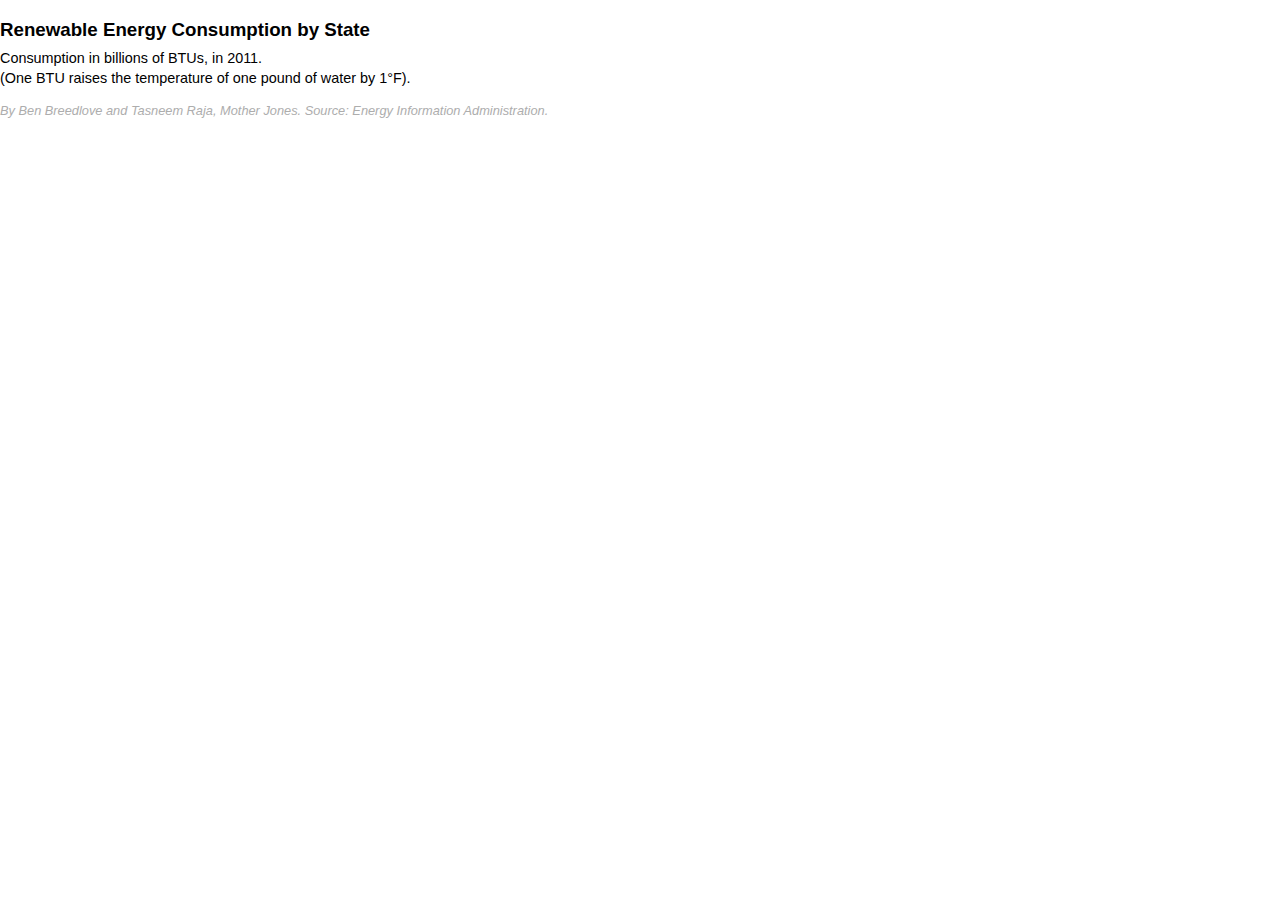
==== commit a29c201a: "File cleanup" ====
--- a/index.html
+++ b/index.html
@@ -1,3 +1,4 @@
+
 <!DOCTYPE html>
 <html>
 <head>
@@ -6,29 +7,28 @@
   <script src="//html5shiv.googlecode.com/svn/trunk/html5.js"></script>
 <![endif]-->
 
-<link href="style.css" rel="stylesheet" media="screen">
+<link href="css/style.css" rel="stylesheet" media="screen">
 </head>
 <body>
-	
-	<div id="bubble-mapper">
-	<section id="hed">
-		<h3>Did Your State Make it Harder or Easier to Have a Gun in 2013?</h3>
-		<p>Total number of laws passed in tk tk</p>
-	</section>
+    
+    <div id="bubble-mapper">
+    <section id="hed">
+        <h3>Renewable Energy Consumption by State</h3>
+        <p>Consumption in billions of BTUs, in 2011.<br/> (One BTU raises the temperature of one pound of water by 1&deg;F).</p>
+    </section>
   <div id="sorts"></div>
   <div class="clear" style="clear:both"></div>
 
   <div id="container"></div>
 
 
-  <script type="text/javascript" src="jquery-latest.js"></script>
-  <script type="text/javascript" src="d3.v2.min.js"></script>
-  <script type="text/javascript" src="tabletop.js"></script>
-  <script type="text/javascript" src="premade_visualizations.js"></script>
-  <script type="text/javascript" src="node_shape_types.js"></script>
-  <script type="text/javascript" src="spreadsheet_to_d3.js"></script>
-  <script type="text/javascript" src="center_of_path_element.js"></script>
-  <script type="text/javascript" src="dust-full-1.2.3.min.js"></script>
+  <script type="text/javascript" src="js/jquery-latest.js"></script>
+  <script type="text/javascript" src="js/d3.v2.min.js"></script>
+  <script type="text/javascript" src="js/tabletop.js"></script>
+  <script type="text/javascript" src="js/premade_visualizations.js"></script>
+  <script type="text/javascript" src="js/spreadsheet_to_d3.js"></script>
+  <script type="text/javascript" src="js/center_of_path_element.js"></script>
+  <script type="text/javascript" src="js/dust-full-1.2.3.min.js"></script>
 
   <script type="text/javascript">
     //URL to public google spreadsheet
@@ -41,48 +41,32 @@
         h : 400,
         //padding within visualization
         padding : 20,
+        // for list view. how many items you want to show at once
+        max_list_items : 20,
+
+        // you probably don't want to use this, it tells everything to scale against the same column
+        scale_against : 'sizetotal',
+
+        // if your column doesn't start with this, it won't get a size button for it
+        // this is a regular expression, ask for help if you don't know what that means
+        size_type_signifier : /^size/,
 
         // this array says which visualizations we want
         //right now we only have map, force, and list
         desired_visualizations : [
-            {
-                'data' : 'sizehydro',
-                'label' : 'Hydro Elecetrics',
-                'visualizations' : [
-                    'map',
-                    'list',
-                ],
-                'scale_against' : 'sizetotal',
-                'max_list_items' : 20,
-                'tooltip_template':'\
-                    <h3>{state}</h3> \
-                    <span>(In billions of BTUs)</span> \
-                    <p>Solar: {commassolar}</p> \
-                    <p>Wind: {commaswind}</p> \
-                    <p>Hydroelectric: {commashydro}</p> \
-                    <p>Geothermal: {commasgeo}</p> \
-                    <p>Total: {commastotal}</p> \
-                ',
-            },
-            {
-                'data' : 'sizesolar',
-                'label' : 'solar powered',
-                'visualizations' : [
-                    'map',
-                ],
-                'scale_against' : 'sizetotal',
-                'max_list_items' : 20,
-                'tooltip_template':'\
-                    <h3>{state}</h3> \
-                    <span>(In billions of BTUs)</span> \
-                    <p>Solar: {commassolar}</p> \
-                    <p>Wind: {commaswind}</p> \
-                    <p>Hydroelectric: {commashydro}</p> \
-                    <p>Geothermal: {commasgeo}</p> \
-                    <p>Total: {commastotal}</p> \
-                ',
-            },
+            'map',
+//            'force',
+            'list',
         ],
+
+        tooltip_template: '<h3>{state}</h3> \
+            <span>(In billions of BTUs)</span> \
+            <p>Solar: {commassolar}</p> \
+            <p>Wind: {commaswind}</p> \
+            <p>Hydroelectric: {commashydro}</p> \
+            <p>Geothermal: {commasgeo}</p> \
+            <p>Total: {commastotal}</p> \
+        ',
 
         // don't fuck with me unless you want a map that isn't the contental US
         map_projection : d3.geo.albersUsa(),
@@ -99,6 +83,7 @@
 
             Tabletop.init( { 
                 key: public_spreadsheet_url,
+                proxy : 'https://s3.amazonaws.com/mj-tabletop-proxy',
                 callback: function(dataset) {
                     new SpreadsheetToD3(dataset, options);
                 },
@@ -109,8 +94,8 @@
 
   </script>
 
-	<p id="source">By Ben Breedlove and Tasneem Raja, Mother Jones. Source: Energy Information Administration.</p>
+    <p id="source">By Ben Breedlove and Tasneem Raja, Mother Jones. Source: Energy Information Administration.</p>
 
-	</div>
+    </div>
   </body>
 </html>
--- a/css/style.css
+++ b/css/style.css
@@ -0,0 +1,177 @@
+body {
+	font-family:'Trebuchet MS',Helvetica,Arial,sans-serif;
+    width: 632px;
+    margin-left: 0;
+    margin-right: 0;
+/*    overflow:hidden; */
+    height: 584px;
+
+}
+
+#bubble-mapper {
+	
+}
+
+#hed h3 {
+
+	margin-bottom: 0em;
+}
+
+#hed p  {
+
+	margin-top: .5em;
+	line-height: 1.4em;
+	font-size: .9em;
+}
+
+#sorts label {
+	font-size: .7em;
+	font-weight: bold;
+	letter-spacing: 1px;
+	line-height: normal;
+	text-transform: uppercase;
+	
+}
+
+#sorts button.size_button,
+#sorts button.vis_button {
+	background-color: #eee;
+	border: 4px solid #ccc;
+	color: #ccc;
+	font-weight: bold;
+	letter-spacing: 1px;
+	line-height: normal;
+	margin-bottom: 1em;
+	margin-left: .2em;
+	margin-right: .2em;
+	text-transform: uppercase;
+	padding: 4px;
+	margin-right: 3px;
+}
+
+#sorts button.size_button:hover {
+	cursor: pointer;
+	background-color: #EF4023;
+	border: 4px solid #CD371E;
+	color: #fff;
+	-moz-transition: all 0.15s;
+  -o-transition: all 0.15s;
+  -webkit-transition: all 0.15s;
+  transition: all 0.15s;
+}
+
+#sorts .size_button.selected {
+	background-color: #EF4023;
+	border: 4px solid #CD371E;
+	color: #fff;
+}
+
+#sorts button#size_button_sizefertilizerplants{
+	background-color: #eee;
+	border: 4px solid #ccc;
+	color: #ccc;
+}
+
+#sorts button#size_button_sizefertilizerplants:hover {
+	background-color: #555;
+	border: 4px solid #000;
+	color: #fff;
+	-moz-transition: all 0.15s;
+  -o-transition: all 0.15s;
+  -webkit-transition: all 0.15s;
+  transition: all 0.15s;
+}
+
+#sorts button#size_button_sizefertilizerplants.selected {
+	background-color: #555;
+	border: 4px solid #000;
+	color: #fff;
+}
+
+#sorts button.vis_button:hover {
+	cursor: pointer;
+	background-color: #0168A2;
+	border: 4px solid #304481;
+	color: #fff;
+	-moz-transition: all 0.15s;
+  -o-transition: all 0.15s;
+  -webkit-transition: all 0.15s;
+  transition: all 0.15s;
+}
+
+#sorts button.vis_button.selected {
+	background-color: #0168A2;
+	border: 4px solid #304481;
+	color: #fff;
+}
+
+#container {
+    position: relative;
+}
+
+#container path {
+	fill-opacity: 0;
+	stroke: gray;
+	stroke-width: 1;	
+}
+
+g.circle_container text {
+    font-size: .7em;
+}
+
+circle {
+  -moz-transition: all 0.15s;
+  -o-transition: all 0.15s;
+  -webkit-transition: all 0.15s;
+  transition: all 0.15s;
+  fill: #72C050;
+}
+
+circle:hover {
+  fill: black !important;
+  fill-opacity: .8 !important;
+  stroke-width: 1;
+  stroke: white;
+}
+
+#tooltip {
+	
+	font-size: .7em;
+	font-weight: bold;
+	letter-spacing: 1px;
+	line-height: normal;
+	margin-bottom: 1em;
+	text-transform: uppercase;
+	padding: 8px;
+
+    background-color: red;
+}
+
+
+#tooltip {
+  position: absolute;
+  opacity: 1;
+  width: 190px;
+  height: auto;
+  padding: 10px;
+  background-color: white;
+  -webkit-box-shadow: 0px 0px 4px rgba(0, 0, 0, 0.4);
+  -moz-box-shadow: 0px 0px 4px rgba(0, 0, 0, 0.4);
+  box-shadow: 0px 0px 4px rgba(0, 0, 0, 0.4);
+  pointer-events: none;
+}
+
+#tooltip.hidden {
+  opacity: 0;
+  -moz-transition: opacity 0.4s;
+  -o-transition: opacity 0.4s;
+  -webkit-transition: opacity 0.4s;
+  transition: opacity 0.4s;
+}
+
+#source {
+	
+	font-style: italic;
+	color: #adadad;
+	font-size: .8em;
+}
